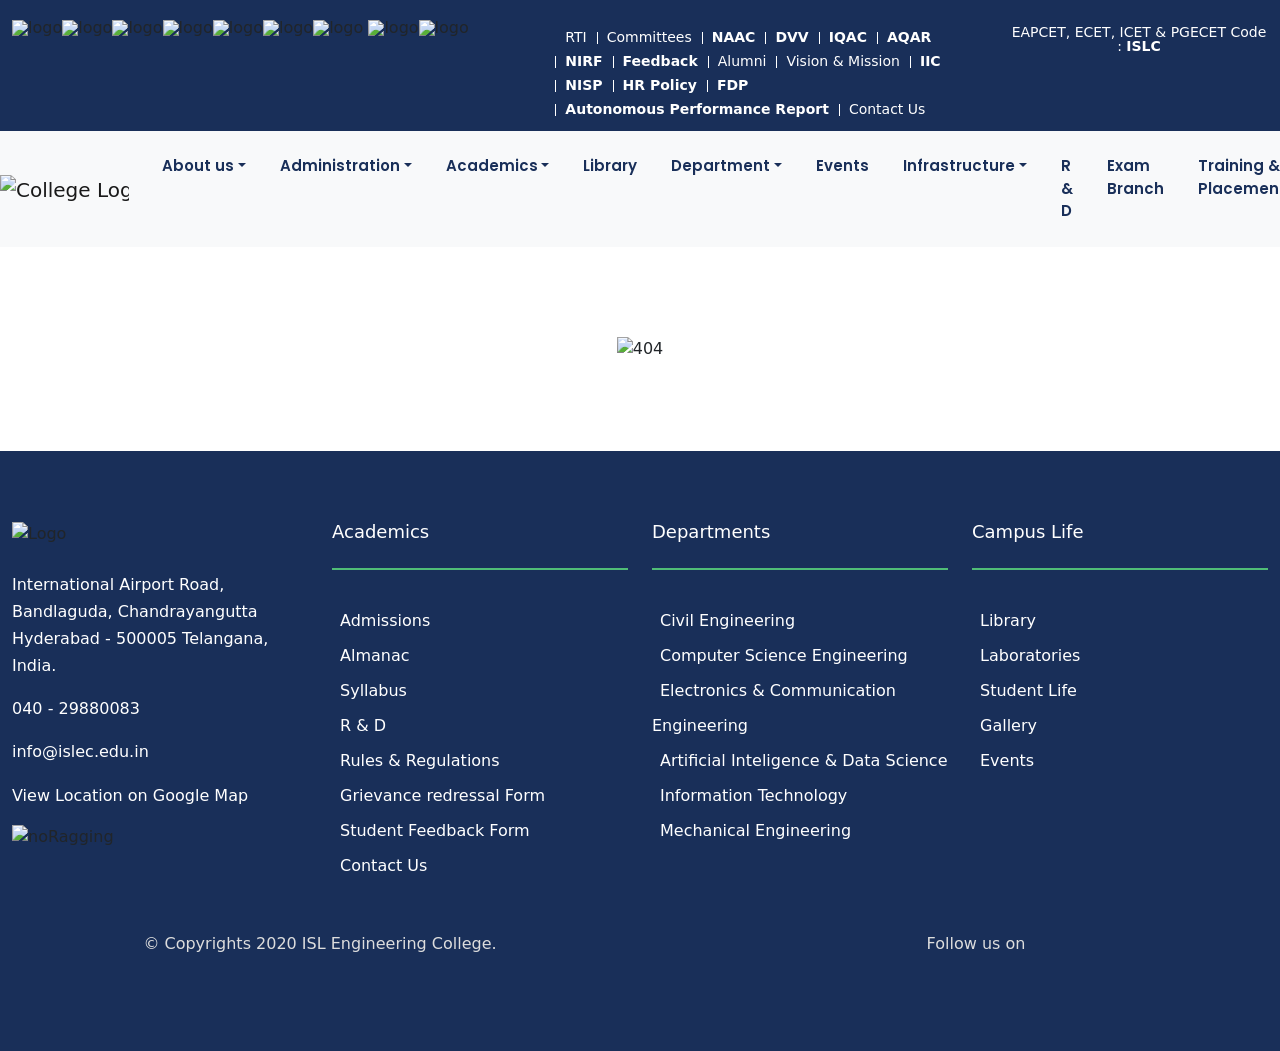
==== index.html @ c1f37936 "....." ====
<!doctype html>
<html lang="en">
<head>
    <meta charset="utf-8" />
    <link rel="icon" href="./images/unnamed.webp" />
    <meta name="viewport" content="width=device-width,initial-scale=1" />
    <meta name="theme-color" content="#192f59" />
    <meta name="description"
        content="ISL Engineering College is Affliliated to Osmania University & Approved by AICTE Estd: 2008. It is a Private Engineering College Located in Hyderabad India." />
    <link rel="apple-touch-icon" href="./images/logo.png" />
    <link rel="stylesheet" href="asset/font-awesome/4.7.0/css/font-awesome.min.css" />
    <link rel="manifest" href="./manifest.json" />
    <title>ISL Engineering College</title>
    <script defer="defer" src="asset/static/js/main.64d07445.js"></script>
    <script defer="defer" src="academic-council.js"></script>
    <link href="asset/static/css/main.f1b4b188.css" rel="stylesheet">
</head>

<body><noscript>You need to enable JavaScript to run this app.</noscript>
    <div id="root"></div>
</body>

</html>
---- asset/static/css/main.f1b4b188.css ----
@charset "UTF-8";@import url(https://fonts.googleapis.com/css?family=Poppins:400,500,600,700,800);code{font-family:Poppins,sans-serif}.mt-5{margin-top:5px}.mt-10{margin-top:10px}.mt-15{margin-top:15px}.mt-20{margin-top:20px}.mt-25{margin-top:25px}.mt-30{margin-top:30px}.mt-35{margin-top:35px}.mt-40{margin-top:40px}.mt-45{margin-top:45px}.mt-50{margin-top:50px}.mt-55{margin-top:55px}.mt-60{margin-top:60px}.mt-65{margin-top:65px}.mt-70{margin-top:70px}.mt-75{margin-top:75px}.mt-80{margin-top:80px}.mt-85{margin-top:85px}.mt-90{margin-top:90px}.mt-95{margin-top:95px}.mt-100{margin-top:100px}.mt-105{margin-top:105px}.mt-110{margin-top:110px}.mt-115{margin-top:115px}.mt-120{margin-top:120px}.mt-125{margin-top:125px}.mt-130{margin-top:130px}.mt-135{margin-top:135px}.mt-140{margin-top:140px}.mt-145{margin-top:145px}.mt-150{margin-top:150px}.mt-155{margin-top:155px}.mt-160{margin-top:160px}.mt-165{margin-top:165px}.mt-170{margin-top:170px}.mt-175{margin-top:175px}.mt-180{margin-top:180px}.mt-185{margin-top:185px}.mt-190{margin-top:190px}.mt-195{margin-top:195px}.mt-200{margin-top:200px}.mb-5{margin-bottom:5px}.mb-10{margin-bottom:10px}.mb-15{margin-bottom:15px}.mb-20{margin-bottom:20px}.mb-25{margin-bottom:25px}.mb-30{margin-bottom:30px}.mb-35{margin-bottom:35px}.mb-40{margin-bottom:40px}.mb-45{margin-bottom:45px}.mb-50{margin-bottom:50px}.mb-55{margin-bottom:55px}.mb-60{margin-bottom:60px}.mb-65{margin-bottom:65px}.mb-70{margin-bottom:70px}.mb-75{margin-bottom:75px}.mb-80{margin-bottom:80px}.mb-85{margin-bottom:85px}.mb-90{margin-bottom:90px}.mb-95{margin-bottom:95px}.mb-100{margin-bottom:100px}.mb-105{margin-bottom:105px}.mb-110{margin-bottom:110px}.mb-115{margin-bottom:115px}.mb-120{margin-bottom:120px}.mb-125{margin-bottom:125px}.mb-130{margin-bottom:130px}.mb-135{margin-bottom:135px}.mb-140{margin-bottom:140px}.mb-145{margin-bottom:145px}.mb-150{margin-bottom:150px}.mb-155{margin-bottom:155px}.mb-160{margin-bottom:160px}.mb-165{margin-bottom:165px}.mb-170{margin-bottom:170px}.mb-175{margin-bottom:175px}.mb-180{margin-bottom:180px}.mb-185{margin-bottom:185px}.mb-190{margin-bottom:190px}.mb-195{margin-bottom:195px}.mb-200{margin-bottom:200px}.ml-5{margin-left:5px}.ml-10{margin-left:10px}.ml-15{margin-left:15px}.ml-20{margin-left:20px}.ml-25{margin-left:25px}.ml-30{margin-left:30px}.ml-35{margin-left:35px}.ml-40{margin-left:40px}.ml-45{margin-left:45px}.ml-50{margin-left:50px}.ml-55{margin-left:55px}.ml-60{margin-left:60px}.ml-65{margin-left:65px}.ml-70{margin-left:70px}.ml-75{margin-left:75px}.ml-80{margin-left:80px}.ml-85{margin-left:85px}.ml-90{margin-left:90px}.ml-95{margin-left:95px}.ml-100{margin-left:100px}.ml-105{margin-left:105px}.ml-110{margin-left:110px}.ml-115{margin-left:115px}.ml-120{margin-left:120px}.ml-125{margin-left:125px}.ml-130{margin-left:130px}.ml-135{margin-left:135px}.ml-140{margin-left:140px}.ml-145{margin-left:145px}.ml-150{margin-left:150px}.ml-155{margin-left:155px}.ml-160{margin-left:160px}.ml-165{margin-left:165px}.ml-170{margin-left:170px}.ml-175{margin-left:175px}.ml-180{margin-left:180px}.ml-185{margin-left:185px}.ml-190{margin-left:190px}.ml-195{margin-left:195px}.ml-200{margin-left:200px}.mr-5{margin-right:5px}.mr-10{margin-right:10px}.mr-15{margin-right:15px}.mr-20{margin-right:20px}.mr-25{margin-right:25px}.mr-30{margin-right:30px}.mr-35{margin-right:35px}.mr-40{margin-right:40px}.mr-45{margin-right:45px}.mr-50{margin-right:50px}.mr-55{margin-right:55px}.mr-60{margin-right:60px}.mr-65{margin-right:65px}.mr-70{margin-right:70px}.mr-75{margin-right:75px}.mr-80{margin-right:80px}.mr-85{margin-right:85px}.mr-90{margin-right:90px}.mr-95{margin-right:95px}.mr-100{margin-right:100px}.mr-105{margin-right:105px}.mr-110{margin-right:110px}.mr-115{margin-right:115px}.mr-120{margin-right:120px}.mr-125{margin-right:125px}.mr-130{margin-right:130px}.mr-135{margin-right:135px}.mr-140{margin-right:140px}.mr-145{margin-right:145px}.mr-150{margin-right:150px}.mr-155{margin-right:155px}.mr-160{margin-right:160px}.mr-165{margin-right:165px}.mr-170{margin-right:170px}.mr-175{margin-right:175px}.mr-180{margin-right:180px}.mr-185{margin-right:185px}.mr-190{margin-right:190px}.mr-195{margin-right:195px}.mr-200{margin-right:200px}.pt-5{padding-top:5px}.pt-10{padding-top:10px}.pt-15{padding-top:15px}.pt-20{padding-top:20px}.pt-25{padding-top:25px}.pt-30{padding-top:30px}.pt-35{padding-top:35px}.pt-40{padding-top:40px}.pt-45{padding-top:45px}.pt-50{padding-top:50px}.pt-55{padding-top:55px}.pt-60{padding-top:60px}.pt-65{padding-top:65px}.pt-70{padding-top:70px}.pt-75{padding-top:75px}.pt-80{padding-top:80px}.pt-85{padding-top:85px}.pt-90{padding-top:90px}.pt-95{padding-top:95px}.pt-100{padding-top:100px}.pt-105{padding-top:105px}.pt-110{padding-top:110px}.pt-115{padding-top:115px}.pt-120{padding-top:120px}.pt-125{padding-top:125px}.pt-130{padding-top:130px}.pt-135{padding-top:135px}.pt-140{padding-top:140px}.pt-145{padding-top:145px}.pt-150{padding-top:150px}.pt-155{padding-top:155px}.pt-160{padding-top:160px}.pt-165{padding-top:165px}.pt-170{padding-top:170px}.pt-175{padding-top:175px}.pt-180{padding-top:180px}.pt-185{padding-top:185px}.pt-190{padding-top:190px}.pt-195{padding-top:195px}.pt-200{padding-top:200px}.pb-5{padding-bottom:5px}.pb-10{padding-bottom:10px}.pb-15{padding-bottom:15px}.pb-20{padding-bottom:20px}.pb-25{padding-bottom:25px}.pb-30{padding-bottom:30px}.pb-35{padding-bottom:35px}.pb-40{padding-bottom:40px}.pb-45{padding-bottom:45px}.pb-50{padding-bottom:50px}.pb-55{padding-bottom:55px}.pb-60{padding-bottom:60px}.pb-65{padding-bottom:65px}.pb-70{padding-bottom:70px}.pb-75{padding-bottom:75px}.pb-80{padding-bottom:80px}.pb-85{padding-bottom:85px}.pb-90{padding-bottom:90px}.pb-95{padding-bottom:95px}.pb-100{padding-bottom:100px}.pb-105{padding-bottom:105px}.pb-110{padding-bottom:110px}.pb-115{padding-bottom:115px}.pb-120{padding-bottom:120px}.pb-125{padding-bottom:125px}.pb-130{padding-bottom:130px}.pb-135{padding-bottom:135px}.pb-140{padding-bottom:140px}.pb-145{padding-bottom:145px}.pb-150{padding-bottom:150px}.pb-155{padding-bottom:155px}.pb-160{padding-bottom:160px}.pb-165{padding-bottom:165px}.pb-170{padding-bottom:170px}.pb-175{padding-bottom:175px}.pb-180{padding-bottom:180px}.pb-185{padding-bottom:185px}.pb-190{padding-bottom:190px}.pb-195{padding-bottom:195px}.pb-200{padding-bottom:200px}.pl-0{padding-left:0}.pl-5{padding-left:5px}.pl-10{padding-left:10px}.pl-15{padding-left:15px}.pl-20{padding-left:20px}.pl-25{padding-left:25px}.pl-30{padding-left:30px}.pl-35{padding-left:35px}.pl-40{padding-left:40px}.pl-45{padding-left:45px}.pl-50{padding-left:50px}.pl-55{padding-left:55px}.pl-60{padding-left:60px}.pl-65{padding-left:65px}.pl-70{padding-left:70px}.pl-75{padding-left:75px}.pl-80{padding-left:80px}.pl-85{padding-left:85px}.pl-90{padding-left:90px}.pl-100{padding-left:100px}.pl-105{padding-left:105px}.pl-110{padding-left:110px}.pl-115{padding-left:115px}.pl-120{padding-left:120px}.pl-125{padding-left:125px}.pr-0{padding-right:0}.pr-5{padding-right:5px}.pr-10{padding-right:10px}.pr-15{padding-right:15px}.pr-20{padding-right:20px}.pr-25{padding-right:25px}.pr-30{padding-right:30px}.pr-35{padding-right:35px}.pr-40{padding-right:40px}.pr-45{padding-right:45px}.pr-50{padding-right:50px}.pr-55{padding-right:55px}.pr-60{padding-right:60px}.pr-65{padding-right:65px}.pr-70{padding-right:70px}.pr-75{padding-right:75px}.pr-80{padding-right:80px}.pr-85{padding-right:85px}.pr-90{padding-right:90px}.pr-95{padding-right:95px}.pr-100{padding-right:100px}.pr-105{padding-right:105px}[data-overlay]{position:relative}[data-overlay]:before{background:#000 none repeat scroll 0 0;content:"";height:100%;left:0;position:absolute;top:0;width:100%;z-index:1}[data-overlay="3"]:before{opacity:.3}[data-overlay="4"]:before{opacity:.4}[data-overlay="5"]:before{opacity:.5}[data-overlay="6"]:before{opacity:.6}[data-overlay="7"]:before{opacity:.7}[data-overlay="8"]:before{opacity:.8}[data-overlay="9"]:before{opacity:.9}body{-webkit-font-smoothing:antialiased;-moz-osx-font-smoothing:grayscale;font-family:Poppins,sans-serif;font-style:normal;overflow-x:hidden}.ModalBody{margin:30px}.FormGroup{margin-top:10px}td{padding-left:20px}.dropdown-menu{--bs-dropdown-min-width:15rem!important}.instagram-embed-caption{display:none}p{font-size:16px!important}.capital{text-transform:uppercase}a:link{text-decoration:none}table,td,th{border:1px solid!important}.nactable td{text-transform:capitalize!important}.nactable table{width:100%}.pagination,.stick-bottom{bottom:0!important;position:inherit!important}.mar img{margin-left:50px!important}.placement .title h4{display:inline-block;font-weight:600;margin-bottom:20px;padding-bottom:15px;position:relative;text-transform:uppercase;z-index:1}.placement .title h4:before{left:0;width:30px}.placement .title h4:after,.placement .title h4:before{background:#ffb606 none repeat scroll 0 0;bottom:0;content:"";height:2px;position:absolute}.placement .title h4:after{left:35px;width:10px}.research .table td,.research .table td:nth-child(3){text-transform:uppercase!important}.research a{color:#212945}.research a:hover{color:#0056b3}.syll .publication a{color:#212529;text-transform:none!important}.syll .publication a:hover{color:#0056b3}.allnews a,.exambranch a{color:#212529}.nur a{color:#192f59!important}.dept .carousel-caption{background:rgba(0,0,0,.6)!important;bottom:0!important;color:#fff;left:0!important;padding-bottom:10px;padding-top:10px;position:absolute;right:0!important;text-align:center;z-index:10}.carousel-caption p{color:#fff}.dropdown-item.active,.dropdown-item:active{background-color:#192f59!important;color:#fff}.cloud h6{margin-bottom:0!important}.courses_area a{color:#3db166}.exambranch .syll .table td,.table th{padding:.75rem}.allnews .syll .table td,.exambranch .syll .table td,.table th{border-top:1px solid #dee2e6;text-transform:none;vertical-align:top}.allnews .syll ul,.exambranch .syll ul{display:none}.recents .carousel-indicators{margin-left:0!important;margin-right:0!important}.recents ol{margin-bottom:0!important}.recents .carousel-indicators{background:rgba(0,0,0,.6)!important;width:auto!important}.admission .modal-dialog{margin:0 auto!important}.bottom_alert .alert{padding-top:20px!important}.alert{margin-bottom:0!important;padding-bottom:0!important;padding-top:10px!important}.alertContent a{text-decoration:underline}.bottom_alert .alert-dismissible .close{color:#fff!important;padding-top:10px!important}.alert-warning{background-color:#d3f6ef!important;border-color:#d3f6ef!important;color:#215888!important}.alert p{color:#215888;font-weight:bolder}.bottom_alert .alert p{color:#fff}.bottom_alert .alert-dark{border-color:#192f59!important}a:hover{text-decoration:none!important}.useful .wrapper h3{border-bottom:1px solid #53607a;font-size:16px;padding-bottom:20px;padding-top:20px;width:80%}.useful .wrapper a{color:#3db166;padding-left:8px;text-decoration:none}.news .fa,.useful .fa{color:#3db166}.topAlert a{color:#215888;font-size:14px;font-weight:bolder;line-height:24px;margin-bottom:1rem;margin-top:0}.social span{color:#fff}.nptel a:hover{color:#fff;text-decoration:none!important}.bottom_alert{bottom:-2px;margin:0;position:fixed;text-align:center;text-decoration:none;width:100%;z-index:200}.alertContent a{margin-right:20px!important;text-decoration:none!important}.nptel_label{background-color:#192f59;border-bottom-left-radius:0;border-bottom-right-radius:10px;border-style:solid;border-width:0;color:#fff;cursor:pointer;font-family:Tahoma,sans-serif;left:-2px;top:500px;-webkit-transform:rotate(270deg);transform:rotate(270deg);-webkit-transform-origin:0 0;-moz-transform-origin:0 0;-o-transform-origin:0 0;-ms-transform-origin:0 0}.nptel_content{border-style:solid;display:block;font-size:15px;font-weight:700;margin:0;padding:6px 13px 8px;position:fixed;text-align:center;text-decoration:none;z-index:10}.nptel1 a:hover{color:#fff;text-decoration:none!important}.nptel_label1{-moz-border-radius-bottomright:0;background-color:#192f59;border-bottom-left-radius:0;border-style:solid;border-top-right-radius:10px;border-width:0;color:#fff;cursor:pointer;right:-71px!important;top:500px;-webkit-transform:rotate(180deg);transform:rotate(90deg);-webkit-transform:rotate(270deg);transform:rotate(270deg);-webkit-transform-origin:0 0;-moz-transform-origin:0 0;-o-transform-origin:0 0;-ms-transform-origin:0 0}.nptel_content1{border-style:solid;display:block;font-size:15px;font-weight:700;margin:0;padding:6px 13px 8px;position:fixed;text-align:center;text-decoration:none;z-index:10}.navbar-light .navbar-nav .nav-link{color:#404040;color:#192f59!important;display:block;font-family:Poppins,sans-serif;font-size:15px;font-weight:600;letter-spacing:0;padding-left:17px!important;padding-right:17px!important;padding:16px 305px 16px 15px;text-decoration:none;transition:all .4s linear}.header-top a:hover,.navbar-nav a:hover{text-decoration:none}.single_form{margin-top:30px}.single_form input,.single_form textarea{border:1px solid rgba(43,42,53,.3);border-radius:5px;color:#2b2a35;font-size:16px;height:55px;padding:0 25px;transition:all .3s ease-out 0s;width:100%}.single_form textarea{height:120px;padding-top:15px;resize:none}.single_form input:focus,.single_form textarea:focus{border-color:#50bd77}.contact_area ul,ol{list-style-type:none;margin:0;padding:0}.contact_area p{margin-bottom:0;margin-top:0}.contact_area .main-btn{background-color:#fcc741;border:0;color:#192f59;cursor:pointer;display:flex;font-size:16px;font-weight:700;height:50px;line-height:50px;padding:0 40px;text-align:center;transition:all .3s linear;-webkit-user-select:none;user-select:none;vertical-align:middle;white-space:nowrap;z-index:5}.contact_info .single_info .info_icon i{border:1px solid rgba(43,42,53,.2);border-radius:50%;color:#192f59;font-size:24px;height:50px;line-height:48px;text-align:center;width:50px}.contact_info .single_info .info_content{padding-left:20px}.contact_map .gmap_canvas iframe{height:290px;width:100%}.stick-bottom{bottom:0;padding-left:10px;position:absolute}abbr.all-research-btn2{display:block;float:right;margin-top:-32px;position:relative;right:0!important;z-index:1}abbr.all-research-btn2 a{color:#fff;text-decoration:none}.header-top{background-color:#192f59;padding-bottom:10px;padding-top:7px}.header_left{text-align:left}.header_left ul li{display:inline-block;line-height:1}.header_left ul li a{color:#fff;font-size:14px;margin-left:10px;padding-left:10px;position:relative;transition:all .3s ease-out}.header_left ul li:hover a{color:#fff}.header_left ul li:first-child a:before{background-color:#fff;content:"";height:0;left:0;position:absolute;top:2px;width:0}.header_left ul li a:before{background-color:#fff;content:"";height:12px;left:0;position:absolute;top:2px;width:1px}.header_right{text-align:right}.header_right ul li{display:inline-block;line-height:1}.header_right ul li a{color:#fff;font-size:14px;margin-left:19px;padding-left:19px;position:relative;transition:all .3s ease-out}.header_right ul li a span{margin-left:5px}.header_right ul li a span img{background-color:#fff;border-radius:3px}.header_right ul li:hover a{color:#fff}.header_right ul li:first-child a:before{background-color:#fff;content:"";height:0;left:0;position:absolute;top:2px;width:0}.header_right ul li a:before{background-color:#fff;content:"";height:12px;left:0;position:absolute;top:2px;width:1px}.breadcrumb_details{background-image:url(https://i.ibb.co/LDFwDrn/slider5.png);background-position:top;padding-bottom:45px;padding-top:45px;position:relative;z-index:5}.breadcrumb_details:before{background-color:rgba(27,41,69,.8);content:"";height:100%;left:0;position:absolute;top:0;width:100%;z-index:-1}.bg_cover{background-position:50%;background-repeat:no-repeat;background-size:cover;height:100%;width:100%}.breadcrumb_details_content .title{color:#fff;font-size:36px;font-weight:600}.breadcrumb_media{width:50%}.breadcrumb_media .media_content p{color:#484848;font-size:16px;font-weight:400;line-height:24px;margin:0}.breadcrumb_media .media_image .author{border-radius:50%;height:80px;width:80px}.breadcrumb_media .media_image .authorExam{border-radius:10%;width:50px}.breadcrumb_media .media_image .bookmark{width:20px}.breadcrumb_media .media_image i{color:#fcc741;font-size:40px}.breadcrumb_media .media_content{padding-left:15px}.breadcrumb_media .media_content p{color:#fff;font-size:14px}.breadcrumb_media .media_content .title,.breadcrumb_media .media_content .title a{color:#fff;font-size:16px;font-weight:600}.breadcrumb_content .title{color:#fff;font-size:36px;font-weight:600}.breadcrumb_content .breadcrumb{background-color:initial;border-radius:0;margin:15px 0 0;padding:0}.breadcrumb_content .breadcrumb li{position:relative}.breadcrumb_content .breadcrumb li+li{margin-left:20px}.breadcrumb_content .breadcrumb li+li:before{color:#fff;content:"/";font-size:14px;left:-12px;position:absolute;top:2px}.breadcrumb_content .breadcrumb li a{color:#fff;font-size:16px}.breadcrumb_content .breadcrumb li a.active{color:#fcc741;font-weight:700}.carousel .container{padding:0}.ner{overflow:hidden;padding-top:30px;position:relative}.events,.news{margin-right:20px}.news article{border-bottom:1px solid rgba(0,0,0,.1);color:#c5c5c5;margin-bottom:15px;padding-bottom:15px}.news article:last-child{border:none}.news article header{padding-left:15px}.news a{color:#182847}.events a:hover,.news a:hover{color:#000;text-decoration:none}.event .additional-info i,.news article i{margin-right:5px}.news article .date{margin-bottom:10px}.news article header{padding-left:0}.news article i{display:inline-block;position:relative;top:3px}.news article a{display:block;padding-left:0}.events .event{border-bottom:1px solid rgba(0,0,0,.05);margin-bottom:30px;padding-bottom:30px}.events .event:last-child{border-bottom:none;margin-bottom:0}.events .event aside{padding-left:80px}.events .event aside header{font-size:18px;margin-bottom:8px}.events .event aside .additional-info{color:#767676;font-size:12px;margin-bottom:10px}.events .event aside .description p{margin:0 0 10px}.events .event .date{color:#fff;float:left;height:70px;overflow:hidden;width:70px}.events .event .date .day{color:#50bd77;display:block;font-size:34px;font-weight:700;line-height:1}.events .event .date .month{color:#152647;display:block;font-size:16px;font-weight:700;text-transform:uppercase}.date-month{border-bottom:3px solid;border-color:#50bd77;display:block;float:left;margin-right:25px;padding-bottom:10px;text-align:center;white-space:nowrap;width:40px}.events.small .event{border:none;margin-bottom:40px;padding:inherit}.event .content a{color:#182847;font-size:15px;font-weight:600;line-height:1.2}.event-header .news-header .recents-header{color:#182847;display:inline-block;font-size:22px;font-style:normal;font-weight:700;letter-spacing:0;margin-right:30px;text-transform:none}.events.small .event aside .additional-info{color:#50bd77;font-size:13px;margin-bottom:0}.short-text span{color:#fcc741!important}.brand .container{margin:0}.trips{flex-direction:row;flex-wrap:wrap;padding:1.5rem 1rem;width:100%}.trips,trips_icons{align-items:center;display:flex;justify-content:center}trips_icons{background:rgba(0,186,116,.1);border-radius:50%;color:#00ba74;font-size:1.3rem;height:55px;margin-right:12px;width:55px}.trips_detail{display:flex;flex:1 1;flex-direction:column}.brand h3{color:#404040;font-size:15px;font-weight:600;line-height:1.4;margin-left:70px;text-transform:none}.brand .content{padding:32px 0 0 10px}.brand img{float:left}.guest .title h3{color:#002639;font-size:44px;font-weight:600}.single_guest{position:relative}.single_guest .guest_arrow{left:50%;position:absolute;top:50%;-webkit-transform:translate(-50%,-50%);transform:translate(-50%,-50%);z-index:9}.single_guest .team_image{overflow:hidden;width:50%}.single_guest .team_image img{transition:all .3s linear;width:100%}.single_guest:hover .team_image img{-webkit-transform:scale(1.1);transform:scale(1.1)}.single_guest .team_content{display:table;height:100%;text-align:center;width:50%}.single_guest .team_content .title a{color:#fff;font-size:18px;font-weight:600;transition:all .3s linear}.single_guest .team_content .title a:hover{opacity:.7}.single_guest .team_content span{color:#fff;font-size:14px}.single_guest .team_content .social{margin-top:10px}.single_guest .team_content .social li{display:inline-block;margin:0 5px}.single_guest .team_content .social li a{color:#fff;font-size:16px;transition:all .3s linear}.guest_col_1 .single_guest:nth-child(4n+1){background-color:#50bd77}.guest_col_1 .single_guest:nth-child(4n+2){background-color:#fcc741}.team_col_2 .single_guest:nth-child(4n+1){background-color:#07294de6}.team_col_2 .single_guest:nth-child(4n+2){background-color:#de322e}.react-tabs{-webkit-tap-highlight-color:transparent}.react-tabs__tab-list{border-bottom:none;margin:0 0 10px;padding:0}.react-tabs__tab{background:#f4f4f4 none repeat scroll 0 0;border:1px solid #e7e7e7;border-radius:inherit;bottom:-1px;color:#192f59;cursor:pointer;display:inline-block;font-weight:600;list-style:none;margin-bottom:5px;margin-right:5px;padding:10px 25px;position:relative;text-transform:uppercase;transition:.5s}.dropdown-toggle:hover .dropdown-menu{display:block}.react-tabs__tab--selected{background:#fcc741 none repeat scroll 0 0;border:1px solid transparent;border-radius:inherit;color:#192f59}.react-tabs__tab:focus{border-color:#0188fe;box-shadow:0 0 5px #0188fe;outline:none}.react-tabs__tab:focus:after{background:#fff;bottom:-5px;content:"";height:5px;left:-4px;position:absolute;right:-4px}.react-tabs__tab-panel{display:none}.react-tabs__tab-panel--selected{display:block}.dept-tab .tab-content ul{padding-left:0}.dept-tab .tab-content ul li{color:#8a8a8a;font-size:15px;font-weight:400;line-height:24px;margin-bottom:15px;overflow:hidden;text-transform:capitalize}.dept-tab .tab-content ul li i{color:#ffb606;margin-right:5px;min-width:15px}.tab-content h4{font-weight:400;text-transform:uppercase}.syll .row{margin:0}.syll .container{padding:0}.syll label{display:none}.syll ul{padding-left:0}.academic_table ul,.syll ul{border-radius:.25rem;display:flex;list-style:none}.academic_table ul{padding-left:20px}.syll li{margin:0 5px}.syll li a{border:2px solid #dbdbdb;color:#333;font-size:18px;height:40px;line-height:36px;text-align:center;transition:all .3s linear;width:40px}.academic_table li{margin:0 5px}.academic_table li a{border:2px solid #dbdbdb;color:#333;font-size:18px;height:40px;line-height:36px;text-align:center;transition:all .3s linear;width:40px}.pagination li a:hover,.pagination li.active{background-color:#f9c540;border-color:#f9c540;color:#fff}.syll .table td,.table th{border-top:1px solid #dee2e6;padding:.75rem;text-transform:uppercase;vertical-align:top}.academic .syll input{background-color:hsla(0,0%,100%,.8);border:2px solid #e7e7e7;-webkit-border-radius:4px 0 0 4px;border-radius:inherit;box-shadow:inherit;color:#212121;float:left;height:42px;line-height:42px;margin-bottom:15px;outline:0;padding:0 6px;width:450px}.research .pagination{bottom:0!important;position:absolute}.research .container{margin-left:-14px}.research .table{margin-bottom:80px}.research ul{border-radius:.25rem;display:flex;list-style:none;margin-left:12px;padding-left:0}.research li{margin:0 5px}.research li a{border:2px solid #dbdbdb;color:#333;font-size:18px;height:40px;line-height:36px;text-align:center;transition:all .3s linear;width:40px}.research input,.research label,.research select{display:none}.research .table td,.table th{border-top:1px solid #dee2e6;padding:.75rem;text-transform:none;vertical-align:top}.academic_table .table td,.table th{border-top:1px solid #dee2e6;padding:.75rem;text-transform:uppercase;vertical-align:top}.libr select,.libr ul,.pagination,.syll input,label[for=page-menu],option{display:none}.libr input{border:1px solid #ccc;border-radius:4px;font-size:17px;margin-bottom:5px;margin-left:10px;margin-top:8px;padding:6px}.academic input{background-color:hsla(0,0%,100%,.8);background-image:url("data:image/svg+xml;utf8,<svg xmlns='http://www.w3.org/2000/svg' version='1.1' height='50px' width='100%'><text x='20' y='25' fill='gray' font-size='15'> Type Depart Name AIDS,CE, ECE, CSE, IT, EEE, ME </text></svg>");background-repeat:no-repeat;border:2px solid #e7e7e7;-webkit-border-radius:4px 0 0 4px;border-radius:inherit;box-shadow:inherit;color:#212121;float:left;height:42px;line-height:42px;margin-bottom:15px;margin-left:25px;outline:0;padding:0 6px;width:450px}.academic input:focus{background-color:#fff;background-image:none;outline:0}.img.author{border-radius:50%!important}.academic label,select{display:none}.syll input:focus{background-color:#fff;outline:0}.syll input{background-image:url("data:image/svg+xml;utf8,<svg xmlns='http://www.w3.org/2000/svg' version='1.1' height='50px' width='100%'><text x='20' y='25' fill='gray' font-size='15'> Type Subject Name...</text></svg>");background-repeat:no-repeat}.syllabus .syll input{background-image:url("data:image/svg+xml;utf8,<svg xmlns='http://www.w3.org/2000/svg' version='1.1' height='50px' width='100%'><text x='20' y='25' fill='gray' font-size='15'> Type Department Name  ce, cse, ece, eee, mba etc...</text></svg>");background-repeat:no-repeat}.syll input:focus{background-image:none}.dept-details-area-info h4{font-size:18px;font-weight:500;text-transform:uppercase}.sidebar .sidebar-item.category li a:hover{color:#0b0e0c;text-decoration:none;transition:all .4s linear}.sidebar .sidebar-item.archives,.sidebar .sidebar-item.category{margin-bottom:35px}.sidebar .sidebar-item{margin-bottom:40px;overflow:hidden}.sidebar .sidebar-item .title h4:before{left:0;width:30px}.sidebar .sidebar-item .title h4:after,.sidebar .sidebar-item .title h4:before{background:#ffb606 none repeat scroll 0 0;bottom:0;content:"";height:2px;position:absolute}.sidebar .sidebar-item .title h4:after{left:35px;width:10px}.sidebar-info ul{list-style-type:none;margin:0;padding-left:0}.sidebar .sidebar-item.category li{border-bottom:1px dashed #999;margin-bottom:10px;padding-bottom:10px}.sidebar .sidebar-item.category li a{color:#666;display:block;position:relative;text-transform:capitalize;z-index:1}.sidebar .sidebar-item .title h4{display:inline-block;font-weight:600;margin-bottom:20px;padding-bottom:15px;position:relative;text-transform:uppercase;z-index:1}.sidebar .sidebar-item.category li a span{background:#f4f4f4 none repeat scroll 0 0;border-radius:5px;color:#192f59;float:right;padding:0 5px;position:relative;right:0;text-align:center}.student_work{background-color:#fcc741}.student_work_overlay1{background-color:#fff;height:100%;position:relative}.student_work_overlay1 .h6{color:tomato;font-size:13px;padding:20px}.student_work_overlay h4{background:rgba(0,0,0,.6);bottom:0;color:#fff;font-size:14px;font-size:12px;font-weight:400;line-height:1.5;padding:20px 20px 10px;position:absolute;width:100%}.student_work_img{display:inline-block;height:auto;max-width:100%;position:relative}.student_work img{max-width:100%}.student_work h4{margin:0}.student_work .main_title span{color:aqua}.site-heading.text-left h2:before{left:0;margin:0}.site-heading{margin-bottom:20px;margin-top:-5px;overflow:hidden}.text-left{text-align:left}.site-heading h2{display:inline-block;font-weight:700;padding-bottom:20px;position:relative;z-index:1}.site-heading h2:before{background:#50bd77 none repeat scroll 0 0;bottom:0;content:"";height:3px;left:50%;margin-left:-40px;position:absolute;width:70px;z-index:1}.site-heading h4{display:inline-block;font-weight:600;padding-bottom:20px;position:relative;z-index:1}.site-heading h4:before{background:#50bd77 none repeat scroll 0 0;bottom:0;content:"";height:2px;left:20%;margin-left:-40px;position:absolute;width:70px;z-index:1}.dvideo-feature{background-image:url(https://islengg.ac.in/images/slider/slider4.png);position:relative}.feature-bg{background-color:rgba(7,41,77,.9);height:100%;position:absolute;right:0;top:0;width:50%}.dvideo{padding-left:80px}.dvideo i{background-color:#fcc741;border-radius:50%;color:#07294d;font-size:24px;height:120px;line-height:120px;text-align:center;width:120px}.vfeature{position:relative;z-index:5}.vfeature .single-feature{overflow:hidden;padding-top:55px}.vfeature .single-feature .icon{display:inline-block;overflow:hidden;padding-right:30px}.vfeature .single-feature .content{float:left;overflow:hidden;width:100%}.vfeature .single-feature .content h4{color:#fff;font-size:24px;padding-bottom:15px}.vfeature .single-feature .content p{color:#fff;text-align:justify;text-justify:inter-word}.blog .sidebar .nav .nav-item a{border:1px solid #dce1e9;border-radius:50px;font-size:13px;font-weight:500;line-height:20px;margin:0 7px 10px 0;padding:9px 24px;text-align:center;transition:.5s}.blog .sidebar .nav .nav-item a:focus,.blog .sidebar .nav .nav-item a:hover{background-color:#192f59;border:1px solid #192f59;color:#fff!important}.blog .sidebar .nav .nav-item a{color:#192f59}.blog .sidebar .nav-pills .nav-link.active,.nav-pills .show>.nav-link{background-color:#192f59;color:#fff}@media (min-width:1200px) and (max-width:2599px){.dept .carousel img{height:350px}.dropdown-menu{left:50%;right:auto;-webkit-transform:translate(-50%);transform:translate(-50%)}}@media (min-width:992px) and (max-width:1199.98px){.dept .carousel img{height:350px}.dropdown-menu{left:50%;right:auto;-webkit-transform:translate(-50%);transform:translate(-50%)}}@media (min-width:768px) and (max-width:991.98px){.dept .carousel img{height:350px}.feature-bg{bottom:0;height:100%;right:0;top:auto;width:100%}.dvideo-feature{padding-bottom:70px;padding-top:10px}}@media (min-width:276px) and (max-width:767.98px){.navbar img{width:220px}.header_left ul li a,.header_right ul li a{color:#fff;font-size:13px;margin-left:10px;padding-left:10px;position:relative;transition:all .3s ease-out}.feature-bg{bottom:0;height:100%;right:0;top:auto;width:100%}.dvideo-feature{padding-bottom:70px;padding-top:10px}}@media only screen and (max-width:575.98px){.feature-bg{bottom:0;height:100%;right:0;top:auto;width:100%}.dvideo-feature{padding-bottom:70px;padding-top:10px}}a:focus,button:focus,input:focus,textarea:focus{outline:none;text-decoration:none}.bg_blue{background:#1c2e51!important}.bg_danger{background-color:#f6475f!important}.uppercase{text-transform:uppercase}.capitalize{text-transform:capitalize}.header_ul{margin:0;padding:0}li{list-style:none}p{color:#8a8a8a;font-size:14px;font-weight:400;line-height:24px;margin-bottom:15px}.newsletter{-webkit-backface-visibility:hidden;backface-visibility:hidden;background-image:url(http://max-themes.net/demos/kingster/upload/newsletter-bg.jpg);background-position:50%;background-size:cover;border-color:#1a2742;height:100%;width:100%}.newsletter input[type=email]{background-color:#1a2742;border-color:transparent;box-shadow:none;box-sizing:border-box;color:#94a8d1;margin:8px 0;outline-style:none;padding:12px 20px;width:100%}.newsletter input[type=submit]{background-color:#3db166;border-style:solid;border-width:0;color:#fff;cursor:pointer;display:block;font-size:15px;font-weight:700;letter-spacing:0;line-height:20px;padding:17px 19px;width:100%}.newsletter .newsletter-email{padding:20px}.newsletter .wrapper{padding-top:100px}.newsletter .title{color:#fff;font-size:20px}.newsletter .caption{color:#96aad3;font-style:normal}.submitletter{background-color:#3db166;border-radius:0;-moz-border-radius:0;-webkit-border-radius:0;color:#475c87;font-size:14px;letter-spacing:1px;padding:0;text-transform:none}.news-header{border-bottom-width:13px;border-right:5px solid #e6e6e6;font-size:24px}.quick-link{background-image:url(http://max-themes.net/demos/kingster/upload/link-bg.jpg);background-position:50%;background-size:cover;margin-left:0;margin-right:0;padding:60px 50px}.quick-link .top{padding-bottom:40px}.quick-link .title{color:#fff}.quick-link .link{color:#59c17a;font-size:16px;font-weight:700;letter-spacing:0;line-height:1.2;text-transform:none}.quick-link .link-list{border-bottom:1px solid #53607a;padding-bottom:15px;padding-top:15px}.quick-link i{color:#fff;margin-left:2%}.short-text span{color:#3db166!important}.courses_area{position:relative}.courses_bg{background-color:#f3f8fc}.courses_area .shape-1{left:15%;position:absolute;top:15%}.courses_area .shape-2{bottom:70px;left:8%;position:absolute}.courses_area .shape-3{bottom:70px;left:45%;position:absolute}.courses_area .shape-4{position:absolute;right:8%;top:38%}.courses_area .shape-5{position:absolute;right:30%;top:30px}.single_courses .courses_image{border-top-left-radius:5px;border-top-right-radius:5px;overflow:hidden}.single_courses .courses_image img{transition:all .3s linear;width:100%}.single_courses:hover .courses_image img{-webkit-transform:scale(1.1);transform:scale(1.1)}.single_courses .courses_content{background-color:#fff;border-bottom-left-radius:5px;border-bottom-right-radius:5px}.single_courses .courses_content .tag{margin-top:-11px;position:relative;z-index:5}.single_courses .courses_content .tag li{display:inline-block}.single_courses .courses_content .tag li+li{margin-left:8px}.single_courses .courses_content .tag li a{background-color:#3d84c8;border-radius:3px;color:#fff;font-size:15px;height:20px;line-height:20px;padding:0 10px}.single_courses .courses_content .tag li:nth-child(odd) a{background-color:#3d84c8}.single_courses .courses_content .tag li:nth-child(2n+2) a{background-color:#48cfaf}.single_courses .courses_content .courses_author{margin-top:2px}.single_courses .courses_content .courses_author .author_image img{border-radius:50%}.single_courses .courses_content .courses_author .author_name{font-weight:640;padding-left:15px}.single_courses .courses_content .courses_author .author_name a{color:#484848;font-size:14px}.single_courses .courses_content .title a{color:#484848;font-size:14px;font-weight:600;margin-top:3px;transition:all .3s linear}.single_courses .courses_content .title a:hover{color:#192f59;text-decoration:none}.single_courses .courses_content .meta{border-top:1px solid rgba(72,72,72,.1);margin-top:20px;padding-bottom:10px}.single_courses .courses_content .meta ul{margin-top:10px}.single_courses .courses_content .meta ul li{display:inline-block}.single_courses .courses_content .meta ul li+li{margin-left:8px}.single_courses .courses_content .meta ul li a{color:#484848;font-size:14px}.single_courses .courses_content .meta ul li a i{color:#fcc741}.single_courses .courses_content .meta span{background-color:#fcc741;border-radius:3px;color:#fff;font-size:14px;height:25px;line-height:25px;margin-top:10px;padding:0 15px}@media (max-width:767px){.alertContent a{margin-right:0!important;text-decoration:none!important}.single_guest .team_image{width:100%}.single_guest .team_content{padding:50px 0;width:100%}.sidebar{padding-left:15px!important}}@media (min-width:575px) and (max-width:767px){.single_guest .team_content,.single_guest .team_image{width:50%}.sidebar{padding-left:15px!important}}.gray-bg{background:#f6f6f6}.white-bg{background:#fff}.black-bg{background:#222}.white{color:#fff}.black{color:#222}@media (min-width:768px) and (max-width:991px){.breadcrumb_details{padding-bottom:45px;padding-top:45px}#dvideo-feature{padding-bottom:70px;padding-top:10px}}@media (max-width:767px){.breadcrumb_details,.page_banner{padding-bottom:45px;padding-top:45px}.breadcrumb_content .title,.breadcrumb_details .title{font-size:24px}.breadcrumb_content .breadcrumb li a{font-size:14px}.breadcrumb_content .breadcrumb li+li:before{font-size:12px;top:3px}.breadcrumb_media{width:100%}.dvideo{padding-left:0;position:relative;z-index:5}#dvideo-feature{padding-bottom:70px;padding-top:10px}}@media (min-width:575px) and (max-width:767px){.breadcrumb_content .title,.breadcrumb_details .title{font-size:36px}.breadcrumb_content .breadcrumb li a{font-size:16px}.breadcrumb_content .breadcrumb li+li:before{font-size:16px;top:2px}.breadcrumb_media{width:50%}.dvideo{padding-left:0;position:relative;z-index:5}#dvideo-feature{padding-bottom:70px;padding-top:10px}}h1,h2,h3,h4{margin-bottom:15px}h1,h2,h3,h4,h5,h6{color:#192f59;font-weight:400;letter-spacing:0;line-height:1.2;margin:0}.why_choose_area{position:relative}.why_choose_image{display:table;height:100%;position:absolute;right:-35px;top:0;z-index:-1}.why_choose_image .image{display:table-cell;vertical-align:bottom}.single_choose .choose_content{margin-top:15px}.single_choose .choose_content .title a{color:#002639;font-size:18px;font-weight:600;transition:all .3s linear}.single_choose .choose_content p{margin-top:15px}.why_choose_content .row .choose_col:nth-child(4n+1) .single_choose .choose_content .title a:hover{color:#48cfaf}.why_choose_content .row .choose_col:nth-child(4n+2) .single_choose .choose_content .title a:hover{color:#de322e}.why_choose_content .row .choose_col:nth-child(4n+3) .single_choose .choose_content .title a:hover{color:#3d84c8}.why_choose_content .row .choose_col:nth-child(4n+4) .single_choose .choose_content .title a:hover{color:#fcc741}.footer-copyright,.footer-top{background-color:#192f59}.footer-copyright{padding-bottom:23px;padding-top:33px}.footer-title h6{border-bottom:2px solid #50bd77;color:#fff;font-size:18px;padding-bottom:25px}.footer-address p{color:#fff;font-size:16px;line-height:1.7}.footer-address .map{text-decoration:none}.footer-address .map :hover{color:#50bd77;text-decoration:none;transition:all .4s linear}.footer-address ul li{margin-bottom:10px;position:relative}.footer-address ul{padding:0}.footer-link{overflow:hidden}.footer-link ul li a{text-decoration:none}.footer-link ul li a:hover{color:#50bd77;text-decoration:none;transition:all .4s linear}.footer-link ul{float:left;overflow:hidden;padding:0}.footer-link ul li{line-height:35px}.footer-link ul li a{color:#fff;font-size:16px;transition:all .4s linear}.footer-link ul li a i{color:#50bd77;margin-right:8px;transition:all .4s linear}.footer-copyright ul li{display:inline-block;margin-bottom:0;margin-right:15px;position:relative}.footer-copyright ul li a{background-color:#021d3a;border-radius:50%;color:#fff;font-size:15px;line-height:35px;text-align:center;text-decoration:none;transition:all .4s linear;width:35px}.footer-copyright p{color:#ddd}a,i,span{display:inline-block}.about_area_2{margin-left:0;margin-right:0}.about_video{background-image:url(https://i.ibb.co/LDFwDrn/slider5.png);display:table;height:700px;position:relative;width:60%}.a2b1{background-image:url(https://i.ibb.co/P9D1Wgv/Pic-1.png)}.a2b2{background-image:url(https://i.ibb.co/R4LGwb0/Pic-2.png)}.a2b3{background-image:url(https://i.ibb.co/QH1dxtD/Pic-3.png)}.a2b4{background-image:url(https://i.ibb.co/7kHKrjw/Pic-4.png)}.about_video:before{background-color:rgba(27,41,69,.5);content:"";height:100%;left:0;position:absolute;top:0;width:100%}.video{display:table-cell;text-align:center;vertical-align:middle}.video_play{background-color:#fff;border-radius:50%;font-size:20px;height:80px;line-height:80px;margin-right:10px;position:relative;text-align:center;width:80px;z-index:5}.video_play,.video_play:hover{color:#fcc741}.video_play:before{-webkit-animation:video-ripple 1.5s ease-out infinite;animation:video-ripple 1.5s ease-out infinite;background-color:#fff;border-radius:50%;content:"";height:100%;left:0;position:absolute;top:0;width:100%;z-index:-1}@keyframes video-ripple{0%,35%{opacity:1;-webkit-transform:scale(0);transform:scale(0)}50%{opacity:.8;-webkit-transform:scale(1.3);transform:scale(1.3)}to{opacity:0;-webkit-transform:scale(1.5);transform:scale(1.5)}}@-webkit-keyframes video-ripple{0%,35%{opacity:1;-webkit-transform:scale(0);transform:scale(0)}50%{opacity:.8;-webkit-transform:scale(1.3);transform:scale(1.3)}to{opacity:0;-webkit-transform:scale(1.5);transform:scale(1.5)}}.about_content_2{width:40%}.single_about_2 .about_2_content{display:table;height:100%;height:350px;padding:40px;width:50%}.single_about_2 .about_2_content .about_2_content_wrapper3{background-image:url(https://i.ibb.co/XXdc7N5/Pic-3.png);background-repeat:no-repeat;display:table-cell}.single_about_2 .about_2_content .about_2_content_wrapper2{background-image:url(https://i.ibb.co/yY9SRwj/Pic-1.png);background-repeat:no-repeat,repeat;display:table-cell;max-width:390px;vertical-align:middle}.single_about_2 .about_2_content .about_2_content_wrapper4{background-image:url(https://i.ibb.co/Vq8Lc2J/Pic-2.png);background-repeat:no-repeat,repeat;display:table-cell;max-width:390px;vertical-align:middle}.single_about_2 .about_2_content .about_2_content_wrapper1{background-image:url(https://i.ibb.co/NsjRF6b/Pic-4.png);background-repeat:no-repeat,repeat;display:table-cell;max-width:390px;vertical-align:middle}.single_about_2 .about_2_content .title a{color:#fff;font-size:24px;font-weight:600}.single_about_2 .about_2_content p{color:#fff;margin-top:15px}.single_about_2 .about_2_content .main-btn{background-color:initial;border:2px solid #fff;color:#fff;font-size:14px;height:35px;line-height:31px;margin-top:25px;padding:0 25px}.single_about_2 .about_2_content .main-btn:hover{background-color:#fff;color:#252628}.about_content_2 .single_about_2:nth-child(odd){background-color:#fcc741}.about_content_2 .single_about_2:nth-child(2n+2){background-color:#48cfaf}.courses_form_content .single_about_2:nth-child(odd){background-color:#be20c5}.courses_form_content .single_about_2:nth-child(2n+2){background-color:#fcc741}.about_2_image{height:350px;position:relative;width:50%}.about_2_image:before{background-color:rgba(27,41,69,.5);content:"";height:100%;left:0;position:absolute;top:0;width:100%}@media (min-width:1200px) and (max-width:1599px){.container{max-width:1440px!important}}@media (min-width:992px) and (max-width:1199px){.about_content{padding-right:0}.about_image{padding:0 50px}.about_image .about_image-2{max-width:165px}.about_image .about_image-3{max-width:120px}.about_content_2,.about_video{width:50%}.single_about_2 .about_2_content{padding:20px}}@media (min-width:768px) and (max-width:991px){.about_video{height:350px;width:100%}.about_content_2{width:100%}}@media (max-width:767px){.about_content{padding-right:0}.about_content .about_title{font-size:30px}.about_content .text{font-size:16px}.about_image{padding:0 20px}.about_image .about_image-2{max-width:130px;top:30px}.about_image .about_image-3{bottom:30px;max-width:90px}.about_video{height:350px;width:100%}.about_2_image,.about_content_2,.single_about_2 .about_2_content{width:100%}}@media (min-width:575px) and (max-width:767px){.about_content .about_title{font-size:40px}.about_image{padding:0 90px}.about_image .about_image-2{max-width:225px}.about_image .about_image-3{max-width:160px}}.courses_details_title{color:#002639;font-size:24px;font-weight:600}.single_courses_details p{margin-top:15px}.single_courses_details ul{padding-top:10px}.single_courses_details ul li{color:#484848;font-size:16px;margin-top:15px}.single_courses_details ul li i{color:#fcc741;margin-right:5px}.courses_top_bar{background-color:#f3f8fc;margin:8px;padding:0 20px 15px}.courses_top_bar .courses_meta .meta,.courses_top_bar .courses_title{padding-top:15px}.courses_top_bar .courses_meta .meta li{display:inline-block}.courses_top_bar .courses_meta .meta li+li{margin-left:15px}.courses_top_bar .courses_meta .meta li i{color:#fcc741}.courses_curriculum{border:1px solid #ebebeb}.courses_curriculum .accordion{border:0;padding:0}.courses_curriculum .accordion .card{border:0;border-radius:0;padding:0}.courses_curriculum .accordion .card .card-header{background:none;border:0;border-bottom:1px solid #ebebeb;border-radius:0;border-top:1px solid #ebebeb;padding:15px 30px}.courses_curriculum .accordion .card:first-child .card-header{border-top:0}.courses_curriculum .accordion .card .card-header a{color:#002639;font-size:16px;font-weight:600;padding-left:25px;position:relative}.courses_curriculum .accordion .card .card-header a:before{color:#fcc741;content:"\f068";font-family:FontAwesome;font-size:16px;left:0;position:absolute;transition:all .3s linear}.courses_curriculum .accordion .card .card-header a.collapsed:before{content:"\f067"}.courses_curriculum .accordion .card .card-body{padding:25px 30px 20px}.courses_curriculum .accordion .card .card-body .curriculum_content .title{color:#002639;font-size:16px;font-weight:600}.courses_curriculum .accordion .card .card-body .curriculum_content p{margin-top:15px}.courses_curriculum .curriculum_list{margin-top:20px}.courses_curriculum .curriculum_list span{color:#002639;font-size:16px;font-weight:400}.courses_curriculum .curriculum_list span i{color:#fcc741;margin-right:5px}.courses_curriculum .curriculum_list ul{padding-left:10px;padding-top:10px}.courses_curriculum .curriculum_list ul li{border-bottom:1px solid #ebebeb}.courses_curriculum .curriculum_list ul li:last-child{border-bottom:0}.courses_curriculum .curriculum_list ul li a{color:#484848;display:block;font-size:16px;font-weight:400;padding:8px 0}.courses_curriculum .curriculum_list ul li a i{color:#40d0af;margin-right:5px}.courses_about{border:1px solid #ebebeb}.courses_about_wrapper{padding:0 30px 30px}.single_teachers{margin-top:25px;width:50%}.single_teachers .author_image img{border-radius:50%;width:80px}.single_teachers .author_content{padding-left:15px}.single_teachers .author_content .author_name{font-size:18px;font-weight:600}.single_teachers .author_content p{margin-top:3px}.single_teachers .author_content .social{margin-top:10px}.single_teachers .author_content .social li{display:inline-block}.single_teachers .author_content .social li+li{margin-left:8px}.single_teachers .author_content .social li a{color:rgba(72,72,72,.5);font-size:16px;transition:all .3s linear}.single_teachers .author_content .social li a:hover{color:#fcc741}.courses_reviews{border:1px solid #ebebeb}.courses_reviews_wrapper{padding:30px 0}.average_rating{border-right:1px solid #ebebeb;padding:30px 0;width:250px}.average_rating .rating_value{color:#fccb54;font-size:48px;line-height:50px}.average_rating .review_star li{display:inline-block;margin:0 3px}.average_rating .review_star li span{color:#fccb54;font-size:18px}.average_rating p{margin-top:5px}.detailed_rating{width:66%}.detailed_rating .single_star{margin-top:8px}.detailed_rating .single_star:first-child{margin-top:0}.detailed_rating .single_star .key{color:#484848;display:inline-block;font-size:16px;padding-right:15px}.detailed_rating .single_star .bar{background-color:#ebebeb;display:inline-block;height:10px;width:50%}.detailed_rating .single_star .bar .full_bar{background-color:#fccb54;height:100%}.detailed_rating .single_star .value{color:#484848;display:inline-block;font-size:16px;padding-left:15px;width:20px}.courses_reviews_comment{padding:0 30px 30px}.courses_reviews_comment .comment_author img{border-radius:50%;width:80px}.courses_reviews_comment .comment_content{padding-left:15px}.courses_reviews_comment .comment_content .author_name{font-size:18px;font-weight:600}.courses_reviews_comment .comment_content .star{margin-top:4px}.courses_reviews_comment .comment_content .star li{display:inline-block;font-size:16px}.courses_reviews_comment .comment_content .star li+li{margin-left:5px}.courses_reviews_comment .comment_content .star li span{color:#8de2ce}.courses_reviews_comment .comment_content .star li i{color:#fccb54}.courses_reviews_comment .comment_content p{margin-top:12px}.courses_details_sidebar{margin-top:-210px;position:-webkit-sticky;position:sticky;top:200px;transition:all .3s linear;z-index:9}.courses_details_sidebar .courses_sidebar_image{position:relative}.courses_details_sidebar .courses_sidebar_image img{width:100%}.courses_details_sidebar .courses_sidebar_image .price{background:#de322e;border-radius:50%;display:table;height:90px;left:-45px;position:absolute;text-align:center;top:30px;width:90px}.courses_details_sidebar .courses_sidebar_image .price .price_wrapper{display:table-cell;vertical-align:middle}.courses_details_sidebar .courses_sidebar_image .price .price_wrapper p{color:#fff;font-size:14px}.courses_details_sidebar .courses_sidebar_image .price .price_wrapper span{color:#fff;font-size:18px;font-weight:700;line-height:18px}.courses_details_sidebar .courses_sidebar_image .courses_btn{bottom:0;left:0;padding:30px;position:absolute;width:100%}.courses_details_sidebar .courses_sidebar_image .courses_btn .main-btn{width:100%}.courses_details_sidebar .courses_sidebar_title{background-color:#40d0af;padding:20px 0;position:relative;text-align:center}.courses_details_sidebar .courses_sidebar_title:before{background-color:#40d0af;bottom:-10px;content:"";height:20px;left:50%;position:absolute;-webkit-transform:translateX(-50%) rotate(45deg);transform:translateX(-50%) rotate(45deg);width:20px}.courses_details_sidebar .courses_sidebar_title .title{color:#fff;font-size:20px;font-weight:600}.courses_details_sidebar .courses_sidebar_list{background-color:#f3f8fc;padding:30px}.courses_details_sidebar .courses_sidebar_list .list li{border-bottom:1px solid rgba(72,72,72,.1);color:#002639;font-size:16px;padding:5px 0}.courses_details_sidebar .courses_sidebar_list .list li:last-child{border-bottom:0}.courses_details_sidebar .courses_sidebar_list .list li i{color:#fcc741;width:23px}.courses_details_sidebar .courses_sidebar_list .list li span{float:right}.courses_details_sidebar .courses_sidebar_list .social{margin-top:20px;text-align:center}.courses_details_sidebar .courses_sidebar_list .social li{display:inline-block;margin:0 5px}.courses_details_sidebar .courses_sidebar_list .social li a{border-radius:50%;color:#fff;height:35px;line-height:35px;text-align:center;width:35px}.courses_details_sidebar .courses_sidebar_list .social li:first-of-type a{background-color:#3b5999}.courses_details_sidebar .courses_sidebar_list .social li:nth-of-type(2) a{background-color:#55acee}.courses_details_sidebar .courses_sidebar_list .social li:nth-of-type(3) a{background-color:#0077b5}.courses_details_sidebar .courses_sidebar_list .social li:nth-of-type(4) a{background-color:#e4405f}.pay-btn{background-color:#fcc741;border:0;border-radius:50px;color:#252628;cursor:pointer;display:inline-block;font-size:16px;font-weight:700;height:50px;line-height:50px;padding:0 40px;text-align:center;transition:all .3s linear;-webkit-user-select:none;user-select:none;vertical-align:middle;white-space:nowrap;z-index:5}@-webkit-keyframes modal-video{0%{opacity:0}to{opacity:1}}@keyframes modal-video{0%{opacity:0}to{opacity:1}}@-webkit-keyframes modal-video-inner{0%{-webkit-transform:translateY(100px);transform:translateY(100px)}to{-webkit-transform:translate(0);transform:translate(0)}}@keyframes modal-video-inner{0%{-webkit-transform:translateY(100px);transform:translateY(100px)}to{-webkit-transform:translate(0);transform:translate(0)}}.modal-video{-webkit-animation-duration:.3s;animation-duration:.3s;-webkit-animation-name:modal-video;animation-name:modal-video;-webkit-animation-timing-function:ease-out;animation-timing-function:ease-out;background-color:rgba(0,0,0,.5);cursor:pointer;height:100%;left:0;opacity:1;position:fixed;top:0;transition:opacity .3s ease-out;width:100%;z-index:1000000}.modal-video-effect-exit{opacity:0}.modal-video-effect-exit .modal-video-movie-wrap{-webkit-transform:translateY(100px);transform:translateY(100px)}.modal-video-body{box-sizing:border-box;margin:0 auto;max-width:960px;padding:0 10px}.modal-video-body,.modal-video-inner{display:flex;height:100%;justify-content:center;width:100%}.modal-video-inner{align-items:center}@media (orientation:landscape){.modal-video-inner{box-sizing:border-box;padding:10px 60px}}.modal-video-movie-wrap{-webkit-animation-duration:.3s;animation-duration:.3s;-webkit-animation-name:modal-video-inner;animation-name:modal-video-inner;-webkit-animation-timing-function:ease-out;animation-timing-function:ease-out;background-color:#333;height:0;padding-bottom:56.25%;position:relative;-webkit-transform:translate(0);transform:translate(0);transition:-webkit-transform .3s ease-out;transition:transform .3s ease-out;transition:transform .3s ease-out,-webkit-transform .3s ease-out;width:100%}.modal-video-movie-wrap iframe{height:100%;left:0;position:absolute;top:0;width:100%}.modal-video-close-btn{background:transparent;border:none;display:inline-block;height:35px;overflow:hidden;position:absolute;right:0;top:-45px;width:35px;z-index:2}@media (orientation:landscape){.modal-video-close-btn{right:-45px;top:0}}.modal-video-close-btn:before{-webkit-transform:rotate(45deg);transform:rotate(45deg)}.modal-video-close-btn:after{-webkit-transform:rotate(-45deg);transform:rotate(-45deg)}.modal-video-close-btn:after,.modal-video-close-btn:before{background:#fff;border-radius:5px;content:"";height:2px;left:0;margin-top:-6px;position:absolute;top:50%;width:100%}.video-background{overflow:hidden;position:relative;width:100%}.video-background video{height:24em;object-fit:cover;z-index:-2}.Roverlay,.video-background video{left:0;position:absolute;top:0;width:100%}.Roverlay{background-color:rgba(0,0,0,.2);z-index:-1}
/*!
 * Bootstrap v5.2.0-beta1 (https://getbootstrap.com/)
 * Copyright 2011-2022 The Bootstrap Authors
 * Copyright 2011-2022 Twitter, Inc.
 * Licensed under MIT (https://github.com/twbs/bootstrap/blob/main/LICENSE)
 */:root{--bs-blue:#0d6efd;--bs-indigo:#6610f2;--bs-purple:#6f42c1;--bs-pink:#d63384;--bs-red:#dc3545;--bs-orange:#fd7e14;--bs-yellow:#ffc107;--bs-green:#198754;--bs-teal:#20c997;--bs-cyan:#0dcaf0;--bs-black:#000;--bs-white:#fff;--bs-gray:#6c757d;--bs-gray-dark:#343a40;--bs-gray-100:#f8f9fa;--bs-gray-200:#e9ecef;--bs-gray-300:#dee2e6;--bs-gray-400:#ced4da;--bs-gray-500:#adb5bd;--bs-gray-600:#6c757d;--bs-gray-700:#495057;--bs-gray-800:#343a40;--bs-gray-900:#212529;--bs-primary:#0d6efd;--bs-secondary:#6c757d;--bs-success:#198754;--bs-info:#0dcaf0;--bs-warning:#ffc107;--bs-danger:#dc3545;--bs-light:#f8f9fa;--bs-dark:#212529;--bs-primary-rgb:13,110,253;--bs-secondary-rgb:108,117,125;--bs-success-rgb:25,135,84;--bs-info-rgb:13,202,240;--bs-warning-rgb:255,193,7;--bs-danger-rgb:220,53,69;--bs-light-rgb:248,249,250;--bs-dark-rgb:33,37,41;--bs-white-rgb:255,255,255;--bs-black-rgb:0,0,0;--bs-body-color-rgb:33,37,41;--bs-body-bg-rgb:255,255,255;--bs-font-sans-serif:system-ui,-apple-system,"Segoe UI",Roboto,"Helvetica Neue","Noto Sans","Liberation Sans",Arial,sans-serif,"Apple Color Emoji","Segoe UI Emoji","Segoe UI Symbol","Noto Color Emoji";--bs-font-monospace:SFMono-Regular,Menlo,Monaco,Consolas,"Liberation Mono","Courier New",monospace;--bs-gradient:linear-gradient(180deg,hsla(0,0%,100%,.15),hsla(0,0%,100%,0));--bs-body-font-family:var(--bs-font-sans-serif);--bs-body-font-size:1rem;--bs-body-font-weight:400;--bs-body-line-height:1.5;--bs-body-color:#212529;--bs-body-bg:#fff;--bs-border-width:1px;--bs-border-style:solid;--bs-border-color:#dee2e6;--bs-border-color-translucent:rgba(0,0,0,.175);--bs-border-radius:0.375rem;--bs-border-radius-sm:0.25rem;--bs-border-radius-lg:0.5rem;--bs-border-radius-xl:1rem;--bs-border-radius-2xl:2rem;--bs-border-radius-pill:50rem;--bs-heading-color: ;--bs-link-color:#0d6efd;--bs-link-hover-color:#0a58ca;--bs-code-color:#d63384;--bs-highlight-bg:#fff3cd}*,:after,:before{box-sizing:border-box}@media (prefers-reduced-motion:no-preference){:root{scroll-behavior:smooth}}body{-webkit-text-size-adjust:100%;-webkit-tap-highlight-color:rgba(0,0,0,0);background-color:#fff;background-color:var(--bs-body-bg);color:#212529;color:var(--bs-body-color);font-family:system-ui,-apple-system,Segoe UI,Roboto,Helvetica Neue,Noto Sans,Liberation Sans,Arial,sans-serif,Apple Color Emoji,Segoe UI Emoji,Segoe UI Symbol,Noto Color Emoji;font-family:var(--bs-body-font-family);font-size:1rem;font-size:var(--bs-body-font-size);font-weight:400;font-weight:var(--bs-body-font-weight);line-height:1.5;line-height:var(--bs-body-line-height);margin:0;text-align:var(--bs-body-text-align)}hr{border:0;border-top:1px solid;color:inherit;margin:1rem 0;opacity:.25}.h1,.h2,.h3,.h4,.h5,.h6,h1,h2,h3,h4,h5,h6{color:var(--bs-heading-color);font-weight:500;line-height:1.2;margin-bottom:.5rem;margin-top:0}.h1,h1{font-size:calc(1.375rem + 1.5vw)}@media (min-width:1200px){.h1,h1{font-size:2.5rem}}.h2,h2{font-size:calc(1.325rem + .9vw)}@media (min-width:1200px){.h2,h2{font-size:2rem}}.h3,h3{font-size:calc(1.3rem + .6vw)}@media (min-width:1200px){.h3,h3{font-size:1.75rem}}.h4,h4{font-size:calc(1.275rem + .3vw)}@media (min-width:1200px){.h4,h4{font-size:1.5rem}}.h5,h5{font-size:1.25rem}.h6,h6{font-size:1rem}p{margin-bottom:1rem;margin-top:0}abbr[title]{cursor:help;-webkit-text-decoration:underline dotted;text-decoration:underline dotted;-webkit-text-decoration-skip-ink:none;text-decoration-skip-ink:none}address{font-style:normal;line-height:inherit;margin-bottom:1rem}ol,ul{padding-left:2rem}dl,ol,ul{margin-bottom:1rem;margin-top:0}ol ol,ol ul,ul ol,ul ul{margin-bottom:0}dt{font-weight:700}dd{margin-bottom:.5rem;margin-left:0}blockquote{margin:0 0 1rem}b,strong{font-weight:bolder}.small,small{font-size:.875em}.mark,mark{background-color:#fff3cd;background-color:var(--bs-highlight-bg);padding:.1875em}sub,sup{font-size:.75em;line-height:0;position:relative;vertical-align:initial}sub{bottom:-.25em}sup{top:-.5em}a{color:#0d6efd;color:var(--bs-link-color);text-decoration:underline}a:hover{color:#0a58ca;color:var(--bs-link-hover-color)}a:not([href]):not([class]),a:not([href]):not([class]):hover{color:inherit;text-decoration:none}code,kbd,pre,samp{font-family:SFMono-Regular,Menlo,Monaco,Consolas,Liberation Mono,Courier New,monospace;font-family:var(--bs-font-monospace);font-size:1em}pre{display:block;font-size:.875em;margin-bottom:1rem;margin-top:0;overflow:auto}pre code{color:inherit;font-size:inherit;word-break:normal}code{word-wrap:break-word;color:#d63384;color:var(--bs-code-color);font-size:.875em}a>code{color:inherit}kbd{background-color:#212529;background-color:var(--bs-body-color);border-radius:.25rem;color:#fff;color:var(--bs-body-bg);font-size:.875em;padding:.1875rem .375rem}kbd kbd{font-size:1em;padding:0}figure{margin:0 0 1rem}img,svg{vertical-align:middle}table{border-collapse:collapse;caption-side:bottom}caption{color:rgba(33,37,41,.75);color:rgba(var(--bs-body-color-rgb),.75);padding-bottom:.5rem;padding-top:.5rem;text-align:left}th{text-align:inherit;text-align:-webkit-match-parent}tbody,td,tfoot,th,thead,tr{border:0 solid;border-color:inherit}label{display:inline-block}button{border-radius:0}button:focus:not(:focus-visible){outline:0}button,input,optgroup,select,textarea{font-family:inherit;font-size:inherit;line-height:inherit;margin:0}button,select{text-transform:none}[role=button]{cursor:pointer}select{word-wrap:normal}select:disabled{opacity:1}[list]:not([type=date]):not([type=datetime-local]):not([type=month]):not([type=week]):not([type=time])::-webkit-calendar-picker-indicator{display:none!important}[type=button],[type=reset],[type=submit],button{-webkit-appearance:button}[type=button]:not(:disabled),[type=reset]:not(:disabled),[type=submit]:not(:disabled),button:not(:disabled){cursor:pointer}::-moz-focus-inner{border-style:none;padding:0}textarea{resize:vertical}fieldset{border:0;margin:0;min-width:0;padding:0}legend{float:left;font-size:calc(1.275rem + .3vw);line-height:inherit;margin-bottom:.5rem;padding:0;width:100%}@media (min-width:1200px){legend{font-size:1.5rem}}legend+*{clear:left}::-webkit-datetime-edit-day-field,::-webkit-datetime-edit-fields-wrapper,::-webkit-datetime-edit-hour-field,::-webkit-datetime-edit-minute,::-webkit-datetime-edit-month-field,::-webkit-datetime-edit-text,::-webkit-datetime-edit-year-field{padding:0}::-webkit-inner-spin-button{height:auto}[type=search]{-webkit-appearance:textfield;outline-offset:-2px}::-webkit-search-decoration{-webkit-appearance:none}::-webkit-color-swatch-wrapper{padding:0}::-webkit-file-upload-button{-webkit-appearance:button;font:inherit}::file-selector-button{-webkit-appearance:button;font:inherit}output{display:inline-block}iframe{border:0}summary{cursor:pointer;display:list-item}progress{vertical-align:initial}[hidden]{display:none!important}.lead{font-size:1.25rem;font-weight:300}.display-1{font-size:calc(1.625rem + 4.5vw);font-weight:300;line-height:1.2}@media (min-width:1200px){.display-1{font-size:5rem}}.display-2{font-size:calc(1.575rem + 3.9vw);font-weight:300;line-height:1.2}@media (min-width:1200px){.display-2{font-size:4.5rem}}.display-3{font-size:calc(1.525rem + 3.3vw);font-weight:300;line-height:1.2}@media (min-width:1200px){.display-3{font-size:4rem}}.display-4{font-size:calc(1.475rem + 2.7vw);font-weight:300;line-height:1.2}@media (min-width:1200px){.display-4{font-size:3.5rem}}.display-5{font-size:calc(1.425rem + 2.1vw);font-weight:300;line-height:1.2}@media (min-width:1200px){.display-5{font-size:3rem}}.display-6{font-size:calc(1.375rem + 1.5vw);font-weight:300;line-height:1.2}@media (min-width:1200px){.display-6{font-size:2.5rem}}.list-inline,.list-unstyled{list-style:none;padding-left:0}.list-inline-item{display:inline-block}.list-inline-item:not(:last-child){margin-right:.5rem}.initialism{font-size:.875em;text-transform:uppercase}.blockquote{font-size:1.25rem;margin-bottom:1rem}.blockquote>:last-child{margin-bottom:0}.blockquote-footer{color:#6c757d;font-size:.875em;margin-bottom:1rem;margin-top:-1rem}.blockquote-footer:before{content:"— "}.img-fluid,.img-thumbnail{height:auto;max-width:100%}.img-thumbnail{background-color:#fff;border:1px solid #dee2e6;border:1px solid var(--bs-border-color);border-radius:.375rem;padding:.25rem}.figure{display:inline-block}.figure-img{line-height:1;margin-bottom:.5rem}.figure-caption{color:#6c757d;font-size:.875em}.container,.container-fluid,.container-lg,.container-md,.container-sm,.container-xl,.container-xxl{--bs-gutter-x:1.5rem;--bs-gutter-y:0;margin-left:auto;margin-right:auto;padding-left:calc(var(--bs-gutter-x)*.5);padding-right:calc(var(--bs-gutter-x)*.5);width:100%}@media (min-width:576px){.container,.container-sm{max-width:540px}}@media (min-width:768px){.container,.container-md,.container-sm{max-width:720px}}@media (min-width:992px){.container,.container-lg,.container-md,.container-sm{max-width:960px}}@media (min-width:1200px){.container,.container-lg,.container-md,.container-sm,.container-xl{max-width:1140px}}@media (min-width:1400px){.container,.container-lg,.container-md,.container-sm,.container-xl,.container-xxl{max-width:1320px}}.row{--bs-gutter-x:1.5rem;--bs-gutter-y:0;display:flex;flex-wrap:wrap;margin-left:calc(var(--bs-gutter-x)*-.5);margin-right:calc(var(--bs-gutter-x)*-.5);margin-top:calc(var(--bs-gutter-y)*-1)}.row>*{flex-shrink:0;margin-top:var(--bs-gutter-y);max-width:100%;padding-left:calc(var(--bs-gutter-x)*.5);padding-right:calc(var(--bs-gutter-x)*.5);width:100%}.col{flex:1 0}.row-cols-auto>*{flex:0 0 auto;width:auto}.row-cols-1>*{flex:0 0 auto;width:100%}.row-cols-2>*{flex:0 0 auto;width:50%}.row-cols-3>*{flex:0 0 auto;width:33.3333333333%}.row-cols-4>*{flex:0 0 auto;width:25%}.row-cols-5>*{flex:0 0 auto;width:20%}.row-cols-6>*{flex:0 0 auto;width:16.6666666667%}.col-auto{flex:0 0 auto;width:auto}.col-1{flex:0 0 auto;width:8.33333333%}.col-2{flex:0 0 auto;width:16.66666667%}.col-3{flex:0 0 auto;width:25%}.col-4{flex:0 0 auto;width:33.33333333%}.col-5{flex:0 0 auto;width:41.66666667%}.col-6{flex:0 0 auto;width:50%}.col-7{flex:0 0 auto;width:58.33333333%}.col-8{flex:0 0 auto;width:66.66666667%}.col-9{flex:0 0 auto;width:75%}.col-10{flex:0 0 auto;width:83.33333333%}.col-11{flex:0 0 auto;width:91.66666667%}.col-12{flex:0 0 auto;width:100%}.offset-1{margin-left:8.33333333%}.offset-2{margin-left:16.66666667%}.offset-3{margin-left:25%}.offset-4{margin-left:33.33333333%}.offset-5{margin-left:41.66666667%}.offset-6{margin-left:50%}.offset-7{margin-left:58.33333333%}.offset-8{margin-left:66.66666667%}.offset-9{margin-left:75%}.offset-10{margin-left:83.33333333%}.offset-11{margin-left:91.66666667%}.g-0,.gx-0{--bs-gutter-x:0}.g-0,.gy-0{--bs-gutter-y:0}.g-1,.gx-1{--bs-gutter-x:0.25rem}.g-1,.gy-1{--bs-gutter-y:0.25rem}.g-2,.gx-2{--bs-gutter-x:0.5rem}.g-2,.gy-2{--bs-gutter-y:0.5rem}.g-3,.gx-3{--bs-gutter-x:1rem}.g-3,.gy-3{--bs-gutter-y:1rem}.g-4,.gx-4{--bs-gutter-x:1.5rem}.g-4,.gy-4{--bs-gutter-y:1.5rem}.g-5,.gx-5{--bs-gutter-x:3rem}.g-5,.gy-5{--bs-gutter-y:3rem}@media (min-width:576px){.col-sm{flex:1 0}.row-cols-sm-auto>*{flex:0 0 auto;width:auto}.row-cols-sm-1>*{flex:0 0 auto;width:100%}.row-cols-sm-2>*{flex:0 0 auto;width:50%}.row-cols-sm-3>*{flex:0 0 auto;width:33.3333333333%}.row-cols-sm-4>*{flex:0 0 auto;width:25%}.row-cols-sm-5>*{flex:0 0 auto;width:20%}.row-cols-sm-6>*{flex:0 0 auto;width:16.6666666667%}.col-sm-auto{flex:0 0 auto;width:auto}.col-sm-1{flex:0 0 auto;width:8.33333333%}.col-sm-2{flex:0 0 auto;width:16.66666667%}.col-sm-3{flex:0 0 auto;width:25%}.col-sm-4{flex:0 0 auto;width:33.33333333%}.col-sm-5{flex:0 0 auto;width:41.66666667%}.col-sm-6{flex:0 0 auto;width:50%}.col-sm-7{flex:0 0 auto;width:58.33333333%}.col-sm-8{flex:0 0 auto;width:66.66666667%}.col-sm-9{flex:0 0 auto;width:75%}.col-sm-10{flex:0 0 auto;width:83.33333333%}.col-sm-11{flex:0 0 auto;width:91.66666667%}.col-sm-12{flex:0 0 auto;width:100%}.offset-sm-0{margin-left:0}.offset-sm-1{margin-left:8.33333333%}.offset-sm-2{margin-left:16.66666667%}.offset-sm-3{margin-left:25%}.offset-sm-4{margin-left:33.33333333%}.offset-sm-5{margin-left:41.66666667%}.offset-sm-6{margin-left:50%}.offset-sm-7{margin-left:58.33333333%}.offset-sm-8{margin-left:66.66666667%}.offset-sm-9{margin-left:75%}.offset-sm-10{margin-left:83.33333333%}.offset-sm-11{margin-left:91.66666667%}.g-sm-0,.gx-sm-0{--bs-gutter-x:0}.g-sm-0,.gy-sm-0{--bs-gutter-y:0}.g-sm-1,.gx-sm-1{--bs-gutter-x:0.25rem}.g-sm-1,.gy-sm-1{--bs-gutter-y:0.25rem}.g-sm-2,.gx-sm-2{--bs-gutter-x:0.5rem}.g-sm-2,.gy-sm-2{--bs-gutter-y:0.5rem}.g-sm-3,.gx-sm-3{--bs-gutter-x:1rem}.g-sm-3,.gy-sm-3{--bs-gutter-y:1rem}.g-sm-4,.gx-sm-4{--bs-gutter-x:1.5rem}.g-sm-4,.gy-sm-4{--bs-gutter-y:1.5rem}.g-sm-5,.gx-sm-5{--bs-gutter-x:3rem}.g-sm-5,.gy-sm-5{--bs-gutter-y:3rem}}@media (min-width:768px){.col-md{flex:1 0}.row-cols-md-auto>*{flex:0 0 auto;width:auto}.row-cols-md-1>*{flex:0 0 auto;width:100%}.row-cols-md-2>*{flex:0 0 auto;width:50%}.row-cols-md-3>*{flex:0 0 auto;width:33.3333333333%}.row-cols-md-4>*{flex:0 0 auto;width:25%}.row-cols-md-5>*{flex:0 0 auto;width:20%}.row-cols-md-6>*{flex:0 0 auto;width:16.6666666667%}.col-md-auto{flex:0 0 auto;width:auto}.col-md-1{flex:0 0 auto;width:8.33333333%}.col-md-2{flex:0 0 auto;width:16.66666667%}.col-md-3{flex:0 0 auto;width:25%}.col-md-4{flex:0 0 auto;width:33.33333333%}.col-md-5{flex:0 0 auto;width:41.66666667%}.col-md-6{flex:0 0 auto;width:50%}.col-md-7{flex:0 0 auto;width:58.33333333%}.col-md-8{flex:0 0 auto;width:66.66666667%}.col-md-9{flex:0 0 auto;width:75%}.col-md-10{flex:0 0 auto;width:83.33333333%}.col-md-11{flex:0 0 auto;width:91.66666667%}.col-md-12{flex:0 0 auto;width:100%}.offset-md-0{margin-left:0}.offset-md-1{margin-left:8.33333333%}.offset-md-2{margin-left:16.66666667%}.offset-md-3{margin-left:25%}.offset-md-4{margin-left:33.33333333%}.offset-md-5{margin-left:41.66666667%}.offset-md-6{margin-left:50%}.offset-md-7{margin-left:58.33333333%}.offset-md-8{margin-left:66.66666667%}.offset-md-9{margin-left:75%}.offset-md-10{margin-left:83.33333333%}.offset-md-11{margin-left:91.66666667%}.g-md-0,.gx-md-0{--bs-gutter-x:0}.g-md-0,.gy-md-0{--bs-gutter-y:0}.g-md-1,.gx-md-1{--bs-gutter-x:0.25rem}.g-md-1,.gy-md-1{--bs-gutter-y:0.25rem}.g-md-2,.gx-md-2{--bs-gutter-x:0.5rem}.g-md-2,.gy-md-2{--bs-gutter-y:0.5rem}.g-md-3,.gx-md-3{--bs-gutter-x:1rem}.g-md-3,.gy-md-3{--bs-gutter-y:1rem}.g-md-4,.gx-md-4{--bs-gutter-x:1.5rem}.g-md-4,.gy-md-4{--bs-gutter-y:1.5rem}.g-md-5,.gx-md-5{--bs-gutter-x:3rem}.g-md-5,.gy-md-5{--bs-gutter-y:3rem}}@media (min-width:992px){.col-lg{flex:1 0}.row-cols-lg-auto>*{flex:0 0 auto;width:auto}.row-cols-lg-1>*{flex:0 0 auto;width:100%}.row-cols-lg-2>*{flex:0 0 auto;width:50%}.row-cols-lg-3>*{flex:0 0 auto;width:33.3333333333%}.row-cols-lg-4>*{flex:0 0 auto;width:25%}.row-cols-lg-5>*{flex:0 0 auto;width:20%}.row-cols-lg-6>*{flex:0 0 auto;width:16.6666666667%}.col-lg-auto{flex:0 0 auto;width:auto}.col-lg-1{flex:0 0 auto;width:8.33333333%}.col-lg-2{flex:0 0 auto;width:16.66666667%}.col-lg-3{flex:0 0 auto;width:25%}.col-lg-4{flex:0 0 auto;width:33.33333333%}.col-lg-5{flex:0 0 auto;width:41.66666667%}.col-lg-6{flex:0 0 auto;width:50%}.col-lg-7{flex:0 0 auto;width:58.33333333%}.col-lg-8{flex:0 0 auto;width:66.66666667%}.col-lg-9{flex:0 0 auto;width:75%}.col-lg-10{flex:0 0 auto;width:83.33333333%}.col-lg-11{flex:0 0 auto;width:91.66666667%}.col-lg-12{flex:0 0 auto;width:100%}.offset-lg-0{margin-left:0}.offset-lg-1{margin-left:8.33333333%}.offset-lg-2{margin-left:16.66666667%}.offset-lg-3{margin-left:25%}.offset-lg-4{margin-left:33.33333333%}.offset-lg-5{margin-left:41.66666667%}.offset-lg-6{margin-left:50%}.offset-lg-7{margin-left:58.33333333%}.offset-lg-8{margin-left:66.66666667%}.offset-lg-9{margin-left:75%}.offset-lg-10{margin-left:83.33333333%}.offset-lg-11{margin-left:91.66666667%}.g-lg-0,.gx-lg-0{--bs-gutter-x:0}.g-lg-0,.gy-lg-0{--bs-gutter-y:0}.g-lg-1,.gx-lg-1{--bs-gutter-x:0.25rem}.g-lg-1,.gy-lg-1{--bs-gutter-y:0.25rem}.g-lg-2,.gx-lg-2{--bs-gutter-x:0.5rem}.g-lg-2,.gy-lg-2{--bs-gutter-y:0.5rem}.g-lg-3,.gx-lg-3{--bs-gutter-x:1rem}.g-lg-3,.gy-lg-3{--bs-gutter-y:1rem}.g-lg-4,.gx-lg-4{--bs-gutter-x:1.5rem}.g-lg-4,.gy-lg-4{--bs-gutter-y:1.5rem}.g-lg-5,.gx-lg-5{--bs-gutter-x:3rem}.g-lg-5,.gy-lg-5{--bs-gutter-y:3rem}}@media (min-width:1200px){.col-xl{flex:1 0}.row-cols-xl-auto>*{flex:0 0 auto;width:auto}.row-cols-xl-1>*{flex:0 0 auto;width:100%}.row-cols-xl-2>*{flex:0 0 auto;width:50%}.row-cols-xl-3>*{flex:0 0 auto;width:33.3333333333%}.row-cols-xl-4>*{flex:0 0 auto;width:25%}.row-cols-xl-5>*{flex:0 0 auto;width:20%}.row-cols-xl-6>*{flex:0 0 auto;width:16.6666666667%}.col-xl-auto{flex:0 0 auto;width:auto}.col-xl-1{flex:0 0 auto;width:8.33333333%}.col-xl-2{flex:0 0 auto;width:16.66666667%}.col-xl-3{flex:0 0 auto;width:25%}.col-xl-4{flex:0 0 auto;width:33.33333333%}.col-xl-5{flex:0 0 auto;width:41.66666667%}.col-xl-6{flex:0 0 auto;width:50%}.col-xl-7{flex:0 0 auto;width:58.33333333%}.col-xl-8{flex:0 0 auto;width:66.66666667%}.col-xl-9{flex:0 0 auto;width:75%}.col-xl-10{flex:0 0 auto;width:83.33333333%}.col-xl-11{flex:0 0 auto;width:91.66666667%}.col-xl-12{flex:0 0 auto;width:100%}.offset-xl-0{margin-left:0}.offset-xl-1{margin-left:8.33333333%}.offset-xl-2{margin-left:16.66666667%}.offset-xl-3{margin-left:25%}.offset-xl-4{margin-left:33.33333333%}.offset-xl-5{margin-left:41.66666667%}.offset-xl-6{margin-left:50%}.offset-xl-7{margin-left:58.33333333%}.offset-xl-8{margin-left:66.66666667%}.offset-xl-9{margin-left:75%}.offset-xl-10{margin-left:83.33333333%}.offset-xl-11{margin-left:91.66666667%}.g-xl-0,.gx-xl-0{--bs-gutter-x:0}.g-xl-0,.gy-xl-0{--bs-gutter-y:0}.g-xl-1,.gx-xl-1{--bs-gutter-x:0.25rem}.g-xl-1,.gy-xl-1{--bs-gutter-y:0.25rem}.g-xl-2,.gx-xl-2{--bs-gutter-x:0.5rem}.g-xl-2,.gy-xl-2{--bs-gutter-y:0.5rem}.g-xl-3,.gx-xl-3{--bs-gutter-x:1rem}.g-xl-3,.gy-xl-3{--bs-gutter-y:1rem}.g-xl-4,.gx-xl-4{--bs-gutter-x:1.5rem}.g-xl-4,.gy-xl-4{--bs-gutter-y:1.5rem}.g-xl-5,.gx-xl-5{--bs-gutter-x:3rem}.g-xl-5,.gy-xl-5{--bs-gutter-y:3rem}}@media (min-width:1400px){.col-xxl{flex:1 0}.row-cols-xxl-auto>*{flex:0 0 auto;width:auto}.row-cols-xxl-1>*{flex:0 0 auto;width:100%}.row-cols-xxl-2>*{flex:0 0 auto;width:50%}.row-cols-xxl-3>*{flex:0 0 auto;width:33.3333333333%}.row-cols-xxl-4>*{flex:0 0 auto;width:25%}.row-cols-xxl-5>*{flex:0 0 auto;width:20%}.row-cols-xxl-6>*{flex:0 0 auto;width:16.6666666667%}.col-xxl-auto{flex:0 0 auto;width:auto}.col-xxl-1{flex:0 0 auto;width:8.33333333%}.col-xxl-2{flex:0 0 auto;width:16.66666667%}.col-xxl-3{flex:0 0 auto;width:25%}.col-xxl-4{flex:0 0 auto;width:33.33333333%}.col-xxl-5{flex:0 0 auto;width:41.66666667%}.col-xxl-6{flex:0 0 auto;width:50%}.col-xxl-7{flex:0 0 auto;width:58.33333333%}.col-xxl-8{flex:0 0 auto;width:66.66666667%}.col-xxl-9{flex:0 0 auto;width:75%}.col-xxl-10{flex:0 0 auto;width:83.33333333%}.col-xxl-11{flex:0 0 auto;width:91.66666667%}.col-xxl-12{flex:0 0 auto;width:100%}.offset-xxl-0{margin-left:0}.offset-xxl-1{margin-left:8.33333333%}.offset-xxl-2{margin-left:16.66666667%}.offset-xxl-3{margin-left:25%}.offset-xxl-4{margin-left:33.33333333%}.offset-xxl-5{margin-left:41.66666667%}.offset-xxl-6{margin-left:50%}.offset-xxl-7{margin-left:58.33333333%}.offset-xxl-8{margin-left:66.66666667%}.offset-xxl-9{margin-left:75%}.offset-xxl-10{margin-left:83.33333333%}.offset-xxl-11{margin-left:91.66666667%}.g-xxl-0,.gx-xxl-0{--bs-gutter-x:0}.g-xxl-0,.gy-xxl-0{--bs-gutter-y:0}.g-xxl-1,.gx-xxl-1{--bs-gutter-x:0.25rem}.g-xxl-1,.gy-xxl-1{--bs-gutter-y:0.25rem}.g-xxl-2,.gx-xxl-2{--bs-gutter-x:0.5rem}.g-xxl-2,.gy-xxl-2{--bs-gutter-y:0.5rem}.g-xxl-3,.gx-xxl-3{--bs-gutter-x:1rem}.g-xxl-3,.gy-xxl-3{--bs-gutter-y:1rem}.g-xxl-4,.gx-xxl-4{--bs-gutter-x:1.5rem}.g-xxl-4,.gy-xxl-4{--bs-gutter-y:1.5rem}.g-xxl-5,.gx-xxl-5{--bs-gutter-x:3rem}.g-xxl-5,.gy-xxl-5{--bs-gutter-y:3rem}}.table{--bs-table-color:var(--bs-body-color);--bs-table-bg:transparent;--bs-table-border-color:var(--bs-border-color);--bs-table-accent-bg:transparent;--bs-table-striped-color:var(--bs-body-color);--bs-table-striped-bg:rgba(0,0,0,.05);--bs-table-active-color:var(--bs-body-color);--bs-table-active-bg:rgba(0,0,0,.1);--bs-table-hover-color:var(--bs-body-color);--bs-table-hover-bg:rgba(0,0,0,.075);border-color:var(--bs-table-border-color);color:var(--bs-table-color);margin-bottom:1rem;vertical-align:top;width:100%}.table>:not(caption)>*>*{background-color:var(--bs-table-bg);border-bottom-width:1px;box-shadow:inset 0 0 0 9999px var(--bs-table-accent-bg);padding:.5rem}.table>tbody{vertical-align:inherit}.table>thead{vertical-align:bottom}.table-group-divider{border-top:2px solid}.caption-top{caption-side:top}.table-sm>:not(caption)>*>*{padding:.25rem}.table-bordered>:not(caption)>*{border-width:1px 0}.table-bordered>:not(caption)>*>*{border-width:0 1px}.table-borderless>:not(caption)>*>*{border-bottom-width:0}.table-borderless>:not(:first-child){border-top-width:0}.table-striped-columns>:not(caption)>tr>:nth-child(2n),.table-striped>tbody>tr:nth-of-type(odd)>*{--bs-table-accent-bg:var(--bs-table-striped-bg);color:var(--bs-table-striped-color)}.table-active{--bs-table-accent-bg:var(--bs-table-active-bg);color:var(--bs-table-active-color)}.table-hover>tbody>tr:hover>*{--bs-table-accent-bg:var(--bs-table-hover-bg);color:var(--bs-table-hover-color)}.table-primary{--bs-table-color:#000;--bs-table-bg:#cfe2ff;--bs-table-border-color:#bacbe6;--bs-table-striped-bg:#c5d7f2;--bs-table-striped-color:#000;--bs-table-active-bg:#bacbe6;--bs-table-active-color:#000;--bs-table-hover-bg:#bfd1ec;--bs-table-hover-color:#000}.table-primary,.table-secondary{border-color:var(--bs-table-border-color);color:var(--bs-table-color)}.table-secondary{--bs-table-color:#000;--bs-table-bg:#e2e3e5;--bs-table-border-color:#cbccce;--bs-table-striped-bg:#d7d8da;--bs-table-striped-color:#000;--bs-table-active-bg:#cbccce;--bs-table-active-color:#000;--bs-table-hover-bg:#d1d2d4;--bs-table-hover-color:#000}.table-success{--bs-table-color:#000;--bs-table-bg:#d1e7dd;--bs-table-border-color:#bcd0c7;--bs-table-striped-bg:#c7dbd2;--bs-table-striped-color:#000;--bs-table-active-bg:#bcd0c7;--bs-table-active-color:#000;--bs-table-hover-bg:#c1d6cc;--bs-table-hover-color:#000}.table-info,.table-success{border-color:var(--bs-table-border-color);color:var(--bs-table-color)}.table-info{--bs-table-color:#000;--bs-table-bg:#cff4fc;--bs-table-border-color:#badce3;--bs-table-striped-bg:#c5e8ef;--bs-table-striped-color:#000;--bs-table-active-bg:#badce3;--bs-table-active-color:#000;--bs-table-hover-bg:#bfe2e9;--bs-table-hover-color:#000}.table-warning{--bs-table-color:#000;--bs-table-bg:#fff3cd;--bs-table-border-color:#e6dbb9;--bs-table-striped-bg:#f2e7c3;--bs-table-striped-color:#000;--bs-table-active-bg:#e6dbb9;--bs-table-active-color:#000;--bs-table-hover-bg:#ece1be;--bs-table-hover-color:#000}.table-danger,.table-warning{border-color:var(--bs-table-border-color);color:var(--bs-table-color)}.table-danger{--bs-table-color:#000;--bs-table-bg:#f8d7da;--bs-table-border-color:#dfc2c4;--bs-table-striped-bg:#eccccf;--bs-table-striped-color:#000;--bs-table-active-bg:#dfc2c4;--bs-table-active-color:#000;--bs-table-hover-bg:#e5c7ca;--bs-table-hover-color:#000}.table-light{--bs-table-color:#000;--bs-table-bg:#f8f9fa;--bs-table-border-color:#dfe0e1;--bs-table-striped-bg:#ecedee;--bs-table-striped-color:#000;--bs-table-active-bg:#dfe0e1;--bs-table-active-color:#000;--bs-table-hover-bg:#e5e6e7;--bs-table-hover-color:#000}.table-dark,.table-light{border-color:var(--bs-table-border-color);color:var(--bs-table-color)}.table-dark{--bs-table-color:#fff;--bs-table-bg:#212529;--bs-table-border-color:#373b3e;--bs-table-striped-bg:#2c3034;--bs-table-striped-color:#fff;--bs-table-active-bg:#373b3e;--bs-table-active-color:#fff;--bs-table-hover-bg:#323539;--bs-table-hover-color:#fff}.table-responsive{-webkit-overflow-scrolling:touch;overflow-x:auto}@media (max-width:575.98px){.table-responsive-sm{-webkit-overflow-scrolling:touch;overflow-x:auto}}@media (max-width:767.98px){.table-responsive-md{-webkit-overflow-scrolling:touch;overflow-x:auto}}@media (max-width:991.98px){.table-responsive-lg{-webkit-overflow-scrolling:touch;overflow-x:auto}}@media (max-width:1199.98px){.table-responsive-xl{-webkit-overflow-scrolling:touch;overflow-x:auto}}@media (max-width:1399.98px){.table-responsive-xxl{-webkit-overflow-scrolling:touch;overflow-x:auto}}.form-label{margin-bottom:.5rem}.col-form-label{font-size:inherit;line-height:1.5;margin-bottom:0;padding-bottom:calc(.375rem + 1px);padding-top:calc(.375rem + 1px)}.col-form-label-lg{font-size:1.25rem;padding-bottom:calc(.5rem + 1px);padding-top:calc(.5rem + 1px)}.col-form-label-sm{font-size:.875rem;padding-bottom:calc(.25rem + 1px);padding-top:calc(.25rem + 1px)}.form-text{color:rgba(33,37,41,.75);color:rgba(var(--bs-body-color-rgb),.75);font-size:.875em;margin-top:.25rem}.form-control{-webkit-appearance:none;appearance:none;background-clip:padding-box;background-color:#fff;border:1px solid #ced4da;border-radius:.375rem;color:#212529;display:block;font-size:1rem;font-weight:400;line-height:1.5;padding:.375rem .75rem;transition:border-color .15s ease-in-out,box-shadow .15s ease-in-out;width:100%}@media (prefers-reduced-motion:reduce){.form-control{transition:none}}.form-control[type=file]{overflow:hidden}.form-control[type=file]:not(:disabled):not([readonly]){cursor:pointer}.form-control:focus{background-color:#fff;border-color:#86b7fe;box-shadow:0 0 0 .25rem rgba(13,110,253,.25);color:#212529;outline:0}.form-control::-webkit-date-and-time-value{height:1.5em}.form-control::-webkit-input-placeholder{color:#6c757d;opacity:1}.form-control::placeholder{color:#6c757d;opacity:1}.form-control:disabled,.form-control[readonly]{background-color:#e9ecef;opacity:1}.form-control::-webkit-file-upload-button{-webkit-margin-end:.75rem;background-color:#e9ecef;border:0 solid;border-color:inherit;border-inline-end-width:1px;border-radius:0;color:#212529;margin:-.375rem -.75rem;margin-inline-end:.75rem;padding:.375rem .75rem;pointer-events:none;-webkit-transition:color .15s ease-in-out,background-color .15s ease-in-out,border-color .15s ease-in-out,box-shadow .15s ease-in-out;transition:color .15s ease-in-out,background-color .15s ease-in-out,border-color .15s ease-in-out,box-shadow .15s ease-in-out}.form-control::file-selector-button{-webkit-margin-end:.75rem;background-color:#e9ecef;border:0 solid;border-color:inherit;border-inline-end-width:1px;border-radius:0;color:#212529;margin:-.375rem -.75rem;margin-inline-end:.75rem;padding:.375rem .75rem;pointer-events:none;transition:color .15s ease-in-out,background-color .15s ease-in-out,border-color .15s ease-in-out,box-shadow .15s ease-in-out}@media (prefers-reduced-motion:reduce){.form-control::-webkit-file-upload-button{-webkit-transition:none;transition:none}.form-control::file-selector-button{transition:none}}.form-control:hover:not(:disabled):not([readonly])::-webkit-file-upload-button{background-color:#dde0e3}.form-control:hover:not(:disabled):not([readonly])::file-selector-button{background-color:#dde0e3}.form-control-plaintext{background-color:initial;border:solid transparent;border-width:1px 0;color:#212529;display:block;line-height:1.5;margin-bottom:0;padding:.375rem 0;width:100%}.form-control-plaintext.form-control-lg,.form-control-plaintext.form-control-sm{padding-left:0;padding-right:0}.form-control-sm{border-radius:.25rem;font-size:.875rem;min-height:calc(1.5em + .5rem + 2px);padding:.25rem .5rem}.form-control-sm::-webkit-file-upload-button{-webkit-margin-end:.5rem;margin:-.25rem -.5rem;margin-inline-end:.5rem;padding:.25rem .5rem}.form-control-sm::file-selector-button{-webkit-margin-end:.5rem;margin:-.25rem -.5rem;margin-inline-end:.5rem;padding:.25rem .5rem}.form-control-lg{border-radius:.5rem;font-size:1.25rem;min-height:calc(1.5em + 1rem + 2px);padding:.5rem 1rem}.form-control-lg::-webkit-file-upload-button{-webkit-margin-end:1rem;margin:-.5rem -1rem;margin-inline-end:1rem;padding:.5rem 1rem}.form-control-lg::file-selector-button{-webkit-margin-end:1rem;margin:-.5rem -1rem;margin-inline-end:1rem;padding:.5rem 1rem}textarea.form-control{min-height:calc(1.5em + .75rem + 2px)}textarea.form-control-sm{min-height:calc(1.5em + .5rem + 2px)}textarea.form-control-lg{min-height:calc(1.5em + 1rem + 2px)}.form-control-color{height:auto;padding:.375rem;width:3rem}.form-control-color:not(:disabled):not([readonly]){cursor:pointer}.form-control-color::-moz-color-swatch{border-radius:.375rem;height:1.5em}.form-control-color::-webkit-color-swatch{border-radius:.375rem;height:1.5em}.form-select{-moz-padding-start:calc(.75rem - 3px);-webkit-appearance:none;appearance:none;background-color:#fff;background-image:url("data:image/svg+xml;charset=utf-8,%3Csvg xmlns='http://www.w3.org/2000/svg' viewBox='0 0 16 16'%3E%3Cpath fill='none' stroke='%23343a40' stroke-linecap='round' stroke-linejoin='round' stroke-width='2' d='m2 5 6 6 6-6'/%3E%3C/svg%3E");background-position:right .75rem center;background-repeat:no-repeat;background-size:16px 12px;border:1px solid #ced4da;border-radius:.375rem;color:#212529;display:block;font-size:1rem;font-weight:400;line-height:1.5;padding:.375rem 2.25rem .375rem .75rem;transition:border-color .15s ease-in-out,box-shadow .15s ease-in-out;width:100%}@media (prefers-reduced-motion:reduce){.form-select{transition:none}}.form-select:focus{border-color:#86b7fe;box-shadow:0 0 0 .25rem rgba(13,110,253,.25);outline:0}.form-select[multiple],.form-select[size]:not([size="1"]){background-image:none;padding-right:.75rem}.form-select:disabled{background-color:#e9ecef}.form-select:-moz-focusring{color:transparent;text-shadow:0 0 0 #212529}.form-select-sm{border-radius:.25rem;font-size:.875rem;padding-bottom:.25rem;padding-left:.5rem;padding-top:.25rem}.form-select-lg{border-radius:.5rem;font-size:1.25rem;padding-bottom:.5rem;padding-left:1rem;padding-top:.5rem}.form-check{display:block;margin-bottom:.125rem;min-height:1.5rem;padding-left:1.5em}.form-check .form-check-input{float:left;margin-left:-1.5em}.form-check-reverse{padding-left:0;padding-right:1.5em;text-align:right}.form-check-reverse .form-check-input{float:right;margin-left:0;margin-right:-1.5em}.form-check-input{-webkit-appearance:none;appearance:none;background-color:#fff;background-position:50%;background-repeat:no-repeat;background-size:contain;border:1px solid rgba(0,0,0,.25);height:1em;margin-top:.25em;-webkit-print-color-adjust:exact;print-color-adjust:exact;vertical-align:top;width:1em}.form-check-input[type=checkbox]{border-radius:.25em}.form-check-input[type=radio]{border-radius:50%}.form-check-input:active{-webkit-filter:brightness(90%);filter:brightness(90%)}.form-check-input:focus{border-color:#86b7fe;box-shadow:0 0 0 .25rem rgba(13,110,253,.25);outline:0}.form-check-input:checked{background-color:#0d6efd;border-color:#0d6efd}.form-check-input:checked[type=checkbox]{background-image:url("data:image/svg+xml;charset=utf-8,%3Csvg xmlns='http://www.w3.org/2000/svg' viewBox='0 0 20 20'%3E%3Cpath fill='none' stroke='%23fff' stroke-linecap='round' stroke-linejoin='round' stroke-width='3' d='m6 10 3 3 6-6'/%3E%3C/svg%3E")}.form-check-input:checked[type=radio]{background-image:url("data:image/svg+xml;charset=utf-8,%3Csvg xmlns='http://www.w3.org/2000/svg' viewBox='-4 -4 8 8'%3E%3Ccircle r='2' fill='%23fff'/%3E%3C/svg%3E")}.form-check-input[type=checkbox]:indeterminate{background-color:#0d6efd;background-image:url("data:image/svg+xml;charset=utf-8,%3Csvg xmlns='http://www.w3.org/2000/svg' viewBox='0 0 20 20'%3E%3Cpath fill='none' stroke='%23fff' stroke-linecap='round' stroke-linejoin='round' stroke-width='3' d='M6 10h8'/%3E%3C/svg%3E");border-color:#0d6efd}.form-check-input:disabled{-webkit-filter:none;filter:none;opacity:.5;pointer-events:none}.form-check-input:disabled~.form-check-label,.form-check-input[disabled]~.form-check-label{cursor:default;opacity:.5}.form-switch{padding-left:2.5em}.form-switch .form-check-input{background-image:url("data:image/svg+xml;charset=utf-8,%3Csvg xmlns='http://www.w3.org/2000/svg' viewBox='-4 -4 8 8'%3E%3Ccircle r='3' fill='rgba(0, 0, 0, 0.25)'/%3E%3C/svg%3E");background-position:0;border-radius:2em;margin-left:-2.5em;transition:background-position .15s ease-in-out;width:2em}@media (prefers-reduced-motion:reduce){.form-switch .form-check-input{transition:none}}.form-switch .form-check-input:focus{background-image:url("data:image/svg+xml;charset=utf-8,%3Csvg xmlns='http://www.w3.org/2000/svg' viewBox='-4 -4 8 8'%3E%3Ccircle r='3' fill='%2386b7fe'/%3E%3C/svg%3E")}.form-switch .form-check-input:checked{background-image:url("data:image/svg+xml;charset=utf-8,%3Csvg xmlns='http://www.w3.org/2000/svg' viewBox='-4 -4 8 8'%3E%3Ccircle r='3' fill='%23fff'/%3E%3C/svg%3E");background-position:100%}.form-switch.form-check-reverse{padding-left:0;padding-right:2.5em}.form-switch.form-check-reverse .form-check-input{margin-left:0;margin-right:-2.5em}.form-check-inline{display:inline-block;margin-right:1rem}.btn-check{clip:rect(0,0,0,0);pointer-events:none;position:absolute}.btn-check:disabled+.btn,.btn-check[disabled]+.btn{-webkit-filter:none;filter:none;opacity:.65;pointer-events:none}.form-range{-webkit-appearance:none;appearance:none;background-color:initial;height:1.5rem;padding:0;width:100%}.form-range:focus{outline:0}.form-range:focus::-webkit-slider-thumb{box-shadow:0 0 0 1px #fff,0 0 0 .25rem rgba(13,110,253,.25)}.form-range:focus::-moz-range-thumb{box-shadow:0 0 0 1px #fff,0 0 0 .25rem rgba(13,110,253,.25)}.form-range::-moz-focus-outer{border:0}.form-range::-webkit-slider-thumb{-webkit-appearance:none;appearance:none;background-color:#0d6efd;border:0;border-radius:1rem;height:1rem;margin-top:-.25rem;-webkit-transition:background-color .15s ease-in-out,border-color .15s ease-in-out,box-shadow .15s ease-in-out;transition:background-color .15s ease-in-out,border-color .15s ease-in-out,box-shadow .15s ease-in-out;width:1rem}@media (prefers-reduced-motion:reduce){.form-range::-webkit-slider-thumb{-webkit-transition:none;transition:none}}.form-range::-webkit-slider-thumb:active{background-color:#b6d4fe}.form-range::-webkit-slider-runnable-track{background-color:#dee2e6;border-color:transparent;border-radius:1rem;color:transparent;cursor:pointer;height:.5rem;width:100%}.form-range::-moz-range-thumb{appearance:none;background-color:#0d6efd;border:0;border-radius:1rem;height:1rem;-moz-transition:background-color .15s ease-in-out,border-color .15s ease-in-out,box-shadow .15s ease-in-out;transition:background-color .15s ease-in-out,border-color .15s ease-in-out,box-shadow .15s ease-in-out;width:1rem}@media (prefers-reduced-motion:reduce){.form-range::-moz-range-thumb{-moz-transition:none;transition:none}}.form-range::-moz-range-thumb:active{background-color:#b6d4fe}.form-range::-moz-range-track{background-color:#dee2e6;border-color:transparent;border-radius:1rem;color:transparent;cursor:pointer;height:.5rem;width:100%}.form-range:disabled{pointer-events:none}.form-range:disabled::-webkit-slider-thumb{background-color:#adb5bd}.form-range:disabled::-moz-range-thumb{background-color:#adb5bd}.form-floating{position:relative}.form-floating>.form-control,.form-floating>.form-control-plaintext,.form-floating>.form-select{height:calc(3.5rem + 2px);line-height:1.25}.form-floating>label{border:1px solid transparent;height:100%;left:0;padding:1rem .75rem;pointer-events:none;position:absolute;top:0;-webkit-transform-origin:0 0;transform-origin:0 0;transition:opacity .1s ease-in-out,-webkit-transform .1s ease-in-out;transition:opacity .1s ease-in-out,transform .1s ease-in-out;transition:opacity .1s ease-in-out,transform .1s ease-in-out,-webkit-transform .1s ease-in-out}@media (prefers-reduced-motion:reduce){.form-floating>label{transition:none}}.form-floating>.form-control,.form-floating>.form-control-plaintext{padding:1rem .75rem}.form-floating>.form-control-plaintext::-webkit-input-placeholder,.form-floating>.form-control::-webkit-input-placeholder{color:transparent}.form-floating>.form-control-plaintext::placeholder,.form-floating>.form-control::placeholder{color:transparent}.form-floating>.form-control-plaintext:focus,.form-floating>.form-control-plaintext:not(:placeholder-shown),.form-floating>.form-control:focus,.form-floating>.form-control:not(:placeholder-shown){padding-bottom:.625rem;padding-top:1.625rem}.form-floating>.form-control-plaintext:-webkit-autofill,.form-floating>.form-control:-webkit-autofill{padding-bottom:.625rem;padding-top:1.625rem}.form-floating>.form-select{padding-bottom:.625rem;padding-top:1.625rem}.form-floating>.form-control-plaintext~label,.form-floating>.form-control:focus~label,.form-floating>.form-control:not(:placeholder-shown)~label,.form-floating>.form-select~label{opacity:.65;-webkit-transform:scale(.85) translateY(-.5rem) translateX(.15rem);transform:scale(.85) translateY(-.5rem) translateX(.15rem)}.form-floating>.form-control:-webkit-autofill~label{opacity:.65;-webkit-transform:scale(.85) translateY(-.5rem) translateX(.15rem);transform:scale(.85) translateY(-.5rem) translateX(.15rem)}.form-floating>.form-control-plaintext~label{border-width:1px 0}.input-group{align-items:stretch;display:flex;flex-wrap:wrap;position:relative;width:100%}.input-group>.form-control,.input-group>.form-select{flex:1 1 auto;min-width:0;position:relative;width:1%}.input-group>.form-control:focus,.input-group>.form-select:focus{z-index:3}.input-group .btn{position:relative;z-index:2}.input-group .btn:focus{z-index:3}.input-group-text{align-items:center;background-color:#e9ecef;border:1px solid #ced4da;border-radius:.375rem;color:#212529;display:flex;font-size:1rem;font-weight:400;line-height:1.5;padding:.375rem .75rem;text-align:center;white-space:nowrap}.input-group-lg>.btn,.input-group-lg>.form-control,.input-group-lg>.form-select,.input-group-lg>.input-group-text{border-radius:.5rem;font-size:1.25rem;padding:.5rem 1rem}.input-group-sm>.btn,.input-group-sm>.form-control,.input-group-sm>.form-select,.input-group-sm>.input-group-text{border-radius:.25rem;font-size:.875rem;padding:.25rem .5rem}.input-group-lg>.form-select,.input-group-sm>.form-select{padding-right:3rem}.input-group.has-validation>.dropdown-toggle:nth-last-child(n+4),.input-group.has-validation>:nth-last-child(n+3):not(.dropdown-toggle):not(.dropdown-menu),.input-group:not(.has-validation)>.dropdown-toggle:nth-last-child(n+3),.input-group:not(.has-validation)>:not(:last-child):not(.dropdown-toggle):not(.dropdown-menu){border-bottom-right-radius:0;border-top-right-radius:0}.input-group>:not(:first-child):not(.dropdown-menu):not(.valid-tooltip):not(.valid-feedback):not(.invalid-tooltip):not(.invalid-feedback){border-bottom-left-radius:0;border-top-left-radius:0;margin-left:-1px}.valid-feedback{color:#198754;display:none;font-size:.875em;margin-top:.25rem;width:100%}.valid-tooltip{background-color:rgba(25,135,84,.9);border-radius:.375rem;color:#fff;display:none;font-size:.875rem;margin-top:.1rem;max-width:100%;padding:.25rem .5rem;position:absolute;top:100%;z-index:5}.is-valid~.valid-feedback,.is-valid~.valid-tooltip,.was-validated :valid~.valid-feedback,.was-validated :valid~.valid-tooltip{display:block}.form-control.is-valid,.was-validated .form-control:valid{background-image:url("data:image/svg+xml;charset=utf-8,%3Csvg xmlns='http://www.w3.org/2000/svg' viewBox='0 0 8 8'%3E%3Cpath fill='%23198754' d='M2.3 6.73.6 4.53c-.4-1.04.46-1.4 1.1-.8l1.1 1.4 3.4-3.8c.6-.63 1.6-.27 1.2.7l-4 4.6c-.43.5-.8.4-1.1.1z'/%3E%3C/svg%3E");background-position:right calc(.375em + .1875rem) center;background-repeat:no-repeat;background-size:calc(.75em + .375rem) calc(.75em + .375rem);border-color:#198754;padding-right:calc(1.5em + .75rem)}.form-control.is-valid:focus,.was-validated .form-control:valid:focus{border-color:#198754;box-shadow:0 0 0 .25rem rgba(25,135,84,.25)}.was-validated textarea.form-control:valid,textarea.form-control.is-valid{background-position:top calc(.375em + .1875rem) right calc(.375em + .1875rem);padding-right:calc(1.5em + .75rem)}.form-select.is-valid,.was-validated .form-select:valid{border-color:#198754}.form-select.is-valid:not([multiple]):not([size]),.form-select.is-valid:not([multiple])[size="1"],.was-validated .form-select:valid:not([multiple]):not([size]),.was-validated .form-select:valid:not([multiple])[size="1"]{background-image:url("data:image/svg+xml;charset=utf-8,%3Csvg xmlns='http://www.w3.org/2000/svg' viewBox='0 0 16 16'%3E%3Cpath fill='none' stroke='%23343a40' stroke-linecap='round' stroke-linejoin='round' stroke-width='2' d='m2 5 6 6 6-6'/%3E%3C/svg%3E"),url("data:image/svg+xml;charset=utf-8,%3Csvg xmlns='http://www.w3.org/2000/svg' viewBox='0 0 8 8'%3E%3Cpath fill='%23198754' d='M2.3 6.73.6 4.53c-.4-1.04.46-1.4 1.1-.8l1.1 1.4 3.4-3.8c.6-.63 1.6-.27 1.2.7l-4 4.6c-.43.5-.8.4-1.1.1z'/%3E%3C/svg%3E");background-position:right .75rem center,center right 2.25rem;background-size:16px 12px,calc(.75em + .375rem) calc(.75em + .375rem);padding-right:4.125rem}.form-select.is-valid:focus,.was-validated .form-select:valid:focus{border-color:#198754;box-shadow:0 0 0 .25rem rgba(25,135,84,.25)}.form-control-color.is-valid,.was-validated .form-control-color:valid{width:calc(3.75rem + 1.5em)}.form-check-input.is-valid,.was-validated .form-check-input:valid{border-color:#198754}.form-check-input.is-valid:checked,.was-validated .form-check-input:valid:checked{background-color:#198754}.form-check-input.is-valid:focus,.was-validated .form-check-input:valid:focus{box-shadow:0 0 0 .25rem rgba(25,135,84,.25)}.form-check-input.is-valid~.form-check-label,.was-validated .form-check-input:valid~.form-check-label{color:#198754}.form-check-inline .form-check-input~.valid-feedback{margin-left:.5em}.input-group .form-control.is-valid,.input-group .form-select.is-valid,.was-validated .input-group .form-control:valid,.was-validated .input-group .form-select:valid{z-index:1}.input-group .form-control.is-valid:focus,.input-group .form-select.is-valid:focus,.was-validated .input-group .form-control:valid:focus,.was-validated .input-group .form-select:valid:focus{z-index:3}.invalid-feedback{color:#dc3545;display:none;font-size:.875em;margin-top:.25rem;width:100%}.invalid-tooltip{background-color:rgba(220,53,69,.9);border-radius:.375rem;color:#fff;display:none;font-size:.875rem;margin-top:.1rem;max-width:100%;padding:.25rem .5rem;position:absolute;top:100%;z-index:5}.is-invalid~.invalid-feedback,.is-invalid~.invalid-tooltip,.was-validated :invalid~.invalid-feedback,.was-validated :invalid~.invalid-tooltip{display:block}.form-control.is-invalid,.was-validated .form-control:invalid{background-image:url("data:image/svg+xml;charset=utf-8,%3Csvg xmlns='http://www.w3.org/2000/svg' width='12' height='12' fill='none' stroke='%23dc3545'%3E%3Ccircle cx='6' cy='6' r='4.5'/%3E%3Cpath stroke-linejoin='round' d='M5.8 3.6h.4L6 6.5z'/%3E%3Ccircle cx='6' cy='8.2' r='.6' fill='%23dc3545' stroke='none'/%3E%3C/svg%3E");background-position:right calc(.375em + .1875rem) center;background-repeat:no-repeat;background-size:calc(.75em + .375rem) calc(.75em + .375rem);border-color:#dc3545;padding-right:calc(1.5em + .75rem)}.form-control.is-invalid:focus,.was-validated .form-control:invalid:focus{border-color:#dc3545;box-shadow:0 0 0 .25rem rgba(220,53,69,.25)}.was-validated textarea.form-control:invalid,textarea.form-control.is-invalid{background-position:top calc(.375em + .1875rem) right calc(.375em + .1875rem);padding-right:calc(1.5em + .75rem)}.form-select.is-invalid,.was-validated .form-select:invalid{border-color:#dc3545}.form-select.is-invalid:not([multiple]):not([size]),.form-select.is-invalid:not([multiple])[size="1"],.was-validated .form-select:invalid:not([multiple]):not([size]),.was-validated .form-select:invalid:not([multiple])[size="1"]{background-image:url("data:image/svg+xml;charset=utf-8,%3Csvg xmlns='http://www.w3.org/2000/svg' viewBox='0 0 16 16'%3E%3Cpath fill='none' stroke='%23343a40' stroke-linecap='round' stroke-linejoin='round' stroke-width='2' d='m2 5 6 6 6-6'/%3E%3C/svg%3E"),url("data:image/svg+xml;charset=utf-8,%3Csvg xmlns='http://www.w3.org/2000/svg' width='12' height='12' fill='none' stroke='%23dc3545'%3E%3Ccircle cx='6' cy='6' r='4.5'/%3E%3Cpath stroke-linejoin='round' d='M5.8 3.6h.4L6 6.5z'/%3E%3Ccircle cx='6' cy='8.2' r='.6' fill='%23dc3545' stroke='none'/%3E%3C/svg%3E");background-position:right .75rem center,center right 2.25rem;background-size:16px 12px,calc(.75em + .375rem) calc(.75em + .375rem);padding-right:4.125rem}.form-select.is-invalid:focus,.was-validated .form-select:invalid:focus{border-color:#dc3545;box-shadow:0 0 0 .25rem rgba(220,53,69,.25)}.form-control-color.is-invalid,.was-validated .form-control-color:invalid{width:calc(3.75rem + 1.5em)}.form-check-input.is-invalid,.was-validated .form-check-input:invalid{border-color:#dc3545}.form-check-input.is-invalid:checked,.was-validated .form-check-input:invalid:checked{background-color:#dc3545}.form-check-input.is-invalid:focus,.was-validated .form-check-input:invalid:focus{box-shadow:0 0 0 .25rem rgba(220,53,69,.25)}.form-check-input.is-invalid~.form-check-label,.was-validated .form-check-input:invalid~.form-check-label{color:#dc3545}.form-check-inline .form-check-input~.invalid-feedback{margin-left:.5em}.input-group .form-control.is-invalid,.input-group .form-select.is-invalid,.was-validated .input-group .form-control:invalid,.was-validated .input-group .form-select:invalid{z-index:2}.input-group .form-control.is-invalid:focus,.input-group .form-select.is-invalid:focus,.was-validated .input-group .form-control:invalid:focus,.was-validated .input-group .form-select:invalid:focus{z-index:3}.btn{--bs-btn-padding-x:0.75rem;--bs-btn-padding-y:0.375rem;--bs-btn-font-family: ;--bs-btn-font-size:1rem;--bs-btn-font-weight:400;--bs-btn-line-height:1.5;--bs-btn-color:#212529;--bs-btn-bg:transparent;--bs-btn-border-width:1px;--bs-btn-border-color:transparent;--bs-btn-border-radius:0.375rem;--bs-btn-box-shadow:inset 0 1px 0 hsla(0,0%,100%,.15),0 1px 1px rgba(0,0,0,.075);--bs-btn-disabled-opacity:0.65;--bs-btn-focus-box-shadow:0 0 0 0.25rem rgba(var(--bs-btn-focus-shadow-rgb),.5);background-color:var(--bs-btn-bg);border:var(--bs-btn-border-width) solid var(--bs-btn-border-color);border-radius:var(--bs-btn-border-radius);color:var(--bs-btn-color);cursor:pointer;display:inline-block;font-family:var(--bs-btn-font-family);font-size:var(--bs-btn-font-size);font-weight:var(--bs-btn-font-weight);line-height:var(--bs-btn-line-height);padding:var(--bs-btn-padding-y) var(--bs-btn-padding-x);text-align:center;text-decoration:none;transition:color .15s ease-in-out,background-color .15s ease-in-out,border-color .15s ease-in-out,box-shadow .15s ease-in-out;-webkit-user-select:none;user-select:none;vertical-align:middle}@media (prefers-reduced-motion:reduce){.btn{transition:none}}.btn-check:focus+.btn,.btn:focus,.btn:hover{background-color:var(--bs-btn-hover-bg);border-color:var(--bs-btn-hover-border-color);color:var(--bs-btn-hover-color)}.btn-check:focus+.btn,.btn:focus{box-shadow:var(--bs-btn-focus-box-shadow);outline:0}.btn-check:active+.btn,.btn-check:checked+.btn,.btn.active,.btn.show,.btn:active{background-color:var(--bs-btn-active-bg);border-color:var(--bs-btn-active-border-color);color:var(--bs-btn-active-color)}.btn-check:active+.btn:focus,.btn-check:checked+.btn:focus,.btn.active:focus,.btn.show:focus,.btn:active:focus{box-shadow:var(--bs-btn-focus-box-shadow)}.btn.disabled,.btn:disabled,fieldset:disabled .btn{background-color:var(--bs-btn-disabled-bg);border-color:var(--bs-btn-disabled-border-color);color:var(--bs-btn-disabled-color);opacity:var(--bs-btn-disabled-opacity);pointer-events:none}.btn-primary{--bs-btn-color:#fff;--bs-btn-bg:#0d6efd;--bs-btn-border-color:#0d6efd;--bs-btn-hover-color:#fff;--bs-btn-hover-bg:#0b5ed7;--bs-btn-hover-border-color:#0a58ca;--bs-btn-focus-shadow-rgb:49,132,253;--bs-btn-active-color:#fff;--bs-btn-active-bg:#0a58ca;--bs-btn-active-border-color:#0a53be;--bs-btn-active-shadow:inset 0 3px 5px rgba(0,0,0,.125);--bs-btn-disabled-color:#fff;--bs-btn-disabled-bg:#0d6efd;--bs-btn-disabled-border-color:#0d6efd}.btn-secondary{--bs-btn-color:#fff;--bs-btn-bg:#6c757d;--bs-btn-border-color:#6c757d;--bs-btn-hover-color:#fff;--bs-btn-hover-bg:#5c636a;--bs-btn-hover-border-color:#565e64;--bs-btn-focus-shadow-rgb:130,138,145;--bs-btn-active-color:#fff;--bs-btn-active-bg:#565e64;--bs-btn-active-border-color:#51585e;--bs-btn-active-shadow:inset 0 3px 5px rgba(0,0,0,.125);--bs-btn-disabled-color:#fff;--bs-btn-disabled-bg:#6c757d;--bs-btn-disabled-border-color:#6c757d}.btn-success{--bs-btn-color:#fff;--bs-btn-bg:#198754;--bs-btn-border-color:#198754;--bs-btn-hover-color:#fff;--bs-btn-hover-bg:#157347;--bs-btn-hover-border-color:#146c43;--bs-btn-focus-shadow-rgb:60,153,110;--bs-btn-active-color:#fff;--bs-btn-active-bg:#146c43;--bs-btn-active-border-color:#13653f;--bs-btn-active-shadow:inset 0 3px 5px rgba(0,0,0,.125);--bs-btn-disabled-color:#fff;--bs-btn-disabled-bg:#198754;--bs-btn-disabled-border-color:#198754}.btn-info{--bs-btn-color:#000;--bs-btn-bg:#0dcaf0;--bs-btn-border-color:#0dcaf0;--bs-btn-hover-color:#000;--bs-btn-hover-bg:#31d2f2;--bs-btn-hover-border-color:#25cff2;--bs-btn-focus-shadow-rgb:11,172,204;--bs-btn-active-color:#000;--bs-btn-active-bg:#3dd5f3;--bs-btn-active-border-color:#25cff2;--bs-btn-active-shadow:inset 0 3px 5px rgba(0,0,0,.125);--bs-btn-disabled-color:#000;--bs-btn-disabled-bg:#0dcaf0;--bs-btn-disabled-border-color:#0dcaf0}.btn-warning{--bs-btn-color:#000;--bs-btn-bg:#ffc107;--bs-btn-border-color:#ffc107;--bs-btn-hover-color:#000;--bs-btn-hover-bg:#ffca2c;--bs-btn-hover-border-color:#ffc720;--bs-btn-focus-shadow-rgb:217,164,6;--bs-btn-active-color:#000;--bs-btn-active-bg:#ffcd39;--bs-btn-active-border-color:#ffc720;--bs-btn-active-shadow:inset 0 3px 5px rgba(0,0,0,.125);--bs-btn-disabled-color:#000;--bs-btn-disabled-bg:#ffc107;--bs-btn-disabled-border-color:#ffc107}.btn-danger{--bs-btn-color:#fff;--bs-btn-bg:#dc3545;--bs-btn-border-color:#dc3545;--bs-btn-hover-color:#fff;--bs-btn-hover-bg:#bb2d3b;--bs-btn-hover-border-color:#b02a37;--bs-btn-focus-shadow-rgb:225,83,97;--bs-btn-active-color:#fff;--bs-btn-active-bg:#b02a37;--bs-btn-active-border-color:#a52834;--bs-btn-active-shadow:inset 0 3px 5px rgba(0,0,0,.125);--bs-btn-disabled-color:#fff;--bs-btn-disabled-bg:#dc3545;--bs-btn-disabled-border-color:#dc3545}.btn-light{--bs-btn-color:#000;--bs-btn-bg:#f8f9fa;--bs-btn-border-color:#f8f9fa;--bs-btn-hover-color:#000;--bs-btn-hover-bg:#f9fafb;--bs-btn-hover-border-color:#f9fafb;--bs-btn-focus-shadow-rgb:211,212,213;--bs-btn-active-color:#000;--bs-btn-active-bg:#f9fafb;--bs-btn-active-border-color:#f9fafb;--bs-btn-active-shadow:inset 0 3px 5px rgba(0,0,0,.125);--bs-btn-disabled-color:#000;--bs-btn-disabled-bg:#f8f9fa;--bs-btn-disabled-border-color:#f8f9fa}.btn-dark{--bs-btn-color:#fff;--bs-btn-bg:#212529;--bs-btn-border-color:#212529;--bs-btn-hover-color:#fff;--bs-btn-hover-bg:#1c1f23;--bs-btn-hover-border-color:#1a1e21;--bs-btn-focus-shadow-rgb:66,70,73;--bs-btn-active-color:#fff;--bs-btn-active-bg:#1a1e21;--bs-btn-active-border-color:#191c1f;--bs-btn-active-shadow:inset 0 3px 5px rgba(0,0,0,.125);--bs-btn-disabled-color:#fff;--bs-btn-disabled-bg:#212529;--bs-btn-disabled-border-color:#212529}.btn-outline-primary{--bs-btn-color:#0d6efd;--bs-btn-border-color:#0d6efd;--bs-btn-hover-color:#fff;--bs-btn-hover-bg:#0d6efd;--bs-btn-hover-border-color:#0d6efd;--bs-btn-focus-shadow-rgb:13,110,253;--bs-btn-active-color:#fff;--bs-btn-active-bg:#0d6efd;--bs-btn-active-border-color:#0d6efd;--bs-btn-active-shadow:inset 0 3px 5px rgba(0,0,0,.125);--bs-btn-disabled-color:#0d6efd;--bs-btn-disabled-bg:transparent;--bs-gradient:none}.btn-outline-secondary{--bs-btn-color:#6c757d;--bs-btn-border-color:#6c757d;--bs-btn-hover-color:#fff;--bs-btn-hover-bg:#6c757d;--bs-btn-hover-border-color:#6c757d;--bs-btn-focus-shadow-rgb:108,117,125;--bs-btn-active-color:#fff;--bs-btn-active-bg:#6c757d;--bs-btn-active-border-color:#6c757d;--bs-btn-active-shadow:inset 0 3px 5px rgba(0,0,0,.125);--bs-btn-disabled-color:#6c757d;--bs-btn-disabled-bg:transparent;--bs-gradient:none}.btn-outline-success{--bs-btn-color:#198754;--bs-btn-border-color:#198754;--bs-btn-hover-color:#fff;--bs-btn-hover-bg:#198754;--bs-btn-hover-border-color:#198754;--bs-btn-focus-shadow-rgb:25,135,84;--bs-btn-active-color:#fff;--bs-btn-active-bg:#198754;--bs-btn-active-border-color:#198754;--bs-btn-active-shadow:inset 0 3px 5px rgba(0,0,0,.125);--bs-btn-disabled-color:#198754;--bs-btn-disabled-bg:transparent;--bs-gradient:none}.btn-outline-info{--bs-btn-color:#0dcaf0;--bs-btn-border-color:#0dcaf0;--bs-btn-hover-color:#000;--bs-btn-hover-bg:#0dcaf0;--bs-btn-hover-border-color:#0dcaf0;--bs-btn-focus-shadow-rgb:13,202,240;--bs-btn-active-color:#000;--bs-btn-active-bg:#0dcaf0;--bs-btn-active-border-color:#0dcaf0;--bs-btn-active-shadow:inset 0 3px 5px rgba(0,0,0,.125);--bs-btn-disabled-color:#0dcaf0;--bs-btn-disabled-bg:transparent;--bs-gradient:none}.btn-outline-warning{--bs-btn-color:#ffc107;--bs-btn-border-color:#ffc107;--bs-btn-hover-color:#000;--bs-btn-hover-bg:#ffc107;--bs-btn-hover-border-color:#ffc107;--bs-btn-focus-shadow-rgb:255,193,7;--bs-btn-active-color:#000;--bs-btn-active-bg:#ffc107;--bs-btn-active-border-color:#ffc107;--bs-btn-active-shadow:inset 0 3px 5px rgba(0,0,0,.125);--bs-btn-disabled-color:#ffc107;--bs-btn-disabled-bg:transparent;--bs-gradient:none}.btn-outline-danger{--bs-btn-color:#dc3545;--bs-btn-border-color:#dc3545;--bs-btn-hover-color:#fff;--bs-btn-hover-bg:#dc3545;--bs-btn-hover-border-color:#dc3545;--bs-btn-focus-shadow-rgb:220,53,69;--bs-btn-active-color:#fff;--bs-btn-active-bg:#dc3545;--bs-btn-active-border-color:#dc3545;--bs-btn-active-shadow:inset 0 3px 5px rgba(0,0,0,.125);--bs-btn-disabled-color:#dc3545;--bs-btn-disabled-bg:transparent;--bs-gradient:none}.btn-outline-light{--bs-btn-color:#f8f9fa;--bs-btn-border-color:#f8f9fa;--bs-btn-hover-color:#000;--bs-btn-hover-bg:#f8f9fa;--bs-btn-hover-border-color:#f8f9fa;--bs-btn-focus-shadow-rgb:248,249,250;--bs-btn-active-color:#000;--bs-btn-active-bg:#f8f9fa;--bs-btn-active-border-color:#f8f9fa;--bs-btn-active-shadow:inset 0 3px 5px rgba(0,0,0,.125);--bs-btn-disabled-color:#f8f9fa;--bs-btn-disabled-bg:transparent;--bs-gradient:none}.btn-outline-dark{--bs-btn-color:#212529;--bs-btn-border-color:#212529;--bs-btn-hover-color:#fff;--bs-btn-hover-bg:#212529;--bs-btn-hover-border-color:#212529;--bs-btn-focus-shadow-rgb:33,37,41;--bs-btn-active-color:#fff;--bs-btn-active-bg:#212529;--bs-btn-active-border-color:#212529;--bs-btn-active-shadow:inset 0 3px 5px rgba(0,0,0,.125);--bs-btn-disabled-color:#212529;--bs-btn-disabled-bg:transparent;--bs-gradient:none}.btn-link{--bs-btn-font-weight:400;--bs-btn-color:var(--bs-link-color);--bs-btn-bg:transparent;--bs-btn-border-color:transparent;--bs-btn-hover-color:var(--bs-link-hover-color);--bs-btn-hover-border-color:transparent;--bs-btn-active-border-color:transparent;--bs-btn-disabled-color:#6c757d;--bs-btn-disabled-border-color:transparent;--bs-btn-box-shadow:none;text-decoration:underline}.btn-group-lg>.btn,.btn-lg{--bs-btn-padding-y:0.5rem;--bs-btn-padding-x:1rem;--bs-btn-font-size:1.25rem;--bs-btn-border-radius:0.5rem}.btn-group-sm>.btn,.btn-sm{--bs-btn-padding-y:0.25rem;--bs-btn-padding-x:0.5rem;--bs-btn-font-size:0.875rem;--bs-btn-border-radius:0.25rem}.fade{transition:opacity .15s linear}@media (prefers-reduced-motion:reduce){.fade{transition:none}}.fade:not(.show){opacity:0}.collapse:not(.show){display:none}.collapsing{height:0;overflow:hidden;transition:height .35s ease}@media (prefers-reduced-motion:reduce){.collapsing{transition:none}}.collapsing.collapse-horizontal{height:auto;transition:width .35s ease;width:0}@media (prefers-reduced-motion:reduce){.collapsing.collapse-horizontal{transition:none}}.dropdown,.dropdown-center,.dropend,.dropstart,.dropup,.dropup-center{position:relative}.dropdown-toggle{white-space:nowrap}.dropdown-toggle:after{border-bottom:0;border-left:.3em solid transparent;border-right:.3em solid transparent;border-top:.3em solid;content:"";display:inline-block;margin-left:.255em;vertical-align:.255em}.dropdown-toggle:empty:after{margin-left:0}.dropdown-menu{--bs-dropdown-min-width:10rem;--bs-dropdown-padding-x:0;--bs-dropdown-padding-y:0.5rem;--bs-dropdown-spacer:0.125rem;--bs-dropdown-font-size:1rem;--bs-dropdown-color:#212529;--bs-dropdown-bg:#fff;--bs-dropdown-border-color:var(--bs-border-color-translucent);--bs-dropdown-border-radius:0.375rem;--bs-dropdown-border-width:1px;--bs-dropdown-inner-border-radius:calc(0.375rem - 1px);--bs-dropdown-divider-bg:var(--bs-border-color-translucent);--bs-dropdown-divider-margin-y:0.5rem;--bs-dropdown-box-shadow:0 0.5rem 1rem rgba(0,0,0,.15);--bs-dropdown-link-color:#212529;--bs-dropdown-link-hover-color:#1e2125;--bs-dropdown-link-hover-bg:#e9ecef;--bs-dropdown-link-active-color:#fff;--bs-dropdown-link-active-bg:#0d6efd;--bs-dropdown-link-disabled-color:#adb5bd;--bs-dropdown-item-padding-x:1rem;--bs-dropdown-item-padding-y:0.25rem;--bs-dropdown-header-color:#6c757d;--bs-dropdown-header-padding-x:1rem;--bs-dropdown-header-padding-y:0.5rem;background-clip:padding-box;background-color:var(--bs-dropdown-bg);border:var(--bs-dropdown-border-width) solid var(--bs-dropdown-border-color);border-radius:var(--bs-dropdown-border-radius);color:var(--bs-dropdown-color);display:none;font-size:var(--bs-dropdown-font-size);list-style:none;margin:0;min-width:var(--bs-dropdown-min-width);padding:var(--bs-dropdown-padding-y) var(--bs-dropdown-padding-x);position:absolute;text-align:left;z-index:1000}.dropdown-menu[data-bs-popper]{left:0;margin-top:var(--bs-dropdown-spacer);top:100%}.dropdown-menu-start{--bs-position:start}.dropdown-menu-start[data-bs-popper]{left:0;right:auto}.dropdown-menu-end{--bs-position:end}.dropdown-menu-end[data-bs-popper]{left:auto;right:0}@media (min-width:576px){.dropdown-menu-sm-start{--bs-position:start}.dropdown-menu-sm-start[data-bs-popper]{left:0;right:auto}.dropdown-menu-sm-end{--bs-position:end}.dropdown-menu-sm-end[data-bs-popper]{left:auto;right:0}}@media (min-width:768px){.dropdown-menu-md-start{--bs-position:start}.dropdown-menu-md-start[data-bs-popper]{left:0;right:auto}.dropdown-menu-md-end{--bs-position:end}.dropdown-menu-md-end[data-bs-popper]{left:auto;right:0}}@media (min-width:992px){.dropdown-menu-lg-start{--bs-position:start}.dropdown-menu-lg-start[data-bs-popper]{left:0;right:auto}.dropdown-menu-lg-end{--bs-position:end}.dropdown-menu-lg-end[data-bs-popper]{left:auto;right:0}}@media (min-width:1200px){.dropdown-menu-xl-start{--bs-position:start}.dropdown-menu-xl-start[data-bs-popper]{left:0;right:auto}.dropdown-menu-xl-end{--bs-position:end}.dropdown-menu-xl-end[data-bs-popper]{left:auto;right:0}}@media (min-width:1400px){.dropdown-menu-xxl-start{--bs-position:start}.dropdown-menu-xxl-start[data-bs-popper]{left:0;right:auto}.dropdown-menu-xxl-end{--bs-position:end}.dropdown-menu-xxl-end[data-bs-popper]{left:auto;right:0}}.dropup .dropdown-menu[data-bs-popper]{bottom:100%;margin-bottom:var(--bs-dropdown-spacer);margin-top:0;top:auto}.dropup .dropdown-toggle:after{border-bottom:.3em solid;border-left:.3em solid transparent;border-right:.3em solid transparent;border-top:0;content:"";display:inline-block;margin-left:.255em;vertical-align:.255em}.dropup .dropdown-toggle:empty:after{margin-left:0}.dropend .dropdown-menu[data-bs-popper]{left:100%;margin-left:var(--bs-dropdown-spacer);margin-top:0;right:auto;top:0}.dropend .dropdown-toggle:after{border-bottom:.3em solid transparent;border-left:.3em solid;border-right:0;border-top:.3em solid transparent;content:"";display:inline-block;margin-left:.255em;vertical-align:.255em}.dropend .dropdown-toggle:empty:after{margin-left:0}.dropend .dropdown-toggle:after{vertical-align:0}.dropstart .dropdown-menu[data-bs-popper]{left:auto;margin-right:var(--bs-dropdown-spacer);margin-top:0;right:100%;top:0}.dropstart .dropdown-toggle:after{content:"";display:inline-block;display:none;margin-left:.255em;vertical-align:.255em}.dropstart .dropdown-toggle:before{border-bottom:.3em solid transparent;border-right:.3em solid;border-top:.3em solid transparent;content:"";display:inline-block;margin-right:.255em;vertical-align:.255em}.dropstart .dropdown-toggle:empty:after{margin-left:0}.dropstart .dropdown-toggle:before{vertical-align:0}.dropdown-divider{border-top:1px solid var(--bs-dropdown-divider-bg);height:0;margin:var(--bs-dropdown-divider-margin-y) 0;opacity:1;overflow:hidden}.dropdown-item{background-color:initial;border:0;clear:both;color:var(--bs-dropdown-link-color);display:block;font-weight:400;padding:var(--bs-dropdown-item-padding-y) var(--bs-dropdown-item-padding-x);text-align:inherit;text-decoration:none;white-space:nowrap;width:100%}.dropdown-item:focus,.dropdown-item:hover{background-color:var(--bs-dropdown-link-hover-bg);color:var(--bs-dropdown-link-hover-color)}.dropdown-item.active,.dropdown-item:active{background-color:var(--bs-dropdown-link-active-bg);color:var(--bs-dropdown-link-active-color);text-decoration:none}.dropdown-item.disabled,.dropdown-item:disabled{background-color:initial;color:var(--bs-dropdown-link-disabled-color);pointer-events:none}.dropdown-menu.show{display:block}.dropdown-header{color:var(--bs-dropdown-header-color);display:block;font-size:.875rem;margin-bottom:0;padding:var(--bs-dropdown-header-padding-y) var(--bs-dropdown-header-padding-x);white-space:nowrap}.dropdown-item-text{color:var(--bs-dropdown-link-color);display:block;padding:var(--bs-dropdown-item-padding-y) var(--bs-dropdown-item-padding-x)}.dropdown-menu-dark{--bs-dropdown-color:#dee2e6;--bs-dropdown-bg:#343a40;--bs-dropdown-border-color:var(--bs-border-color-translucent);--bs-dropdown-box-shadow: ;--bs-dropdown-link-color:#dee2e6;--bs-dropdown-link-hover-color:#fff;--bs-dropdown-divider-bg:var(--bs-border-color-translucent);--bs-dropdown-link-hover-bg:hsla(0,0%,100%,.15);--bs-dropdown-link-active-color:#fff;--bs-dropdown-link-active-bg:#0d6efd;--bs-dropdown-link-disabled-color:#adb5bd;--bs-dropdown-header-color:#adb5bd}.btn-group,.btn-group-vertical{display:inline-flex;position:relative;vertical-align:middle}.btn-group-vertical>.btn,.btn-group>.btn{flex:1 1 auto;position:relative}.btn-group-vertical>.btn-check:checked+.btn,.btn-group-vertical>.btn-check:focus+.btn,.btn-group-vertical>.btn.active,.btn-group-vertical>.btn:active,.btn-group-vertical>.btn:focus,.btn-group-vertical>.btn:hover,.btn-group>.btn-check:checked+.btn,.btn-group>.btn-check:focus+.btn,.btn-group>.btn.active,.btn-group>.btn:active,.btn-group>.btn:focus,.btn-group>.btn:hover{z-index:1}.btn-toolbar{display:flex;flex-wrap:wrap;justify-content:flex-start}.btn-toolbar .input-group{width:auto}.btn-group{border-radius:.375rem}.btn-group>.btn-group:not(:first-child),.btn-group>.btn:not(:first-child){margin-left:-1px}.btn-group>.btn-group:not(:last-child)>.btn,.btn-group>.btn.dropdown-toggle-split:first-child,.btn-group>.btn:not(:last-child):not(.dropdown-toggle){border-bottom-right-radius:0;border-top-right-radius:0}.btn-group>.btn-group:not(:first-child)>.btn,.btn-group>.btn:nth-child(n+3),.btn-group>:not(.btn-check)+.btn{border-bottom-left-radius:0;border-top-left-radius:0}.dropdown-toggle-split{padding-left:.5625rem;padding-right:.5625rem}.dropdown-toggle-split:after,.dropend .dropdown-toggle-split:after,.dropup .dropdown-toggle-split:after{margin-left:0}.dropstart .dropdown-toggle-split:before{margin-right:0}.btn-group-sm>.btn+.dropdown-toggle-split,.btn-sm+.dropdown-toggle-split{padding-left:.375rem;padding-right:.375rem}.btn-group-lg>.btn+.dropdown-toggle-split,.btn-lg+.dropdown-toggle-split{padding-left:.75rem;padding-right:.75rem}.btn-group-vertical{align-items:flex-start;flex-direction:column;justify-content:center}.btn-group-vertical>.btn,.btn-group-vertical>.btn-group{width:100%}.btn-group-vertical>.btn-group:not(:first-child),.btn-group-vertical>.btn:not(:first-child){margin-top:-1px}.btn-group-vertical>.btn-group:not(:last-child)>.btn,.btn-group-vertical>.btn:not(:last-child):not(.dropdown-toggle){border-bottom-left-radius:0;border-bottom-right-radius:0}.btn-group-vertical>.btn-group:not(:first-child)>.btn,.btn-group-vertical>.btn~.btn{border-top-left-radius:0;border-top-right-radius:0}.nav{--bs-nav-link-padding-x:1rem;--bs-nav-link-padding-y:0.5rem;--bs-nav-link-font-weight: ;--bs-nav-link-color:var(--bs-link-color);--bs-nav-link-hover-color:var(--bs-link-hover-color);--bs-nav-link-disabled-color:#6c757d;display:flex;flex-wrap:wrap;list-style:none;margin-bottom:0;padding-left:0}.nav-link{color:var(--bs-nav-link-color);display:block;font-size:var(--bs-nav-link-font-size);font-weight:var(--bs-nav-link-font-weight);padding:var(--bs-nav-link-padding-y) var(--bs-nav-link-padding-x);text-decoration:none;transition:color .15s ease-in-out,background-color .15s ease-in-out,border-color .15s ease-in-out}@media (prefers-reduced-motion:reduce){.nav-link{transition:none}}.nav-link:focus,.nav-link:hover{color:var(--bs-nav-link-hover-color)}.nav-link.disabled{color:var(--bs-nav-link-disabled-color);cursor:default;pointer-events:none}.nav-tabs{--bs-nav-tabs-border-width:1px;--bs-nav-tabs-border-color:#dee2e6;--bs-nav-tabs-border-radius:0.375rem;--bs-nav-tabs-link-hover-border-color:#e9ecef #e9ecef #dee2e6;--bs-nav-tabs-link-active-color:#495057;--bs-nav-tabs-link-active-bg:#fff;--bs-nav-tabs-link-active-border-color:#dee2e6 #dee2e6 #fff;border-bottom:var(--bs-nav-tabs-border-width) solid var(--bs-nav-tabs-border-color)}.nav-tabs .nav-link{background:none;border:var(--bs-nav-tabs-border-width) solid transparent;border-top-left-radius:var(--bs-nav-tabs-border-radius);border-top-right-radius:var(--bs-nav-tabs-border-radius);margin-bottom:calc(var(--bs-nav-tabs-border-width)*-1)}.nav-tabs .nav-link:focus,.nav-tabs .nav-link:hover{border-color:var(--bs-nav-tabs-link-hover-border-color);isolation:isolate}.nav-tabs .nav-link.disabled,.nav-tabs .nav-link:disabled{background-color:initial;border-color:transparent;color:var(--bs-nav-link-disabled-color)}.nav-tabs .nav-item.show .nav-link,.nav-tabs .nav-link.active{background-color:var(--bs-nav-tabs-link-active-bg);border-color:var(--bs-nav-tabs-link-active-border-color);color:var(--bs-nav-tabs-link-active-color)}.nav-tabs .dropdown-menu{border-top-left-radius:0;border-top-right-radius:0;margin-top:calc(var(--bs-nav-tabs-border-width)*-1)}.nav-pills{--bs-nav-pills-border-radius:0.375rem;--bs-nav-pills-link-active-color:#fff;--bs-nav-pills-link-active-bg:#0d6efd}.nav-pills .nav-link{background:none;border:0;border-radius:var(--bs-nav-pills-border-radius)}.nav-pills .nav-link:disabled{background-color:initial;border-color:transparent;color:var(--bs-nav-link-disabled-color)}.nav-pills .nav-link.active,.nav-pills .show>.nav-link{background-color:var(--bs-nav-pills-link-active-bg);color:var(--bs-nav-pills-link-active-color)}.nav-fill .nav-item,.nav-fill>.nav-link{flex:1 1 auto;text-align:center}.nav-justified .nav-item,.nav-justified>.nav-link{flex-basis:0;flex-grow:1;text-align:center}.nav-fill .nav-item .nav-link,.nav-justified .nav-item .nav-link{width:100%}.tab-content>.tab-pane{display:none}.tab-content>.active{display:block}.navbar{--bs-navbar-padding-x:0;--bs-navbar-padding-y:0.5rem;--bs-navbar-color:rgba(0,0,0,.55);--bs-navbar-hover-color:rgba(0,0,0,.7);--bs-navbar-disabled-color:rgba(0,0,0,.3);--bs-navbar-active-color:rgba(0,0,0,.9);--bs-navbar-brand-padding-y:0.3125rem;--bs-navbar-brand-margin-end:1rem;--bs-navbar-brand-font-size:1.25rem;--bs-navbar-brand-color:rgba(0,0,0,.9);--bs-navbar-brand-hover-color:rgba(0,0,0,.9);--bs-navbar-nav-link-padding-x:0.5rem;--bs-navbar-toggler-padding-y:0.25rem;--bs-navbar-toggler-padding-x:0.75rem;--bs-navbar-toggler-font-size:1.25rem;--bs-navbar-toggler-icon-bg:url("data:image/svg+xml;charset=utf-8,%3Csvg xmlns='http://www.w3.org/2000/svg' viewBox='0 0 30 30'%3E%3Cpath stroke='rgba(0, 0, 0, 0.55)' stroke-linecap='round' stroke-miterlimit='10' stroke-width='2' d='M4 7h22M4 15h22M4 23h22'/%3E%3C/svg%3E");--bs-navbar-toggler-border-color:rgba(0,0,0,.1);--bs-navbar-toggler-border-radius:0.375rem;--bs-navbar-toggler-focus-width:0.25rem;--bs-navbar-toggler-transition:box-shadow 0.15s ease-in-out;align-items:center;display:flex;flex-wrap:wrap;justify-content:space-between;padding:var(--bs-navbar-padding-y) var(--bs-navbar-padding-x);position:relative}.navbar>.container,.navbar>.container-fluid,.navbar>.container-lg,.navbar>.container-md,.navbar>.container-sm,.navbar>.container-xl,.navbar>.container-xxl{align-items:center;display:flex;flex-wrap:inherit;justify-content:space-between}.navbar-brand{color:var(--bs-navbar-brand-color);font-size:var(--bs-navbar-brand-font-size);margin-right:var(--bs-navbar-brand-margin-end);padding-bottom:var(--bs-navbar-brand-padding-y);padding-top:var(--bs-navbar-brand-padding-y);text-decoration:none;white-space:nowrap}.navbar-brand:focus,.navbar-brand:hover{color:var(--bs-navbar-brand-hover-color)}.navbar-nav{--bs-nav-link-padding-x:0;--bs-nav-link-padding-y:0.5rem;--bs-nav-link-color:var(--bs-navbar-color);--bs-nav-link-hover-color:var(--bs-navbar-hover-color);--bs-nav-link-disabled-color:var(--bs-navbar-disabled-color);display:flex;flex-direction:column;list-style:none;margin-bottom:0;padding-left:0}.navbar-nav .nav-link.active,.navbar-nav .show>.nav-link{color:var(--bs-navbar-active-color)}.navbar-nav .dropdown-menu{position:static}.navbar-text{color:var(--bs-navbar-color);padding-bottom:.5rem;padding-top:.5rem}.navbar-text a,.navbar-text a:focus,.navbar-text a:hover{color:var(--bs-navbar-active-color)}.navbar-collapse{align-items:center;flex-basis:100%;flex-grow:1}.navbar-toggler{background-color:initial;border:var(--bs-border-width) solid var(--bs-navbar-toggler-border-color);border-radius:var(--bs-navbar-toggler-border-radius);color:var(--bs-navbar-color);font-size:var(--bs-navbar-toggler-font-size);line-height:1;padding:var(--bs-navbar-toggler-padding-y) var(--bs-navbar-toggler-padding-x);transition:var(--bs-navbar-toggler-transition)}@media (prefers-reduced-motion:reduce){.navbar-toggler{transition:none}}.navbar-toggler:hover{text-decoration:none}.navbar-toggler:focus{box-shadow:0 0 0 var(--bs-navbar-toggler-focus-width);outline:0;text-decoration:none}.navbar-toggler-icon{background-image:var(--bs-navbar-toggler-icon-bg);background-position:50%;background-repeat:no-repeat;background-size:100%;display:inline-block;height:1.5em;vertical-align:middle;width:1.5em}.navbar-nav-scroll{max-height:75vh;max-height:var(--bs-scroll-height,75vh);overflow-y:auto}@media (min-width:576px){.navbar-expand-sm{flex-wrap:nowrap;justify-content:flex-start}.navbar-expand-sm .navbar-nav{flex-direction:row}.navbar-expand-sm .navbar-nav .dropdown-menu{position:absolute}.navbar-expand-sm .navbar-nav .nav-link{padding-left:var(--bs-navbar-nav-link-padding-x);padding-right:var(--bs-navbar-nav-link-padding-x)}.navbar-expand-sm .navbar-nav-scroll{overflow:visible}.navbar-expand-sm .navbar-collapse{display:flex!important;flex-basis:auto}.navbar-expand-sm .navbar-toggler{display:none}.navbar-expand-sm .offcanvas{background-color:initial!important;border:0!important;flex-grow:1;height:auto!important;position:static;-webkit-transform:none!important;transform:none!important;transition:none;visibility:visible!important;width:auto!important;z-index:auto}.navbar-expand-sm .offcanvas .offcanvas-header{display:none}.navbar-expand-sm .offcanvas .offcanvas-body{display:flex;flex-grow:0;overflow-y:visible;padding:0}}@media (min-width:768px){.navbar-expand-md{flex-wrap:nowrap;justify-content:flex-start}.navbar-expand-md .navbar-nav{flex-direction:row}.navbar-expand-md .navbar-nav .dropdown-menu{position:absolute}.navbar-expand-md .navbar-nav .nav-link{padding-left:var(--bs-navbar-nav-link-padding-x);padding-right:var(--bs-navbar-nav-link-padding-x)}.navbar-expand-md .navbar-nav-scroll{overflow:visible}.navbar-expand-md .navbar-collapse{display:flex!important;flex-basis:auto}.navbar-expand-md .navbar-toggler{display:none}.navbar-expand-md .offcanvas{background-color:initial!important;border:0!important;flex-grow:1;height:auto!important;position:static;-webkit-transform:none!important;transform:none!important;transition:none;visibility:visible!important;width:auto!important;z-index:auto}.navbar-expand-md .offcanvas .offcanvas-header{display:none}.navbar-expand-md .offcanvas .offcanvas-body{display:flex;flex-grow:0;overflow-y:visible;padding:0}}@media (min-width:992px){.navbar-expand-lg{flex-wrap:nowrap;justify-content:flex-start}.navbar-expand-lg .navbar-nav{flex-direction:row}.navbar-expand-lg .navbar-nav .dropdown-menu{position:absolute}.navbar-expand-lg .navbar-nav .nav-link{padding-left:var(--bs-navbar-nav-link-padding-x);padding-right:var(--bs-navbar-nav-link-padding-x)}.navbar-expand-lg .navbar-nav-scroll{overflow:visible}.navbar-expand-lg .navbar-collapse{display:flex!important;flex-basis:auto}.navbar-expand-lg .navbar-toggler{display:none}.navbar-expand-lg .offcanvas{background-color:initial!important;border:0!important;flex-grow:1;height:auto!important;position:static;-webkit-transform:none!important;transform:none!important;transition:none;visibility:visible!important;width:auto!important;z-index:auto}.navbar-expand-lg .offcanvas .offcanvas-header{display:none}.navbar-expand-lg .offcanvas .offcanvas-body{display:flex;flex-grow:0;overflow-y:visible;padding:0}}@media (min-width:1200px){.navbar-expand-xl{flex-wrap:nowrap;justify-content:flex-start}.navbar-expand-xl .navbar-nav{flex-direction:row}.navbar-expand-xl .navbar-nav .dropdown-menu{position:absolute}.navbar-expand-xl .navbar-nav .nav-link{padding-left:var(--bs-navbar-nav-link-padding-x);padding-right:var(--bs-navbar-nav-link-padding-x)}.navbar-expand-xl .navbar-nav-scroll{overflow:visible}.navbar-expand-xl .navbar-collapse{display:flex!important;flex-basis:auto}.navbar-expand-xl .navbar-toggler{display:none}.navbar-expand-xl .offcanvas{background-color:initial!important;border:0!important;flex-grow:1;height:auto!important;position:static;-webkit-transform:none!important;transform:none!important;transition:none;visibility:visible!important;width:auto!important;z-index:auto}.navbar-expand-xl .offcanvas .offcanvas-header{display:none}.navbar-expand-xl .offcanvas .offcanvas-body{display:flex;flex-grow:0;overflow-y:visible;padding:0}}@media (min-width:1400px){.navbar-expand-xxl{flex-wrap:nowrap;justify-content:flex-start}.navbar-expand-xxl .navbar-nav{flex-direction:row}.navbar-expand-xxl .navbar-nav .dropdown-menu{position:absolute}.navbar-expand-xxl .navbar-nav .nav-link{padding-left:var(--bs-navbar-nav-link-padding-x);padding-right:var(--bs-navbar-nav-link-padding-x)}.navbar-expand-xxl .navbar-nav-scroll{overflow:visible}.navbar-expand-xxl .navbar-collapse{display:flex!important;flex-basis:auto}.navbar-expand-xxl .navbar-toggler{display:none}.navbar-expand-xxl .offcanvas{background-color:initial!important;border:0!important;flex-grow:1;height:auto!important;position:static;-webkit-transform:none!important;transform:none!important;transition:none;visibility:visible!important;width:auto!important;z-index:auto}.navbar-expand-xxl .offcanvas .offcanvas-header{display:none}.navbar-expand-xxl .offcanvas .offcanvas-body{display:flex;flex-grow:0;overflow-y:visible;padding:0}}.navbar-expand{flex-wrap:nowrap;justify-content:flex-start}.navbar-expand .navbar-nav{flex-direction:row}.navbar-expand .navbar-nav .dropdown-menu{position:absolute}.navbar-expand .navbar-nav .nav-link{padding-left:var(--bs-navbar-nav-link-padding-x);padding-right:var(--bs-navbar-nav-link-padding-x)}.navbar-expand .navbar-nav-scroll{overflow:visible}.navbar-expand .navbar-collapse{display:flex!important;flex-basis:auto}.navbar-expand .navbar-toggler{display:none}.navbar-expand .offcanvas{background-color:initial!important;border:0!important;flex-grow:1;height:auto!important;position:static;-webkit-transform:none!important;transform:none!important;transition:none;visibility:visible!important;width:auto!important;z-index:auto}.navbar-expand .offcanvas .offcanvas-header{display:none}.navbar-expand .offcanvas .offcanvas-body{display:flex;flex-grow:0;overflow-y:visible;padding:0}.navbar-dark{--bs-navbar-color:hsla(0,0%,100%,.55);--bs-navbar-hover-color:hsla(0,0%,100%,.75);--bs-navbar-disabled-color:hsla(0,0%,100%,.25);--bs-navbar-active-color:#fff;--bs-navbar-brand-color:#fff;--bs-navbar-brand-hover-color:#fff;--bs-navbar-toggler-border-color:hsla(0,0%,100%,.1);--bs-navbar-toggler-icon-bg:url("data:image/svg+xml;charset=utf-8,%3Csvg xmlns='http://www.w3.org/2000/svg' viewBox='0 0 30 30'%3E%3Cpath stroke='rgba(255, 255, 255, 0.55)' stroke-linecap='round' stroke-miterlimit='10' stroke-width='2' d='M4 7h22M4 15h22M4 23h22'/%3E%3C/svg%3E")}.card{--bs-card-spacer-y:1rem;--bs-card-spacer-x:1rem;--bs-card-title-spacer-y:0.5rem;--bs-card-border-width:1px;--bs-card-border-color:var(--bs-border-color-translucent);--bs-card-border-radius:0.375rem;--bs-card-box-shadow: ;--bs-card-inner-border-radius:calc(0.375rem - 1px);--bs-card-cap-padding-y:0.5rem;--bs-card-cap-padding-x:1rem;--bs-card-cap-bg:rgba(0,0,0,.03);--bs-card-cap-color: ;--bs-card-height: ;--bs-card-color: ;--bs-card-bg:#fff;--bs-card-img-overlay-padding:1rem;--bs-card-group-margin:0.75rem;word-wrap:break-word;background-clip:initial;background-color:var(--bs-card-bg);border:var(--bs-card-border-width) solid var(--bs-card-border-color);border-radius:var(--bs-card-border-radius);display:flex;flex-direction:column;height:var(--bs-card-height);min-width:0;position:relative}.card>hr{margin-left:0;margin-right:0}.card>.list-group{border-bottom:inherit;border-top:inherit}.card>.list-group:first-child{border-top-left-radius:var(--bs-card-inner-border-radius);border-top-right-radius:var(--bs-card-inner-border-radius);border-top-width:0}.card>.list-group:last-child{border-bottom-left-radius:var(--bs-card-inner-border-radius);border-bottom-right-radius:var(--bs-card-inner-border-radius);border-bottom-width:0}.card>.card-header+.list-group,.card>.list-group+.card-footer{border-top:0}.card-body{color:var(--bs-card-color);flex:1 1 auto;padding:var(--bs-card-spacer-y) var(--bs-card-spacer-x)}.card-title{margin-bottom:var(--bs-card-title-spacer-y)}.card-subtitle{margin-top:calc(var(--bs-card-title-spacer-y)*-.5)}.card-subtitle,.card-text:last-child{margin-bottom:0}.card-link+.card-link{margin-left:var(--bs-card-spacer-x)}.card-header{background-color:var(--bs-card-cap-bg);border-bottom:var(--bs-card-border-width) solid var(--bs-card-border-color);color:var(--bs-card-cap-color);margin-bottom:0;padding:var(--bs-card-cap-padding-y) var(--bs-card-cap-padding-x)}.card-header:first-child{border-radius:var(--bs-card-inner-border-radius) var(--bs-card-inner-border-radius) 0 0}.card-footer{background-color:var(--bs-card-cap-bg);border-top:var(--bs-card-border-width) solid var(--bs-card-border-color);color:var(--bs-card-cap-color);padding:var(--bs-card-cap-padding-y) var(--bs-card-cap-padding-x)}.card-footer:last-child{border-radius:0 0 var(--bs-card-inner-border-radius) var(--bs-card-inner-border-radius)}.card-header-tabs{border-bottom:0;margin-bottom:calc(var(--bs-card-cap-padding-y)*-1);margin-left:calc(var(--bs-card-cap-padding-x)*-.5);margin-right:calc(var(--bs-card-cap-padding-x)*-.5)}.card-header-tabs .nav-link.active{background-color:var(--bs-card-bg);border-bottom-color:var(--bs-card-bg)}.card-header-pills{margin-left:calc(var(--bs-card-cap-padding-x)*-.5);margin-right:calc(var(--bs-card-cap-padding-x)*-.5)}.card-img-overlay{border-radius:var(--bs-card-inner-border-radius);bottom:0;left:0;padding:var(--bs-card-img-overlay-padding);position:absolute;right:0;top:0}.card-img,.card-img-bottom,.card-img-top{width:100%}.card-img,.card-img-top{border-top-left-radius:var(--bs-card-inner-border-radius);border-top-right-radius:var(--bs-card-inner-border-radius)}.card-img,.card-img-bottom{border-bottom-left-radius:var(--bs-card-inner-border-radius);border-bottom-right-radius:var(--bs-card-inner-border-radius)}.card-group>.card{margin-bottom:var(--bs-card-group-margin)}@media (min-width:576px){.card-group{display:flex;flex-flow:row wrap}.card-group>.card{flex:1 0;margin-bottom:0}.card-group>.card+.card{border-left:0;margin-left:0}.card-group>.card:not(:last-child){border-bottom-right-radius:0;border-top-right-radius:0}.card-group>.card:not(:last-child) .card-header,.card-group>.card:not(:last-child) .card-img-top{border-top-right-radius:0}.card-group>.card:not(:last-child) .card-footer,.card-group>.card:not(:last-child) .card-img-bottom{border-bottom-right-radius:0}.card-group>.card:not(:first-child){border-bottom-left-radius:0;border-top-left-radius:0}.card-group>.card:not(:first-child) .card-header,.card-group>.card:not(:first-child) .card-img-top{border-top-left-radius:0}.card-group>.card:not(:first-child) .card-footer,.card-group>.card:not(:first-child) .card-img-bottom{border-bottom-left-radius:0}}.accordion{--bs-accordion-color:#000;--bs-accordion-bg:#fff;--bs-accordion-transition:color 0.15s ease-in-out,background-color 0.15s ease-in-out,border-color 0.15s ease-in-out,box-shadow 0.15s ease-in-out,border-radius 0.15s ease;--bs-accordion-border-color:var(--bs-border-color);--bs-accordion-border-width:1px;--bs-accordion-border-radius:0.375rem;--bs-accordion-inner-border-radius:calc(0.375rem - 1px);--bs-accordion-btn-padding-x:1.25rem;--bs-accordion-btn-padding-y:1rem;--bs-accordion-btn-color:var(--bs-body-color);--bs-accordion-btn-bg:var(--bs-accordion-bg);--bs-accordion-btn-icon:url("data:image/svg+xml;charset=utf-8,%3Csvg xmlns='http://www.w3.org/2000/svg' viewBox='0 0 16 16' fill='var(--bs-body-color)'%3E%3Cpath fill-rule='evenodd' d='M1.646 4.646a.5.5 0 0 1 .708 0L8 10.293l5.646-5.647a.5.5 0 0 1 .708.708l-6 6a.5.5 0 0 1-.708 0l-6-6a.5.5 0 0 1 0-.708z'/%3E%3C/svg%3E");--bs-accordion-btn-icon-width:1.25rem;--bs-accordion-btn-icon-transform:rotate(-180deg);--bs-accordion-btn-icon-transition:transform 0.2s ease-in-out;--bs-accordion-btn-active-icon:url("data:image/svg+xml;charset=utf-8,%3Csvg xmlns='http://www.w3.org/2000/svg' viewBox='0 0 16 16' fill='%230c63e4'%3E%3Cpath fill-rule='evenodd' d='M1.646 4.646a.5.5 0 0 1 .708 0L8 10.293l5.646-5.647a.5.5 0 0 1 .708.708l-6 6a.5.5 0 0 1-.708 0l-6-6a.5.5 0 0 1 0-.708z'/%3E%3C/svg%3E");--bs-accordion-btn-focus-border-color:#86b7fe;--bs-accordion-btn-focus-box-shadow:0 0 0 0.25rem rgba(13,110,253,.25);--bs-accordion-body-padding-x:1.25rem;--bs-accordion-body-padding-y:1rem;--bs-accordion-active-color:#0c63e4;--bs-accordion-active-bg:#e7f1ff}.accordion-button{align-items:center;background-color:var(--bs-accordion-btn-bg);border:0;border-radius:0;color:var(--bs-accordion-btn-color);display:flex;font-size:1rem;overflow-anchor:none;padding:var(--bs-accordion-btn-padding-y) var(--bs-accordion-btn-padding-x);position:relative;text-align:left;transition:var(--bs-accordion-transition);width:100%}@media (prefers-reduced-motion:reduce){.accordion-button{transition:none}}.accordion-button:not(.collapsed){background-color:var(--bs-accordion-active-bg);box-shadow:inset 0 calc(var(--bs-accordion-border-width)*-1) 0 var(--bs-accordion-border-color);color:var(--bs-accordion-active-color)}.accordion-button:not(.collapsed):after{background-image:var(--bs-accordion-btn-active-icon);-webkit-transform:var(--bs-accordion-btn-icon-transform);transform:var(--bs-accordion-btn-icon-transform)}.accordion-button:after{background-image:var(--bs-accordion-btn-icon);background-repeat:no-repeat;background-size:var(--bs-accordion-btn-icon-width);content:"";flex-shrink:0;height:var(--bs-accordion-btn-icon-width);margin-left:auto;transition:var(--bs-accordion-btn-icon-transition);width:var(--bs-accordion-btn-icon-width)}@media (prefers-reduced-motion:reduce){.accordion-button:after{transition:none}}.accordion-button:hover{z-index:2}.accordion-button:focus{border-color:var(--bs-accordion-btn-focus-border-color);box-shadow:var(--bs-accordion-btn-focus-box-shadow);outline:0;z-index:3}.accordion-header{margin-bottom:0}.accordion-item{background-color:var(--bs-accordion-bg);border:var(--bs-accordion-border-width) solid var(--bs-accordion-border-color);color:var(--bs-accordion-color)}.accordion-item:first-of-type{border-top-left-radius:var(--bs-accordion-border-radius);border-top-right-radius:var(--bs-accordion-border-radius)}.accordion-item:first-of-type .accordion-button{border-top-left-radius:var(--bs-accordion-inner-border-radius);border-top-right-radius:var(--bs-accordion-inner-border-radius)}.accordion-item:not(:first-of-type){border-top:0}.accordion-item:last-of-type{border-bottom-left-radius:var(--bs-accordion-border-radius);border-bottom-right-radius:var(--bs-accordion-border-radius)}.accordion-item:last-of-type .accordion-button.collapsed{border-bottom-left-radius:var(--bs-accordion-inner-border-radius);border-bottom-right-radius:var(--bs-accordion-inner-border-radius)}.accordion-item:last-of-type .accordion-collapse{border-bottom-left-radius:var(--bs-accordion-border-radius);border-bottom-right-radius:var(--bs-accordion-border-radius)}.accordion-body{padding:var(--bs-accordion-body-padding-y) var(--bs-accordion-body-padding-x)}.accordion-flush .accordion-collapse{border-width:0}.accordion-flush .accordion-item{border-left:0;border-radius:0;border-right:0}.accordion-flush .accordion-item:first-child{border-top:0}.accordion-flush .accordion-item:last-child{border-bottom:0}.accordion-flush .accordion-item .accordion-button{border-radius:0}.breadcrumb{--bs-breadcrumb-padding-x:0;--bs-breadcrumb-padding-y:0;--bs-breadcrumb-margin-bottom:1rem;--bs-breadcrumb-bg: ;--bs-breadcrumb-border-radius: ;--bs-breadcrumb-divider-color:#6c757d;--bs-breadcrumb-item-padding-x:0.5rem;--bs-breadcrumb-item-active-color:#6c757d;background-color:var(--bs-breadcrumb-bg);border-radius:var(--bs-breadcrumb-border-radius);display:flex;flex-wrap:wrap;font-size:var(--bs-breadcrumb-font-size);list-style:none;margin-bottom:var(--bs-breadcrumb-margin-bottom);padding:var(--bs-breadcrumb-padding-y) var(--bs-breadcrumb-padding-x)}.breadcrumb-item+.breadcrumb-item{padding-left:var(--bs-breadcrumb-item-padding-x)}.breadcrumb-item+.breadcrumb-item:before{color:var(--bs-breadcrumb-divider-color);content:"/";content:var(--bs-breadcrumb-divider,"/");float:left;padding-right:var(--bs-breadcrumb-item-padding-x)}.breadcrumb-item.active{color:var(--bs-breadcrumb-item-active-color)}.pagination{--bs-pagination-padding-x:0.75rem;--bs-pagination-padding-y:0.375rem;--bs-pagination-font-size:1rem;--bs-pagination-color:var(--bs-link-color);--bs-pagination-bg:#fff;--bs-pagination-border-width:1px;--bs-pagination-border-color:#dee2e6;--bs-pagination-border-radius:0.375rem;--bs-pagination-hover-color:var(--bs-link-hover-color);--bs-pagination-hover-bg:#e9ecef;--bs-pagination-hover-border-color:#dee2e6;--bs-pagination-focus-color:var(--bs-link-hover-color);--bs-pagination-focus-bg:#e9ecef;--bs-pagination-focus-box-shadow:0 0 0 0.25rem rgba(13,110,253,.25);--bs-pagination-active-color:#fff;--bs-pagination-active-bg:#0d6efd;--bs-pagination-active-border-color:#0d6efd;--bs-pagination-disabled-color:#6c757d;--bs-pagination-disabled-bg:#fff;--bs-pagination-disabled-border-color:#dee2e6;display:flex;list-style:none;padding-left:0}.page-link{background-color:var(--bs-pagination-bg);border:var(--bs-pagination-border-width) solid var(--bs-pagination-border-color);color:var(--bs-pagination-color);display:block;font-size:var(--bs-pagination-font-size);padding:var(--bs-pagination-padding-y) var(--bs-pagination-padding-x);position:relative;text-decoration:none;transition:color .15s ease-in-out,background-color .15s ease-in-out,border-color .15s ease-in-out,box-shadow .15s ease-in-out}@media (prefers-reduced-motion:reduce){.page-link{transition:none}}.page-link:hover{background-color:var(--bs-pagination-hover-bg);border-color:var(--bs-pagination-hover-border-color);color:var(--bs-pagination-hover-color);z-index:2}.page-link:focus{background-color:var(--bs-pagination-focus-bg);box-shadow:var(--bs-pagination-focus-box-shadow);color:var(--bs-pagination-focus-color);outline:0;z-index:3}.active>.page-link,.page-link.active{background-color:var(--bs-pagination-active-bg);border-color:var(--bs-pagination-active-border-color);color:var(--bs-pagination-active-color);z-index:3}.disabled>.page-link,.page-link.disabled{background-color:var(--bs-pagination-disabled-bg);border-color:var(--bs-pagination-disabled-border-color);color:var(--bs-pagination-disabled-color);pointer-events:none}.page-item:not(:first-child) .page-link{margin-left:-1px}.page-item:first-child .page-link{border-bottom-left-radius:var(--bs-pagination-border-radius);border-top-left-radius:var(--bs-pagination-border-radius)}.page-item:last-child .page-link{border-bottom-right-radius:var(--bs-pagination-border-radius);border-top-right-radius:var(--bs-pagination-border-radius)}.pagination-lg{--bs-pagination-padding-x:1.5rem;--bs-pagination-padding-y:0.75rem;--bs-pagination-font-size:1.25rem;--bs-pagination-border-radius:0.5rem}.pagination-sm{--bs-pagination-padding-x:0.5rem;--bs-pagination-padding-y:0.25rem;--bs-pagination-font-size:0.875rem;--bs-pagination-border-radius:0.25rem}.badge{--bs-badge-padding-x:0.65em;--bs-badge-padding-y:0.35em;--bs-badge-font-size:0.75em;--bs-badge-font-weight:700;--bs-badge-color:#fff;--bs-badge-border-radius:0.375rem;border-radius:0;border-radius:var(--bs-badge-border-radius,0);color:var(--bs-badge-color);display:inline-block;font-size:var(--bs-badge-font-size);font-weight:var(--bs-badge-font-weight);line-height:1;padding:var(--bs-badge-padding-y) var(--bs-badge-padding-x);text-align:center;vertical-align:initial;white-space:nowrap}.badge:empty{display:none}.btn .badge{position:relative;top:-1px}.alert{--bs-alert-bg:transparent;--bs-alert-padding-x:1rem;--bs-alert-padding-y:1rem;--bs-alert-margin-bottom:1rem;--bs-alert-color:inherit;--bs-alert-border-color:transparent;--bs-alert-border:1px solid var(--bs-alert-border-color);--bs-alert-border-radius:0.375rem;background-color:var(--bs-alert-bg);border:var(--bs-alert-border);border-radius:0;border-radius:var(--bs-alert-border-radius,0);color:var(--bs-alert-color);margin-bottom:var(--bs-alert-margin-bottom);padding:var(--bs-alert-padding-y) var(--bs-alert-padding-x);position:relative}.alert-heading{color:inherit}.alert-link{font-weight:700}.alert-dismissible{padding-right:3rem}.alert-dismissible .btn-close{padding:1.25rem 1rem;position:absolute;right:0;top:0;z-index:2}.alert-primary{--bs-alert-color:#084298;--bs-alert-bg:#cfe2ff;--bs-alert-border-color:#b6d4fe}.alert-primary .alert-link{color:#06357a}.alert-secondary{--bs-alert-color:#41464b;--bs-alert-bg:#e2e3e5;--bs-alert-border-color:#d3d6d8}.alert-secondary .alert-link{color:#34383c}.alert-success{--bs-alert-color:#0f5132;--bs-alert-bg:#d1e7dd;--bs-alert-border-color:#badbcc}.alert-success .alert-link{color:#0c4128}.alert-info{--bs-alert-color:#055160;--bs-alert-bg:#cff4fc;--bs-alert-border-color:#b6effb}.alert-info .alert-link{color:#04414d}.alert-warning{--bs-alert-color:#664d03;--bs-alert-bg:#fff3cd;--bs-alert-border-color:#ffecb5}.alert-warning .alert-link{color:#523e02}.alert-danger{--bs-alert-color:#842029;--bs-alert-bg:#f8d7da;--bs-alert-border-color:#f5c2c7}.alert-danger .alert-link{color:#6a1a21}.alert-light{--bs-alert-color:#636464;--bs-alert-bg:#fefefe;--bs-alert-border-color:#fdfdfe}.alert-light .alert-link{color:#4f5050}.alert-dark{--bs-alert-color:#141619;--bs-alert-bg:#d3d3d4;--bs-alert-border-color:#bcbebf}.alert-dark .alert-link{color:#101214}@-webkit-keyframes progress-bar-stripes{0%{background-position-x:1rem}}@keyframes progress-bar-stripes{0%{background-position-x:1rem}}.progress{--bs-progress-height:1rem;--bs-progress-font-size:0.75rem;--bs-progress-bg:#e9ecef;--bs-progress-border-radius:0.375rem;--bs-progress-box-shadow:inset 0 1px 2px rgba(0,0,0,.075);--bs-progress-bar-color:#fff;--bs-progress-bar-bg:#0d6efd;--bs-progress-bar-transition:width 0.6s ease;background-color:var(--bs-progress-bg);border-radius:var(--bs-progress-border-radius);font-size:var(--bs-progress-font-size);height:var(--bs-progress-height)}.progress,.progress-bar{display:flex;overflow:hidden}.progress-bar{background-color:var(--bs-progress-bar-bg);color:var(--bs-progress-bar-color);flex-direction:column;justify-content:center;text-align:center;transition:var(--bs-progress-bar-transition);white-space:nowrap}@media (prefers-reduced-motion:reduce){.progress-bar{transition:none}}.progress-bar-striped{background-image:linear-gradient(45deg,hsla(0,0%,100%,.15) 25%,transparent 0,transparent 50%,hsla(0,0%,100%,.15) 0,hsla(0,0%,100%,.15) 75%,transparent 0,transparent);background-size:var(--bs-progress-height) var(--bs-progress-height)}.progress-bar-animated{-webkit-animation:progress-bar-stripes 1s linear infinite;animation:progress-bar-stripes 1s linear infinite}@media (prefers-reduced-motion:reduce){.progress-bar-animated{-webkit-animation:none;animation:none}}.list-group{--bs-list-group-color:#212529;--bs-list-group-bg:#fff;--bs-list-group-border-color:rgba(0,0,0,.125);--bs-list-group-border-width:1px;--bs-list-group-border-radius:0.375rem;--bs-list-group-item-padding-x:1rem;--bs-list-group-item-padding-y:0.5rem;--bs-list-group-action-color:#495057;--bs-list-group-action-hover-color:#495057;--bs-list-group-action-hover-bg:#f8f9fa;--bs-list-group-action-active-color:#212529;--bs-list-group-action-active-bg:#e9ecef;--bs-list-group-disabled-color:#6c757d;--bs-list-group-disabled-bg:#fff;--bs-list-group-active-color:#fff;--bs-list-group-active-bg:#0d6efd;--bs-list-group-active-border-color:#0d6efd;border-radius:var(--bs-list-group-border-radius);display:flex;flex-direction:column;margin-bottom:0;padding-left:0}.list-group-numbered{counter-reset:section;list-style-type:none}.list-group-numbered>.list-group-item:before{content:counters(section,".") ". ";counter-increment:section}.list-group-item-action{color:var(--bs-list-group-action-color);text-align:inherit;width:100%}.list-group-item-action:focus,.list-group-item-action:hover{background-color:var(--bs-list-group-action-hover-bg);color:var(--bs-list-group-action-hover-color);text-decoration:none;z-index:1}.list-group-item-action:active{background-color:var(--bs-list-group-action-active-bg);color:var(--bs-list-group-action-active-color)}.list-group-item{background-color:var(--bs-list-group-bg);border:var(--bs-list-group-border-width) solid var(--bs-list-group-border-color);color:var(--bs-list-group-color);display:block;padding:var(--bs-list-group-item-padding-y) var(--bs-list-group-item-padding-x);position:relative;text-decoration:none}.list-group-item:first-child{border-top-left-radius:inherit;border-top-right-radius:inherit}.list-group-item:last-child{border-bottom-left-radius:inherit;border-bottom-right-radius:inherit}.list-group-item.disabled,.list-group-item:disabled{background-color:var(--bs-list-group-disabled-bg);color:var(--bs-list-group-disabled-color);pointer-events:none}.list-group-item.active{background-color:var(--bs-list-group-active-bg);border-color:var(--bs-list-group-active-border-color);color:var(--bs-list-group-active-color);z-index:2}.list-group-item+.list-group-item{border-top-width:0}.list-group-item+.list-group-item.active{border-top-width:var(--bs-list-group-border-width);margin-top:calc(var(--bs-list-group-border-width)*-1)}.list-group-horizontal{flex-direction:row}.list-group-horizontal>.list-group-item:first-child{border-bottom-left-radius:var(--bs-list-group-border-radius);border-top-right-radius:0}.list-group-horizontal>.list-group-item:last-child{border-bottom-left-radius:0;border-top-right-radius:var(--bs-list-group-border-radius)}.list-group-horizontal>.list-group-item.active{margin-top:0}.list-group-horizontal>.list-group-item+.list-group-item{border-left-width:0;border-top-width:var(--bs-list-group-border-width)}.list-group-horizontal>.list-group-item+.list-group-item.active{border-left-width:var(--bs-list-group-border-width);margin-left:calc(var(--bs-list-group-border-width)*-1)}@media (min-width:576px){.list-group-horizontal-sm{flex-direction:row}.list-group-horizontal-sm>.list-group-item:first-child{border-bottom-left-radius:var(--bs-list-group-border-radius);border-top-right-radius:0}.list-group-horizontal-sm>.list-group-item:last-child{border-bottom-left-radius:0;border-top-right-radius:var(--bs-list-group-border-radius)}.list-group-horizontal-sm>.list-group-item.active{margin-top:0}.list-group-horizontal-sm>.list-group-item+.list-group-item{border-left-width:0;border-top-width:var(--bs-list-group-border-width)}.list-group-horizontal-sm>.list-group-item+.list-group-item.active{border-left-width:var(--bs-list-group-border-width);margin-left:calc(var(--bs-list-group-border-width)*-1)}}@media (min-width:768px){.list-group-horizontal-md{flex-direction:row}.list-group-horizontal-md>.list-group-item:first-child{border-bottom-left-radius:var(--bs-list-group-border-radius);border-top-right-radius:0}.list-group-horizontal-md>.list-group-item:last-child{border-bottom-left-radius:0;border-top-right-radius:var(--bs-list-group-border-radius)}.list-group-horizontal-md>.list-group-item.active{margin-top:0}.list-group-horizontal-md>.list-group-item+.list-group-item{border-left-width:0;border-top-width:var(--bs-list-group-border-width)}.list-group-horizontal-md>.list-group-item+.list-group-item.active{border-left-width:var(--bs-list-group-border-width);margin-left:calc(var(--bs-list-group-border-width)*-1)}}@media (min-width:992px){.list-group-horizontal-lg{flex-direction:row}.list-group-horizontal-lg>.list-group-item:first-child{border-bottom-left-radius:var(--bs-list-group-border-radius);border-top-right-radius:0}.list-group-horizontal-lg>.list-group-item:last-child{border-bottom-left-radius:0;border-top-right-radius:var(--bs-list-group-border-radius)}.list-group-horizontal-lg>.list-group-item.active{margin-top:0}.list-group-horizontal-lg>.list-group-item+.list-group-item{border-left-width:0;border-top-width:var(--bs-list-group-border-width)}.list-group-horizontal-lg>.list-group-item+.list-group-item.active{border-left-width:var(--bs-list-group-border-width);margin-left:calc(var(--bs-list-group-border-width)*-1)}}@media (min-width:1200px){.list-group-horizontal-xl{flex-direction:row}.list-group-horizontal-xl>.list-group-item:first-child{border-bottom-left-radius:var(--bs-list-group-border-radius);border-top-right-radius:0}.list-group-horizontal-xl>.list-group-item:last-child{border-bottom-left-radius:0;border-top-right-radius:var(--bs-list-group-border-radius)}.list-group-horizontal-xl>.list-group-item.active{margin-top:0}.list-group-horizontal-xl>.list-group-item+.list-group-item{border-left-width:0;border-top-width:var(--bs-list-group-border-width)}.list-group-horizontal-xl>.list-group-item+.list-group-item.active{border-left-width:var(--bs-list-group-border-width);margin-left:calc(var(--bs-list-group-border-width)*-1)}}@media (min-width:1400px){.list-group-horizontal-xxl{flex-direction:row}.list-group-horizontal-xxl>.list-group-item:first-child{border-bottom-left-radius:var(--bs-list-group-border-radius);border-top-right-radius:0}.list-group-horizontal-xxl>.list-group-item:last-child{border-bottom-left-radius:0;border-top-right-radius:var(--bs-list-group-border-radius)}.list-group-horizontal-xxl>.list-group-item.active{margin-top:0}.list-group-horizontal-xxl>.list-group-item+.list-group-item{border-left-width:0;border-top-width:var(--bs-list-group-border-width)}.list-group-horizontal-xxl>.list-group-item+.list-group-item.active{border-left-width:var(--bs-list-group-border-width);margin-left:calc(var(--bs-list-group-border-width)*-1)}}.list-group-flush{border-radius:0}.list-group-flush>.list-group-item{border-width:0 0 var(--bs-list-group-border-width)}.list-group-flush>.list-group-item:last-child{border-bottom-width:0}.list-group-item-primary{background-color:#cfe2ff;color:#084298}.list-group-item-primary.list-group-item-action:focus,.list-group-item-primary.list-group-item-action:hover{background-color:#bacbe6;color:#084298}.list-group-item-primary.list-group-item-action.active{background-color:#084298;border-color:#084298;color:#fff}.list-group-item-secondary{background-color:#e2e3e5;color:#41464b}.list-group-item-secondary.list-group-item-action:focus,.list-group-item-secondary.list-group-item-action:hover{background-color:#cbccce;color:#41464b}.list-group-item-secondary.list-group-item-action.active{background-color:#41464b;border-color:#41464b;color:#fff}.list-group-item-success{background-color:#d1e7dd;color:#0f5132}.list-group-item-success.list-group-item-action:focus,.list-group-item-success.list-group-item-action:hover{background-color:#bcd0c7;color:#0f5132}.list-group-item-success.list-group-item-action.active{background-color:#0f5132;border-color:#0f5132;color:#fff}.list-group-item-info{background-color:#cff4fc;color:#055160}.list-group-item-info.list-group-item-action:focus,.list-group-item-info.list-group-item-action:hover{background-color:#badce3;color:#055160}.list-group-item-info.list-group-item-action.active{background-color:#055160;border-color:#055160;color:#fff}.list-group-item-warning{background-color:#fff3cd;color:#664d03}.list-group-item-warning.list-group-item-action:focus,.list-group-item-warning.list-group-item-action:hover{background-color:#e6dbb9;color:#664d03}.list-group-item-warning.list-group-item-action.active{background-color:#664d03;border-color:#664d03;color:#fff}.list-group-item-danger{background-color:#f8d7da;color:#842029}.list-group-item-danger.list-group-item-action:focus,.list-group-item-danger.list-group-item-action:hover{background-color:#dfc2c4;color:#842029}.list-group-item-danger.list-group-item-action.active{background-color:#842029;border-color:#842029;color:#fff}.list-group-item-light{background-color:#fefefe;color:#636464}.list-group-item-light.list-group-item-action:focus,.list-group-item-light.list-group-item-action:hover{background-color:#e5e5e5;color:#636464}.list-group-item-light.list-group-item-action.active{background-color:#636464;border-color:#636464;color:#fff}.list-group-item-dark{background-color:#d3d3d4;color:#141619}.list-group-item-dark.list-group-item-action:focus,.list-group-item-dark.list-group-item-action:hover{background-color:#bebebf;color:#141619}.list-group-item-dark.list-group-item-action.active{background-color:#141619;border-color:#141619;color:#fff}.btn-close{background:transparent url("data:image/svg+xml;charset=utf-8,%3Csvg xmlns='http://www.w3.org/2000/svg' viewBox='0 0 16 16'%3E%3Cpath d='M.293.293a1 1 0 0 1 1.414 0L8 6.586 14.293.293a1 1 0 1 1 1.414 1.414L9.414 8l6.293 6.293a1 1 0 0 1-1.414 1.414L8 9.414l-6.293 6.293a1 1 0 0 1-1.414-1.414L6.586 8 .293 1.707a1 1 0 0 1 0-1.414z'/%3E%3C/svg%3E") 50%/1em auto no-repeat;border:0;border-radius:.375rem;box-sizing:initial;color:#000;height:1em;opacity:.5;padding:.25em;width:1em}.btn-close:hover{color:#000;opacity:.75;text-decoration:none}.btn-close:focus{box-shadow:0 0 0 .25rem rgba(13,110,253,.25);opacity:1;outline:0}.btn-close.disabled,.btn-close:disabled{opacity:.25;pointer-events:none;-webkit-user-select:none;user-select:none}.btn-close-white{-webkit-filter:invert(1) grayscale(100%) brightness(200%);filter:invert(1) grayscale(100%) brightness(200%)}.toast{--bs-toast-padding-x:0.75rem;--bs-toast-padding-y:0.5rem;--bs-toast-spacing:1.5rem;--bs-toast-max-width:350px;--bs-toast-font-size:0.875rem;--bs-toast-color: ;--bs-toast-bg:hsla(0,0%,100%,.85);--bs-toast-border-width:1px;--bs-toast-border-color:var(--bs-border-color-translucent);--bs-toast-border-radius:0.375rem;--bs-toast-box-shadow:0 0.5rem 1rem rgba(0,0,0,.15);--bs-toast-header-color:#6c757d;--bs-toast-header-bg:hsla(0,0%,100%,.85);--bs-toast-header-border-color:rgba(0,0,0,.05);background-clip:padding-box;background-color:var(--bs-toast-bg);border:var(--bs-toast-border-width) solid var(--bs-toast-border-color);border-radius:var(--bs-toast-border-radius);box-shadow:var(--bs-toast-box-shadow);color:var(--bs-toast-color);font-size:var(--bs-toast-font-size);max-width:100%;pointer-events:auto;width:var(--bs-toast-max-width)}.toast.showing{opacity:0}.toast:not(.show){display:none}.toast-container{max-width:100%;pointer-events:none;position:absolute;width:-webkit-max-content;width:max-content;z-index:1090}.toast-container>:not(:last-child){margin-bottom:var(--bs-toast-spacing)}.toast-header{align-items:center;background-clip:padding-box;background-color:var(--bs-toast-header-bg);border-bottom:var(--bs-toast-border-width) solid var(--bs-toast-header-border-color);border-top-left-radius:calc(var(--bs-toast-border-radius) - var(--bs-toast-border-width));border-top-right-radius:calc(var(--bs-toast-border-radius) - var(--bs-toast-border-width));color:var(--bs-toast-header-color);display:flex;padding:var(--bs-toast-padding-y) var(--bs-toast-padding-x)}.toast-header .btn-close{margin-left:var(--bs-toast-padding-x);margin-right:calc(var(--bs-toast-padding-x)*-.5)}.toast-body{word-wrap:break-word;padding:var(--bs-toast-padding-x)}.modal{--bs-modal-zindex:1055;--bs-modal-width:500px;--bs-modal-padding:1rem;--bs-modal-margin:0.5rem;--bs-modal-color: ;--bs-modal-bg:#fff;--bs-modal-border-color:var(--bs-border-color-translucent);--bs-modal-border-width:1px;--bs-modal-border-radius:0.5rem;--bs-modal-box-shadow:0 0.125rem 0.25rem rgba(0,0,0,.075);--bs-modal-inner-border-radius:calc(0.5rem - 1px);--bs-modal-header-padding-x:1rem;--bs-modal-header-padding-y:1rem;--bs-modal-header-padding:1rem 1rem;--bs-modal-header-border-color:var(--bs-border-color);--bs-modal-header-border-width:1px;--bs-modal-title-line-height:1.5;--bs-modal-footer-gap:0.5rem;--bs-modal-footer-bg: ;--bs-modal-footer-border-color:var(--bs-border-color);--bs-modal-footer-border-width:1px;display:none;height:100%;left:0;outline:0;overflow-x:hidden;overflow-y:auto;position:fixed;top:0;width:100%;z-index:var(--bs-modal-zindex)}.modal-dialog{margin:var(--bs-modal-margin);pointer-events:none;position:relative;width:auto}.modal.fade .modal-dialog{-webkit-transform:translateY(-50px);transform:translateY(-50px);transition:-webkit-transform .3s ease-out;transition:transform .3s ease-out;transition:transform .3s ease-out,-webkit-transform .3s ease-out}@media (prefers-reduced-motion:reduce){.modal.fade .modal-dialog{transition:none}}.modal.show .modal-dialog{-webkit-transform:none;transform:none}.modal.modal-static .modal-dialog{-webkit-transform:scale(1.02);transform:scale(1.02)}.modal-dialog-scrollable{height:calc(100% - var(--bs-modal-margin)*2)}.modal-dialog-scrollable .modal-content{max-height:100%;overflow:hidden}.modal-dialog-scrollable .modal-body{overflow-y:auto}.modal-dialog-centered{align-items:center;display:flex;min-height:calc(100% - var(--bs-modal-margin)*2)}.modal-content{background-clip:padding-box;background-color:var(--bs-modal-bg);border:var(--bs-modal-border-width) solid var(--bs-modal-border-color);border-radius:var(--bs-modal-border-radius);color:var(--bs-modal-color);display:flex;flex-direction:column;outline:0;pointer-events:auto;position:relative;width:100%}.modal-backdrop{--bs-backdrop-zindex:1050;--bs-backdrop-bg:#000;--bs-backdrop-opacity:0.5;background-color:var(--bs-backdrop-bg);height:100vh;left:0;position:fixed;top:0;width:100vw;z-index:var(--bs-backdrop-zindex)}.modal-backdrop.fade{opacity:0}.modal-backdrop.show{opacity:var(--bs-backdrop-opacity)}.modal-header{align-items:center;border-bottom:var(--bs-modal-header-border-width) solid var(--bs-modal-header-border-color);border-top-left-radius:var(--bs-modal-inner-border-radius);border-top-right-radius:var(--bs-modal-inner-border-radius);display:flex;flex-shrink:0;justify-content:space-between;padding:var(--bs-modal-header-padding)}.modal-header .btn-close{margin:calc(var(--bs-modal-header-padding-y)*-.5) calc(var(--bs-modal-header-padding-x)*-.5) calc(var(--bs-modal-header-padding-y)*-.5) auto;padding:calc(var(--bs-modal-header-padding-y)*.5) calc(var(--bs-modal-header-padding-x)*.5)}.modal-title{line-height:var(--bs-modal-title-line-height);margin-bottom:0}.modal-body{flex:1 1 auto;padding:var(--bs-modal-padding);position:relative}.modal-footer{align-items:center;background-color:var(--bs-modal-footer-bg);border-bottom-left-radius:var(--bs-modal-inner-border-radius);border-bottom-right-radius:var(--bs-modal-inner-border-radius);border-top:var(--bs-modal-footer-border-width) solid var(--bs-modal-footer-border-color);display:flex;flex-shrink:0;flex-wrap:wrap;justify-content:flex-end;padding:calc(var(--bs-modal-padding) - var(--bs-modal-footer-gap)*.5)}.modal-footer>*{margin:calc(var(--bs-modal-footer-gap)*.5)}@media (min-width:576px){.modal{--bs-modal-margin:1.75rem;--bs-modal-box-shadow:0 0.5rem 1rem rgba(0,0,0,.15)}.modal-dialog{margin-left:auto;margin-right:auto;max-width:var(--bs-modal-width)}.modal-sm{--bs-modal-width:300px}}@media (min-width:992px){.modal-lg,.modal-xl{--bs-modal-width:800px}}@media (min-width:1200px){.modal-xl{--bs-modal-width:1140px}}.modal-fullscreen{height:100%;margin:0;max-width:none;width:100vw}.modal-fullscreen .modal-content{border:0;border-radius:0;height:100%}.modal-fullscreen .modal-footer,.modal-fullscreen .modal-header{border-radius:0}.modal-fullscreen .modal-body{overflow-y:auto}@media (max-width:575.98px){.modal-fullscreen-sm-down{height:100%;margin:0;max-width:none;width:100vw}.modal-fullscreen-sm-down .modal-content{border:0;border-radius:0;height:100%}.modal-fullscreen-sm-down .modal-footer,.modal-fullscreen-sm-down .modal-header{border-radius:0}.modal-fullscreen-sm-down .modal-body{overflow-y:auto}}@media (max-width:767.98px){.modal-fullscreen-md-down{height:100%;margin:0;max-width:none;width:100vw}.modal-fullscreen-md-down .modal-content{border:0;border-radius:0;height:100%}.modal-fullscreen-md-down .modal-footer,.modal-fullscreen-md-down .modal-header{border-radius:0}.modal-fullscreen-md-down .modal-body{overflow-y:auto}}@media (max-width:991.98px){.modal-fullscreen-lg-down{height:100%;margin:0;max-width:none;width:100vw}.modal-fullscreen-lg-down .modal-content{border:0;border-radius:0;height:100%}.modal-fullscreen-lg-down .modal-footer,.modal-fullscreen-lg-down .modal-header{border-radius:0}.modal-fullscreen-lg-down .modal-body{overflow-y:auto}}@media (max-width:1199.98px){.modal-fullscreen-xl-down{height:100%;margin:0;max-width:none;width:100vw}.modal-fullscreen-xl-down .modal-content{border:0;border-radius:0;height:100%}.modal-fullscreen-xl-down .modal-footer,.modal-fullscreen-xl-down .modal-header{border-radius:0}.modal-fullscreen-xl-down .modal-body{overflow-y:auto}}@media (max-width:1399.98px){.modal-fullscreen-xxl-down{height:100%;margin:0;max-width:none;width:100vw}.modal-fullscreen-xxl-down .modal-content{border:0;border-radius:0;height:100%}.modal-fullscreen-xxl-down .modal-footer,.modal-fullscreen-xxl-down .modal-header{border-radius:0}.modal-fullscreen-xxl-down .modal-body{overflow-y:auto}}.tooltip{--bs-tooltip-zindex:1080;--bs-tooltip-max-width:200px;--bs-tooltip-padding-x:0.5rem;--bs-tooltip-padding-y:0.25rem;--bs-tooltip-margin: ;--bs-tooltip-font-size:0.875rem;--bs-tooltip-color:#fff;--bs-tooltip-bg:#000;--bs-tooltip-border-radius:0.375rem;--bs-tooltip-opacity:0.9;--bs-tooltip-arrow-width:0.8rem;--bs-tooltip-arrow-height:0.4rem;word-wrap:break-word;display:block;font-family:system-ui,-apple-system,Segoe UI,Roboto,Helvetica Neue,Noto Sans,Liberation Sans,Arial,sans-serif,Apple Color Emoji,Segoe UI Emoji,Segoe UI Symbol,Noto Color Emoji;font-family:var(--bs-font-sans-serif);font-size:var(--bs-tooltip-font-size);font-style:normal;font-weight:400;letter-spacing:normal;line-break:auto;line-height:1.5;margin:var(--bs-tooltip-margin);opacity:0;padding:var(--bs-tooltip-arrow-height);text-align:left;text-align:start;text-decoration:none;text-shadow:none;text-transform:none;white-space:normal;word-break:normal;word-spacing:normal;z-index:var(--bs-tooltip-zindex)}.tooltip.show{opacity:var(--bs-tooltip-opacity)}.tooltip .tooltip-arrow{display:block;height:var(--bs-tooltip-arrow-height);width:var(--bs-tooltip-arrow-width)}.tooltip .tooltip-arrow:before{border-color:transparent;border-style:solid;content:"";position:absolute}.bs-tooltip-auto[data-popper-placement^=top] .tooltip-arrow,.bs-tooltip-top .tooltip-arrow{bottom:0}.bs-tooltip-auto[data-popper-placement^=top] .tooltip-arrow:before,.bs-tooltip-top .tooltip-arrow:before{border-top-color:var(--bs-tooltip-bg);border-width:var(--bs-tooltip-arrow-height) calc(var(--bs-tooltip-arrow-width)*.5) 0;top:-1px}.bs-tooltip-auto[data-popper-placement^=right] .tooltip-arrow,.bs-tooltip-end .tooltip-arrow{height:var(--bs-tooltip-arrow-width);left:0;width:var(--bs-tooltip-arrow-height)}.bs-tooltip-auto[data-popper-placement^=right] .tooltip-arrow:before,.bs-tooltip-end .tooltip-arrow:before{border-right-color:var(--bs-tooltip-bg);border-width:calc(var(--bs-tooltip-arrow-width)*.5) var(--bs-tooltip-arrow-height) calc(var(--bs-tooltip-arrow-width)*.5) 0;right:-1px}.bs-tooltip-auto[data-popper-placement^=bottom] .tooltip-arrow,.bs-tooltip-bottom .tooltip-arrow{top:0}.bs-tooltip-auto[data-popper-placement^=bottom] .tooltip-arrow:before,.bs-tooltip-bottom .tooltip-arrow:before{border-bottom-color:var(--bs-tooltip-bg);border-width:0 calc(var(--bs-tooltip-arrow-width)*.5) var(--bs-tooltip-arrow-height);bottom:-1px}.bs-tooltip-auto[data-popper-placement^=left] .tooltip-arrow,.bs-tooltip-start .tooltip-arrow{height:var(--bs-tooltip-arrow-width);right:0;width:var(--bs-tooltip-arrow-height)}.bs-tooltip-auto[data-popper-placement^=left] .tooltip-arrow:before,.bs-tooltip-start .tooltip-arrow:before{border-left-color:var(--bs-tooltip-bg);border-width:calc(var(--bs-tooltip-arrow-width)*.5) 0 calc(var(--bs-tooltip-arrow-width)*.5) var(--bs-tooltip-arrow-height);left:-1px}.tooltip-inner{background-color:var(--bs-tooltip-bg);border-radius:0;border-radius:var(--bs-tooltip-border-radius,0);color:var(--bs-tooltip-color);max-width:var(--bs-tooltip-max-width);padding:var(--bs-tooltip-padding-y) var(--bs-tooltip-padding-x);text-align:center}.popover{--bs-popover-zindex:1070;--bs-popover-max-width:276px;--bs-popover-font-size:0.875rem;--bs-popover-bg:#fff;--bs-popover-border-width:1px;--bs-popover-border-color:var(--bs-border-color-translucent);--bs-popover-border-radius:0.5rem;--bs-popover-inner-border-radius:calc(0.5rem - 1px);--bs-popover-box-shadow:0 0.5rem 1rem rgba(0,0,0,.15);--bs-popover-header-padding-x:1rem;--bs-popover-header-padding-y:0.5rem;--bs-popover-header-font-size:1rem;--bs-popover-header-color:var(--bs-heading-color);--bs-popover-header-bg:#f0f0f0;--bs-popover-body-padding-x:1rem;--bs-popover-body-padding-y:1rem;--bs-popover-body-color:#212529;--bs-popover-arrow-width:1rem;--bs-popover-arrow-height:0.5rem;--bs-popover-arrow-border:var(--bs-popover-border-color);word-wrap:break-word;background-clip:padding-box;background-color:var(--bs-popover-bg);border:var(--bs-popover-border-width) solid var(--bs-popover-border-color);border-radius:var(--bs-popover-border-radius);display:block;font-family:system-ui,-apple-system,Segoe UI,Roboto,Helvetica Neue,Noto Sans,Liberation Sans,Arial,sans-serif,Apple Color Emoji,Segoe UI Emoji,Segoe UI Symbol,Noto Color Emoji;font-family:var(--bs-font-sans-serif);font-size:var(--bs-popover-font-size);font-style:normal;font-weight:400;letter-spacing:normal;line-break:auto;line-height:1.5;max-width:var(--bs-popover-max-width);text-align:left;text-align:start;text-decoration:none;text-shadow:none;text-transform:none;white-space:normal;word-break:normal;word-spacing:normal;z-index:var(--bs-popover-zindex)}.popover .popover-arrow{display:block;height:var(--bs-popover-arrow-height);width:var(--bs-popover-arrow-width)}.popover .popover-arrow:after,.popover .popover-arrow:before{border:0 solid transparent;content:"";display:block;position:absolute}.bs-popover-auto[data-popper-placement^=top]>.popover-arrow,.bs-popover-top>.popover-arrow{bottom:calc(var(--bs-popover-arrow-height)*-1 - var(--bs-popover-border-width))}.bs-popover-auto[data-popper-placement^=top]>.popover-arrow:after,.bs-popover-auto[data-popper-placement^=top]>.popover-arrow:before,.bs-popover-top>.popover-arrow:after,.bs-popover-top>.popover-arrow:before{border-width:var(--bs-popover-arrow-height) calc(var(--bs-popover-arrow-width)*.5) 0}.bs-popover-auto[data-popper-placement^=top]>.popover-arrow:before,.bs-popover-top>.popover-arrow:before{border-top-color:var(--bs-popover-arrow-border);bottom:0}.bs-popover-auto[data-popper-placement^=top]>.popover-arrow:after,.bs-popover-top>.popover-arrow:after{border-top-color:var(--bs-popover-bg);bottom:var(--bs-popover-border-width)}.bs-popover-auto[data-popper-placement^=right]>.popover-arrow,.bs-popover-end>.popover-arrow{height:var(--bs-popover-arrow-width);left:calc(var(--bs-popover-arrow-height)*-1 - var(--bs-popover-border-width));width:var(--bs-popover-arrow-height)}.bs-popover-auto[data-popper-placement^=right]>.popover-arrow:after,.bs-popover-auto[data-popper-placement^=right]>.popover-arrow:before,.bs-popover-end>.popover-arrow:after,.bs-popover-end>.popover-arrow:before{border-width:calc(var(--bs-popover-arrow-width)*.5) var(--bs-popover-arrow-height) calc(var(--bs-popover-arrow-width)*.5) 0}.bs-popover-auto[data-popper-placement^=right]>.popover-arrow:before,.bs-popover-end>.popover-arrow:before{border-right-color:var(--bs-popover-arrow-border);left:0}.bs-popover-auto[data-popper-placement^=right]>.popover-arrow:after,.bs-popover-end>.popover-arrow:after{border-right-color:var(--bs-popover-bg);left:var(--bs-popover-border-width)}.bs-popover-auto[data-popper-placement^=bottom]>.popover-arrow,.bs-popover-bottom>.popover-arrow{top:calc(var(--bs-popover-arrow-height)*-1 - var(--bs-popover-border-width))}.bs-popover-auto[data-popper-placement^=bottom]>.popover-arrow:after,.bs-popover-auto[data-popper-placement^=bottom]>.popover-arrow:before,.bs-popover-bottom>.popover-arrow:after,.bs-popover-bottom>.popover-arrow:before{border-width:0 calc(var(--bs-popover-arrow-width)*.5) var(--bs-popover-arrow-height)}.bs-popover-auto[data-popper-placement^=bottom]>.popover-arrow:before,.bs-popover-bottom>.popover-arrow:before{border-bottom-color:var(--bs-popover-arrow-border);top:0}.bs-popover-auto[data-popper-placement^=bottom]>.popover-arrow:after,.bs-popover-bottom>.popover-arrow:after{border-bottom-color:var(--bs-popover-bg);top:var(--bs-popover-border-width)}.bs-popover-auto[data-popper-placement^=bottom] .popover-header:before,.bs-popover-bottom .popover-header:before{border-bottom:var(--bs-popover-border-width) solid var(--bs-popover-header-bg);content:"";display:block;left:50%;margin-left:calc(var(--bs-popover-arrow-width)*-.5);position:absolute;top:0;width:var(--bs-popover-arrow-width)}.bs-popover-auto[data-popper-placement^=left]>.popover-arrow,.bs-popover-start>.popover-arrow{height:var(--bs-popover-arrow-width);right:calc(var(--bs-popover-arrow-height)*-1 - var(--bs-popover-border-width));width:var(--bs-popover-arrow-height)}.bs-popover-auto[data-popper-placement^=left]>.popover-arrow:after,.bs-popover-auto[data-popper-placement^=left]>.popover-arrow:before,.bs-popover-start>.popover-arrow:after,.bs-popover-start>.popover-arrow:before{border-width:calc(var(--bs-popover-arrow-width)*.5) 0 calc(var(--bs-popover-arrow-width)*.5) var(--bs-popover-arrow-height)}.bs-popover-auto[data-popper-placement^=left]>.popover-arrow:before,.bs-popover-start>.popover-arrow:before{border-left-color:var(--bs-popover-arrow-border);right:0}.bs-popover-auto[data-popper-placement^=left]>.popover-arrow:after,.bs-popover-start>.popover-arrow:after{border-left-color:var(--bs-popover-bg);right:var(--bs-popover-border-width)}.popover-header{background-color:var(--bs-popover-header-bg);border-bottom:var(--bs-popover-border-width) solid var(--bs-popover-border-color);border-top-left-radius:var(--bs-popover-inner-border-radius);border-top-right-radius:var(--bs-popover-inner-border-radius);color:var(--bs-popover-header-color);font-size:var(--bs-popover-header-font-size);margin-bottom:0;padding:var(--bs-popover-header-padding-y) var(--bs-popover-header-padding-x)}.popover-header:empty{display:none}.popover-body{color:var(--bs-popover-body-color);padding:var(--bs-popover-body-padding-y) var(--bs-popover-body-padding-x)}.carousel{position:relative}.carousel.pointer-event{touch-action:pan-y}.carousel-inner{overflow:hidden;position:relative;width:100%}.carousel-inner:after{clear:both;content:"";display:block}.carousel-item{-webkit-backface-visibility:hidden;backface-visibility:hidden;display:none;float:left;margin-right:-100%;position:relative;transition:-webkit-transform .6s ease-in-out;transition:transform .6s ease-in-out;transition:transform .6s ease-in-out,-webkit-transform .6s ease-in-out;width:100%}@media (prefers-reduced-motion:reduce){.carousel-item{transition:none}}.carousel-item-next,.carousel-item-prev,.carousel-item.active{display:block}.active.carousel-item-end,.carousel-item-next:not(.carousel-item-start){-webkit-transform:translateX(100%);transform:translateX(100%)}.active.carousel-item-start,.carousel-item-prev:not(.carousel-item-end){-webkit-transform:translateX(-100%);transform:translateX(-100%)}.carousel-fade .carousel-item{opacity:0;-webkit-transform:none;transform:none;transition-property:opacity}.carousel-fade .carousel-item-next.carousel-item-start,.carousel-fade .carousel-item-prev.carousel-item-end,.carousel-fade .carousel-item.active{opacity:1;z-index:1}.carousel-fade .active.carousel-item-end,.carousel-fade .active.carousel-item-start{opacity:0;transition:opacity 0s .6s;z-index:0}@media (prefers-reduced-motion:reduce){.carousel-fade .active.carousel-item-end,.carousel-fade .active.carousel-item-start{transition:none}}.carousel-control-next,.carousel-control-prev{align-items:center;background:none;border:0;bottom:0;color:#fff;display:flex;justify-content:center;opacity:.5;padding:0;position:absolute;text-align:center;top:0;transition:opacity .15s ease;width:15%;z-index:1}@media (prefers-reduced-motion:reduce){.carousel-control-next,.carousel-control-prev{transition:none}}.carousel-control-next:focus,.carousel-control-next:hover,.carousel-control-prev:focus,.carousel-control-prev:hover{color:#fff;opacity:.9;outline:0;text-decoration:none}.carousel-control-prev{left:0}.carousel-control-next{right:0}.carousel-control-next-icon,.carousel-control-prev-icon{background-position:50%;background-repeat:no-repeat;background-size:100% 100%;display:inline-block;height:2rem;width:2rem}.carousel-control-prev-icon{background-image:url("data:image/svg+xml;charset=utf-8,%3Csvg xmlns='http://www.w3.org/2000/svg' viewBox='0 0 16 16' fill='%23fff'%3E%3Cpath d='M11.354 1.646a.5.5 0 0 1 0 .708L5.707 8l5.647 5.646a.5.5 0 0 1-.708.708l-6-6a.5.5 0 0 1 0-.708l6-6a.5.5 0 0 1 .708 0z'/%3E%3C/svg%3E")}.carousel-control-next-icon{background-image:url("data:image/svg+xml;charset=utf-8,%3Csvg xmlns='http://www.w3.org/2000/svg' viewBox='0 0 16 16' fill='%23fff'%3E%3Cpath d='M4.646 1.646a.5.5 0 0 1 .708 0l6 6a.5.5 0 0 1 0 .708l-6 6a.5.5 0 0 1-.708-.708L10.293 8 4.646 2.354a.5.5 0 0 1 0-.708z'/%3E%3C/svg%3E")}.carousel-indicators{bottom:0;display:flex;justify-content:center;left:0;list-style:none;margin-bottom:1rem;margin-left:15%;margin-right:15%;padding:0;position:absolute;right:0;z-index:2}.carousel-indicators [data-bs-target]{background-clip:padding-box;background-color:#fff;border:0;border-bottom:10px solid transparent;border-top:10px solid transparent;box-sizing:initial;cursor:pointer;flex:0 1 auto;height:3px;margin-left:3px;margin-right:3px;opacity:.5;padding:0;text-indent:-999px;transition:opacity .6s ease;width:30px}@media (prefers-reduced-motion:reduce){.carousel-indicators [data-bs-target]{transition:none}}.carousel-indicators .active{opacity:1}.carousel-caption{bottom:1.25rem;color:#fff;left:15%;padding-bottom:1.25rem;padding-top:1.25rem;position:absolute;right:15%;text-align:center}.carousel-dark .carousel-control-next-icon,.carousel-dark .carousel-control-prev-icon{-webkit-filter:invert(1) grayscale(100);filter:invert(1) grayscale(100)}.carousel-dark .carousel-indicators [data-bs-target]{background-color:#000}.carousel-dark .carousel-caption{color:#000}.spinner-border,.spinner-grow{-webkit-animation:var(--bs-spinner-animation-speed) linear infinite var(--bs-spinner-animation-name);animation:var(--bs-spinner-animation-speed) linear infinite var(--bs-spinner-animation-name);border-radius:50%;display:inline-block;height:var(--bs-spinner-height);vertical-align:var(--bs-spinner-vertical-align);width:var(--bs-spinner-width)}@-webkit-keyframes spinner-border{to{-webkit-transform:rotate(1turn);transform:rotate(1turn)}}@keyframes spinner-border{to{-webkit-transform:rotate(1turn);transform:rotate(1turn)}}.spinner-border{--bs-spinner-width:2rem;--bs-spinner-height:2rem;--bs-spinner-vertical-align:-0.125em;--bs-spinner-border-width:0.25em;--bs-spinner-animation-speed:0.75s;--bs-spinner-animation-name:spinner-border;border-right-color:currentcolor;border:var(--bs-spinner-border-width) solid;border-right:var(--bs-spinner-border-width) solid transparent}.spinner-border-sm{--bs-spinner-width:1rem;--bs-spinner-height:1rem;--bs-spinner-border-width:0.2em}@-webkit-keyframes spinner-grow{0%{-webkit-transform:scale(0);transform:scale(0)}50%{opacity:1;-webkit-transform:none;transform:none}}@keyframes spinner-grow{0%{-webkit-transform:scale(0);transform:scale(0)}50%{opacity:1;-webkit-transform:none;transform:none}}.spinner-grow{--bs-spinner-width:2rem;--bs-spinner-height:2rem;--bs-spinner-vertical-align:-0.125em;--bs-spinner-animation-speed:0.75s;--bs-spinner-animation-name:spinner-grow;background-color:currentcolor;opacity:0}.spinner-grow-sm{--bs-spinner-width:1rem;--bs-spinner-height:1rem}@media (prefers-reduced-motion:reduce){.spinner-border,.spinner-grow{--bs-spinner-animation-speed:1.5s}}.offcanvas,.offcanvas-lg,.offcanvas-md,.offcanvas-sm,.offcanvas-xl,.offcanvas-xxl{--bs-offcanvas-width:400px;--bs-offcanvas-height:30vh;--bs-offcanvas-padding-x:1rem;--bs-offcanvas-padding-y:1rem;--bs-offcanvas-color: ;--bs-offcanvas-bg:#fff;--bs-offcanvas-border-width:1px;--bs-offcanvas-border-color:var(--bs-border-color-translucent);--bs-offcanvas-box-shadow:0 0.125rem 0.25rem rgba(0,0,0,.075)}@media (max-width:575.98px){.offcanvas-sm{background-clip:padding-box;background-color:var(--bs-offcanvas-bg);bottom:0;color:var(--bs-offcanvas-color);display:flex;flex-direction:column;max-width:100%;outline:0;position:fixed;transition:-webkit-transform .3s ease-in-out;transition:transform .3s ease-in-out;transition:transform .3s ease-in-out,-webkit-transform .3s ease-in-out;visibility:hidden;z-index:1045}}@media (max-width:575.98px) and (prefers-reduced-motion:reduce){.offcanvas-sm{transition:none}}@media (max-width:575.98px){.offcanvas-sm.show:not(.hiding),.offcanvas-sm.showing{-webkit-transform:none;transform:none}.offcanvas-sm.hiding,.offcanvas-sm.show,.offcanvas-sm.showing{visibility:visible}.offcanvas-sm.offcanvas-start{border-right:var(--bs-offcanvas-border-width) solid var(--bs-offcanvas-border-color);left:0;top:0;-webkit-transform:translateX(-100%);transform:translateX(-100%);width:var(--bs-offcanvas-width)}.offcanvas-sm.offcanvas-end{border-left:var(--bs-offcanvas-border-width) solid var(--bs-offcanvas-border-color);right:0;top:0;-webkit-transform:translateX(100%);transform:translateX(100%);width:var(--bs-offcanvas-width)}.offcanvas-sm.offcanvas-top{border-bottom:var(--bs-offcanvas-border-width) solid var(--bs-offcanvas-border-color);top:0;-webkit-transform:translateY(-100%);transform:translateY(-100%)}.offcanvas-sm.offcanvas-bottom,.offcanvas-sm.offcanvas-top{height:var(--bs-offcanvas-height);left:0;max-height:100%;right:0}.offcanvas-sm.offcanvas-bottom{border-top:var(--bs-offcanvas-border-width) solid var(--bs-offcanvas-border-color);-webkit-transform:translateY(100%);transform:translateY(100%)}}@media (min-width:576px){.offcanvas-sm{--bs-offcanvas-height:auto;--bs-offcanvas-border-width:0;background-color:initial!important}.offcanvas-sm .offcanvas-header{display:none}.offcanvas-sm .offcanvas-body{background-color:initial!important;display:flex;flex-grow:0;overflow-y:visible;padding:0}}@media (max-width:767.98px){.offcanvas-md{background-clip:padding-box;background-color:var(--bs-offcanvas-bg);bottom:0;color:var(--bs-offcanvas-color);display:flex;flex-direction:column;max-width:100%;outline:0;position:fixed;transition:-webkit-transform .3s ease-in-out;transition:transform .3s ease-in-out;transition:transform .3s ease-in-out,-webkit-transform .3s ease-in-out;visibility:hidden;z-index:1045}}@media (max-width:767.98px) and (prefers-reduced-motion:reduce){.offcanvas-md{transition:none}}@media (max-width:767.98px){.offcanvas-md.show:not(.hiding),.offcanvas-md.showing{-webkit-transform:none;transform:none}.offcanvas-md.hiding,.offcanvas-md.show,.offcanvas-md.showing{visibility:visible}.offcanvas-md.offcanvas-start{border-right:var(--bs-offcanvas-border-width) solid var(--bs-offcanvas-border-color);left:0;top:0;-webkit-transform:translateX(-100%);transform:translateX(-100%);width:var(--bs-offcanvas-width)}.offcanvas-md.offcanvas-end{border-left:var(--bs-offcanvas-border-width) solid var(--bs-offcanvas-border-color);right:0;top:0;-webkit-transform:translateX(100%);transform:translateX(100%);width:var(--bs-offcanvas-width)}.offcanvas-md.offcanvas-top{border-bottom:var(--bs-offcanvas-border-width) solid var(--bs-offcanvas-border-color);top:0;-webkit-transform:translateY(-100%);transform:translateY(-100%)}.offcanvas-md.offcanvas-bottom,.offcanvas-md.offcanvas-top{height:var(--bs-offcanvas-height);left:0;max-height:100%;right:0}.offcanvas-md.offcanvas-bottom{border-top:var(--bs-offcanvas-border-width) solid var(--bs-offcanvas-border-color);-webkit-transform:translateY(100%);transform:translateY(100%)}}@media (min-width:768px){.offcanvas-md{--bs-offcanvas-height:auto;--bs-offcanvas-border-width:0;background-color:initial!important}.offcanvas-md .offcanvas-header{display:none}.offcanvas-md .offcanvas-body{background-color:initial!important;display:flex;flex-grow:0;overflow-y:visible;padding:0}}@media (max-width:991.98px){.offcanvas-lg{background-clip:padding-box;background-color:var(--bs-offcanvas-bg);bottom:0;color:var(--bs-offcanvas-color);display:flex;flex-direction:column;max-width:100%;outline:0;position:fixed;transition:-webkit-transform .3s ease-in-out;transition:transform .3s ease-in-out;transition:transform .3s ease-in-out,-webkit-transform .3s ease-in-out;visibility:hidden;z-index:1045}}@media (max-width:991.98px) and (prefers-reduced-motion:reduce){.offcanvas-lg{transition:none}}@media (max-width:991.98px){.offcanvas-lg.show:not(.hiding),.offcanvas-lg.showing{-webkit-transform:none;transform:none}.offcanvas-lg.hiding,.offcanvas-lg.show,.offcanvas-lg.showing{visibility:visible}.offcanvas-lg.offcanvas-start{border-right:var(--bs-offcanvas-border-width) solid var(--bs-offcanvas-border-color);left:0;top:0;-webkit-transform:translateX(-100%);transform:translateX(-100%);width:var(--bs-offcanvas-width)}.offcanvas-lg.offcanvas-end{border-left:var(--bs-offcanvas-border-width) solid var(--bs-offcanvas-border-color);right:0;top:0;-webkit-transform:translateX(100%);transform:translateX(100%);width:var(--bs-offcanvas-width)}.offcanvas-lg.offcanvas-top{border-bottom:var(--bs-offcanvas-border-width) solid var(--bs-offcanvas-border-color);top:0;-webkit-transform:translateY(-100%);transform:translateY(-100%)}.offcanvas-lg.offcanvas-bottom,.offcanvas-lg.offcanvas-top{height:var(--bs-offcanvas-height);left:0;max-height:100%;right:0}.offcanvas-lg.offcanvas-bottom{border-top:var(--bs-offcanvas-border-width) solid var(--bs-offcanvas-border-color);-webkit-transform:translateY(100%);transform:translateY(100%)}}@media (min-width:992px){.offcanvas-lg{--bs-offcanvas-height:auto;--bs-offcanvas-border-width:0;background-color:initial!important}.offcanvas-lg .offcanvas-header{display:none}.offcanvas-lg .offcanvas-body{background-color:initial!important;display:flex;flex-grow:0;overflow-y:visible;padding:0}}@media (max-width:1199.98px){.offcanvas-xl{background-clip:padding-box;background-color:var(--bs-offcanvas-bg);bottom:0;color:var(--bs-offcanvas-color);display:flex;flex-direction:column;max-width:100%;outline:0;position:fixed;transition:-webkit-transform .3s ease-in-out;transition:transform .3s ease-in-out;transition:transform .3s ease-in-out,-webkit-transform .3s ease-in-out;visibility:hidden;z-index:1045}}@media (max-width:1199.98px) and (prefers-reduced-motion:reduce){.offcanvas-xl{transition:none}}@media (max-width:1199.98px){.offcanvas-xl.show:not(.hiding),.offcanvas-xl.showing{-webkit-transform:none;transform:none}.offcanvas-xl.hiding,.offcanvas-xl.show,.offcanvas-xl.showing{visibility:visible}.offcanvas-xl.offcanvas-start{border-right:var(--bs-offcanvas-border-width) solid var(--bs-offcanvas-border-color);left:0;top:0;-webkit-transform:translateX(-100%);transform:translateX(-100%);width:var(--bs-offcanvas-width)}.offcanvas-xl.offcanvas-end{border-left:var(--bs-offcanvas-border-width) solid var(--bs-offcanvas-border-color);right:0;top:0;-webkit-transform:translateX(100%);transform:translateX(100%);width:var(--bs-offcanvas-width)}.offcanvas-xl.offcanvas-top{border-bottom:var(--bs-offcanvas-border-width) solid var(--bs-offcanvas-border-color);top:0;-webkit-transform:translateY(-100%);transform:translateY(-100%)}.offcanvas-xl.offcanvas-bottom,.offcanvas-xl.offcanvas-top{height:var(--bs-offcanvas-height);left:0;max-height:100%;right:0}.offcanvas-xl.offcanvas-bottom{border-top:var(--bs-offcanvas-border-width) solid var(--bs-offcanvas-border-color);-webkit-transform:translateY(100%);transform:translateY(100%)}}@media (min-width:1200px){.offcanvas-xl{--bs-offcanvas-height:auto;--bs-offcanvas-border-width:0;background-color:initial!important}.offcanvas-xl .offcanvas-header{display:none}.offcanvas-xl .offcanvas-body{background-color:initial!important;display:flex;flex-grow:0;overflow-y:visible;padding:0}}@media (max-width:1399.98px){.offcanvas-xxl{background-clip:padding-box;background-color:var(--bs-offcanvas-bg);bottom:0;color:var(--bs-offcanvas-color);display:flex;flex-direction:column;max-width:100%;outline:0;position:fixed;transition:-webkit-transform .3s ease-in-out;transition:transform .3s ease-in-out;transition:transform .3s ease-in-out,-webkit-transform .3s ease-in-out;visibility:hidden;z-index:1045}}@media (max-width:1399.98px) and (prefers-reduced-motion:reduce){.offcanvas-xxl{transition:none}}@media (max-width:1399.98px){.offcanvas-xxl.show:not(.hiding),.offcanvas-xxl.showing{-webkit-transform:none;transform:none}.offcanvas-xxl.hiding,.offcanvas-xxl.show,.offcanvas-xxl.showing{visibility:visible}.offcanvas-xxl.offcanvas-start{border-right:var(--bs-offcanvas-border-width) solid var(--bs-offcanvas-border-color);left:0;top:0;-webkit-transform:translateX(-100%);transform:translateX(-100%);width:var(--bs-offcanvas-width)}.offcanvas-xxl.offcanvas-end{border-left:var(--bs-offcanvas-border-width) solid var(--bs-offcanvas-border-color);right:0;top:0;-webkit-transform:translateX(100%);transform:translateX(100%);width:var(--bs-offcanvas-width)}.offcanvas-xxl.offcanvas-top{border-bottom:var(--bs-offcanvas-border-width) solid var(--bs-offcanvas-border-color);top:0;-webkit-transform:translateY(-100%);transform:translateY(-100%)}.offcanvas-xxl.offcanvas-bottom,.offcanvas-xxl.offcanvas-top{height:var(--bs-offcanvas-height);left:0;max-height:100%;right:0}.offcanvas-xxl.offcanvas-bottom{border-top:var(--bs-offcanvas-border-width) solid var(--bs-offcanvas-border-color);-webkit-transform:translateY(100%);transform:translateY(100%)}}@media (min-width:1400px){.offcanvas-xxl{--bs-offcanvas-height:auto;--bs-offcanvas-border-width:0;background-color:initial!important}.offcanvas-xxl .offcanvas-header{display:none}.offcanvas-xxl .offcanvas-body{background-color:initial!important;display:flex;flex-grow:0;overflow-y:visible;padding:0}}.offcanvas{background-clip:padding-box;background-color:var(--bs-offcanvas-bg);bottom:0;color:var(--bs-offcanvas-color);display:flex;flex-direction:column;max-width:100%;outline:0;position:fixed;transition:-webkit-transform .3s ease-in-out;transition:transform .3s ease-in-out;transition:transform .3s ease-in-out,-webkit-transform .3s ease-in-out;visibility:hidden;z-index:1045}@media (prefers-reduced-motion:reduce){.offcanvas{transition:none}}.offcanvas.show:not(.hiding),.offcanvas.showing{-webkit-transform:none;transform:none}.offcanvas.hiding,.offcanvas.show,.offcanvas.showing{visibility:visible}.offcanvas.offcanvas-start{border-right:var(--bs-offcanvas-border-width) solid var(--bs-offcanvas-border-color);left:0;top:0;-webkit-transform:translateX(-100%);transform:translateX(-100%);width:var(--bs-offcanvas-width)}.offcanvas.offcanvas-end{border-left:var(--bs-offcanvas-border-width) solid var(--bs-offcanvas-border-color);right:0;top:0;-webkit-transform:translateX(100%);transform:translateX(100%);width:var(--bs-offcanvas-width)}.offcanvas.offcanvas-top{border-bottom:var(--bs-offcanvas-border-width) solid var(--bs-offcanvas-border-color);top:0;-webkit-transform:translateY(-100%);transform:translateY(-100%)}.offcanvas.offcanvas-bottom,.offcanvas.offcanvas-top{height:var(--bs-offcanvas-height);left:0;max-height:100%;right:0}.offcanvas.offcanvas-bottom{border-top:var(--bs-offcanvas-border-width) solid var(--bs-offcanvas-border-color);-webkit-transform:translateY(100%);transform:translateY(100%)}.offcanvas-backdrop{background-color:#000;height:100vh;left:0;position:fixed;top:0;width:100vw;z-index:1040}.offcanvas-backdrop.fade{opacity:0}.offcanvas-backdrop.show{opacity:.5}.offcanvas-header{align-items:center;display:flex;justify-content:space-between;padding:var(--bs-offcanvas-padding-y) var(--bs-offcanvas-padding-x)}.offcanvas-header .btn-close{margin-bottom:calc(var(--bs-offcanvas-padding-y)*-.5);margin-right:calc(var(--bs-offcanvas-padding-x)*-.5);margin-top:calc(var(--bs-offcanvas-padding-y)*-.5);padding:calc(var(--bs-offcanvas-padding-y)*.5) calc(var(--bs-offcanvas-padding-x)*.5)}.offcanvas-title{line-height:1.5;margin-bottom:0}.offcanvas-body{flex-grow:1;overflow-y:auto;padding:var(--bs-offcanvas-padding-y) var(--bs-offcanvas-padding-x)}.placeholder{background-color:currentcolor;cursor:wait;display:inline-block;min-height:1em;opacity:.5;vertical-align:middle}.placeholder.btn:before{content:"";display:inline-block}.placeholder-xs{min-height:.6em}.placeholder-sm{min-height:.8em}.placeholder-lg{min-height:1.2em}.placeholder-glow .placeholder{-webkit-animation:placeholder-glow 2s ease-in-out infinite;animation:placeholder-glow 2s ease-in-out infinite}@-webkit-keyframes placeholder-glow{50%{opacity:.2}}@keyframes placeholder-glow{50%{opacity:.2}}.placeholder-wave{-webkit-animation:placeholder-wave 2s linear infinite;animation:placeholder-wave 2s linear infinite;-webkit-mask-image:linear-gradient(130deg,#000 55%,rgba(0,0,0,.8) 75%,#000 95%);mask-image:linear-gradient(130deg,#000 55%,rgba(0,0,0,.8) 75%,#000 95%);-webkit-mask-size:200% 100%;mask-size:200% 100%}@-webkit-keyframes placeholder-wave{to{-webkit-mask-position:-200% 0;mask-position:-200% 0}}@keyframes placeholder-wave{to{-webkit-mask-position:-200% 0;mask-position:-200% 0}}.clearfix:after{clear:both;content:"";display:block}.text-bg-primary{background-color:#0d6efd!important;background-color:RGBA(13,110,253,var(--bs-bg-opacity,1))!important;color:#fff!important}.text-bg-secondary{background-color:#6c757d!important;background-color:RGBA(108,117,125,var(--bs-bg-opacity,1))!important;color:#fff!important}.text-bg-success{background-color:#198754!important;background-color:RGBA(25,135,84,var(--bs-bg-opacity,1))!important;color:#fff!important}.text-bg-info{background-color:#0dcaf0!important;background-color:RGBA(13,202,240,var(--bs-bg-opacity,1))!important;color:#000!important}.text-bg-warning{background-color:#ffc107!important;background-color:RGBA(255,193,7,var(--bs-bg-opacity,1))!important;color:#000!important}.text-bg-danger{background-color:#dc3545!important;background-color:RGBA(220,53,69,var(--bs-bg-opacity,1))!important;color:#fff!important}.text-bg-light{background-color:#f8f9fa!important;background-color:RGBA(248,249,250,var(--bs-bg-opacity,1))!important;color:#000!important}.text-bg-dark{background-color:#212529!important;background-color:RGBA(33,37,41,var(--bs-bg-opacity,1))!important;color:#fff!important}.link-primary{color:#0d6efd!important}.link-primary:focus,.link-primary:hover{color:#0a58ca!important}.link-secondary{color:#6c757d!important}.link-secondary:focus,.link-secondary:hover{color:#565e64!important}.link-success{color:#198754!important}.link-success:focus,.link-success:hover{color:#146c43!important}.link-info{color:#0dcaf0!important}.link-info:focus,.link-info:hover{color:#3dd5f3!important}.link-warning{color:#ffc107!important}.link-warning:focus,.link-warning:hover{color:#ffcd39!important}.link-danger{color:#dc3545!important}.link-danger:focus,.link-danger:hover{color:#b02a37!important}.link-light{color:#f8f9fa!important}.link-light:focus,.link-light:hover{color:#f9fafb!important}.link-dark{color:#212529!important}.link-dark:focus,.link-dark:hover{color:#1a1e21!important}.ratio{position:relative;width:100%}.ratio:before{content:"";display:block;padding-top:var(--bs-aspect-ratio)}.ratio>*{height:100%;left:0;position:absolute;top:0;width:100%}.ratio-1x1{--bs-aspect-ratio:100%}.ratio-4x3{--bs-aspect-ratio:75%}.ratio-16x9{--bs-aspect-ratio:56.25%}.ratio-21x9{--bs-aspect-ratio:42.8571428571%}.fixed-top{top:0}.fixed-bottom,.fixed-top{left:0;position:fixed;right:0;z-index:1030}.fixed-bottom{bottom:0}.sticky-top{top:0}.sticky-bottom,.sticky-top{position:-webkit-sticky;position:sticky;z-index:1020}.sticky-bottom{bottom:0}@media (min-width:576px){.sticky-sm-top{top:0}.sticky-sm-bottom,.sticky-sm-top{position:-webkit-sticky;position:sticky;z-index:1020}.sticky-sm-bottom{bottom:0}}@media (min-width:768px){.sticky-md-top{top:0}.sticky-md-bottom,.sticky-md-top{position:-webkit-sticky;position:sticky;z-index:1020}.sticky-md-bottom{bottom:0}}@media (min-width:992px){.sticky-lg-top{top:0}.sticky-lg-bottom,.sticky-lg-top{position:-webkit-sticky;position:sticky;z-index:1020}.sticky-lg-bottom{bottom:0}}@media (min-width:1200px){.sticky-xl-top{top:0}.sticky-xl-bottom,.sticky-xl-top{position:-webkit-sticky;position:sticky;z-index:1020}.sticky-xl-bottom{bottom:0}}@media (min-width:1400px){.sticky-xxl-top{top:0}.sticky-xxl-bottom,.sticky-xxl-top{position:-webkit-sticky;position:sticky;z-index:1020}.sticky-xxl-bottom{bottom:0}}.hstack{align-items:center;flex-direction:row}.hstack,.vstack{align-self:stretch;display:flex}.vstack{flex:1 1 auto;flex-direction:column}.visually-hidden,.visually-hidden-focusable:not(:focus):not(:focus-within){clip:rect(0,0,0,0)!important;border:0!important;height:1px!important;margin:-1px!important;overflow:hidden!important;padding:0!important;position:absolute!important;white-space:nowrap!important;width:1px!important}.stretched-link:after{bottom:0;content:"";left:0;position:absolute;right:0;top:0;z-index:1}.text-truncate{overflow:hidden;text-overflow:ellipsis;white-space:nowrap}.vr{align-self:stretch;background-color:currentcolor;display:inline-block;min-height:1em;opacity:.25;width:1px}.align-baseline{vertical-align:initial!important}.align-top{vertical-align:top!important}.align-middle{vertical-align:middle!important}.align-bottom{vertical-align:bottom!important}.align-text-bottom{vertical-align:text-bottom!important}.align-text-top{vertical-align:text-top!important}.float-start{float:left!important}.float-end{float:right!important}.float-none{float:none!important}.opacity-0{opacity:0!important}.opacity-25{opacity:.25!important}.opacity-50{opacity:.5!important}.opacity-75{opacity:.75!important}.opacity-100{opacity:1!important}.overflow-auto{overflow:auto!important}.overflow-hidden{overflow:hidden!important}.overflow-visible{overflow:visible!important}.overflow-scroll{overflow:scroll!important}.d-inline{display:inline!important}.d-inline-block{display:inline-block!important}.d-block{display:block!important}.d-grid{display:grid!important}.d-table{display:table!important}.d-table-row{display:table-row!important}.d-table-cell{display:table-cell!important}.d-flex{display:flex!important}.d-inline-flex{display:inline-flex!important}.d-none{display:none!important}.shadow{box-shadow:0 .5rem 1rem rgba(0,0,0,.15)!important}.shadow-sm{box-shadow:0 .125rem .25rem rgba(0,0,0,.075)!important}.shadow-lg{box-shadow:0 1rem 3rem rgba(0,0,0,.175)!important}.shadow-none{box-shadow:none!important}.position-static{position:static!important}.position-relative{position:relative!important}.position-absolute{position:absolute!important}.position-fixed{position:fixed!important}.position-sticky{position:-webkit-sticky!important;position:sticky!important}.top-0{top:0!important}.top-50{top:50%!important}.top-100{top:100%!important}.bottom-0{bottom:0!important}.bottom-50{bottom:50%!important}.bottom-100{bottom:100%!important}.start-0{left:0!important}.start-50{left:50%!important}.start-100{left:100%!important}.end-0{right:0!important}.end-50{right:50%!important}.end-100{right:100%!important}.translate-middle{-webkit-transform:translate(-50%,-50%)!important;transform:translate(-50%,-50%)!important}.translate-middle-x{-webkit-transform:translateX(-50%)!important;transform:translateX(-50%)!important}.translate-middle-y{-webkit-transform:translateY(-50%)!important;transform:translateY(-50%)!important}.border{border:1px solid #dee2e6!important;border:var(--bs-border-width) var(--bs-border-style) var(--bs-border-color)!important}.border-0{border:0!important}.border-top{border-top:1px solid #dee2e6!important;border-top:var(--bs-border-width) var(--bs-border-style) var(--bs-border-color)!important}.border-top-0{border-top:0!important}.border-end{border-right:1px solid #dee2e6!important;border-right:var(--bs-border-width) var(--bs-border-style) var(--bs-border-color)!important}.border-end-0{border-right:0!important}.border-bottom{border-bottom:1px solid #dee2e6!important;border-bottom:var(--bs-border-width) var(--bs-border-style) var(--bs-border-color)!important}.border-bottom-0{border-bottom:0!important}.border-start{border-left:1px solid #dee2e6!important;border-left:var(--bs-border-width) var(--bs-border-style) var(--bs-border-color)!important}.border-start-0{border-left:0!important}.border-primary{--bs-border-opacity:1;border-color:rgba(var(--bs-primary-rgb),var(--bs-border-opacity))!important}.border-secondary{--bs-border-opacity:1;border-color:rgba(var(--bs-secondary-rgb),var(--bs-border-opacity))!important}.border-success{--bs-border-opacity:1;border-color:rgba(var(--bs-success-rgb),var(--bs-border-opacity))!important}.border-info{--bs-border-opacity:1;border-color:rgba(var(--bs-info-rgb),var(--bs-border-opacity))!important}.border-warning{--bs-border-opacity:1;border-color:rgba(var(--bs-warning-rgb),var(--bs-border-opacity))!important}.border-danger{--bs-border-opacity:1;border-color:rgba(var(--bs-danger-rgb),var(--bs-border-opacity))!important}.border-light{--bs-border-opacity:1;border-color:rgba(var(--bs-light-rgb),var(--bs-border-opacity))!important}.border-dark{--bs-border-opacity:1;border-color:rgba(var(--bs-dark-rgb),var(--bs-border-opacity))!important}.border-white{--bs-border-opacity:1;border-color:rgba(var(--bs-white-rgb),var(--bs-border-opacity))!important}.border-1{--bs-border-width:1px}.border-2{--bs-border-width:2px}.border-3{--bs-border-width:3px}.border-4{--bs-border-width:4px}.border-5{--bs-border-width:5px}.border-opacity-10{--bs-border-opacity:0.1}.border-opacity-25{--bs-border-opacity:0.25}.border-opacity-50{--bs-border-opacity:0.5}.border-opacity-75{--bs-border-opacity:0.75}.border-opacity-100{--bs-border-opacity:1}.w-25{width:25%!important}.w-50{width:50%!important}.w-75{width:75%!important}.w-100{width:100%!important}.w-auto{width:auto!important}.mw-100{max-width:100%!important}.vw-100{width:100vw!important}.min-vw-100{min-width:100vw!important}.h-25{height:25%!important}.h-50{height:50%!important}.h-75{height:75%!important}.h-100{height:100%!important}.h-auto{height:auto!important}.mh-100{max-height:100%!important}.vh-100{height:100vh!important}.min-vh-100{min-height:100vh!important}.flex-fill{flex:1 1 auto!important}.flex-row{flex-direction:row!important}.flex-column{flex-direction:column!important}.flex-row-reverse{flex-direction:row-reverse!important}.flex-column-reverse{flex-direction:column-reverse!important}.flex-grow-0{flex-grow:0!important}.flex-grow-1{flex-grow:1!important}.flex-shrink-0{flex-shrink:0!important}.flex-shrink-1{flex-shrink:1!important}.flex-wrap{flex-wrap:wrap!important}.flex-nowrap{flex-wrap:nowrap!important}.flex-wrap-reverse{flex-wrap:wrap-reverse!important}.justify-content-start{justify-content:flex-start!important}.justify-content-end{justify-content:flex-end!important}.justify-content-center{justify-content:center!important}.justify-content-between{justify-content:space-between!important}.justify-content-around{justify-content:space-around!important}.justify-content-evenly{justify-content:space-evenly!important}.align-items-start{align-items:flex-start!important}.align-items-end{align-items:flex-end!important}.align-items-center{align-items:center!important}.align-items-baseline{align-items:baseline!important}.align-items-stretch{align-items:stretch!important}.align-content-start{align-content:flex-start!important}.align-content-end{align-content:flex-end!important}.align-content-center{align-content:center!important}.align-content-between{align-content:space-between!important}.align-content-around{align-content:space-around!important}.align-content-stretch{align-content:stretch!important}.align-self-auto{align-self:auto!important}.align-self-start{align-self:flex-start!important}.align-self-end{align-self:flex-end!important}.align-self-center{align-self:center!important}.align-self-baseline{align-self:baseline!important}.align-self-stretch{align-self:stretch!important}.order-first{order:-1!important}.order-0{order:0!important}.order-1{order:1!important}.order-2{order:2!important}.order-3{order:3!important}.order-4{order:4!important}.order-5{order:5!important}.order-last{order:6!important}.m-0{margin:0!important}.m-1{margin:.25rem!important}.m-2{margin:.5rem!important}.m-3{margin:1rem!important}.m-4{margin:1.5rem!important}.m-5{margin:3rem!important}.m-auto{margin:auto!important}.mx-0{margin-left:0!important;margin-right:0!important}.mx-1{margin-left:.25rem!important;margin-right:.25rem!important}.mx-2{margin-left:.5rem!important;margin-right:.5rem!important}.mx-3{margin-left:1rem!important;margin-right:1rem!important}.mx-4{margin-left:1.5rem!important;margin-right:1.5rem!important}.mx-5{margin-left:3rem!important;margin-right:3rem!important}.mx-auto{margin-left:auto!important;margin-right:auto!important}.my-0{margin-bottom:0!important;margin-top:0!important}.my-1{margin-bottom:.25rem!important;margin-top:.25rem!important}.my-2{margin-bottom:.5rem!important;margin-top:.5rem!important}.my-3{margin-bottom:1rem!important;margin-top:1rem!important}.my-4{margin-bottom:1.5rem!important;margin-top:1.5rem!important}.my-5{margin-bottom:3rem!important;margin-top:3rem!important}.my-auto{margin-bottom:auto!important;margin-top:auto!important}.mt-0{margin-top:0!important}.mt-1{margin-top:.25rem!important}.mt-2{margin-top:.5rem!important}.mt-3{margin-top:1rem!important}.mt-4{margin-top:1.5rem!important}.mt-5{margin-top:3rem!important}.mt-auto{margin-top:auto!important}.me-0{margin-right:0!important}.me-1{margin-right:.25rem!important}.me-2{margin-right:.5rem!important}.me-3{margin-right:1rem!important}.me-4{margin-right:1.5rem!important}.me-5{margin-right:3rem!important}.me-auto{margin-right:auto!important}.mb-0{margin-bottom:0!important}.mb-1{margin-bottom:.25rem!important}.mb-2{margin-bottom:.5rem!important}.mb-3{margin-bottom:1rem!important}.mb-4{margin-bottom:1.5rem!important}.mb-5{margin-bottom:3rem!important}.mb-auto{margin-bottom:auto!important}.ms-0{margin-left:0!important}.ms-1{margin-left:.25rem!important}.ms-2{margin-left:.5rem!important}.ms-3{margin-left:1rem!important}.ms-4{margin-left:1.5rem!important}.ms-5{margin-left:3rem!important}.ms-auto{margin-left:auto!important}.p-0{padding:0!important}.p-1{padding:.25rem!important}.p-2{padding:.5rem!important}.p-3{padding:1rem!important}.p-4{padding:1.5rem!important}.p-5{padding:3rem!important}.px-0{padding-left:0!important;padding-right:0!important}.px-1{padding-left:.25rem!important;padding-right:.25rem!important}.px-2{padding-left:.5rem!important;padding-right:.5rem!important}.px-3{padding-left:1rem!important;padding-right:1rem!important}.px-4{padding-left:1.5rem!important;padding-right:1.5rem!important}.px-5{padding-left:3rem!important;padding-right:3rem!important}.py-0{padding-bottom:0!important;padding-top:0!important}.py-1{padding-bottom:.25rem!important;padding-top:.25rem!important}.py-2{padding-bottom:.5rem!important;padding-top:.5rem!important}.py-3{padding-bottom:1rem!important;padding-top:1rem!important}.py-4{padding-bottom:1.5rem!important;padding-top:1.5rem!important}.py-5{padding-bottom:3rem!important;padding-top:3rem!important}.pt-0{padding-top:0!important}.pt-1{padding-top:.25rem!important}.pt-2{padding-top:.5rem!important}.pt-3{padding-top:1rem!important}.pt-4{padding-top:1.5rem!important}.pt-5{padding-top:3rem!important}.pe-0{padding-right:0!important}.pe-1{padding-right:.25rem!important}.pe-2{padding-right:.5rem!important}.pe-3{padding-right:1rem!important}.pe-4{padding-right:1.5rem!important}.pe-5{padding-right:3rem!important}.pb-0{padding-bottom:0!important}.pb-1{padding-bottom:.25rem!important}.pb-2{padding-bottom:.5rem!important}.pb-3{padding-bottom:1rem!important}.pb-4{padding-bottom:1.5rem!important}.pb-5{padding-bottom:3rem!important}.ps-0{padding-left:0!important}.ps-1{padding-left:.25rem!important}.ps-2{padding-left:.5rem!important}.ps-3{padding-left:1rem!important}.ps-4{padding-left:1.5rem!important}.ps-5{padding-left:3rem!important}.gap-0{gap:0!important}.gap-1{gap:.25rem!important}.gap-2{gap:.5rem!important}.gap-3{gap:1rem!important}.gap-4{gap:1.5rem!important}.gap-5{gap:3rem!important}.font-monospace{font-family:SFMono-Regular,Menlo,Monaco,Consolas,Liberation Mono,Courier New,monospace!important;font-family:var(--bs-font-monospace)!important}.fs-1{font-size:calc(1.375rem + 1.5vw)!important}.fs-2{font-size:calc(1.325rem + .9vw)!important}.fs-3{font-size:calc(1.3rem + .6vw)!important}.fs-4{font-size:calc(1.275rem + .3vw)!important}.fs-5{font-size:1.25rem!important}.fs-6{font-size:1rem!important}.fst-italic{font-style:italic!important}.fst-normal{font-style:normal!important}.fw-light{font-weight:300!important}.fw-lighter{font-weight:lighter!important}.fw-normal{font-weight:400!important}.fw-bold{font-weight:700!important}.fw-semibold{font-weight:600!important}.fw-bolder{font-weight:bolder!important}.lh-1{line-height:1!important}.lh-sm{line-height:1.25!important}.lh-base{line-height:1.5!important}.lh-lg{line-height:2!important}.text-start{text-align:left!important}.text-end{text-align:right!important}.text-center{text-align:center!important}.text-decoration-none{text-decoration:none!important}.text-decoration-underline{text-decoration:underline!important}.text-decoration-line-through{text-decoration:line-through!important}.text-lowercase{text-transform:lowercase!important}.text-uppercase{text-transform:uppercase!important}.text-capitalize{text-transform:capitalize!important}.text-wrap{white-space:normal!important}.text-nowrap{white-space:nowrap!important}.text-break{word-wrap:break-word!important;word-break:break-word!important}.text-primary{--bs-text-opacity:1;color:rgba(13,110,253,var(--bs-text-opacity))!important;color:rgba(var(--bs-primary-rgb),var(--bs-text-opacity))!important}.text-secondary{--bs-text-opacity:1;color:rgba(108,117,125,var(--bs-text-opacity))!important;color:rgba(var(--bs-secondary-rgb),var(--bs-text-opacity))!important}.text-success{--bs-text-opacity:1;color:rgba(25,135,84,var(--bs-text-opacity))!important;color:rgba(var(--bs-success-rgb),var(--bs-text-opacity))!important}.text-info{--bs-text-opacity:1;color:rgba(13,202,240,var(--bs-text-opacity))!important;color:rgba(var(--bs-info-rgb),var(--bs-text-opacity))!important}.text-warning{--bs-text-opacity:1;color:rgba(255,193,7,var(--bs-text-opacity))!important;color:rgba(var(--bs-warning-rgb),var(--bs-text-opacity))!important}.text-danger{--bs-text-opacity:1;color:rgba(220,53,69,var(--bs-text-opacity))!important;color:rgba(var(--bs-danger-rgb),var(--bs-text-opacity))!important}.text-light{--bs-text-opacity:1;color:rgba(248,249,250,var(--bs-text-opacity))!important;color:rgba(var(--bs-light-rgb),var(--bs-text-opacity))!important}.text-dark{--bs-text-opacity:1;color:rgba(33,37,41,var(--bs-text-opacity))!important;color:rgba(var(--bs-dark-rgb),var(--bs-text-opacity))!important}.text-black{--bs-text-opacity:1;color:rgba(0,0,0,var(--bs-text-opacity))!important;color:rgba(var(--bs-black-rgb),var(--bs-text-opacity))!important}.text-white{--bs-text-opacity:1;color:rgba(255,255,255,var(--bs-text-opacity))!important;color:rgba(var(--bs-white-rgb),var(--bs-text-opacity))!important}.text-body{--bs-text-opacity:1;color:rgba(33,37,41,var(--bs-text-opacity))!important;color:rgba(var(--bs-body-color-rgb),var(--bs-text-opacity))!important}.text-muted{--bs-text-opacity:1;color:rgba(33,37,41,.75)!important;color:rgba(var(--bs-body-color-rgb),.75)!important}.text-black-50{--bs-text-opacity:1;color:rgba(0,0,0,.5)!important}.text-white-50{--bs-text-opacity:1;color:hsla(0,0%,100%,.5)!important}.text-reset{--bs-text-opacity:1;color:inherit!important}.text-opacity-25{--bs-text-opacity:0.25}.text-opacity-50{--bs-text-opacity:0.5}.text-opacity-75{--bs-text-opacity:0.75}.text-opacity-100{--bs-text-opacity:1}.bg-primary{--bs-bg-opacity:1;background-color:rgba(13,110,253,var(--bs-bg-opacity))!important;background-color:rgba(var(--bs-primary-rgb),var(--bs-bg-opacity))!important}.bg-secondary{--bs-bg-opacity:1;background-color:rgba(108,117,125,var(--bs-bg-opacity))!important;background-color:rgba(var(--bs-secondary-rgb),var(--bs-bg-opacity))!important}.bg-success{--bs-bg-opacity:1;background-color:rgba(25,135,84,var(--bs-bg-opacity))!important;background-color:rgba(var(--bs-success-rgb),var(--bs-bg-opacity))!important}.bg-info{--bs-bg-opacity:1;background-color:rgba(13,202,240,var(--bs-bg-opacity))!important;background-color:rgba(var(--bs-info-rgb),var(--bs-bg-opacity))!important}.bg-warning{--bs-bg-opacity:1;background-color:rgba(255,193,7,var(--bs-bg-opacity))!important;background-color:rgba(var(--bs-warning-rgb),var(--bs-bg-opacity))!important}.bg-danger{--bs-bg-opacity:1;background-color:rgba(220,53,69,var(--bs-bg-opacity))!important;background-color:rgba(var(--bs-danger-rgb),var(--bs-bg-opacity))!important}.bg-light{--bs-bg-opacity:1;background-color:rgba(248,249,250,var(--bs-bg-opacity))!important;background-color:rgba(var(--bs-light-rgb),var(--bs-bg-opacity))!important}.bg-dark{--bs-bg-opacity:1;background-color:rgba(33,37,41,var(--bs-bg-opacity))!important;background-color:rgba(var(--bs-dark-rgb),var(--bs-bg-opacity))!important}.bg-black{--bs-bg-opacity:1;background-color:rgba(0,0,0,var(--bs-bg-opacity))!important;background-color:rgba(var(--bs-black-rgb),var(--bs-bg-opacity))!important}.bg-white{--bs-bg-opacity:1;background-color:rgba(255,255,255,var(--bs-bg-opacity))!important;background-color:rgba(var(--bs-white-rgb),var(--bs-bg-opacity))!important}.bg-body{--bs-bg-opacity:1;background-color:rgba(255,255,255,var(--bs-bg-opacity))!important;background-color:rgba(var(--bs-body-bg-rgb),var(--bs-bg-opacity))!important}.bg-transparent{--bs-bg-opacity:1;background-color:initial!important}.bg-opacity-10{--bs-bg-opacity:0.1}.bg-opacity-25{--bs-bg-opacity:0.25}.bg-opacity-50{--bs-bg-opacity:0.5}.bg-opacity-75{--bs-bg-opacity:0.75}.bg-opacity-100{--bs-bg-opacity:1}.bg-gradient{background-image:linear-gradient(180deg,hsla(0,0%,100%,.15),hsla(0,0%,100%,0))!important;background-image:var(--bs-gradient)!important}.user-select-all{-webkit-user-select:all!important;user-select:all!important}.user-select-auto{-webkit-user-select:auto!important;user-select:auto!important}.user-select-none{-webkit-user-select:none!important;user-select:none!important}.pe-none{pointer-events:none!important}.pe-auto{pointer-events:auto!important}.rounded{border-radius:.375rem!important;border-radius:var(--bs-border-radius)!important}.rounded-0{border-radius:0!important}.rounded-1{border-radius:.25rem!important;border-radius:var(--bs-border-radius-sm)!important}.rounded-2{border-radius:.375rem!important;border-radius:var(--bs-border-radius)!important}.rounded-3{border-radius:.5rem!important;border-radius:var(--bs-border-radius-lg)!important}.rounded-4{border-radius:1rem!important;border-radius:var(--bs-border-radius-xl)!important}.rounded-5{border-radius:2rem!important;border-radius:var(--bs-border-radius-2xl)!important}.rounded-circle{border-radius:50%!important}.rounded-pill{border-radius:50rem!important;border-radius:var(--bs-border-radius-pill)!important}.rounded-top{border-top-left-radius:.375rem!important;border-top-left-radius:var(--bs-border-radius)!important}.rounded-end,.rounded-top{border-top-right-radius:.375rem!important;border-top-right-radius:var(--bs-border-radius)!important}.rounded-bottom,.rounded-end{border-bottom-right-radius:.375rem!important;border-bottom-right-radius:var(--bs-border-radius)!important}.rounded-bottom,.rounded-start{border-bottom-left-radius:.375rem!important;border-bottom-left-radius:var(--bs-border-radius)!important}.rounded-start{border-top-left-radius:.375rem!important;border-top-left-radius:var(--bs-border-radius)!important}.visible{visibility:visible!important}.invisible{visibility:hidden!important}@media (min-width:576px){.float-sm-start{float:left!important}.float-sm-end{float:right!important}.float-sm-none{float:none!important}.d-sm-inline{display:inline!important}.d-sm-inline-block{display:inline-block!important}.d-sm-block{display:block!important}.d-sm-grid{display:grid!important}.d-sm-table{display:table!important}.d-sm-table-row{display:table-row!important}.d-sm-table-cell{display:table-cell!important}.d-sm-flex{display:flex!important}.d-sm-inline-flex{display:inline-flex!important}.d-sm-none{display:none!important}.flex-sm-fill{flex:1 1 auto!important}.flex-sm-row{flex-direction:row!important}.flex-sm-column{flex-direction:column!important}.flex-sm-row-reverse{flex-direction:row-reverse!important}.flex-sm-column-reverse{flex-direction:column-reverse!important}.flex-sm-grow-0{flex-grow:0!important}.flex-sm-grow-1{flex-grow:1!important}.flex-sm-shrink-0{flex-shrink:0!important}.flex-sm-shrink-1{flex-shrink:1!important}.flex-sm-wrap{flex-wrap:wrap!important}.flex-sm-nowrap{flex-wrap:nowrap!important}.flex-sm-wrap-reverse{flex-wrap:wrap-reverse!important}.justify-content-sm-start{justify-content:flex-start!important}.justify-content-sm-end{justify-content:flex-end!important}.justify-content-sm-center{justify-content:center!important}.justify-content-sm-between{justify-content:space-between!important}.justify-content-sm-around{justify-content:space-around!important}.justify-content-sm-evenly{justify-content:space-evenly!important}.align-items-sm-start{align-items:flex-start!important}.align-items-sm-end{align-items:flex-end!important}.align-items-sm-center{align-items:center!important}.align-items-sm-baseline{align-items:baseline!important}.align-items-sm-stretch{align-items:stretch!important}.align-content-sm-start{align-content:flex-start!important}.align-content-sm-end{align-content:flex-end!important}.align-content-sm-center{align-content:center!important}.align-content-sm-between{align-content:space-between!important}.align-content-sm-around{align-content:space-around!important}.align-content-sm-stretch{align-content:stretch!important}.align-self-sm-auto{align-self:auto!important}.align-self-sm-start{align-self:flex-start!important}.align-self-sm-end{align-self:flex-end!important}.align-self-sm-center{align-self:center!important}.align-self-sm-baseline{align-self:baseline!important}.align-self-sm-stretch{align-self:stretch!important}.order-sm-first{order:-1!important}.order-sm-0{order:0!important}.order-sm-1{order:1!important}.order-sm-2{order:2!important}.order-sm-3{order:3!important}.order-sm-4{order:4!important}.order-sm-5{order:5!important}.order-sm-last{order:6!important}.m-sm-0{margin:0!important}.m-sm-1{margin:.25rem!important}.m-sm-2{margin:.5rem!important}.m-sm-3{margin:1rem!important}.m-sm-4{margin:1.5rem!important}.m-sm-5{margin:3rem!important}.m-sm-auto{margin:auto!important}.mx-sm-0{margin-left:0!important;margin-right:0!important}.mx-sm-1{margin-left:.25rem!important;margin-right:.25rem!important}.mx-sm-2{margin-left:.5rem!important;margin-right:.5rem!important}.mx-sm-3{margin-left:1rem!important;margin-right:1rem!important}.mx-sm-4{margin-left:1.5rem!important;margin-right:1.5rem!important}.mx-sm-5{margin-left:3rem!important;margin-right:3rem!important}.mx-sm-auto{margin-left:auto!important;margin-right:auto!important}.my-sm-0{margin-bottom:0!important;margin-top:0!important}.my-sm-1{margin-bottom:.25rem!important;margin-top:.25rem!important}.my-sm-2{margin-bottom:.5rem!important;margin-top:.5rem!important}.my-sm-3{margin-bottom:1rem!important;margin-top:1rem!important}.my-sm-4{margin-bottom:1.5rem!important;margin-top:1.5rem!important}.my-sm-5{margin-bottom:3rem!important;margin-top:3rem!important}.my-sm-auto{margin-bottom:auto!important;margin-top:auto!important}.mt-sm-0{margin-top:0!important}.mt-sm-1{margin-top:.25rem!important}.mt-sm-2{margin-top:.5rem!important}.mt-sm-3{margin-top:1rem!important}.mt-sm-4{margin-top:1.5rem!important}.mt-sm-5{margin-top:3rem!important}.mt-sm-auto{margin-top:auto!important}.me-sm-0{margin-right:0!important}.me-sm-1{margin-right:.25rem!important}.me-sm-2{margin-right:.5rem!important}.me-sm-3{margin-right:1rem!important}.me-sm-4{margin-right:1.5rem!important}.me-sm-5{margin-right:3rem!important}.me-sm-auto{margin-right:auto!important}.mb-sm-0{margin-bottom:0!important}.mb-sm-1{margin-bottom:.25rem!important}.mb-sm-2{margin-bottom:.5rem!important}.mb-sm-3{margin-bottom:1rem!important}.mb-sm-4{margin-bottom:1.5rem!important}.mb-sm-5{margin-bottom:3rem!important}.mb-sm-auto{margin-bottom:auto!important}.ms-sm-0{margin-left:0!important}.ms-sm-1{margin-left:.25rem!important}.ms-sm-2{margin-left:.5rem!important}.ms-sm-3{margin-left:1rem!important}.ms-sm-4{margin-left:1.5rem!important}.ms-sm-5{margin-left:3rem!important}.ms-sm-auto{margin-left:auto!important}.p-sm-0{padding:0!important}.p-sm-1{padding:.25rem!important}.p-sm-2{padding:.5rem!important}.p-sm-3{padding:1rem!important}.p-sm-4{padding:1.5rem!important}.p-sm-5{padding:3rem!important}.px-sm-0{padding-left:0!important;padding-right:0!important}.px-sm-1{padding-left:.25rem!important;padding-right:.25rem!important}.px-sm-2{padding-left:.5rem!important;padding-right:.5rem!important}.px-sm-3{padding-left:1rem!important;padding-right:1rem!important}.px-sm-4{padding-left:1.5rem!important;padding-right:1.5rem!important}.px-sm-5{padding-left:3rem!important;padding-right:3rem!important}.py-sm-0{padding-bottom:0!important;padding-top:0!important}.py-sm-1{padding-bottom:.25rem!important;padding-top:.25rem!important}.py-sm-2{padding-bottom:.5rem!important;padding-top:.5rem!important}.py-sm-3{padding-bottom:1rem!important;padding-top:1rem!important}.py-sm-4{padding-bottom:1.5rem!important;padding-top:1.5rem!important}.py-sm-5{padding-bottom:3rem!important;padding-top:3rem!important}.pt-sm-0{padding-top:0!important}.pt-sm-1{padding-top:.25rem!important}.pt-sm-2{padding-top:.5rem!important}.pt-sm-3{padding-top:1rem!important}.pt-sm-4{padding-top:1.5rem!important}.pt-sm-5{padding-top:3rem!important}.pe-sm-0{padding-right:0!important}.pe-sm-1{padding-right:.25rem!important}.pe-sm-2{padding-right:.5rem!important}.pe-sm-3{padding-right:1rem!important}.pe-sm-4{padding-right:1.5rem!important}.pe-sm-5{padding-right:3rem!important}.pb-sm-0{padding-bottom:0!important}.pb-sm-1{padding-bottom:.25rem!important}.pb-sm-2{padding-bottom:.5rem!important}.pb-sm-3{padding-bottom:1rem!important}.pb-sm-4{padding-bottom:1.5rem!important}.pb-sm-5{padding-bottom:3rem!important}.ps-sm-0{padding-left:0!important}.ps-sm-1{padding-left:.25rem!important}.ps-sm-2{padding-left:.5rem!important}.ps-sm-3{padding-left:1rem!important}.ps-sm-4{padding-left:1.5rem!important}.ps-sm-5{padding-left:3rem!important}.gap-sm-0{gap:0!important}.gap-sm-1{gap:.25rem!important}.gap-sm-2{gap:.5rem!important}.gap-sm-3{gap:1rem!important}.gap-sm-4{gap:1.5rem!important}.gap-sm-5{gap:3rem!important}.text-sm-start{text-align:left!important}.text-sm-end{text-align:right!important}.text-sm-center{text-align:center!important}}@media (min-width:768px){.float-md-start{float:left!important}.float-md-end{float:right!important}.float-md-none{float:none!important}.d-md-inline{display:inline!important}.d-md-inline-block{display:inline-block!important}.d-md-block{display:block!important}.d-md-grid{display:grid!important}.d-md-table{display:table!important}.d-md-table-row{display:table-row!important}.d-md-table-cell{display:table-cell!important}.d-md-flex{display:flex!important}.d-md-inline-flex{display:inline-flex!important}.d-md-none{display:none!important}.flex-md-fill{flex:1 1 auto!important}.flex-md-row{flex-direction:row!important}.flex-md-column{flex-direction:column!important}.flex-md-row-reverse{flex-direction:row-reverse!important}.flex-md-column-reverse{flex-direction:column-reverse!important}.flex-md-grow-0{flex-grow:0!important}.flex-md-grow-1{flex-grow:1!important}.flex-md-shrink-0{flex-shrink:0!important}.flex-md-shrink-1{flex-shrink:1!important}.flex-md-wrap{flex-wrap:wrap!important}.flex-md-nowrap{flex-wrap:nowrap!important}.flex-md-wrap-reverse{flex-wrap:wrap-reverse!important}.justify-content-md-start{justify-content:flex-start!important}.justify-content-md-end{justify-content:flex-end!important}.justify-content-md-center{justify-content:center!important}.justify-content-md-between{justify-content:space-between!important}.justify-content-md-around{justify-content:space-around!important}.justify-content-md-evenly{justify-content:space-evenly!important}.align-items-md-start{align-items:flex-start!important}.align-items-md-end{align-items:flex-end!important}.align-items-md-center{align-items:center!important}.align-items-md-baseline{align-items:baseline!important}.align-items-md-stretch{align-items:stretch!important}.align-content-md-start{align-content:flex-start!important}.align-content-md-end{align-content:flex-end!important}.align-content-md-center{align-content:center!important}.align-content-md-between{align-content:space-between!important}.align-content-md-around{align-content:space-around!important}.align-content-md-stretch{align-content:stretch!important}.align-self-md-auto{align-self:auto!important}.align-self-md-start{align-self:flex-start!important}.align-self-md-end{align-self:flex-end!important}.align-self-md-center{align-self:center!important}.align-self-md-baseline{align-self:baseline!important}.align-self-md-stretch{align-self:stretch!important}.order-md-first{order:-1!important}.order-md-0{order:0!important}.order-md-1{order:1!important}.order-md-2{order:2!important}.order-md-3{order:3!important}.order-md-4{order:4!important}.order-md-5{order:5!important}.order-md-last{order:6!important}.m-md-0{margin:0!important}.m-md-1{margin:.25rem!important}.m-md-2{margin:.5rem!important}.m-md-3{margin:1rem!important}.m-md-4{margin:1.5rem!important}.m-md-5{margin:3rem!important}.m-md-auto{margin:auto!important}.mx-md-0{margin-left:0!important;margin-right:0!important}.mx-md-1{margin-left:.25rem!important;margin-right:.25rem!important}.mx-md-2{margin-left:.5rem!important;margin-right:.5rem!important}.mx-md-3{margin-left:1rem!important;margin-right:1rem!important}.mx-md-4{margin-left:1.5rem!important;margin-right:1.5rem!important}.mx-md-5{margin-left:3rem!important;margin-right:3rem!important}.mx-md-auto{margin-left:auto!important;margin-right:auto!important}.my-md-0{margin-bottom:0!important;margin-top:0!important}.my-md-1{margin-bottom:.25rem!important;margin-top:.25rem!important}.my-md-2{margin-bottom:.5rem!important;margin-top:.5rem!important}.my-md-3{margin-bottom:1rem!important;margin-top:1rem!important}.my-md-4{margin-bottom:1.5rem!important;margin-top:1.5rem!important}.my-md-5{margin-bottom:3rem!important;margin-top:3rem!important}.my-md-auto{margin-bottom:auto!important;margin-top:auto!important}.mt-md-0{margin-top:0!important}.mt-md-1{margin-top:.25rem!important}.mt-md-2{margin-top:.5rem!important}.mt-md-3{margin-top:1rem!important}.mt-md-4{margin-top:1.5rem!important}.mt-md-5{margin-top:3rem!important}.mt-md-auto{margin-top:auto!important}.me-md-0{margin-right:0!important}.me-md-1{margin-right:.25rem!important}.me-md-2{margin-right:.5rem!important}.me-md-3{margin-right:1rem!important}.me-md-4{margin-right:1.5rem!important}.me-md-5{margin-right:3rem!important}.me-md-auto{margin-right:auto!important}.mb-md-0{margin-bottom:0!important}.mb-md-1{margin-bottom:.25rem!important}.mb-md-2{margin-bottom:.5rem!important}.mb-md-3{margin-bottom:1rem!important}.mb-md-4{margin-bottom:1.5rem!important}.mb-md-5{margin-bottom:3rem!important}.mb-md-auto{margin-bottom:auto!important}.ms-md-0{margin-left:0!important}.ms-md-1{margin-left:.25rem!important}.ms-md-2{margin-left:.5rem!important}.ms-md-3{margin-left:1rem!important}.ms-md-4{margin-left:1.5rem!important}.ms-md-5{margin-left:3rem!important}.ms-md-auto{margin-left:auto!important}.p-md-0{padding:0!important}.p-md-1{padding:.25rem!important}.p-md-2{padding:.5rem!important}.p-md-3{padding:1rem!important}.p-md-4{padding:1.5rem!important}.p-md-5{padding:3rem!important}.px-md-0{padding-left:0!important;padding-right:0!important}.px-md-1{padding-left:.25rem!important;padding-right:.25rem!important}.px-md-2{padding-left:.5rem!important;padding-right:.5rem!important}.px-md-3{padding-left:1rem!important;padding-right:1rem!important}.px-md-4{padding-left:1.5rem!important;padding-right:1.5rem!important}.px-md-5{padding-left:3rem!important;padding-right:3rem!important}.py-md-0{padding-bottom:0!important;padding-top:0!important}.py-md-1{padding-bottom:.25rem!important;padding-top:.25rem!important}.py-md-2{padding-bottom:.5rem!important;padding-top:.5rem!important}.py-md-3{padding-bottom:1rem!important;padding-top:1rem!important}.py-md-4{padding-bottom:1.5rem!important;padding-top:1.5rem!important}.py-md-5{padding-bottom:3rem!important;padding-top:3rem!important}.pt-md-0{padding-top:0!important}.pt-md-1{padding-top:.25rem!important}.pt-md-2{padding-top:.5rem!important}.pt-md-3{padding-top:1rem!important}.pt-md-4{padding-top:1.5rem!important}.pt-md-5{padding-top:3rem!important}.pe-md-0{padding-right:0!important}.pe-md-1{padding-right:.25rem!important}.pe-md-2{padding-right:.5rem!important}.pe-md-3{padding-right:1rem!important}.pe-md-4{padding-right:1.5rem!important}.pe-md-5{padding-right:3rem!important}.pb-md-0{padding-bottom:0!important}.pb-md-1{padding-bottom:.25rem!important}.pb-md-2{padding-bottom:.5rem!important}.pb-md-3{padding-bottom:1rem!important}.pb-md-4{padding-bottom:1.5rem!important}.pb-md-5{padding-bottom:3rem!important}.ps-md-0{padding-left:0!important}.ps-md-1{padding-left:.25rem!important}.ps-md-2{padding-left:.5rem!important}.ps-md-3{padding-left:1rem!important}.ps-md-4{padding-left:1.5rem!important}.ps-md-5{padding-left:3rem!important}.gap-md-0{gap:0!important}.gap-md-1{gap:.25rem!important}.gap-md-2{gap:.5rem!important}.gap-md-3{gap:1rem!important}.gap-md-4{gap:1.5rem!important}.gap-md-5{gap:3rem!important}.text-md-start{text-align:left!important}.text-md-end{text-align:right!important}.text-md-center{text-align:center!important}}@media (min-width:992px){.float-lg-start{float:left!important}.float-lg-end{float:right!important}.float-lg-none{float:none!important}.d-lg-inline{display:inline!important}.d-lg-inline-block{display:inline-block!important}.d-lg-block{display:block!important}.d-lg-grid{display:grid!important}.d-lg-table{display:table!important}.d-lg-table-row{display:table-row!important}.d-lg-table-cell{display:table-cell!important}.d-lg-flex{display:flex!important}.d-lg-inline-flex{display:inline-flex!important}.d-lg-none{display:none!important}.flex-lg-fill{flex:1 1 auto!important}.flex-lg-row{flex-direction:row!important}.flex-lg-column{flex-direction:column!important}.flex-lg-row-reverse{flex-direction:row-reverse!important}.flex-lg-column-reverse{flex-direction:column-reverse!important}.flex-lg-grow-0{flex-grow:0!important}.flex-lg-grow-1{flex-grow:1!important}.flex-lg-shrink-0{flex-shrink:0!important}.flex-lg-shrink-1{flex-shrink:1!important}.flex-lg-wrap{flex-wrap:wrap!important}.flex-lg-nowrap{flex-wrap:nowrap!important}.flex-lg-wrap-reverse{flex-wrap:wrap-reverse!important}.justify-content-lg-start{justify-content:flex-start!important}.justify-content-lg-end{justify-content:flex-end!important}.justify-content-lg-center{justify-content:center!important}.justify-content-lg-between{justify-content:space-between!important}.justify-content-lg-around{justify-content:space-around!important}.justify-content-lg-evenly{justify-content:space-evenly!important}.align-items-lg-start{align-items:flex-start!important}.align-items-lg-end{align-items:flex-end!important}.align-items-lg-center{align-items:center!important}.align-items-lg-baseline{align-items:baseline!important}.align-items-lg-stretch{align-items:stretch!important}.align-content-lg-start{align-content:flex-start!important}.align-content-lg-end{align-content:flex-end!important}.align-content-lg-center{align-content:center!important}.align-content-lg-between{align-content:space-between!important}.align-content-lg-around{align-content:space-around!important}.align-content-lg-stretch{align-content:stretch!important}.align-self-lg-auto{align-self:auto!important}.align-self-lg-start{align-self:flex-start!important}.align-self-lg-end{align-self:flex-end!important}.align-self-lg-center{align-self:center!important}.align-self-lg-baseline{align-self:baseline!important}.align-self-lg-stretch{align-self:stretch!important}.order-lg-first{order:-1!important}.order-lg-0{order:0!important}.order-lg-1{order:1!important}.order-lg-2{order:2!important}.order-lg-3{order:3!important}.order-lg-4{order:4!important}.order-lg-5{order:5!important}.order-lg-last{order:6!important}.m-lg-0{margin:0!important}.m-lg-1{margin:.25rem!important}.m-lg-2{margin:.5rem!important}.m-lg-3{margin:1rem!important}.m-lg-4{margin:1.5rem!important}.m-lg-5{margin:3rem!important}.m-lg-auto{margin:auto!important}.mx-lg-0{margin-left:0!important;margin-right:0!important}.mx-lg-1{margin-left:.25rem!important;margin-right:.25rem!important}.mx-lg-2{margin-left:.5rem!important;margin-right:.5rem!important}.mx-lg-3{margin-left:1rem!important;margin-right:1rem!important}.mx-lg-4{margin-left:1.5rem!important;margin-right:1.5rem!important}.mx-lg-5{margin-left:3rem!important;margin-right:3rem!important}.mx-lg-auto{margin-left:auto!important;margin-right:auto!important}.my-lg-0{margin-bottom:0!important;margin-top:0!important}.my-lg-1{margin-bottom:.25rem!important;margin-top:.25rem!important}.my-lg-2{margin-bottom:.5rem!important;margin-top:.5rem!important}.my-lg-3{margin-bottom:1rem!important;margin-top:1rem!important}.my-lg-4{margin-bottom:1.5rem!important;margin-top:1.5rem!important}.my-lg-5{margin-bottom:3rem!important;margin-top:3rem!important}.my-lg-auto{margin-bottom:auto!important;margin-top:auto!important}.mt-lg-0{margin-top:0!important}.mt-lg-1{margin-top:.25rem!important}.mt-lg-2{margin-top:.5rem!important}.mt-lg-3{margin-top:1rem!important}.mt-lg-4{margin-top:1.5rem!important}.mt-lg-5{margin-top:3rem!important}.mt-lg-auto{margin-top:auto!important}.me-lg-0{margin-right:0!important}.me-lg-1{margin-right:.25rem!important}.me-lg-2{margin-right:.5rem!important}.me-lg-3{margin-right:1rem!important}.me-lg-4{margin-right:1.5rem!important}.me-lg-5{margin-right:3rem!important}.me-lg-auto{margin-right:auto!important}.mb-lg-0{margin-bottom:0!important}.mb-lg-1{margin-bottom:.25rem!important}.mb-lg-2{margin-bottom:.5rem!important}.mb-lg-3{margin-bottom:1rem!important}.mb-lg-4{margin-bottom:1.5rem!important}.mb-lg-5{margin-bottom:3rem!important}.mb-lg-auto{margin-bottom:auto!important}.ms-lg-0{margin-left:0!important}.ms-lg-1{margin-left:.25rem!important}.ms-lg-2{margin-left:.5rem!important}.ms-lg-3{margin-left:1rem!important}.ms-lg-4{margin-left:1.5rem!important}.ms-lg-5{margin-left:3rem!important}.ms-lg-auto{margin-left:auto!important}.p-lg-0{padding:0!important}.p-lg-1{padding:.25rem!important}.p-lg-2{padding:.5rem!important}.p-lg-3{padding:1rem!important}.p-lg-4{padding:1.5rem!important}.p-lg-5{padding:3rem!important}.px-lg-0{padding-left:0!important;padding-right:0!important}.px-lg-1{padding-left:.25rem!important;padding-right:.25rem!important}.px-lg-2{padding-left:.5rem!important;padding-right:.5rem!important}.px-lg-3{padding-left:1rem!important;padding-right:1rem!important}.px-lg-4{padding-left:1.5rem!important;padding-right:1.5rem!important}.px-lg-5{padding-left:3rem!important;padding-right:3rem!important}.py-lg-0{padding-bottom:0!important;padding-top:0!important}.py-lg-1{padding-bottom:.25rem!important;padding-top:.25rem!important}.py-lg-2{padding-bottom:.5rem!important;padding-top:.5rem!important}.py-lg-3{padding-bottom:1rem!important;padding-top:1rem!important}.py-lg-4{padding-bottom:1.5rem!important;padding-top:1.5rem!important}.py-lg-5{padding-bottom:3rem!important;padding-top:3rem!important}.pt-lg-0{padding-top:0!important}.pt-lg-1{padding-top:.25rem!important}.pt-lg-2{padding-top:.5rem!important}.pt-lg-3{padding-top:1rem!important}.pt-lg-4{padding-top:1.5rem!important}.pt-lg-5{padding-top:3rem!important}.pe-lg-0{padding-right:0!important}.pe-lg-1{padding-right:.25rem!important}.pe-lg-2{padding-right:.5rem!important}.pe-lg-3{padding-right:1rem!important}.pe-lg-4{padding-right:1.5rem!important}.pe-lg-5{padding-right:3rem!important}.pb-lg-0{padding-bottom:0!important}.pb-lg-1{padding-bottom:.25rem!important}.pb-lg-2{padding-bottom:.5rem!important}.pb-lg-3{padding-bottom:1rem!important}.pb-lg-4{padding-bottom:1.5rem!important}.pb-lg-5{padding-bottom:3rem!important}.ps-lg-0{padding-left:0!important}.ps-lg-1{padding-left:.25rem!important}.ps-lg-2{padding-left:.5rem!important}.ps-lg-3{padding-left:1rem!important}.ps-lg-4{padding-left:1.5rem!important}.ps-lg-5{padding-left:3rem!important}.gap-lg-0{gap:0!important}.gap-lg-1{gap:.25rem!important}.gap-lg-2{gap:.5rem!important}.gap-lg-3{gap:1rem!important}.gap-lg-4{gap:1.5rem!important}.gap-lg-5{gap:3rem!important}.text-lg-start{text-align:left!important}.text-lg-end{text-align:right!important}.text-lg-center{text-align:center!important}}@media (min-width:1200px){.float-xl-start{float:left!important}.float-xl-end{float:right!important}.float-xl-none{float:none!important}.d-xl-inline{display:inline!important}.d-xl-inline-block{display:inline-block!important}.d-xl-block{display:block!important}.d-xl-grid{display:grid!important}.d-xl-table{display:table!important}.d-xl-table-row{display:table-row!important}.d-xl-table-cell{display:table-cell!important}.d-xl-flex{display:flex!important}.d-xl-inline-flex{display:inline-flex!important}.d-xl-none{display:none!important}.flex-xl-fill{flex:1 1 auto!important}.flex-xl-row{flex-direction:row!important}.flex-xl-column{flex-direction:column!important}.flex-xl-row-reverse{flex-direction:row-reverse!important}.flex-xl-column-reverse{flex-direction:column-reverse!important}.flex-xl-grow-0{flex-grow:0!important}.flex-xl-grow-1{flex-grow:1!important}.flex-xl-shrink-0{flex-shrink:0!important}.flex-xl-shrink-1{flex-shrink:1!important}.flex-xl-wrap{flex-wrap:wrap!important}.flex-xl-nowrap{flex-wrap:nowrap!important}.flex-xl-wrap-reverse{flex-wrap:wrap-reverse!important}.justify-content-xl-start{justify-content:flex-start!important}.justify-content-xl-end{justify-content:flex-end!important}.justify-content-xl-center{justify-content:center!important}.justify-content-xl-between{justify-content:space-between!important}.justify-content-xl-around{justify-content:space-around!important}.justify-content-xl-evenly{justify-content:space-evenly!important}.align-items-xl-start{align-items:flex-start!important}.align-items-xl-end{align-items:flex-end!important}.align-items-xl-center{align-items:center!important}.align-items-xl-baseline{align-items:baseline!important}.align-items-xl-stretch{align-items:stretch!important}.align-content-xl-start{align-content:flex-start!important}.align-content-xl-end{align-content:flex-end!important}.align-content-xl-center{align-content:center!important}.align-content-xl-between{align-content:space-between!important}.align-content-xl-around{align-content:space-around!important}.align-content-xl-stretch{align-content:stretch!important}.align-self-xl-auto{align-self:auto!important}.align-self-xl-start{align-self:flex-start!important}.align-self-xl-end{align-self:flex-end!important}.align-self-xl-center{align-self:center!important}.align-self-xl-baseline{align-self:baseline!important}.align-self-xl-stretch{align-self:stretch!important}.order-xl-first{order:-1!important}.order-xl-0{order:0!important}.order-xl-1{order:1!important}.order-xl-2{order:2!important}.order-xl-3{order:3!important}.order-xl-4{order:4!important}.order-xl-5{order:5!important}.order-xl-last{order:6!important}.m-xl-0{margin:0!important}.m-xl-1{margin:.25rem!important}.m-xl-2{margin:.5rem!important}.m-xl-3{margin:1rem!important}.m-xl-4{margin:1.5rem!important}.m-xl-5{margin:3rem!important}.m-xl-auto{margin:auto!important}.mx-xl-0{margin-left:0!important;margin-right:0!important}.mx-xl-1{margin-left:.25rem!important;margin-right:.25rem!important}.mx-xl-2{margin-left:.5rem!important;margin-right:.5rem!important}.mx-xl-3{margin-left:1rem!important;margin-right:1rem!important}.mx-xl-4{margin-left:1.5rem!important;margin-right:1.5rem!important}.mx-xl-5{margin-left:3rem!important;margin-right:3rem!important}.mx-xl-auto{margin-left:auto!important;margin-right:auto!important}.my-xl-0{margin-bottom:0!important;margin-top:0!important}.my-xl-1{margin-bottom:.25rem!important;margin-top:.25rem!important}.my-xl-2{margin-bottom:.5rem!important;margin-top:.5rem!important}.my-xl-3{margin-bottom:1rem!important;margin-top:1rem!important}.my-xl-4{margin-bottom:1.5rem!important;margin-top:1.5rem!important}.my-xl-5{margin-bottom:3rem!important;margin-top:3rem!important}.my-xl-auto{margin-bottom:auto!important;margin-top:auto!important}.mt-xl-0{margin-top:0!important}.mt-xl-1{margin-top:.25rem!important}.mt-xl-2{margin-top:.5rem!important}.mt-xl-3{margin-top:1rem!important}.mt-xl-4{margin-top:1.5rem!important}.mt-xl-5{margin-top:3rem!important}.mt-xl-auto{margin-top:auto!important}.me-xl-0{margin-right:0!important}.me-xl-1{margin-right:.25rem!important}.me-xl-2{margin-right:.5rem!important}.me-xl-3{margin-right:1rem!important}.me-xl-4{margin-right:1.5rem!important}.me-xl-5{margin-right:3rem!important}.me-xl-auto{margin-right:auto!important}.mb-xl-0{margin-bottom:0!important}.mb-xl-1{margin-bottom:.25rem!important}.mb-xl-2{margin-bottom:.5rem!important}.mb-xl-3{margin-bottom:1rem!important}.mb-xl-4{margin-bottom:1.5rem!important}.mb-xl-5{margin-bottom:3rem!important}.mb-xl-auto{margin-bottom:auto!important}.ms-xl-0{margin-left:0!important}.ms-xl-1{margin-left:.25rem!important}.ms-xl-2{margin-left:.5rem!important}.ms-xl-3{margin-left:1rem!important}.ms-xl-4{margin-left:1.5rem!important}.ms-xl-5{margin-left:3rem!important}.ms-xl-auto{margin-left:auto!important}.p-xl-0{padding:0!important}.p-xl-1{padding:.25rem!important}.p-xl-2{padding:.5rem!important}.p-xl-3{padding:1rem!important}.p-xl-4{padding:1.5rem!important}.p-xl-5{padding:3rem!important}.px-xl-0{padding-left:0!important;padding-right:0!important}.px-xl-1{padding-left:.25rem!important;padding-right:.25rem!important}.px-xl-2{padding-left:.5rem!important;padding-right:.5rem!important}.px-xl-3{padding-left:1rem!important;padding-right:1rem!important}.px-xl-4{padding-left:1.5rem!important;padding-right:1.5rem!important}.px-xl-5{padding-left:3rem!important;padding-right:3rem!important}.py-xl-0{padding-bottom:0!important;padding-top:0!important}.py-xl-1{padding-bottom:.25rem!important;padding-top:.25rem!important}.py-xl-2{padding-bottom:.5rem!important;padding-top:.5rem!important}.py-xl-3{padding-bottom:1rem!important;padding-top:1rem!important}.py-xl-4{padding-bottom:1.5rem!important;padding-top:1.5rem!important}.py-xl-5{padding-bottom:3rem!important;padding-top:3rem!important}.pt-xl-0{padding-top:0!important}.pt-xl-1{padding-top:.25rem!important}.pt-xl-2{padding-top:.5rem!important}.pt-xl-3{padding-top:1rem!important}.pt-xl-4{padding-top:1.5rem!important}.pt-xl-5{padding-top:3rem!important}.pe-xl-0{padding-right:0!important}.pe-xl-1{padding-right:.25rem!important}.pe-xl-2{padding-right:.5rem!important}.pe-xl-3{padding-right:1rem!important}.pe-xl-4{padding-right:1.5rem!important}.pe-xl-5{padding-right:3rem!important}.pb-xl-0{padding-bottom:0!important}.pb-xl-1{padding-bottom:.25rem!important}.pb-xl-2{padding-bottom:.5rem!important}.pb-xl-3{padding-bottom:1rem!important}.pb-xl-4{padding-bottom:1.5rem!important}.pb-xl-5{padding-bottom:3rem!important}.ps-xl-0{padding-left:0!important}.ps-xl-1{padding-left:.25rem!important}.ps-xl-2{padding-left:.5rem!important}.ps-xl-3{padding-left:1rem!important}.ps-xl-4{padding-left:1.5rem!important}.ps-xl-5{padding-left:3rem!important}.gap-xl-0{gap:0!important}.gap-xl-1{gap:.25rem!important}.gap-xl-2{gap:.5rem!important}.gap-xl-3{gap:1rem!important}.gap-xl-4{gap:1.5rem!important}.gap-xl-5{gap:3rem!important}.text-xl-start{text-align:left!important}.text-xl-end{text-align:right!important}.text-xl-center{text-align:center!important}}@media (min-width:1400px){.float-xxl-start{float:left!important}.float-xxl-end{float:right!important}.float-xxl-none{float:none!important}.d-xxl-inline{display:inline!important}.d-xxl-inline-block{display:inline-block!important}.d-xxl-block{display:block!important}.d-xxl-grid{display:grid!important}.d-xxl-table{display:table!important}.d-xxl-table-row{display:table-row!important}.d-xxl-table-cell{display:table-cell!important}.d-xxl-flex{display:flex!important}.d-xxl-inline-flex{display:inline-flex!important}.d-xxl-none{display:none!important}.flex-xxl-fill{flex:1 1 auto!important}.flex-xxl-row{flex-direction:row!important}.flex-xxl-column{flex-direction:column!important}.flex-xxl-row-reverse{flex-direction:row-reverse!important}.flex-xxl-column-reverse{flex-direction:column-reverse!important}.flex-xxl-grow-0{flex-grow:0!important}.flex-xxl-grow-1{flex-grow:1!important}.flex-xxl-shrink-0{flex-shrink:0!important}.flex-xxl-shrink-1{flex-shrink:1!important}.flex-xxl-wrap{flex-wrap:wrap!important}.flex-xxl-nowrap{flex-wrap:nowrap!important}.flex-xxl-wrap-reverse{flex-wrap:wrap-reverse!important}.justify-content-xxl-start{justify-content:flex-start!important}.justify-content-xxl-end{justify-content:flex-end!important}.justify-content-xxl-center{justify-content:center!important}.justify-content-xxl-between{justify-content:space-between!important}.justify-content-xxl-around{justify-content:space-around!important}.justify-content-xxl-evenly{justify-content:space-evenly!important}.align-items-xxl-start{align-items:flex-start!important}.align-items-xxl-end{align-items:flex-end!important}.align-items-xxl-center{align-items:center!important}.align-items-xxl-baseline{align-items:baseline!important}.align-items-xxl-stretch{align-items:stretch!important}.align-content-xxl-start{align-content:flex-start!important}.align-content-xxl-end{align-content:flex-end!important}.align-content-xxl-center{align-content:center!important}.align-content-xxl-between{align-content:space-between!important}.align-content-xxl-around{align-content:space-around!important}.align-content-xxl-stretch{align-content:stretch!important}.align-self-xxl-auto{align-self:auto!important}.align-self-xxl-start{align-self:flex-start!important}.align-self-xxl-end{align-self:flex-end!important}.align-self-xxl-center{align-self:center!important}.align-self-xxl-baseline{align-self:baseline!important}.align-self-xxl-stretch{align-self:stretch!important}.order-xxl-first{order:-1!important}.order-xxl-0{order:0!important}.order-xxl-1{order:1!important}.order-xxl-2{order:2!important}.order-xxl-3{order:3!important}.order-xxl-4{order:4!important}.order-xxl-5{order:5!important}.order-xxl-last{order:6!important}.m-xxl-0{margin:0!important}.m-xxl-1{margin:.25rem!important}.m-xxl-2{margin:.5rem!important}.m-xxl-3{margin:1rem!important}.m-xxl-4{margin:1.5rem!important}.m-xxl-5{margin:3rem!important}.m-xxl-auto{margin:auto!important}.mx-xxl-0{margin-left:0!important;margin-right:0!important}.mx-xxl-1{margin-left:.25rem!important;margin-right:.25rem!important}.mx-xxl-2{margin-left:.5rem!important;margin-right:.5rem!important}.mx-xxl-3{margin-left:1rem!important;margin-right:1rem!important}.mx-xxl-4{margin-left:1.5rem!important;margin-right:1.5rem!important}.mx-xxl-5{margin-left:3rem!important;margin-right:3rem!important}.mx-xxl-auto{margin-left:auto!important;margin-right:auto!important}.my-xxl-0{margin-bottom:0!important;margin-top:0!important}.my-xxl-1{margin-bottom:.25rem!important;margin-top:.25rem!important}.my-xxl-2{margin-bottom:.5rem!important;margin-top:.5rem!important}.my-xxl-3{margin-bottom:1rem!important;margin-top:1rem!important}.my-xxl-4{margin-bottom:1.5rem!important;margin-top:1.5rem!important}.my-xxl-5{margin-bottom:3rem!important;margin-top:3rem!important}.my-xxl-auto{margin-bottom:auto!important;margin-top:auto!important}.mt-xxl-0{margin-top:0!important}.mt-xxl-1{margin-top:.25rem!important}.mt-xxl-2{margin-top:.5rem!important}.mt-xxl-3{margin-top:1rem!important}.mt-xxl-4{margin-top:1.5rem!important}.mt-xxl-5{margin-top:3rem!important}.mt-xxl-auto{margin-top:auto!important}.me-xxl-0{margin-right:0!important}.me-xxl-1{margin-right:.25rem!important}.me-xxl-2{margin-right:.5rem!important}.me-xxl-3{margin-right:1rem!important}.me-xxl-4{margin-right:1.5rem!important}.me-xxl-5{margin-right:3rem!important}.me-xxl-auto{margin-right:auto!important}.mb-xxl-0{margin-bottom:0!important}.mb-xxl-1{margin-bottom:.25rem!important}.mb-xxl-2{margin-bottom:.5rem!important}.mb-xxl-3{margin-bottom:1rem!important}.mb-xxl-4{margin-bottom:1.5rem!important}.mb-xxl-5{margin-bottom:3rem!important}.mb-xxl-auto{margin-bottom:auto!important}.ms-xxl-0{margin-left:0!important}.ms-xxl-1{margin-left:.25rem!important}.ms-xxl-2{margin-left:.5rem!important}.ms-xxl-3{margin-left:1rem!important}.ms-xxl-4{margin-left:1.5rem!important}.ms-xxl-5{margin-left:3rem!important}.ms-xxl-auto{margin-left:auto!important}.p-xxl-0{padding:0!important}.p-xxl-1{padding:.25rem!important}.p-xxl-2{padding:.5rem!important}.p-xxl-3{padding:1rem!important}.p-xxl-4{padding:1.5rem!important}.p-xxl-5{padding:3rem!important}.px-xxl-0{padding-left:0!important;padding-right:0!important}.px-xxl-1{padding-left:.25rem!important;padding-right:.25rem!important}.px-xxl-2{padding-left:.5rem!important;padding-right:.5rem!important}.px-xxl-3{padding-left:1rem!important;padding-right:1rem!important}.px-xxl-4{padding-left:1.5rem!important;padding-right:1.5rem!important}.px-xxl-5{padding-left:3rem!important;padding-right:3rem!important}.py-xxl-0{padding-bottom:0!important;padding-top:0!important}.py-xxl-1{padding-bottom:.25rem!important;padding-top:.25rem!important}.py-xxl-2{padding-bottom:.5rem!important;padding-top:.5rem!important}.py-xxl-3{padding-bottom:1rem!important;padding-top:1rem!important}.py-xxl-4{padding-bottom:1.5rem!important;padding-top:1.5rem!important}.py-xxl-5{padding-bottom:3rem!important;padding-top:3rem!important}.pt-xxl-0{padding-top:0!important}.pt-xxl-1{padding-top:.25rem!important}.pt-xxl-2{padding-top:.5rem!important}.pt-xxl-3{padding-top:1rem!important}.pt-xxl-4{padding-top:1.5rem!important}.pt-xxl-5{padding-top:3rem!important}.pe-xxl-0{padding-right:0!important}.pe-xxl-1{padding-right:.25rem!important}.pe-xxl-2{padding-right:.5rem!important}.pe-xxl-3{padding-right:1rem!important}.pe-xxl-4{padding-right:1.5rem!important}.pe-xxl-5{padding-right:3rem!important}.pb-xxl-0{padding-bottom:0!important}.pb-xxl-1{padding-bottom:.25rem!important}.pb-xxl-2{padding-bottom:.5rem!important}.pb-xxl-3{padding-bottom:1rem!important}.pb-xxl-4{padding-bottom:1.5rem!important}.pb-xxl-5{padding-bottom:3rem!important}.ps-xxl-0{padding-left:0!important}.ps-xxl-1{padding-left:.25rem!important}.ps-xxl-2{padding-left:.5rem!important}.ps-xxl-3{padding-left:1rem!important}.ps-xxl-4{padding-left:1.5rem!important}.ps-xxl-5{padding-left:3rem!important}.gap-xxl-0{gap:0!important}.gap-xxl-1{gap:.25rem!important}.gap-xxl-2{gap:.5rem!important}.gap-xxl-3{gap:1rem!important}.gap-xxl-4{gap:1.5rem!important}.gap-xxl-5{gap:3rem!important}.text-xxl-start{text-align:left!important}.text-xxl-end{text-align:right!important}.text-xxl-center{text-align:center!important}}@media (min-width:1200px){.fs-1{font-size:2.5rem!important}.fs-2{font-size:2rem!important}.fs-3{font-size:1.75rem!important}.fs-4{font-size:1.5rem!important}}@media print{.d-print-inline{display:inline!important}.d-print-inline-block{display:inline-block!important}.d-print-block{display:block!important}.d-print-grid{display:grid!important}.d-print-table{display:table!important}.d-print-table-row{display:table-row!important}.d-print-table-cell{display:table-cell!important}.d-print-flex{display:flex!important}.d-print-inline-flex{display:inline-flex!important}.d-print-none{display:none!important}}
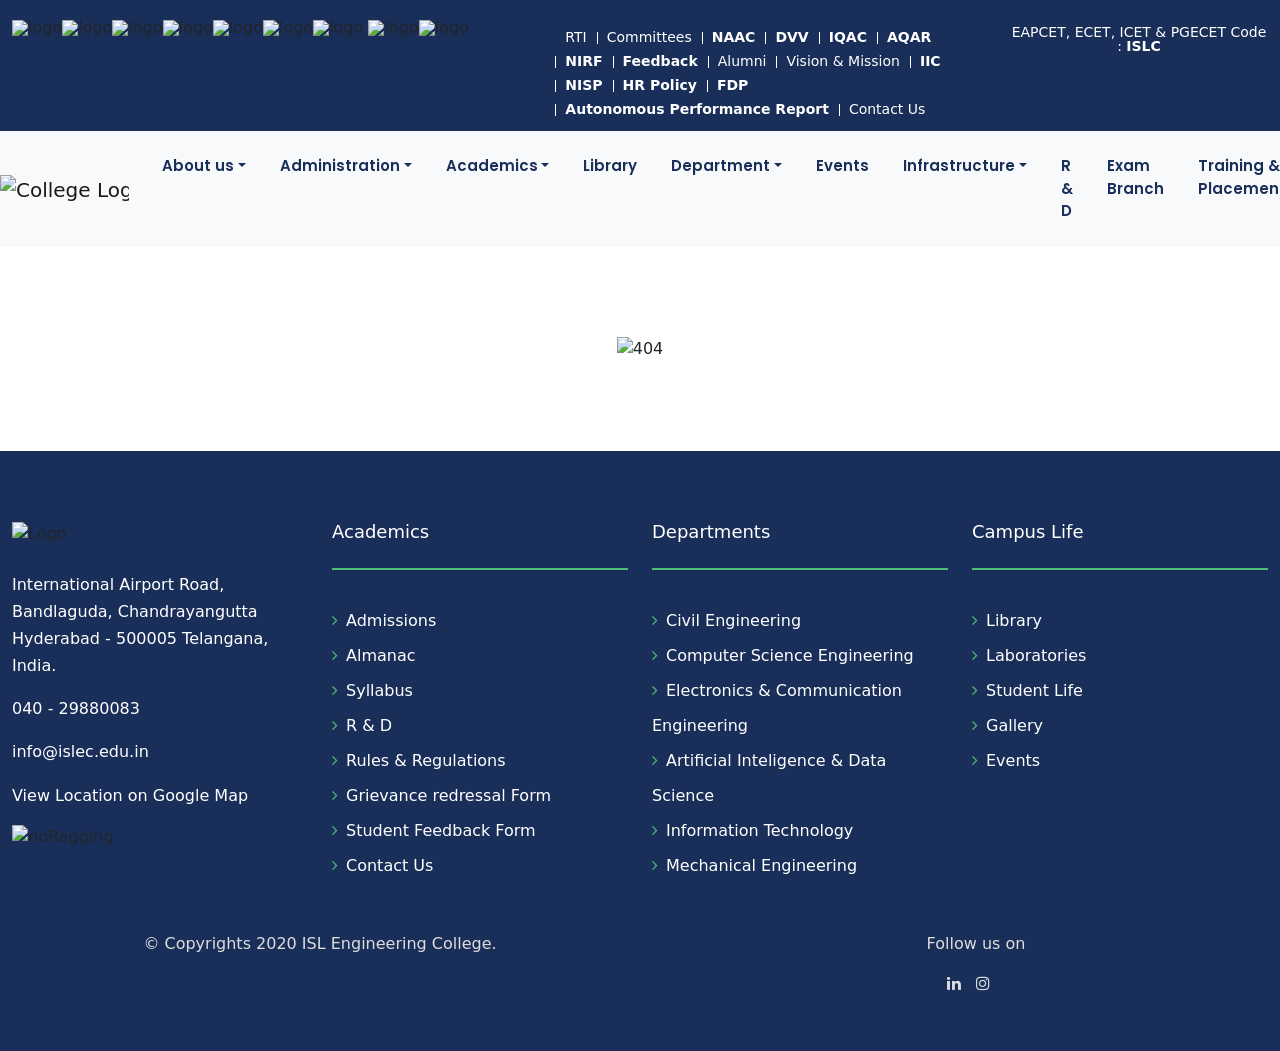
==== commit 6aa4aeed: "...." ====
--- a/index.html
+++ b/index.html
@@ -1,5 +1,6 @@
 <!doctype html>
 <html lang="en">
+
 <head>
     <meta charset="utf-8" />
     <link rel="icon" href="./images/unnamed.webp" />
@@ -8,12 +9,11 @@
     <meta name="description"
         content="ISL Engineering College is Affliliated to Osmania University & Approved by AICTE Estd: 2008. It is a Private Engineering College Located in Hyderabad India." />
     <link rel="apple-touch-icon" href="./images/logo.png" />
-    <link rel="stylesheet" href="asset/font-awesome/4.7.0/css/font-awesome.min.css" />
+    <link rel="stylesheet" href="https://maxcdn.bootstrapcdn.com/font-awesome/4.7.0/css/font-awesome.min.css" />
     <link rel="manifest" href="./manifest.json" />
     <title>ISL Engineering College</title>
-    <script defer="defer" src="asset/static/js/main.64d07445.js"></script>
-    <script defer="defer" src="academic-council.js"></script>
-    <link href="asset/static/css/main.f1b4b188.css" rel="stylesheet">
+    <script defer="defer" src="/static/js/main.64d07445.js"></script>
+    <link href="/static/css/main.f1b4b188.css" rel="stylesheet">
 </head>
 
 <body><noscript>You need to enable JavaScript to run this app.</noscript>
--- a/static/css/main.f1b4b188.css
+++ b/static/css/main.f1b4b188.css
@@ -0,0 +1,17194 @@
+@charset "UTF-8";
+@import url(https://fonts.googleapis.com/css?family=Poppins:400,500,600,700,800);
+
+code {
+    font-family: Poppins, sans-serif
+}
+
+.mt-5 {
+    margin-top: 5px
+}
+
+.mt-10 {
+    margin-top: 10px
+}
+
+.mt-15 {
+    margin-top: 15px
+}
+
+.mt-20 {
+    margin-top: 20px
+}
+
+.mt-25 {
+    margin-top: 25px
+}
+
+.mt-30 {
+    margin-top: 30px
+}
+
+.mt-35 {
+    margin-top: 35px
+}
+
+.mt-40 {
+    margin-top: 40px
+}
+
+.mt-45 {
+    margin-top: 45px
+}
+
+.mt-50 {
+    margin-top: 50px
+}
+
+.mt-55 {
+    margin-top: 55px
+}
+
+.mt-60 {
+    margin-top: 60px
+}
+
+.mt-65 {
+    margin-top: 65px
+}
+
+.mt-70 {
+    margin-top: 70px
+}
+
+.mt-75 {
+    margin-top: 75px
+}
+
+.mt-80 {
+    margin-top: 80px
+}
+
+.mt-85 {
+    margin-top: 85px
+}
+
+.mt-90 {
+    margin-top: 90px
+}
+
+.mt-95 {
+    margin-top: 95px
+}
+
+.mt-100 {
+    margin-top: 100px
+}
+
+.mt-105 {
+    margin-top: 105px
+}
+
+.mt-110 {
+    margin-top: 110px
+}
+
+.mt-115 {
+    margin-top: 115px
+}
+
+.mt-120 {
+    margin-top: 120px
+}
+
+.mt-125 {
+    margin-top: 125px
+}
+
+.mt-130 {
+    margin-top: 130px
+}
+
+.mt-135 {
+    margin-top: 135px
+}
+
+.mt-140 {
+    margin-top: 140px
+}
+
+.mt-145 {
+    margin-top: 145px
+}
+
+.mt-150 {
+    margin-top: 150px
+}
+
+.mt-155 {
+    margin-top: 155px
+}
+
+.mt-160 {
+    margin-top: 160px
+}
+
+.mt-165 {
+    margin-top: 165px
+}
+
+.mt-170 {
+    margin-top: 170px
+}
+
+.mt-175 {
+    margin-top: 175px
+}
+
+.mt-180 {
+    margin-top: 180px
+}
+
+.mt-185 {
+    margin-top: 185px
+}
+
+.mt-190 {
+    margin-top: 190px
+}
+
+.mt-195 {
+    margin-top: 195px
+}
+
+.mt-200 {
+    margin-top: 200px
+}
+
+.mb-5 {
+    margin-bottom: 5px
+}
+
+.mb-10 {
+    margin-bottom: 10px
+}
+
+.mb-15 {
+    margin-bottom: 15px
+}
+
+.mb-20 {
+    margin-bottom: 20px
+}
+
+.mb-25 {
+    margin-bottom: 25px
+}
+
+.mb-30 {
+    margin-bottom: 30px
+}
+
+.mb-35 {
+    margin-bottom: 35px
+}
+
+.mb-40 {
+    margin-bottom: 40px
+}
+
+.mb-45 {
+    margin-bottom: 45px
+}
+
+.mb-50 {
+    margin-bottom: 50px
+}
+
+.mb-55 {
+    margin-bottom: 55px
+}
+
+.mb-60 {
+    margin-bottom: 60px
+}
+
+.mb-65 {
+    margin-bottom: 65px
+}
+
+.mb-70 {
+    margin-bottom: 70px
+}
+
+.mb-75 {
+    margin-bottom: 75px
+}
+
+.mb-80 {
+    margin-bottom: 80px
+}
+
+.mb-85 {
+    margin-bottom: 85px
+}
+
+.mb-90 {
+    margin-bottom: 90px
+}
+
+.mb-95 {
+    margin-bottom: 95px
+}
+
+.mb-100 {
+    margin-bottom: 100px
+}
+
+.mb-105 {
+    margin-bottom: 105px
+}
+
+.mb-110 {
+    margin-bottom: 110px
+}
+
+.mb-115 {
+    margin-bottom: 115px
+}
+
+.mb-120 {
+    margin-bottom: 120px
+}
+
+.mb-125 {
+    margin-bottom: 125px
+}
+
+.mb-130 {
+    margin-bottom: 130px
+}
+
+.mb-135 {
+    margin-bottom: 135px
+}
+
+.mb-140 {
+    margin-bottom: 140px
+}
+
+.mb-145 {
+    margin-bottom: 145px
+}
+
+.mb-150 {
+    margin-bottom: 150px
+}
+
+.mb-155 {
+    margin-bottom: 155px
+}
+
+.mb-160 {
+    margin-bottom: 160px
+}
+
+.mb-165 {
+    margin-bottom: 165px
+}
+
+.mb-170 {
+    margin-bottom: 170px
+}
+
+.mb-175 {
+    margin-bottom: 175px
+}
+
+.mb-180 {
+    margin-bottom: 180px
+}
+
+.mb-185 {
+    margin-bottom: 185px
+}
+
+.mb-190 {
+    margin-bottom: 190px
+}
+
+.mb-195 {
+    margin-bottom: 195px
+}
+
+.mb-200 {
+    margin-bottom: 200px
+}
+
+.ml-5 {
+    margin-left: 5px
+}
+
+.ml-10 {
+    margin-left: 10px
+}
+
+.ml-15 {
+    margin-left: 15px
+}
+
+.ml-20 {
+    margin-left: 20px
+}
+
+.ml-25 {
+    margin-left: 25px
+}
+
+.ml-30 {
+    margin-left: 30px
+}
+
+.ml-35 {
+    margin-left: 35px
+}
+
+.ml-40 {
+    margin-left: 40px
+}
+
+.ml-45 {
+    margin-left: 45px
+}
+
+.ml-50 {
+    margin-left: 50px
+}
+
+.ml-55 {
+    margin-left: 55px
+}
+
+.ml-60 {
+    margin-left: 60px
+}
+
+.ml-65 {
+    margin-left: 65px
+}
+
+.ml-70 {
+    margin-left: 70px
+}
+
+.ml-75 {
+    margin-left: 75px
+}
+
+.ml-80 {
+    margin-left: 80px
+}
+
+.ml-85 {
+    margin-left: 85px
+}
+
+.ml-90 {
+    margin-left: 90px
+}
+
+.ml-95 {
+    margin-left: 95px
+}
+
+.ml-100 {
+    margin-left: 100px
+}
+
+.ml-105 {
+    margin-left: 105px
+}
+
+.ml-110 {
+    margin-left: 110px
+}
+
+.ml-115 {
+    margin-left: 115px
+}
+
+.ml-120 {
+    margin-left: 120px
+}
+
+.ml-125 {
+    margin-left: 125px
+}
+
+.ml-130 {
+    margin-left: 130px
+}
+
+.ml-135 {
+    margin-left: 135px
+}
+
+.ml-140 {
+    margin-left: 140px
+}
+
+.ml-145 {
+    margin-left: 145px
+}
+
+.ml-150 {
+    margin-left: 150px
+}
+
+.ml-155 {
+    margin-left: 155px
+}
+
+.ml-160 {
+    margin-left: 160px
+}
+
+.ml-165 {
+    margin-left: 165px
+}
+
+.ml-170 {
+    margin-left: 170px
+}
+
+.ml-175 {
+    margin-left: 175px
+}
+
+.ml-180 {
+    margin-left: 180px
+}
+
+.ml-185 {
+    margin-left: 185px
+}
+
+.ml-190 {
+    margin-left: 190px
+}
+
+.ml-195 {
+    margin-left: 195px
+}
+
+.ml-200 {
+    margin-left: 200px
+}
+
+.mr-5 {
+    margin-right: 5px
+}
+
+.mr-10 {
+    margin-right: 10px
+}
+
+.mr-15 {
+    margin-right: 15px
+}
+
+.mr-20 {
+    margin-right: 20px
+}
+
+.mr-25 {
+    margin-right: 25px
+}
+
+.mr-30 {
+    margin-right: 30px
+}
+
+.mr-35 {
+    margin-right: 35px
+}
+
+.mr-40 {
+    margin-right: 40px
+}
+
+.mr-45 {
+    margin-right: 45px
+}
+
+.mr-50 {
+    margin-right: 50px
+}
+
+.mr-55 {
+    margin-right: 55px
+}
+
+.mr-60 {
+    margin-right: 60px
+}
+
+.mr-65 {
+    margin-right: 65px
+}
+
+.mr-70 {
+    margin-right: 70px
+}
+
+.mr-75 {
+    margin-right: 75px
+}
+
+.mr-80 {
+    margin-right: 80px
+}
+
+.mr-85 {
+    margin-right: 85px
+}
+
+.mr-90 {
+    margin-right: 90px
+}
+
+.mr-95 {
+    margin-right: 95px
+}
+
+.mr-100 {
+    margin-right: 100px
+}
+
+.mr-105 {
+    margin-right: 105px
+}
+
+.mr-110 {
+    margin-right: 110px
+}
+
+.mr-115 {
+    margin-right: 115px
+}
+
+.mr-120 {
+    margin-right: 120px
+}
+
+.mr-125 {
+    margin-right: 125px
+}
+
+.mr-130 {
+    margin-right: 130px
+}
+
+.mr-135 {
+    margin-right: 135px
+}
+
+.mr-140 {
+    margin-right: 140px
+}
+
+.mr-145 {
+    margin-right: 145px
+}
+
+.mr-150 {
+    margin-right: 150px
+}
+
+.mr-155 {
+    margin-right: 155px
+}
+
+.mr-160 {
+    margin-right: 160px
+}
+
+.mr-165 {
+    margin-right: 165px
+}
+
+.mr-170 {
+    margin-right: 170px
+}
+
+.mr-175 {
+    margin-right: 175px
+}
+
+.mr-180 {
+    margin-right: 180px
+}
+
+.mr-185 {
+    margin-right: 185px
+}
+
+.mr-190 {
+    margin-right: 190px
+}
+
+.mr-195 {
+    margin-right: 195px
+}
+
+.mr-200 {
+    margin-right: 200px
+}
+
+.pt-5 {
+    padding-top: 5px
+}
+
+.pt-10 {
+    padding-top: 10px
+}
+
+.pt-15 {
+    padding-top: 15px
+}
+
+.pt-20 {
+    padding-top: 20px
+}
+
+.pt-25 {
+    padding-top: 25px
+}
+
+.pt-30 {
+    padding-top: 30px
+}
+
+.pt-35 {
+    padding-top: 35px
+}
+
+.pt-40 {
+    padding-top: 40px
+}
+
+.pt-45 {
+    padding-top: 45px
+}
+
+.pt-50 {
+    padding-top: 50px
+}
+
+.pt-55 {
+    padding-top: 55px
+}
+
+.pt-60 {
+    padding-top: 60px
+}
+
+.pt-65 {
+    padding-top: 65px
+}
+
+.pt-70 {
+    padding-top: 70px
+}
+
+.pt-75 {
+    padding-top: 75px
+}
+
+.pt-80 {
+    padding-top: 80px
+}
+
+.pt-85 {
+    padding-top: 85px
+}
+
+.pt-90 {
+    padding-top: 90px
+}
+
+.pt-95 {
+    padding-top: 95px
+}
+
+.pt-100 {
+    padding-top: 100px
+}
+
+.pt-105 {
+    padding-top: 105px
+}
+
+.pt-110 {
+    padding-top: 110px
+}
+
+.pt-115 {
+    padding-top: 115px
+}
+
+.pt-120 {
+    padding-top: 120px
+}
+
+.pt-125 {
+    padding-top: 125px
+}
+
+.pt-130 {
+    padding-top: 130px
+}
+
+.pt-135 {
+    padding-top: 135px
+}
+
+.pt-140 {
+    padding-top: 140px
+}
+
+.pt-145 {
+    padding-top: 145px
+}
+
+.pt-150 {
+    padding-top: 150px
+}
+
+.pt-155 {
+    padding-top: 155px
+}
+
+.pt-160 {
+    padding-top: 160px
+}
+
+.pt-165 {
+    padding-top: 165px
+}
+
+.pt-170 {
+    padding-top: 170px
+}
+
+.pt-175 {
+    padding-top: 175px
+}
+
+.pt-180 {
+    padding-top: 180px
+}
+
+.pt-185 {
+    padding-top: 185px
+}
+
+.pt-190 {
+    padding-top: 190px
+}
+
+.pt-195 {
+    padding-top: 195px
+}
+
+.pt-200 {
+    padding-top: 200px
+}
+
+.pb-5 {
+    padding-bottom: 5px
+}
+
+.pb-10 {
+    padding-bottom: 10px
+}
+
+.pb-15 {
+    padding-bottom: 15px
+}
+
+.pb-20 {
+    padding-bottom: 20px
+}
+
+.pb-25 {
+    padding-bottom: 25px
+}
+
+.pb-30 {
+    padding-bottom: 30px
+}
+
+.pb-35 {
+    padding-bottom: 35px
+}
+
+.pb-40 {
+    padding-bottom: 40px
+}
+
+.pb-45 {
+    padding-bottom: 45px
+}
+
+.pb-50 {
+    padding-bottom: 50px
+}
+
+.pb-55 {
+    padding-bottom: 55px
+}
+
+.pb-60 {
+    padding-bottom: 60px
+}
+
+.pb-65 {
+    padding-bottom: 65px
+}
+
+.pb-70 {
+    padding-bottom: 70px
+}
+
+.pb-75 {
+    padding-bottom: 75px
+}
+
+.pb-80 {
+    padding-bottom: 80px
+}
+
+.pb-85 {
+    padding-bottom: 85px
+}
+
+.pb-90 {
+    padding-bottom: 90px
+}
+
+.pb-95 {
+    padding-bottom: 95px
+}
+
+.pb-100 {
+    padding-bottom: 100px
+}
+
+.pb-105 {
+    padding-bottom: 105px
+}
+
+.pb-110 {
+    padding-bottom: 110px
+}
+
+.pb-115 {
+    padding-bottom: 115px
+}
+
+.pb-120 {
+    padding-bottom: 120px
+}
+
+.pb-125 {
+    padding-bottom: 125px
+}
+
+.pb-130 {
+    padding-bottom: 130px
+}
+
+.pb-135 {
+    padding-bottom: 135px
+}
+
+.pb-140 {
+    padding-bottom: 140px
+}
+
+.pb-145 {
+    padding-bottom: 145px
+}
+
+.pb-150 {
+    padding-bottom: 150px
+}
+
+.pb-155 {
+    padding-bottom: 155px
+}
+
+.pb-160 {
+    padding-bottom: 160px
+}
+
+.pb-165 {
+    padding-bottom: 165px
+}
+
+.pb-170 {
+    padding-bottom: 170px
+}
+
+.pb-175 {
+    padding-bottom: 175px
+}
+
+.pb-180 {
+    padding-bottom: 180px
+}
+
+.pb-185 {
+    padding-bottom: 185px
+}
+
+.pb-190 {
+    padding-bottom: 190px
+}
+
+.pb-195 {
+    padding-bottom: 195px
+}
+
+.pb-200 {
+    padding-bottom: 200px
+}
+
+.pl-0 {
+    padding-left: 0
+}
+
+.pl-5 {
+    padding-left: 5px
+}
+
+.pl-10 {
+    padding-left: 10px
+}
+
+.pl-15 {
+    padding-left: 15px
+}
+
+.pl-20 {
+    padding-left: 20px
+}
+
+.pl-25 {
+    padding-left: 25px
+}
+
+.pl-30 {
+    padding-left: 30px
+}
+
+.pl-35 {
+    padding-left: 35px
+}
+
+.pl-40 {
+    padding-left: 40px
+}
+
+.pl-45 {
+    padding-left: 45px
+}
+
+.pl-50 {
+    padding-left: 50px
+}
+
+.pl-55 {
+    padding-left: 55px
+}
+
+.pl-60 {
+    padding-left: 60px
+}
+
+.pl-65 {
+    padding-left: 65px
+}
+
+.pl-70 {
+    padding-left: 70px
+}
+
+.pl-75 {
+    padding-left: 75px
+}
+
+.pl-80 {
+    padding-left: 80px
+}
+
+.pl-85 {
+    padding-left: 85px
+}
+
+.pl-90 {
+    padding-left: 90px
+}
+
+.pl-100 {
+    padding-left: 100px
+}
+
+.pl-105 {
+    padding-left: 105px
+}
+
+.pl-110 {
+    padding-left: 110px
+}
+
+.pl-115 {
+    padding-left: 115px
+}
+
+.pl-120 {
+    padding-left: 120px
+}
+
+.pl-125 {
+    padding-left: 125px
+}
+
+.pr-0 {
+    padding-right: 0
+}
+
+.pr-5 {
+    padding-right: 5px
+}
+
+.pr-10 {
+    padding-right: 10px
+}
+
+.pr-15 {
+    padding-right: 15px
+}
+
+.pr-20 {
+    padding-right: 20px
+}
+
+.pr-25 {
+    padding-right: 25px
+}
+
+.pr-30 {
+    padding-right: 30px
+}
+
+.pr-35 {
+    padding-right: 35px
+}
+
+.pr-40 {
+    padding-right: 40px
+}
+
+.pr-45 {
+    padding-right: 45px
+}
+
+.pr-50 {
+    padding-right: 50px
+}
+
+.pr-55 {
+    padding-right: 55px
+}
+
+.pr-60 {
+    padding-right: 60px
+}
+
+.pr-65 {
+    padding-right: 65px
+}
+
+.pr-70 {
+    padding-right: 70px
+}
+
+.pr-75 {
+    padding-right: 75px
+}
+
+.pr-80 {
+    padding-right: 80px
+}
+
+.pr-85 {
+    padding-right: 85px
+}
+
+.pr-90 {
+    padding-right: 90px
+}
+
+.pr-95 {
+    padding-right: 95px
+}
+
+.pr-100 {
+    padding-right: 100px
+}
+
+.pr-105 {
+    padding-right: 105px
+}
+
+[data-overlay] {
+    position: relative
+}
+
+[data-overlay]:before {
+    background: #000 none repeat scroll 0 0;
+    content: "";
+    height: 100%;
+    left: 0;
+    position: absolute;
+    top: 0;
+    width: 100%;
+    z-index: 1
+}
+
+[data-overlay="3"]:before {
+    opacity: .3
+}
+
+[data-overlay="4"]:before {
+    opacity: .4
+}
+
+[data-overlay="5"]:before {
+    opacity: .5
+}
+
+[data-overlay="6"]:before {
+    opacity: .6
+}
+
+[data-overlay="7"]:before {
+    opacity: .7
+}
+
+[data-overlay="8"]:before {
+    opacity: .8
+}
+
+[data-overlay="9"]:before {
+    opacity: .9
+}
+
+body {
+    -webkit-font-smoothing: antialiased;
+    -moz-osx-font-smoothing: grayscale;
+    font-family: Poppins, sans-serif;
+    font-style: normal;
+    overflow-x: hidden
+}
+
+.ModalBody {
+    margin: 30px
+}
+
+.FormGroup {
+    margin-top: 10px
+}
+
+td {
+    padding-left: 20px
+}
+
+.dropdown-menu {
+    --bs-dropdown-min-width: 15rem !important
+}
+
+.instagram-embed-caption {
+    display: none
+}
+
+p {
+    font-size: 16px !important
+}
+
+.capital {
+    text-transform: uppercase
+}
+
+a:link {
+    text-decoration: none
+}
+
+table,
+td,
+th {
+    border: 1px solid !important
+}
+
+.nactable td {
+    text-transform: capitalize !important
+}
+
+.nactable table {
+    width: 100%
+}
+
+.pagination,
+.stick-bottom {
+    bottom: 0 !important;
+    position: inherit !important
+}
+
+.mar img {
+    margin-left: 50px !important
+}
+
+.placement .title h4 {
+    display: inline-block;
+    font-weight: 600;
+    margin-bottom: 20px;
+    padding-bottom: 15px;
+    position: relative;
+    text-transform: uppercase;
+    z-index: 1
+}
+
+.placement .title h4:before {
+    left: 0;
+    width: 30px
+}
+
+.placement .title h4:after,
+.placement .title h4:before {
+    background: #ffb606 none repeat scroll 0 0;
+    bottom: 0;
+    content: "";
+    height: 2px;
+    position: absolute
+}
+
+.placement .title h4:after {
+    left: 35px;
+    width: 10px
+}
+
+.research .table td,
+.research .table td:nth-child(3) {
+    text-transform: uppercase !important
+}
+
+.research a {
+    color: #212945
+}
+
+.research a:hover {
+    color: #0056b3
+}
+
+.syll .publication a {
+    color: #212529;
+    text-transform: none !important
+}
+
+.syll .publication a:hover {
+    color: #0056b3
+}
+
+.allnews a,
+.exambranch a {
+    color: #212529
+}
+
+.nur a {
+    color: #192f59 !important
+}
+
+.dept .carousel-caption {
+    background: rgba(0, 0, 0, .6) !important;
+    bottom: 0 !important;
+    color: #fff;
+    left: 0 !important;
+    padding-bottom: 10px;
+    padding-top: 10px;
+    position: absolute;
+    right: 0 !important;
+    text-align: center;
+    z-index: 10
+}
+
+.carousel-caption p {
+    color: #fff
+}
+
+.dropdown-item.active,
+.dropdown-item:active {
+    background-color: #192f59 !important;
+    color: #fff
+}
+
+.cloud h6 {
+    margin-bottom: 0 !important
+}
+
+.courses_area a {
+    color: #3db166
+}
+
+.exambranch .syll .table td,
+.table th {
+    padding: .75rem
+}
+
+.allnews .syll .table td,
+.exambranch .syll .table td,
+.table th {
+    border-top: 1px solid #dee2e6;
+    text-transform: none;
+    vertical-align: top
+}
+
+.allnews .syll ul,
+.exambranch .syll ul {
+    display: none
+}
+
+.recents .carousel-indicators {
+    margin-left: 0 !important;
+    margin-right: 0 !important
+}
+
+.recents ol {
+    margin-bottom: 0 !important
+}
+
+.recents .carousel-indicators {
+    background: rgba(0, 0, 0, .6) !important;
+    width: auto !important
+}
+
+.admission .modal-dialog {
+    margin: 0 auto !important
+}
+
+.bottom_alert .alert {
+    padding-top: 20px !important
+}
+
+.alert {
+    margin-bottom: 0 !important;
+    padding-bottom: 0 !important;
+    padding-top: 10px !important
+}
+
+.alertContent a {
+    text-decoration: underline
+}
+
+.bottom_alert .alert-dismissible .close {
+    color: #fff !important;
+    padding-top: 10px !important
+}
+
+.alert-warning {
+    background-color: #d3f6ef !important;
+    border-color: #d3f6ef !important;
+    color: #215888 !important
+}
+
+.alert p {
+    color: #215888;
+    font-weight: bolder
+}
+
+.bottom_alert .alert p {
+    color: #fff
+}
+
+.bottom_alert .alert-dark {
+    border-color: #192f59 !important
+}
+
+a:hover {
+    text-decoration: none !important
+}
+
+.useful .wrapper h3 {
+    border-bottom: 1px solid #53607a;
+    font-size: 16px;
+    padding-bottom: 20px;
+    padding-top: 20px;
+    width: 80%
+}
+
+.useful .wrapper a {
+    color: #3db166;
+    padding-left: 8px;
+    text-decoration: none
+}
+
+.news .fa,
+.useful .fa {
+    color: #3db166
+}
+
+.topAlert a {
+    color: #215888;
+    font-size: 14px;
+    font-weight: bolder;
+    line-height: 24px;
+    margin-bottom: 1rem;
+    margin-top: 0
+}
+
+.social span {
+    color: #fff
+}
+
+.nptel a:hover {
+    color: #fff;
+    text-decoration: none !important
+}
+
+.bottom_alert {
+    bottom: -2px;
+    margin: 0;
+    position: fixed;
+    text-align: center;
+    text-decoration: none;
+    width: 100%;
+    z-index: 200
+}
+
+.alertContent a {
+    margin-right: 20px !important;
+    text-decoration: none !important
+}
+
+.nptel_label {
+    background-color: #192f59;
+    border-bottom-left-radius: 0;
+    border-bottom-right-radius: 10px;
+    border-style: solid;
+    border-width: 0;
+    color: #fff;
+    cursor: pointer;
+    font-family: Tahoma, sans-serif;
+    left: -2px;
+    top: 500px;
+    -webkit-transform: rotate(270deg);
+    transform: rotate(270deg);
+    -webkit-transform-origin: 0 0;
+    -moz-transform-origin: 0 0;
+    -o-transform-origin: 0 0;
+    -ms-transform-origin: 0 0
+}
+
+.nptel_content {
+    border-style: solid;
+    display: block;
+    font-size: 15px;
+    font-weight: 700;
+    margin: 0;
+    padding: 6px 13px 8px;
+    position: fixed;
+    text-align: center;
+    text-decoration: none;
+    z-index: 10
+}
+
+.nptel1 a:hover {
+    color: #fff;
+    text-decoration: none !important
+}
+
+.nptel_label1 {
+    -moz-border-radius-bottomright: 0;
+    background-color: #192f59;
+    border-bottom-left-radius: 0;
+    border-style: solid;
+    border-top-right-radius: 10px;
+    border-width: 0;
+    color: #fff;
+    cursor: pointer;
+    right: -71px !important;
+    top: 500px;
+    -webkit-transform: rotate(180deg);
+    transform: rotate(90deg);
+    -webkit-transform: rotate(270deg);
+    transform: rotate(270deg);
+    -webkit-transform-origin: 0 0;
+    -moz-transform-origin: 0 0;
+    -o-transform-origin: 0 0;
+    -ms-transform-origin: 0 0
+}
+
+.nptel_content1 {
+    border-style: solid;
+    display: block;
+    font-size: 15px;
+    font-weight: 700;
+    margin: 0;
+    padding: 6px 13px 8px;
+    position: fixed;
+    text-align: center;
+    text-decoration: none;
+    z-index: 10
+}
+
+.navbar-light .navbar-nav .nav-link {
+    color: #404040;
+    color: #192f59 !important;
+    display: block;
+    font-family: Poppins, sans-serif;
+    font-size: 15px;
+    font-weight: 600;
+    letter-spacing: 0;
+    padding-left: 17px !important;
+    padding-right: 17px !important;
+    padding: 16px 305px 16px 15px;
+    text-decoration: none;
+    transition: all .4s linear
+}
+
+.header-top a:hover,
+.navbar-nav a:hover {
+    text-decoration: none
+}
+
+.single_form {
+    margin-top: 30px
+}
+
+.single_form input,
+.single_form textarea {
+    border: 1px solid rgba(43, 42, 53, .3);
+    border-radius: 5px;
+    color: #2b2a35;
+    font-size: 16px;
+    height: 55px;
+    padding: 0 25px;
+    transition: all .3s ease-out 0s;
+    width: 100%
+}
+
+.single_form textarea {
+    height: 120px;
+    padding-top: 15px;
+    resize: none
+}
+
+.single_form input:focus,
+.single_form textarea:focus {
+    border-color: #50bd77
+}
+
+.contact_area ul,
+ol {
+    list-style-type: none;
+    margin: 0;
+    padding: 0
+}
+
+.contact_area p {
+    margin-bottom: 0;
+    margin-top: 0
+}
+
+.contact_area .main-btn {
+    background-color: #fcc741;
+    border: 0;
+    color: #192f59;
+    cursor: pointer;
+    display: flex;
+    font-size: 16px;
+    font-weight: 700;
+    height: 50px;
+    line-height: 50px;
+    padding: 0 40px;
+    text-align: center;
+    transition: all .3s linear;
+    -webkit-user-select: none;
+    user-select: none;
+    vertical-align: middle;
+    white-space: nowrap;
+    z-index: 5
+}
+
+.contact_info .single_info .info_icon i {
+    border: 1px solid rgba(43, 42, 53, .2);
+    border-radius: 50%;
+    color: #192f59;
+    font-size: 24px;
+    height: 50px;
+    line-height: 48px;
+    text-align: center;
+    width: 50px
+}
+
+.contact_info .single_info .info_content {
+    padding-left: 20px
+}
+
+.contact_map .gmap_canvas iframe {
+    height: 290px;
+    width: 100%
+}
+
+.stick-bottom {
+    bottom: 0;
+    padding-left: 10px;
+    position: absolute
+}
+
+abbr.all-research-btn2 {
+    display: block;
+    float: right;
+    margin-top: -32px;
+    position: relative;
+    right: 0 !important;
+    z-index: 1
+}
+
+abbr.all-research-btn2 a {
+    color: #fff;
+    text-decoration: none
+}
+
+.header-top {
+    background-color: #192f59;
+    padding-bottom: 10px;
+    padding-top: 7px
+}
+
+.header_left {
+    text-align: left
+}
+
+.header_left ul li {
+    display: inline-block;
+    line-height: 1
+}
+
+.header_left ul li a {
+    color: #fff;
+    font-size: 14px;
+    margin-left: 10px;
+    padding-left: 10px;
+    position: relative;
+    transition: all .3s ease-out
+}
+
+.header_left ul li:hover a {
+    color: #fff
+}
+
+.header_left ul li:first-child a:before {
+    background-color: #fff;
+    content: "";
+    height: 0;
+    left: 0;
+    position: absolute;
+    top: 2px;
+    width: 0
+}
+
+.header_left ul li a:before {
+    background-color: #fff;
+    content: "";
+    height: 12px;
+    left: 0;
+    position: absolute;
+    top: 2px;
+    width: 1px
+}
+
+.header_right {
+    text-align: right
+}
+
+.header_right ul li {
+    display: inline-block;
+    line-height: 1
+}
+
+.header_right ul li a {
+    color: #fff;
+    font-size: 14px;
+    margin-left: 19px;
+    padding-left: 19px;
+    position: relative;
+    transition: all .3s ease-out
+}
+
+.header_right ul li a span {
+    margin-left: 5px
+}
+
+.header_right ul li a span img {
+    background-color: #fff;
+    border-radius: 3px
+}
+
+.header_right ul li:hover a {
+    color: #fff
+}
+
+.header_right ul li:first-child a:before {
+    background-color: #fff;
+    content: "";
+    height: 0;
+    left: 0;
+    position: absolute;
+    top: 2px;
+    width: 0
+}
+
+.header_right ul li a:before {
+    background-color: #fff;
+    content: "";
+    height: 12px;
+    left: 0;
+    position: absolute;
+    top: 2px;
+    width: 1px
+}
+
+.breadcrumb_details {
+    background-image: url(https://i.ibb.co/LDFwDrn/slider5.png);
+    background-position: top;
+    padding-bottom: 45px;
+    padding-top: 45px;
+    position: relative;
+    z-index: 5
+}
+
+.breadcrumb_details:before {
+    background-color: rgba(27, 41, 69, .8);
+    content: "";
+    height: 100%;
+    left: 0;
+    position: absolute;
+    top: 0;
+    width: 100%;
+    z-index: -1
+}
+
+.bg_cover {
+    background-position: 50%;
+    background-repeat: no-repeat;
+    background-size: cover;
+    height: 100%;
+    width: 100%
+}
+
+.breadcrumb_details_content .title {
+    color: #fff;
+    font-size: 36px;
+    font-weight: 600
+}
+
+.breadcrumb_media {
+    width: 50%
+}
+
+.breadcrumb_media .media_content p {
+    color: #484848;
+    font-size: 16px;
+    font-weight: 400;
+    line-height: 24px;
+    margin: 0
+}
+
+.breadcrumb_media .media_image .author {
+    border-radius: 50%;
+    height: 80px;
+    width: 80px
+}
+
+.breadcrumb_media .media_image .authorExam {
+    border-radius: 10%;
+    width: 50px
+}
+
+.breadcrumb_media .media_image .bookmark {
+    width: 20px
+}
+
+.breadcrumb_media .media_image i {
+    color: #fcc741;
+    font-size: 40px
+}
+
+.breadcrumb_media .media_content {
+    padding-left: 15px
+}
+
+.breadcrumb_media .media_content p {
+    color: #fff;
+    font-size: 14px
+}
+
+.breadcrumb_media .media_content .title,
+.breadcrumb_media .media_content .title a {
+    color: #fff;
+    font-size: 16px;
+    font-weight: 600
+}
+
+.breadcrumb_content .title {
+    color: #fff;
+    font-size: 36px;
+    font-weight: 600
+}
+
+.breadcrumb_content .breadcrumb {
+    background-color: initial;
+    border-radius: 0;
+    margin: 15px 0 0;
+    padding: 0
+}
+
+.breadcrumb_content .breadcrumb li {
+    position: relative
+}
+
+.breadcrumb_content .breadcrumb li+li {
+    margin-left: 20px
+}
+
+.breadcrumb_content .breadcrumb li+li:before {
+    color: #fff;
+    content: "/";
+    font-size: 14px;
+    left: -12px;
+    position: absolute;
+    top: 2px
+}
+
+.breadcrumb_content .breadcrumb li a {
+    color: #fff;
+    font-size: 16px
+}
+
+.breadcrumb_content .breadcrumb li a.active {
+    color: #fcc741;
+    font-weight: 700
+}
+
+.carousel .container {
+    padding: 0
+}
+
+.ner {
+    overflow: hidden;
+    padding-top: 30px;
+    position: relative
+}
+
+.events,
+.news {
+    margin-right: 20px
+}
+
+.news article {
+    border-bottom: 1px solid rgba(0, 0, 0, .1);
+    color: #c5c5c5;
+    margin-bottom: 15px;
+    padding-bottom: 15px
+}
+
+.news article:last-child {
+    border: none
+}
+
+.news article header {
+    padding-left: 15px
+}
+
+.news a {
+    color: #182847
+}
+
+.events a:hover,
+.news a:hover {
+    color: #000;
+    text-decoration: none
+}
+
+.event .additional-info i,
+.news article i {
+    margin-right: 5px
+}
+
+.news article .date {
+    margin-bottom: 10px
+}
+
+.news article header {
+    padding-left: 0
+}
+
+.news article i {
+    display: inline-block;
+    position: relative;
+    top: 3px
+}
+
+.news article a {
+    display: block;
+    padding-left: 0
+}
+
+.events .event {
+    border-bottom: 1px solid rgba(0, 0, 0, .05);
+    margin-bottom: 30px;
+    padding-bottom: 30px
+}
+
+.events .event:last-child {
+    border-bottom: none;
+    margin-bottom: 0
+}
+
+.events .event aside {
+    padding-left: 80px
+}
+
+.events .event aside header {
+    font-size: 18px;
+    margin-bottom: 8px
+}
+
+.events .event aside .additional-info {
+    color: #767676;
+    font-size: 12px;
+    margin-bottom: 10px
+}
+
+.events .event aside .description p {
+    margin: 0 0 10px
+}
+
+.events .event .date {
+    color: #fff;
+    float: left;
+    height: 70px;
+    overflow: hidden;
+    width: 70px
+}
+
+.events .event .date .day {
+    color: #50bd77;
+    display: block;
+    font-size: 34px;
+    font-weight: 700;
+    line-height: 1
+}
+
+.events .event .date .month {
+    color: #152647;
+    display: block;
+    font-size: 16px;
+    font-weight: 700;
+    text-transform: uppercase
+}
+
+.date-month {
+    border-bottom: 3px solid;
+    border-color: #50bd77;
+    display: block;
+    float: left;
+    margin-right: 25px;
+    padding-bottom: 10px;
+    text-align: center;
+    white-space: nowrap;
+    width: 40px
+}
+
+.events.small .event {
+    border: none;
+    margin-bottom: 40px;
+    padding: inherit
+}
+
+.event .content a {
+    color: #182847;
+    font-size: 15px;
+    font-weight: 600;
+    line-height: 1.2
+}
+
+.event-header .news-header .recents-header {
+    color: #182847;
+    display: inline-block;
+    font-size: 22px;
+    font-style: normal;
+    font-weight: 700;
+    letter-spacing: 0;
+    margin-right: 30px;
+    text-transform: none
+}
+
+.events.small .event aside .additional-info {
+    color: #50bd77;
+    font-size: 13px;
+    margin-bottom: 0
+}
+
+.short-text span {
+    color: #fcc741 !important
+}
+
+.brand .container {
+    margin: 0
+}
+
+.trips {
+    flex-direction: row;
+    flex-wrap: wrap;
+    padding: 1.5rem 1rem;
+    width: 100%
+}
+
+.trips,
+trips_icons {
+    align-items: center;
+    display: flex;
+    justify-content: center
+}
+
+trips_icons {
+    background: rgba(0, 186, 116, .1);
+    border-radius: 50%;
+    color: #00ba74;
+    font-size: 1.3rem;
+    height: 55px;
+    margin-right: 12px;
+    width: 55px
+}
+
+.trips_detail {
+    display: flex;
+    flex: 1 1;
+    flex-direction: column
+}
+
+.brand h3 {
+    color: #404040;
+    font-size: 15px;
+    font-weight: 600;
+    line-height: 1.4;
+    margin-left: 70px;
+    text-transform: none
+}
+
+.brand .content {
+    padding: 32px 0 0 10px
+}
+
+.brand img {
+    float: left
+}
+
+.guest .title h3 {
+    color: #002639;
+    font-size: 44px;
+    font-weight: 600
+}
+
+.single_guest {
+    position: relative
+}
+
+.single_guest .guest_arrow {
+    left: 50%;
+    position: absolute;
+    top: 50%;
+    -webkit-transform: translate(-50%, -50%);
+    transform: translate(-50%, -50%);
+    z-index: 9
+}
+
+.single_guest .team_image {
+    overflow: hidden;
+    width: 50%
+}
+
+.single_guest .team_image img {
+    transition: all .3s linear;
+    width: 100%
+}
+
+.single_guest:hover .team_image img {
+    -webkit-transform: scale(1.1);
+    transform: scale(1.1)
+}
+
+.single_guest .team_content {
+    display: table;
+    height: 100%;
+    text-align: center;
+    width: 50%
+}
+
+.single_guest .team_content .title a {
+    color: #fff;
+    font-size: 18px;
+    font-weight: 600;
+    transition: all .3s linear
+}
+
+.single_guest .team_content .title a:hover {
+    opacity: .7
+}
+
+.single_guest .team_content span {
+    color: #fff;
+    font-size: 14px
+}
+
+.single_guest .team_content .social {
+    margin-top: 10px
+}
+
+.single_guest .team_content .social li {
+    display: inline-block;
+    margin: 0 5px
+}
+
+.single_guest .team_content .social li a {
+    color: #fff;
+    font-size: 16px;
+    transition: all .3s linear
+}
+
+.guest_col_1 .single_guest:nth-child(4n+1) {
+    background-color: #50bd77
+}
+
+.guest_col_1 .single_guest:nth-child(4n+2) {
+    background-color: #fcc741
+}
+
+.team_col_2 .single_guest:nth-child(4n+1) {
+    background-color: #07294de6
+}
+
+.team_col_2 .single_guest:nth-child(4n+2) {
+    background-color: #de322e
+}
+
+.react-tabs {
+    -webkit-tap-highlight-color: transparent
+}
+
+.react-tabs__tab-list {
+    border-bottom: none;
+    margin: 0 0 10px;
+    padding: 0
+}
+
+.react-tabs__tab {
+    background: #f4f4f4 none repeat scroll 0 0;
+    border: 1px solid #e7e7e7;
+    border-radius: inherit;
+    bottom: -1px;
+    color: #192f59;
+    cursor: pointer;
+    display: inline-block;
+    font-weight: 600;
+    list-style: none;
+    margin-bottom: 5px;
+    margin-right: 5px;
+    padding: 10px 25px;
+    position: relative;
+    text-transform: uppercase;
+    transition: .5s
+}
+
+.dropdown-toggle:hover .dropdown-menu {
+    display: block
+}
+
+.react-tabs__tab--selected {
+    background: #fcc741 none repeat scroll 0 0;
+    border: 1px solid transparent;
+    border-radius: inherit;
+    color: #192f59
+}
+
+.react-tabs__tab:focus {
+    border-color: #0188fe;
+    box-shadow: 0 0 5px #0188fe;
+    outline: none
+}
+
+.react-tabs__tab:focus:after {
+    background: #fff;
+    bottom: -5px;
+    content: "";
+    height: 5px;
+    left: -4px;
+    position: absolute;
+    right: -4px
+}
+
+.react-tabs__tab-panel {
+    display: none
+}
+
+.react-tabs__tab-panel--selected {
+    display: block
+}
+
+.dept-tab .tab-content ul {
+    padding-left: 0
+}
+
+.dept-tab .tab-content ul li {
+    color: #8a8a8a;
+    font-size: 15px;
+    font-weight: 400;
+    line-height: 24px;
+    margin-bottom: 15px;
+    overflow: hidden;
+    text-transform: capitalize
+}
+
+.dept-tab .tab-content ul li i {
+    color: #ffb606;
+    margin-right: 5px;
+    min-width: 15px
+}
+
+.tab-content h4 {
+    font-weight: 400;
+    text-transform: uppercase
+}
+
+.syll .row {
+    margin: 0
+}
+
+.syll .container {
+    padding: 0
+}
+
+.syll label {
+    display: none
+}
+
+.syll ul {
+    padding-left: 0
+}
+
+.academic_table ul,
+.syll ul {
+    border-radius: .25rem;
+    display: flex;
+    list-style: none
+}
+
+.academic_table ul {
+    padding-left: 20px
+}
+
+.syll li {
+    margin: 0 5px
+}
+
+.syll li a {
+    border: 2px solid #dbdbdb;
+    color: #333;
+    font-size: 18px;
+    height: 40px;
+    line-height: 36px;
+    text-align: center;
+    transition: all .3s linear;
+    width: 40px
+}
+
+.academic_table li {
+    margin: 0 5px
+}
+
+.academic_table li a {
+    border: 2px solid #dbdbdb;
+    color: #333;
+    font-size: 18px;
+    height: 40px;
+    line-height: 36px;
+    text-align: center;
+    transition: all .3s linear;
+    width: 40px
+}
+
+.pagination li a:hover,
+.pagination li.active {
+    background-color: #f9c540;
+    border-color: #f9c540;
+    color: #fff
+}
+
+.syll .table td,
+.table th {
+    border-top: 1px solid #dee2e6;
+    padding: .75rem;
+    text-transform: uppercase;
+    vertical-align: top
+}
+
+.academic .syll input {
+    background-color: hsla(0, 0%, 100%, .8);
+    border: 2px solid #e7e7e7;
+    -webkit-border-radius: 4px 0 0 4px;
+    border-radius: inherit;
+    box-shadow: inherit;
+    color: #212121;
+    float: left;
+    height: 42px;
+    line-height: 42px;
+    margin-bottom: 15px;
+    outline: 0;
+    padding: 0 6px;
+    width: 450px
+}
+
+.research .pagination {
+    bottom: 0 !important;
+    position: absolute
+}
+
+.research .container {
+    margin-left: -14px
+}
+
+.research .table {
+    margin-bottom: 80px
+}
+
+.research ul {
+    border-radius: .25rem;
+    display: flex;
+    list-style: none;
+    margin-left: 12px;
+    padding-left: 0
+}
+
+.research li {
+    margin: 0 5px
+}
+
+.research li a {
+    border: 2px solid #dbdbdb;
+    color: #333;
+    font-size: 18px;
+    height: 40px;
+    line-height: 36px;
+    text-align: center;
+    transition: all .3s linear;
+    width: 40px
+}
+
+.research input,
+.research label,
+.research select {
+    display: none
+}
+
+.research .table td,
+.table th {
+    border-top: 1px solid #dee2e6;
+    padding: .75rem;
+    text-transform: none;
+    vertical-align: top
+}
+
+.academic_table .table td,
+.table th {
+    border-top: 1px solid #dee2e6;
+    padding: .75rem;
+    text-transform: uppercase;
+    vertical-align: top
+}
+
+.libr select,
+.libr ul,
+.pagination,
+.syll input,
+label[for=page-menu],
+option {
+    display: none
+}
+
+.libr input {
+    border: 1px solid #ccc;
+    border-radius: 4px;
+    font-size: 17px;
+    margin-bottom: 5px;
+    margin-left: 10px;
+    margin-top: 8px;
+    padding: 6px
+}
+
+.academic input {
+    background-color: hsla(0, 0%, 100%, .8);
+    background-image: url("data:image/svg+xml;utf8,<svg xmlns='http://www.w3.org/2000/svg' version='1.1' height='50px' width='100%'><text x='20' y='25' fill='gray' font-size='15'> Type Depart Name AIDS,CE, ECE, CSE, IT, EEE, ME </text></svg>");
+    background-repeat: no-repeat;
+    border: 2px solid #e7e7e7;
+    -webkit-border-radius: 4px 0 0 4px;
+    border-radius: inherit;
+    box-shadow: inherit;
+    color: #212121;
+    float: left;
+    height: 42px;
+    line-height: 42px;
+    margin-bottom: 15px;
+    margin-left: 25px;
+    outline: 0;
+    padding: 0 6px;
+    width: 450px
+}
+
+.academic input:focus {
+    background-color: #fff;
+    background-image: none;
+    outline: 0
+}
+
+.img.author {
+    border-radius: 50% !important
+}
+
+.academic label,
+select {
+    display: none
+}
+
+.syll input:focus {
+    background-color: #fff;
+    outline: 0
+}
+
+.syll input {
+    background-image: url("data:image/svg+xml;utf8,<svg xmlns='http://www.w3.org/2000/svg' version='1.1' height='50px' width='100%'><text x='20' y='25' fill='gray' font-size='15'> Type Subject Name...</text></svg>");
+    background-repeat: no-repeat
+}
+
+.syllabus .syll input {
+    background-image: url("data:image/svg+xml;utf8,<svg xmlns='http://www.w3.org/2000/svg' version='1.1' height='50px' width='100%'><text x='20' y='25' fill='gray' font-size='15'> Type Department Name  ce, cse, ece, eee, mba etc...</text></svg>");
+    background-repeat: no-repeat
+}
+
+.syll input:focus {
+    background-image: none
+}
+
+.dept-details-area-info h4 {
+    font-size: 18px;
+    font-weight: 500;
+    text-transform: uppercase
+}
+
+.sidebar .sidebar-item.category li a:hover {
+    color: #0b0e0c;
+    text-decoration: none;
+    transition: all .4s linear
+}
+
+.sidebar .sidebar-item.archives,
+.sidebar .sidebar-item.category {
+    margin-bottom: 35px
+}
+
+.sidebar .sidebar-item {
+    margin-bottom: 40px;
+    overflow: hidden
+}
+
+.sidebar .sidebar-item .title h4:before {
+    left: 0;
+    width: 30px
+}
+
+.sidebar .sidebar-item .title h4:after,
+.sidebar .sidebar-item .title h4:before {
+    background: #ffb606 none repeat scroll 0 0;
+    bottom: 0;
+    content: "";
+    height: 2px;
+    position: absolute
+}
+
+.sidebar .sidebar-item .title h4:after {
+    left: 35px;
+    width: 10px
+}
+
+.sidebar-info ul {
+    list-style-type: none;
+    margin: 0;
+    padding-left: 0
+}
+
+.sidebar .sidebar-item.category li {
+    border-bottom: 1px dashed #999;
+    margin-bottom: 10px;
+    padding-bottom: 10px
+}
+
+.sidebar .sidebar-item.category li a {
+    color: #666;
+    display: block;
+    position: relative;
+    text-transform: capitalize;
+    z-index: 1
+}
+
+.sidebar .sidebar-item .title h4 {
+    display: inline-block;
+    font-weight: 600;
+    margin-bottom: 20px;
+    padding-bottom: 15px;
+    position: relative;
+    text-transform: uppercase;
+    z-index: 1
+}
+
+.sidebar .sidebar-item.category li a span {
+    background: #f4f4f4 none repeat scroll 0 0;
+    border-radius: 5px;
+    color: #192f59;
+    float: right;
+    padding: 0 5px;
+    position: relative;
+    right: 0;
+    text-align: center
+}
+
+.student_work {
+    background-color: #fcc741
+}
+
+.student_work_overlay1 {
+    background-color: #fff;
+    height: 100%;
+    position: relative
+}
+
+.student_work_overlay1 .h6 {
+    color: tomato;
+    font-size: 13px;
+    padding: 20px
+}
+
+.student_work_overlay h4 {
+    background: rgba(0, 0, 0, .6);
+    bottom: 0;
+    color: #fff;
+    font-size: 14px;
+    font-size: 12px;
+    font-weight: 400;
+    line-height: 1.5;
+    padding: 20px 20px 10px;
+    position: absolute;
+    width: 100%
+}
+
+.student_work_img {
+    display: inline-block;
+    height: auto;
+    max-width: 100%;
+    position: relative
+}
+
+.student_work img {
+    max-width: 100%
+}
+
+.student_work h4 {
+    margin: 0
+}
+
+.student_work .main_title span {
+    color: aqua
+}
+
+.site-heading.text-left h2:before {
+    left: 0;
+    margin: 0
+}
+
+.site-heading {
+    margin-bottom: 20px;
+    margin-top: -5px;
+    overflow: hidden
+}
+
+.text-left {
+    text-align: left
+}
+
+.site-heading h2 {
+    display: inline-block;
+    font-weight: 700;
+    padding-bottom: 20px;
+    position: relative;
+    z-index: 1
+}
+
+.site-heading h2:before {
+    background: #50bd77 none repeat scroll 0 0;
+    bottom: 0;
+    content: "";
+    height: 3px;
+    left: 50%;
+    margin-left: -40px;
+    position: absolute;
+    width: 70px;
+    z-index: 1
+}
+
+.site-heading h4 {
+    display: inline-block;
+    font-weight: 600;
+    padding-bottom: 20px;
+    position: relative;
+    z-index: 1
+}
+
+.site-heading h4:before {
+    background: #50bd77 none repeat scroll 0 0;
+    bottom: 0;
+    content: "";
+    height: 2px;
+    left: 20%;
+    margin-left: -40px;
+    position: absolute;
+    width: 70px;
+    z-index: 1
+}
+
+.dvideo-feature {
+    background-image: url(https://islengg.ac.in/images/slider/slider4.png);
+    position: relative
+}
+
+.feature-bg {
+    background-color: rgba(7, 41, 77, .9);
+    height: 100%;
+    position: absolute;
+    right: 0;
+    top: 0;
+    width: 50%
+}
+
+.dvideo {
+    padding-left: 80px
+}
+
+.dvideo i {
+    background-color: #fcc741;
+    border-radius: 50%;
+    color: #07294d;
+    font-size: 24px;
+    height: 120px;
+    line-height: 120px;
+    text-align: center;
+    width: 120px
+}
+
+.vfeature {
+    position: relative;
+    z-index: 5
+}
+
+.vfeature .single-feature {
+    overflow: hidden;
+    padding-top: 55px
+}
+
+.vfeature .single-feature .icon {
+    display: inline-block;
+    overflow: hidden;
+    padding-right: 30px
+}
+
+.vfeature .single-feature .content {
+    float: left;
+    overflow: hidden;
+    width: 100%
+}
+
+.vfeature .single-feature .content h4 {
+    color: #fff;
+    font-size: 24px;
+    padding-bottom: 15px
+}
+
+.vfeature .single-feature .content p {
+    color: #fff;
+    text-align: justify;
+    text-justify: inter-word
+}
+
+.blog .sidebar .nav .nav-item a {
+    border: 1px solid #dce1e9;
+    border-radius: 50px;
+    font-size: 13px;
+    font-weight: 500;
+    line-height: 20px;
+    margin: 0 7px 10px 0;
+    padding: 9px 24px;
+    text-align: center;
+    transition: .5s
+}
+
+.blog .sidebar .nav .nav-item a:focus,
+.blog .sidebar .nav .nav-item a:hover {
+    background-color: #192f59;
+    border: 1px solid #192f59;
+    color: #fff !important
+}
+
+.blog .sidebar .nav .nav-item a {
+    color: #192f59
+}
+
+.blog .sidebar .nav-pills .nav-link.active,
+.nav-pills .show>.nav-link {
+    background-color: #192f59;
+    color: #fff
+}
+
+@media (min-width:1200px) and (max-width:2599px) {
+    .dept .carousel img {
+        height: 350px
+    }
+
+    .dropdown-menu {
+        left: 50%;
+        right: auto;
+        -webkit-transform: translate(-50%);
+        transform: translate(-50%)
+    }
+}
+
+@media (min-width:992px) and (max-width:1199.98px) {
+    .dept .carousel img {
+        height: 350px
+    }
+
+    .dropdown-menu {
+        left: 50%;
+        right: auto;
+        -webkit-transform: translate(-50%);
+        transform: translate(-50%)
+    }
+}
+
+@media (min-width:768px) and (max-width:991.98px) {
+    .dept .carousel img {
+        height: 350px
+    }
+
+    .feature-bg {
+        bottom: 0;
+        height: 100%;
+        right: 0;
+        top: auto;
+        width: 100%
+    }
+
+    .dvideo-feature {
+        padding-bottom: 70px;
+        padding-top: 10px
+    }
+}
+
+@media (min-width:276px) and (max-width:767.98px) {
+    .navbar img {
+        width: 220px
+    }
+
+    .header_left ul li a,
+    .header_right ul li a {
+        color: #fff;
+        font-size: 13px;
+        margin-left: 10px;
+        padding-left: 10px;
+        position: relative;
+        transition: all .3s ease-out
+    }
+
+    .feature-bg {
+        bottom: 0;
+        height: 100%;
+        right: 0;
+        top: auto;
+        width: 100%
+    }
+
+    .dvideo-feature {
+        padding-bottom: 70px;
+        padding-top: 10px
+    }
+}
+
+@media only screen and (max-width:575.98px) {
+    .feature-bg {
+        bottom: 0;
+        height: 100%;
+        right: 0;
+        top: auto;
+        width: 100%
+    }
+
+    .dvideo-feature {
+        padding-bottom: 70px;
+        padding-top: 10px
+    }
+}
+
+a:focus,
+button:focus,
+input:focus,
+textarea:focus {
+    outline: none;
+    text-decoration: none
+}
+
+.bg_blue {
+    background: #1c2e51 !important
+}
+
+.bg_danger {
+    background-color: #f6475f !important
+}
+
+.uppercase {
+    text-transform: uppercase
+}
+
+.capitalize {
+    text-transform: capitalize
+}
+
+.header_ul {
+    margin: 0;
+    padding: 0
+}
+
+li {
+    list-style: none
+}
+
+p {
+    color: #8a8a8a;
+    font-size: 14px;
+    font-weight: 400;
+    line-height: 24px;
+    margin-bottom: 15px
+}
+
+.newsletter {
+    -webkit-backface-visibility: hidden;
+    backface-visibility: hidden;
+    background-image: url(http://max-themes.net/demos/kingster/upload/newsletter-bg.jpg);
+    background-position: 50%;
+    background-size: cover;
+    border-color: #1a2742;
+    height: 100%;
+    width: 100%
+}
+
+.newsletter input[type=email] {
+    background-color: #1a2742;
+    border-color: transparent;
+    box-shadow: none;
+    box-sizing: border-box;
+    color: #94a8d1;
+    margin: 8px 0;
+    outline-style: none;
+    padding: 12px 20px;
+    width: 100%
+}
+
+.newsletter input[type=submit] {
+    background-color: #3db166;
+    border-style: solid;
+    border-width: 0;
+    color: #fff;
+    cursor: pointer;
+    display: block;
+    font-size: 15px;
+    font-weight: 700;
+    letter-spacing: 0;
+    line-height: 20px;
+    padding: 17px 19px;
+    width: 100%
+}
+
+.newsletter .newsletter-email {
+    padding: 20px
+}
+
+.newsletter .wrapper {
+    padding-top: 100px
+}
+
+.newsletter .title {
+    color: #fff;
+    font-size: 20px
+}
+
+.newsletter .caption {
+    color: #96aad3;
+    font-style: normal
+}
+
+.submitletter {
+    background-color: #3db166;
+    border-radius: 0;
+    -moz-border-radius: 0;
+    -webkit-border-radius: 0;
+    color: #475c87;
+    font-size: 14px;
+    letter-spacing: 1px;
+    padding: 0;
+    text-transform: none
+}
+
+.news-header {
+    border-bottom-width: 13px;
+    border-right: 5px solid #e6e6e6;
+    font-size: 24px
+}
+
+.quick-link {
+    background-image: url(http://max-themes.net/demos/kingster/upload/link-bg.jpg);
+    background-position: 50%;
+    background-size: cover;
+    margin-left: 0;
+    margin-right: 0;
+    padding: 60px 50px
+}
+
+.quick-link .top {
+    padding-bottom: 40px
+}
+
+.quick-link .title {
+    color: #fff
+}
+
+.quick-link .link {
+    color: #59c17a;
+    font-size: 16px;
+    font-weight: 700;
+    letter-spacing: 0;
+    line-height: 1.2;
+    text-transform: none
+}
+
+.quick-link .link-list {
+    border-bottom: 1px solid #53607a;
+    padding-bottom: 15px;
+    padding-top: 15px
+}
+
+.quick-link i {
+    color: #fff;
+    margin-left: 2%
+}
+
+.short-text span {
+    color: #3db166 !important
+}
+
+.courses_area {
+    position: relative
+}
+
+.courses_bg {
+    background-color: #f3f8fc
+}
+
+.courses_area .shape-1 {
+    left: 15%;
+    position: absolute;
+    top: 15%
+}
+
+.courses_area .shape-2 {
+    bottom: 70px;
+    left: 8%;
+    position: absolute
+}
+
+.courses_area .shape-3 {
+    bottom: 70px;
+    left: 45%;
+    position: absolute
+}
+
+.courses_area .shape-4 {
+    position: absolute;
+    right: 8%;
+    top: 38%
+}
+
+.courses_area .shape-5 {
+    position: absolute;
+    right: 30%;
+    top: 30px
+}
+
+.single_courses .courses_image {
+    border-top-left-radius: 5px;
+    border-top-right-radius: 5px;
+    overflow: hidden
+}
+
+.single_courses .courses_image img {
+    transition: all .3s linear;
+    width: 100%
+}
+
+.single_courses:hover .courses_image img {
+    -webkit-transform: scale(1.1);
+    transform: scale(1.1)
+}
+
+.single_courses .courses_content {
+    background-color: #fff;
+    border-bottom-left-radius: 5px;
+    border-bottom-right-radius: 5px
+}
+
+.single_courses .courses_content .tag {
+    margin-top: -11px;
+    position: relative;
+    z-index: 5
+}
+
+.single_courses .courses_content .tag li {
+    display: inline-block
+}
+
+.single_courses .courses_content .tag li+li {
+    margin-left: 8px
+}
+
+.single_courses .courses_content .tag li a {
+    background-color: #3d84c8;
+    border-radius: 3px;
+    color: #fff;
+    font-size: 15px;
+    height: 20px;
+    line-height: 20px;
+    padding: 0 10px
+}
+
+.single_courses .courses_content .tag li:nth-child(odd) a {
+    background-color: #3d84c8
+}
+
+.single_courses .courses_content .tag li:nth-child(2n+2) a {
+    background-color: #48cfaf
+}
+
+.single_courses .courses_content .courses_author {
+    margin-top: 2px
+}
+
+.single_courses .courses_content .courses_author .author_image img {
+    border-radius: 50%
+}
+
+.single_courses .courses_content .courses_author .author_name {
+    font-weight: 640;
+    padding-left: 15px
+}
+
+.single_courses .courses_content .courses_author .author_name a {
+    color: #484848;
+    font-size: 14px
+}
+
+.single_courses .courses_content .title a {
+    color: #484848;
+    font-size: 14px;
+    font-weight: 600;
+    margin-top: 3px;
+    transition: all .3s linear
+}
+
+.single_courses .courses_content .title a:hover {
+    color: #192f59;
+    text-decoration: none
+}
+
+.single_courses .courses_content .meta {
+    border-top: 1px solid rgba(72, 72, 72, .1);
+    margin-top: 20px;
+    padding-bottom: 10px
+}
+
+.single_courses .courses_content .meta ul {
+    margin-top: 10px
+}
+
+.single_courses .courses_content .meta ul li {
+    display: inline-block
+}
+
+.single_courses .courses_content .meta ul li+li {
+    margin-left: 8px
+}
+
+.single_courses .courses_content .meta ul li a {
+    color: #484848;
+    font-size: 14px
+}
+
+.single_courses .courses_content .meta ul li a i {
+    color: #fcc741
+}
+
+.single_courses .courses_content .meta span {
+    background-color: #fcc741;
+    border-radius: 3px;
+    color: #fff;
+    font-size: 14px;
+    height: 25px;
+    line-height: 25px;
+    margin-top: 10px;
+    padding: 0 15px
+}
+
+@media (max-width:767px) {
+    .alertContent a {
+        margin-right: 0 !important;
+        text-decoration: none !important
+    }
+
+    .single_guest .team_image {
+        width: 100%
+    }
+
+    .single_guest .team_content {
+        padding: 50px 0;
+        width: 100%
+    }
+
+    .sidebar {
+        padding-left: 15px !important
+    }
+}
+
+@media (min-width:575px) and (max-width:767px) {
+
+    .single_guest .team_content,
+    .single_guest .team_image {
+        width: 50%
+    }
+
+    .sidebar {
+        padding-left: 15px !important
+    }
+}
+
+.gray-bg {
+    background: #f6f6f6
+}
+
+.white-bg {
+    background: #fff
+}
+
+.black-bg {
+    background: #222
+}
+
+.white {
+    color: #fff
+}
+
+.black {
+    color: #222
+}
+
+@media (min-width:768px) and (max-width:991px) {
+    .breadcrumb_details {
+        padding-bottom: 45px;
+        padding-top: 45px
+    }
+
+    #dvideo-feature {
+        padding-bottom: 70px;
+        padding-top: 10px
+    }
+}
+
+@media (max-width:767px) {
+
+    .breadcrumb_details,
+    .page_banner {
+        padding-bottom: 45px;
+        padding-top: 45px
+    }
+
+    .breadcrumb_content .title,
+    .breadcrumb_details .title {
+        font-size: 24px
+    }
+
+    .breadcrumb_content .breadcrumb li a {
+        font-size: 14px
+    }
+
+    .breadcrumb_content .breadcrumb li+li:before {
+        font-size: 12px;
+        top: 3px
+    }
+
+    .breadcrumb_media {
+        width: 100%
+    }
+
+    .dvideo {
+        padding-left: 0;
+        position: relative;
+        z-index: 5
+    }
+
+    #dvideo-feature {
+        padding-bottom: 70px;
+        padding-top: 10px
+    }
+}
+
+@media (min-width:575px) and (max-width:767px) {
+
+    .breadcrumb_content .title,
+    .breadcrumb_details .title {
+        font-size: 36px
+    }
+
+    .breadcrumb_content .breadcrumb li a {
+        font-size: 16px
+    }
+
+    .breadcrumb_content .breadcrumb li+li:before {
+        font-size: 16px;
+        top: 2px
+    }
+
+    .breadcrumb_media {
+        width: 50%
+    }
+
+    .dvideo {
+        padding-left: 0;
+        position: relative;
+        z-index: 5
+    }
+
+    #dvideo-feature {
+        padding-bottom: 70px;
+        padding-top: 10px
+    }
+}
+
+h1,
+h2,
+h3,
+h4 {
+    margin-bottom: 15px
+}
+
+h1,
+h2,
+h3,
+h4,
+h5,
+h6 {
+    color: #192f59;
+    font-weight: 400;
+    letter-spacing: 0;
+    line-height: 1.2;
+    margin: 0
+}
+
+.why_choose_area {
+    position: relative
+}
+
+.why_choose_image {
+    display: table;
+    height: 100%;
+    position: absolute;
+    right: -35px;
+    top: 0;
+    z-index: -1
+}
+
+.why_choose_image .image {
+    display: table-cell;
+    vertical-align: bottom
+}
+
+.single_choose .choose_content {
+    margin-top: 15px
+}
+
+.single_choose .choose_content .title a {
+    color: #002639;
+    font-size: 18px;
+    font-weight: 600;
+    transition: all .3s linear
+}
+
+.single_choose .choose_content p {
+    margin-top: 15px
+}
+
+.why_choose_content .row .choose_col:nth-child(4n+1) .single_choose .choose_content .title a:hover {
+    color: #48cfaf
+}
+
+.why_choose_content .row .choose_col:nth-child(4n+2) .single_choose .choose_content .title a:hover {
+    color: #de322e
+}
+
+.why_choose_content .row .choose_col:nth-child(4n+3) .single_choose .choose_content .title a:hover {
+    color: #3d84c8
+}
+
+.why_choose_content .row .choose_col:nth-child(4n+4) .single_choose .choose_content .title a:hover {
+    color: #fcc741
+}
+
+.footer-copyright,
+.footer-top {
+    background-color: #192f59
+}
+
+.footer-copyright {
+    padding-bottom: 23px;
+    padding-top: 33px
+}
+
+.footer-title h6 {
+    border-bottom: 2px solid #50bd77;
+    color: #fff;
+    font-size: 18px;
+    padding-bottom: 25px
+}
+
+.footer-address p {
+    color: #fff;
+    font-size: 16px;
+    line-height: 1.7
+}
+
+.footer-address .map {
+    text-decoration: none
+}
+
+.footer-address .map :hover {
+    color: #50bd77;
+    text-decoration: none;
+    transition: all .4s linear
+}
+
+.footer-address ul li {
+    margin-bottom: 10px;
+    position: relative
+}
+
+.footer-address ul {
+    padding: 0
+}
+
+.footer-link {
+    overflow: hidden
+}
+
+.footer-link ul li a {
+    text-decoration: none
+}
+
+.footer-link ul li a:hover {
+    color: #50bd77;
+    text-decoration: none;
+    transition: all .4s linear
+}
+
+.footer-link ul {
+    float: left;
+    overflow: hidden;
+    padding: 0
+}
+
+.footer-link ul li {
+    line-height: 35px
+}
+
+.footer-link ul li a {
+    color: #fff;
+    font-size: 16px;
+    transition: all .4s linear
+}
+
+.footer-link ul li a i {
+    color: #50bd77;
+    margin-right: 8px;
+    transition: all .4s linear
+}
+
+.footer-copyright ul li {
+    display: inline-block;
+    margin-bottom: 0;
+    margin-right: 15px;
+    position: relative
+}
+
+.footer-copyright ul li a {
+    background-color: #021d3a;
+    border-radius: 50%;
+    color: #fff;
+    font-size: 15px;
+    line-height: 35px;
+    text-align: center;
+    text-decoration: none;
+    transition: all .4s linear;
+    width: 35px
+}
+
+.footer-copyright p {
+    color: #ddd
+}
+
+a,
+i,
+span {
+    display: inline-block
+}
+
+.about_area_2 {
+    margin-left: 0;
+    margin-right: 0
+}
+
+.about_video {
+    background-image: url(https://i.ibb.co/LDFwDrn/slider5.png);
+    display: table;
+    height: 700px;
+    position: relative;
+    width: 60%
+}
+
+.a2b1 {
+    background-image: url(https://i.ibb.co/P9D1Wgv/Pic-1.png)
+}
+
+.a2b2 {
+    background-image: url(https://i.ibb.co/R4LGwb0/Pic-2.png)
+}
+
+.a2b3 {
+    background-image: url(https://i.ibb.co/QH1dxtD/Pic-3.png)
+}
+
+.a2b4 {
+    background-image: url(https://i.ibb.co/7kHKrjw/Pic-4.png)
+}
+
+.about_video:before {
+    background-color: rgba(27, 41, 69, .5);
+    content: "";
+    height: 100%;
+    left: 0;
+    position: absolute;
+    top: 0;
+    width: 100%
+}
+
+.video {
+    display: table-cell;
+    text-align: center;
+    vertical-align: middle
+}
+
+.video_play {
+    background-color: #fff;
+    border-radius: 50%;
+    font-size: 20px;
+    height: 80px;
+    line-height: 80px;
+    margin-right: 10px;
+    position: relative;
+    text-align: center;
+    width: 80px;
+    z-index: 5
+}
+
+.video_play,
+.video_play:hover {
+    color: #fcc741
+}
+
+.video_play:before {
+    -webkit-animation: video-ripple 1.5s ease-out infinite;
+    animation: video-ripple 1.5s ease-out infinite;
+    background-color: #fff;
+    border-radius: 50%;
+    content: "";
+    height: 100%;
+    left: 0;
+    position: absolute;
+    top: 0;
+    width: 100%;
+    z-index: -1
+}
+
+@keyframes video-ripple {
+
+    0%,
+    35% {
+        opacity: 1;
+        -webkit-transform: scale(0);
+        transform: scale(0)
+    }
+
+    50% {
+        opacity: .8;
+        -webkit-transform: scale(1.3);
+        transform: scale(1.3)
+    }
+
+    to {
+        opacity: 0;
+        -webkit-transform: scale(1.5);
+        transform: scale(1.5)
+    }
+}
+
+@-webkit-keyframes video-ripple {
+
+    0%,
+    35% {
+        opacity: 1;
+        -webkit-transform: scale(0);
+        transform: scale(0)
+    }
+
+    50% {
+        opacity: .8;
+        -webkit-transform: scale(1.3);
+        transform: scale(1.3)
+    }
+
+    to {
+        opacity: 0;
+        -webkit-transform: scale(1.5);
+        transform: scale(1.5)
+    }
+}
+
+.about_content_2 {
+    width: 40%
+}
+
+.single_about_2 .about_2_content {
+    display: table;
+    height: 100%;
+    height: 350px;
+    padding: 40px;
+    width: 50%
+}
+
+.single_about_2 .about_2_content .about_2_content_wrapper3 {
+    background-image: url(https://i.ibb.co/XXdc7N5/Pic-3.png);
+    background-repeat: no-repeat;
+    display: table-cell
+}
+
+.single_about_2 .about_2_content .about_2_content_wrapper2 {
+    background-image: url(https://i.ibb.co/yY9SRwj/Pic-1.png);
+    background-repeat: no-repeat, repeat;
+    display: table-cell;
+    max-width: 390px;
+    vertical-align: middle
+}
+
+.single_about_2 .about_2_content .about_2_content_wrapper4 {
+    background-image: url(https://i.ibb.co/Vq8Lc2J/Pic-2.png);
+    background-repeat: no-repeat, repeat;
+    display: table-cell;
+    max-width: 390px;
+    vertical-align: middle
+}
+
+.single_about_2 .about_2_content .about_2_content_wrapper1 {
+    background-image: url(https://i.ibb.co/NsjRF6b/Pic-4.png);
+    background-repeat: no-repeat, repeat;
+    display: table-cell;
+    max-width: 390px;
+    vertical-align: middle
+}
+
+.single_about_2 .about_2_content .title a {
+    color: #fff;
+    font-size: 24px;
+    font-weight: 600
+}
+
+.single_about_2 .about_2_content p {
+    color: #fff;
+    margin-top: 15px
+}
+
+.single_about_2 .about_2_content .main-btn {
+    background-color: initial;
+    border: 2px solid #fff;
+    color: #fff;
+    font-size: 14px;
+    height: 35px;
+    line-height: 31px;
+    margin-top: 25px;
+    padding: 0 25px
+}
+
+.single_about_2 .about_2_content .main-btn:hover {
+    background-color: #fff;
+    color: #252628
+}
+
+.about_content_2 .single_about_2:nth-child(odd) {
+    background-color: #fcc741
+}
+
+.about_content_2 .single_about_2:nth-child(2n+2) {
+    background-color: #48cfaf
+}
+
+.courses_form_content .single_about_2:nth-child(odd) {
+    background-color: #be20c5
+}
+
+.courses_form_content .single_about_2:nth-child(2n+2) {
+    background-color: #fcc741
+}
+
+.about_2_image {
+    height: 350px;
+    position: relative;
+    width: 50%
+}
+
+.about_2_image:before {
+    background-color: rgba(27, 41, 69, .5);
+    content: "";
+    height: 100%;
+    left: 0;
+    position: absolute;
+    top: 0;
+    width: 100%
+}
+
+@media (min-width:1200px) and (max-width:1599px) {
+    .container {
+        max-width: 1440px !important
+    }
+}
+
+@media (min-width:992px) and (max-width:1199px) {
+    .about_content {
+        padding-right: 0
+    }
+
+    .about_image {
+        padding: 0 50px
+    }
+
+    .about_image .about_image-2 {
+        max-width: 165px
+    }
+
+    .about_image .about_image-3 {
+        max-width: 120px
+    }
+
+    .about_content_2,
+    .about_video {
+        width: 50%
+    }
+
+    .single_about_2 .about_2_content {
+        padding: 20px
+    }
+}
+
+@media (min-width:768px) and (max-width:991px) {
+    .about_video {
+        height: 350px;
+        width: 100%
+    }
+
+    .about_content_2 {
+        width: 100%
+    }
+}
+
+@media (max-width:767px) {
+    .about_content {
+        padding-right: 0
+    }
+
+    .about_content .about_title {
+        font-size: 30px
+    }
+
+    .about_content .text {
+        font-size: 16px
+    }
+
+    .about_image {
+        padding: 0 20px
+    }
+
+    .about_image .about_image-2 {
+        max-width: 130px;
+        top: 30px
+    }
+
+    .about_image .about_image-3 {
+        bottom: 30px;
+        max-width: 90px
+    }
+
+    .about_video {
+        height: 350px;
+        width: 100%
+    }
+
+    .about_2_image,
+    .about_content_2,
+    .single_about_2 .about_2_content {
+        width: 100%
+    }
+}
+
+@media (min-width:575px) and (max-width:767px) {
+    .about_content .about_title {
+        font-size: 40px
+    }
+
+    .about_image {
+        padding: 0 90px
+    }
+
+    .about_image .about_image-2 {
+        max-width: 225px
+    }
+
+    .about_image .about_image-3 {
+        max-width: 160px
+    }
+}
+
+.courses_details_title {
+    color: #002639;
+    font-size: 24px;
+    font-weight: 600
+}
+
+.single_courses_details p {
+    margin-top: 15px
+}
+
+.single_courses_details ul {
+    padding-top: 10px
+}
+
+.single_courses_details ul li {
+    color: #484848;
+    font-size: 16px;
+    margin-top: 15px
+}
+
+.single_courses_details ul li i {
+    color: #fcc741;
+    margin-right: 5px
+}
+
+.courses_top_bar {
+    background-color: #f3f8fc;
+    margin: 8px;
+    padding: 0 20px 15px
+}
+
+.courses_top_bar .courses_meta .meta,
+.courses_top_bar .courses_title {
+    padding-top: 15px
+}
+
+.courses_top_bar .courses_meta .meta li {
+    display: inline-block
+}
+
+.courses_top_bar .courses_meta .meta li+li {
+    margin-left: 15px
+}
+
+.courses_top_bar .courses_meta .meta li i {
+    color: #fcc741
+}
+
+.courses_curriculum {
+    border: 1px solid #ebebeb
+}
+
+.courses_curriculum .accordion {
+    border: 0;
+    padding: 0
+}
+
+.courses_curriculum .accordion .card {
+    border: 0;
+    border-radius: 0;
+    padding: 0
+}
+
+.courses_curriculum .accordion .card .card-header {
+    background: none;
+    border: 0;
+    border-bottom: 1px solid #ebebeb;
+    border-radius: 0;
+    border-top: 1px solid #ebebeb;
+    padding: 15px 30px
+}
+
+.courses_curriculum .accordion .card:first-child .card-header {
+    border-top: 0
+}
+
+.courses_curriculum .accordion .card .card-header a {
+    color: #002639;
+    font-size: 16px;
+    font-weight: 600;
+    padding-left: 25px;
+    position: relative
+}
+
+.courses_curriculum .accordion .card .card-header a:before {
+    color: #fcc741;
+    content: "\f068";
+    font-family: FontAwesome;
+    font-size: 16px;
+    left: 0;
+    position: absolute;
+    transition: all .3s linear
+}
+
+.courses_curriculum .accordion .card .card-header a.collapsed:before {
+    content: "\f067"
+}
+
+.courses_curriculum .accordion .card .card-body {
+    padding: 25px 30px 20px
+}
+
+.courses_curriculum .accordion .card .card-body .curriculum_content .title {
+    color: #002639;
+    font-size: 16px;
+    font-weight: 600
+}
+
+.courses_curriculum .accordion .card .card-body .curriculum_content p {
+    margin-top: 15px
+}
+
+.courses_curriculum .curriculum_list {
+    margin-top: 20px
+}
+
+.courses_curriculum .curriculum_list span {
+    color: #002639;
+    font-size: 16px;
+    font-weight: 400
+}
+
+.courses_curriculum .curriculum_list span i {
+    color: #fcc741;
+    margin-right: 5px
+}
+
+.courses_curriculum .curriculum_list ul {
+    padding-left: 10px;
+    padding-top: 10px
+}
+
+.courses_curriculum .curriculum_list ul li {
+    border-bottom: 1px solid #ebebeb
+}
+
+.courses_curriculum .curriculum_list ul li:last-child {
+    border-bottom: 0
+}
+
+.courses_curriculum .curriculum_list ul li a {
+    color: #484848;
+    display: block;
+    font-size: 16px;
+    font-weight: 400;
+    padding: 8px 0
+}
+
+.courses_curriculum .curriculum_list ul li a i {
+    color: #40d0af;
+    margin-right: 5px
+}
+
+.courses_about {
+    border: 1px solid #ebebeb
+}
+
+.courses_about_wrapper {
+    padding: 0 30px 30px
+}
+
+.single_teachers {
+    margin-top: 25px;
+    width: 50%
+}
+
+.single_teachers .author_image img {
+    border-radius: 50%;
+    width: 80px
+}
+
+.single_teachers .author_content {
+    padding-left: 15px
+}
+
+.single_teachers .author_content .author_name {
+    font-size: 18px;
+    font-weight: 600
+}
+
+.single_teachers .author_content p {
+    margin-top: 3px
+}
+
+.single_teachers .author_content .social {
+    margin-top: 10px
+}
+
+.single_teachers .author_content .social li {
+    display: inline-block
+}
+
+.single_teachers .author_content .social li+li {
+    margin-left: 8px
+}
+
+.single_teachers .author_content .social li a {
+    color: rgba(72, 72, 72, .5);
+    font-size: 16px;
+    transition: all .3s linear
+}
+
+.single_teachers .author_content .social li a:hover {
+    color: #fcc741
+}
+
+.courses_reviews {
+    border: 1px solid #ebebeb
+}
+
+.courses_reviews_wrapper {
+    padding: 30px 0
+}
+
+.average_rating {
+    border-right: 1px solid #ebebeb;
+    padding: 30px 0;
+    width: 250px
+}
+
+.average_rating .rating_value {
+    color: #fccb54;
+    font-size: 48px;
+    line-height: 50px
+}
+
+.average_rating .review_star li {
+    display: inline-block;
+    margin: 0 3px
+}
+
+.average_rating .review_star li span {
+    color: #fccb54;
+    font-size: 18px
+}
+
+.average_rating p {
+    margin-top: 5px
+}
+
+.detailed_rating {
+    width: 66%
+}
+
+.detailed_rating .single_star {
+    margin-top: 8px
+}
+
+.detailed_rating .single_star:first-child {
+    margin-top: 0
+}
+
+.detailed_rating .single_star .key {
+    color: #484848;
+    display: inline-block;
+    font-size: 16px;
+    padding-right: 15px
+}
+
+.detailed_rating .single_star .bar {
+    background-color: #ebebeb;
+    display: inline-block;
+    height: 10px;
+    width: 50%
+}
+
+.detailed_rating .single_star .bar .full_bar {
+    background-color: #fccb54;
+    height: 100%
+}
+
+.detailed_rating .single_star .value {
+    color: #484848;
+    display: inline-block;
+    font-size: 16px;
+    padding-left: 15px;
+    width: 20px
+}
+
+.courses_reviews_comment {
+    padding: 0 30px 30px
+}
+
+.courses_reviews_comment .comment_author img {
+    border-radius: 50%;
+    width: 80px
+}
+
+.courses_reviews_comment .comment_content {
+    padding-left: 15px
+}
+
+.courses_reviews_comment .comment_content .author_name {
+    font-size: 18px;
+    font-weight: 600
+}
+
+.courses_reviews_comment .comment_content .star {
+    margin-top: 4px
+}
+
+.courses_reviews_comment .comment_content .star li {
+    display: inline-block;
+    font-size: 16px
+}
+
+.courses_reviews_comment .comment_content .star li+li {
+    margin-left: 5px
+}
+
+.courses_reviews_comment .comment_content .star li span {
+    color: #8de2ce
+}
+
+.courses_reviews_comment .comment_content .star li i {
+    color: #fccb54
+}
+
+.courses_reviews_comment .comment_content p {
+    margin-top: 12px
+}
+
+.courses_details_sidebar {
+    margin-top: -210px;
+    position: -webkit-sticky;
+    position: sticky;
+    top: 200px;
+    transition: all .3s linear;
+    z-index: 9
+}
+
+.courses_details_sidebar .courses_sidebar_image {
+    position: relative
+}
+
+.courses_details_sidebar .courses_sidebar_image img {
+    width: 100%
+}
+
+.courses_details_sidebar .courses_sidebar_image .price {
+    background: #de322e;
+    border-radius: 50%;
+    display: table;
+    height: 90px;
+    left: -45px;
+    position: absolute;
+    text-align: center;
+    top: 30px;
+    width: 90px
+}
+
+.courses_details_sidebar .courses_sidebar_image .price .price_wrapper {
+    display: table-cell;
+    vertical-align: middle
+}
+
+.courses_details_sidebar .courses_sidebar_image .price .price_wrapper p {
+    color: #fff;
+    font-size: 14px
+}
+
+.courses_details_sidebar .courses_sidebar_image .price .price_wrapper span {
+    color: #fff;
+    font-size: 18px;
+    font-weight: 700;
+    line-height: 18px
+}
+
+.courses_details_sidebar .courses_sidebar_image .courses_btn {
+    bottom: 0;
+    left: 0;
+    padding: 30px;
+    position: absolute;
+    width: 100%
+}
+
+.courses_details_sidebar .courses_sidebar_image .courses_btn .main-btn {
+    width: 100%
+}
+
+.courses_details_sidebar .courses_sidebar_title {
+    background-color: #40d0af;
+    padding: 20px 0;
+    position: relative;
+    text-align: center
+}
+
+.courses_details_sidebar .courses_sidebar_title:before {
+    background-color: #40d0af;
+    bottom: -10px;
+    content: "";
+    height: 20px;
+    left: 50%;
+    position: absolute;
+    -webkit-transform: translateX(-50%) rotate(45deg);
+    transform: translateX(-50%) rotate(45deg);
+    width: 20px
+}
+
+.courses_details_sidebar .courses_sidebar_title .title {
+    color: #fff;
+    font-size: 20px;
+    font-weight: 600
+}
+
+.courses_details_sidebar .courses_sidebar_list {
+    background-color: #f3f8fc;
+    padding: 30px
+}
+
+.courses_details_sidebar .courses_sidebar_list .list li {
+    border-bottom: 1px solid rgba(72, 72, 72, .1);
+    color: #002639;
+    font-size: 16px;
+    padding: 5px 0
+}
+
+.courses_details_sidebar .courses_sidebar_list .list li:last-child {
+    border-bottom: 0
+}
+
+.courses_details_sidebar .courses_sidebar_list .list li i {
+    color: #fcc741;
+    width: 23px
+}
+
+.courses_details_sidebar .courses_sidebar_list .list li span {
+    float: right
+}
+
+.courses_details_sidebar .courses_sidebar_list .social {
+    margin-top: 20px;
+    text-align: center
+}
+
+.courses_details_sidebar .courses_sidebar_list .social li {
+    display: inline-block;
+    margin: 0 5px
+}
+
+.courses_details_sidebar .courses_sidebar_list .social li a {
+    border-radius: 50%;
+    color: #fff;
+    height: 35px;
+    line-height: 35px;
+    text-align: center;
+    width: 35px
+}
+
+.courses_details_sidebar .courses_sidebar_list .social li:first-of-type a {
+    background-color: #3b5999
+}
+
+.courses_details_sidebar .courses_sidebar_list .social li:nth-of-type(2) a {
+    background-color: #55acee
+}
+
+.courses_details_sidebar .courses_sidebar_list .social li:nth-of-type(3) a {
+    background-color: #0077b5
+}
+
+.courses_details_sidebar .courses_sidebar_list .social li:nth-of-type(4) a {
+    background-color: #e4405f
+}
+
+.pay-btn {
+    background-color: #fcc741;
+    border: 0;
+    border-radius: 50px;
+    color: #252628;
+    cursor: pointer;
+    display: inline-block;
+    font-size: 16px;
+    font-weight: 700;
+    height: 50px;
+    line-height: 50px;
+    padding: 0 40px;
+    text-align: center;
+    transition: all .3s linear;
+    -webkit-user-select: none;
+    user-select: none;
+    vertical-align: middle;
+    white-space: nowrap;
+    z-index: 5
+}
+
+@-webkit-keyframes modal-video {
+    0% {
+        opacity: 0
+    }
+
+    to {
+        opacity: 1
+    }
+}
+
+@keyframes modal-video {
+    0% {
+        opacity: 0
+    }
+
+    to {
+        opacity: 1
+    }
+}
+
+@-webkit-keyframes modal-video-inner {
+    0% {
+        -webkit-transform: translateY(100px);
+        transform: translateY(100px)
+    }
+
+    to {
+        -webkit-transform: translate(0);
+        transform: translate(0)
+    }
+}
+
+@keyframes modal-video-inner {
+    0% {
+        -webkit-transform: translateY(100px);
+        transform: translateY(100px)
+    }
+
+    to {
+        -webkit-transform: translate(0);
+        transform: translate(0)
+    }
+}
+
+.modal-video {
+    -webkit-animation-duration: .3s;
+    animation-duration: .3s;
+    -webkit-animation-name: modal-video;
+    animation-name: modal-video;
+    -webkit-animation-timing-function: ease-out;
+    animation-timing-function: ease-out;
+    background-color: rgba(0, 0, 0, .5);
+    cursor: pointer;
+    height: 100%;
+    left: 0;
+    opacity: 1;
+    position: fixed;
+    top: 0;
+    transition: opacity .3s ease-out;
+    width: 100%;
+    z-index: 1000000
+}
+
+.modal-video-effect-exit {
+    opacity: 0
+}
+
+.modal-video-effect-exit .modal-video-movie-wrap {
+    -webkit-transform: translateY(100px);
+    transform: translateY(100px)
+}
+
+.modal-video-body {
+    box-sizing: border-box;
+    margin: 0 auto;
+    max-width: 960px;
+    padding: 0 10px
+}
+
+.modal-video-body,
+.modal-video-inner {
+    display: flex;
+    height: 100%;
+    justify-content: center;
+    width: 100%
+}
+
+.modal-video-inner {
+    align-items: center
+}
+
+@media (orientation:landscape) {
+    .modal-video-inner {
+        box-sizing: border-box;
+        padding: 10px 60px
+    }
+}
+
+.modal-video-movie-wrap {
+    -webkit-animation-duration: .3s;
+    animation-duration: .3s;
+    -webkit-animation-name: modal-video-inner;
+    animation-name: modal-video-inner;
+    -webkit-animation-timing-function: ease-out;
+    animation-timing-function: ease-out;
+    background-color: #333;
+    height: 0;
+    padding-bottom: 56.25%;
+    position: relative;
+    -webkit-transform: translate(0);
+    transform: translate(0);
+    transition: -webkit-transform .3s ease-out;
+    transition: transform .3s ease-out;
+    transition: transform .3s ease-out, -webkit-transform .3s ease-out;
+    width: 100%
+}
+
+.modal-video-movie-wrap iframe {
+    height: 100%;
+    left: 0;
+    position: absolute;
+    top: 0;
+    width: 100%
+}
+
+.modal-video-close-btn {
+    background: transparent;
+    border: none;
+    display: inline-block;
+    height: 35px;
+    overflow: hidden;
+    position: absolute;
+    right: 0;
+    top: -45px;
+    width: 35px;
+    z-index: 2
+}
+
+@media (orientation:landscape) {
+    .modal-video-close-btn {
+        right: -45px;
+        top: 0
+    }
+}
+
+.modal-video-close-btn:before {
+    -webkit-transform: rotate(45deg);
+    transform: rotate(45deg)
+}
+
+.modal-video-close-btn:after {
+    -webkit-transform: rotate(-45deg);
+    transform: rotate(-45deg)
+}
+
+.modal-video-close-btn:after,
+.modal-video-close-btn:before {
+    background: #fff;
+    border-radius: 5px;
+    content: "";
+    height: 2px;
+    left: 0;
+    margin-top: -6px;
+    position: absolute;
+    top: 50%;
+    width: 100%
+}
+
+.video-background {
+    overflow: hidden;
+    position: relative;
+    width: 100%
+}
+
+.video-background video {
+    height: 24em;
+    object-fit: cover;
+    z-index: -2
+}
+
+.Roverlay,
+.video-background video {
+    left: 0;
+    position: absolute;
+    top: 0;
+    width: 100%
+}
+
+.Roverlay {
+    background-color: rgba(0, 0, 0, .2);
+    z-index: -1
+}
+
+/*!
+ * Bootstrap v5.2.0-beta1 (https://getbootstrap.com/)
+ * Copyright 2011-2022 The Bootstrap Authors
+ * Copyright 2011-2022 Twitter, Inc.
+ * Licensed under MIT (https://github.com/twbs/bootstrap/blob/main/LICENSE)
+ */
+:root {
+    --bs-blue: #0d6efd;
+    --bs-indigo: #6610f2;
+    --bs-purple: #6f42c1;
+    --bs-pink: #d63384;
+    --bs-red: #dc3545;
+    --bs-orange: #fd7e14;
+    --bs-yellow: #ffc107;
+    --bs-green: #198754;
+    --bs-teal: #20c997;
+    --bs-cyan: #0dcaf0;
+    --bs-black: #000;
+    --bs-white: #fff;
+    --bs-gray: #6c757d;
+    --bs-gray-dark: #343a40;
+    --bs-gray-100: #f8f9fa;
+    --bs-gray-200: #e9ecef;
+    --bs-gray-300: #dee2e6;
+    --bs-gray-400: #ced4da;
+    --bs-gray-500: #adb5bd;
+    --bs-gray-600: #6c757d;
+    --bs-gray-700: #495057;
+    --bs-gray-800: #343a40;
+    --bs-gray-900: #212529;
+    --bs-primary: #0d6efd;
+    --bs-secondary: #6c757d;
+    --bs-success: #198754;
+    --bs-info: #0dcaf0;
+    --bs-warning: #ffc107;
+    --bs-danger: #dc3545;
+    --bs-light: #f8f9fa;
+    --bs-dark: #212529;
+    --bs-primary-rgb: 13, 110, 253;
+    --bs-secondary-rgb: 108, 117, 125;
+    --bs-success-rgb: 25, 135, 84;
+    --bs-info-rgb: 13, 202, 240;
+    --bs-warning-rgb: 255, 193, 7;
+    --bs-danger-rgb: 220, 53, 69;
+    --bs-light-rgb: 248, 249, 250;
+    --bs-dark-rgb: 33, 37, 41;
+    --bs-white-rgb: 255, 255, 255;
+    --bs-black-rgb: 0, 0, 0;
+    --bs-body-color-rgb: 33, 37, 41;
+    --bs-body-bg-rgb: 255, 255, 255;
+    --bs-font-sans-serif: system-ui, -apple-system, "Segoe UI", Roboto, "Helvetica Neue", "Noto Sans", "Liberation Sans", Arial, sans-serif, "Apple Color Emoji", "Segoe UI Emoji", "Segoe UI Symbol", "Noto Color Emoji";
+    --bs-font-monospace: SFMono-Regular, Menlo, Monaco, Consolas, "Liberation Mono", "Courier New", monospace;
+    --bs-gradient: linear-gradient(180deg, hsla(0, 0%, 100%, .15), hsla(0, 0%, 100%, 0));
+    --bs-body-font-family: var(--bs-font-sans-serif);
+    --bs-body-font-size: 1rem;
+    --bs-body-font-weight: 400;
+    --bs-body-line-height: 1.5;
+    --bs-body-color: #212529;
+    --bs-body-bg: #fff;
+    --bs-border-width: 1px;
+    --bs-border-style: solid;
+    --bs-border-color: #dee2e6;
+    --bs-border-color-translucent: rgba(0, 0, 0, .175);
+    --bs-border-radius: 0.375rem;
+    --bs-border-radius-sm: 0.25rem;
+    --bs-border-radius-lg: 0.5rem;
+    --bs-border-radius-xl: 1rem;
+    --bs-border-radius-2xl: 2rem;
+    --bs-border-radius-pill: 50rem;
+    --bs-heading-color: ;
+    --bs-link-color: #0d6efd;
+    --bs-link-hover-color: #0a58ca;
+    --bs-code-color: #d63384;
+    --bs-highlight-bg: #fff3cd
+}
+
+*,
+:after,
+:before {
+    box-sizing: border-box
+}
+
+@media (prefers-reduced-motion:no-preference) {
+    :root {
+        scroll-behavior: smooth
+    }
+}
+
+body {
+    -webkit-text-size-adjust: 100%;
+    -webkit-tap-highlight-color: rgba(0, 0, 0, 0);
+    background-color: #fff;
+    background-color: var(--bs-body-bg);
+    color: #212529;
+    color: var(--bs-body-color);
+    font-family: system-ui, -apple-system, Segoe UI, Roboto, Helvetica Neue, Noto Sans, Liberation Sans, Arial, sans-serif, Apple Color Emoji, Segoe UI Emoji, Segoe UI Symbol, Noto Color Emoji;
+    font-family: var(--bs-body-font-family);
+    font-size: 1rem;
+    font-size: var(--bs-body-font-size);
+    font-weight: 400;
+    font-weight: var(--bs-body-font-weight);
+    line-height: 1.5;
+    line-height: var(--bs-body-line-height);
+    margin: 0;
+    text-align: var(--bs-body-text-align)
+}
+
+hr {
+    border: 0;
+    border-top: 1px solid;
+    color: inherit;
+    margin: 1rem 0;
+    opacity: .25
+}
+
+.h1,
+.h2,
+.h3,
+.h4,
+.h5,
+.h6,
+h1,
+h2,
+h3,
+h4,
+h5,
+h6 {
+    color: var(--bs-heading-color);
+    font-weight: 500;
+    line-height: 1.2;
+    margin-bottom: .5rem;
+    margin-top: 0
+}
+
+.h1,
+h1 {
+    font-size: calc(1.375rem + 1.5vw)
+}
+
+@media (min-width:1200px) {
+
+    .h1,
+    h1 {
+        font-size: 2.5rem
+    }
+}
+
+.h2,
+h2 {
+    font-size: calc(1.325rem + .9vw)
+}
+
+@media (min-width:1200px) {
+
+    .h2,
+    h2 {
+        font-size: 2rem
+    }
+}
+
+.h3,
+h3 {
+    font-size: calc(1.3rem + .6vw)
+}
+
+@media (min-width:1200px) {
+
+    .h3,
+    h3 {
+        font-size: 1.75rem
+    }
+}
+
+.h4,
+h4 {
+    font-size: calc(1.275rem + .3vw)
+}
+
+@media (min-width:1200px) {
+
+    .h4,
+    h4 {
+        font-size: 1.5rem
+    }
+}
+
+.h5,
+h5 {
+    font-size: 1.25rem
+}
+
+.h6,
+h6 {
+    font-size: 1rem
+}
+
+p {
+    margin-bottom: 1rem;
+    margin-top: 0
+}
+
+abbr[title] {
+    cursor: help;
+    -webkit-text-decoration: underline dotted;
+    text-decoration: underline dotted;
+    -webkit-text-decoration-skip-ink: none;
+    text-decoration-skip-ink: none
+}
+
+address {
+    font-style: normal;
+    line-height: inherit;
+    margin-bottom: 1rem
+}
+
+ol,
+ul {
+    padding-left: 2rem
+}
+
+dl,
+ol,
+ul {
+    margin-bottom: 1rem;
+    margin-top: 0
+}
+
+ol ol,
+ol ul,
+ul ol,
+ul ul {
+    margin-bottom: 0
+}
+
+dt {
+    font-weight: 700
+}
+
+dd {
+    margin-bottom: .5rem;
+    margin-left: 0
+}
+
+blockquote {
+    margin: 0 0 1rem
+}
+
+b,
+strong {
+    font-weight: bolder
+}
+
+.small,
+small {
+    font-size: .875em
+}
+
+.mark,
+mark {
+    background-color: #fff3cd;
+    background-color: var(--bs-highlight-bg);
+    padding: .1875em
+}
+
+sub,
+sup {
+    font-size: .75em;
+    line-height: 0;
+    position: relative;
+    vertical-align: initial
+}
+
+sub {
+    bottom: -.25em
+}
+
+sup {
+    top: -.5em
+}
+
+a {
+    color: #0d6efd;
+    color: var(--bs-link-color);
+    text-decoration: underline
+}
+
+a:hover {
+    color: #0a58ca;
+    color: var(--bs-link-hover-color)
+}
+
+a:not([href]):not([class]),
+a:not([href]):not([class]):hover {
+    color: inherit;
+    text-decoration: none
+}
+
+code,
+kbd,
+pre,
+samp {
+    font-family: SFMono-Regular, Menlo, Monaco, Consolas, Liberation Mono, Courier New, monospace;
+    font-family: var(--bs-font-monospace);
+    font-size: 1em
+}
+
+pre {
+    display: block;
+    font-size: .875em;
+    margin-bottom: 1rem;
+    margin-top: 0;
+    overflow: auto
+}
+
+pre code {
+    color: inherit;
+    font-size: inherit;
+    word-break: normal
+}
+
+code {
+    word-wrap: break-word;
+    color: #d63384;
+    color: var(--bs-code-color);
+    font-size: .875em
+}
+
+a>code {
+    color: inherit
+}
+
+kbd {
+    background-color: #212529;
+    background-color: var(--bs-body-color);
+    border-radius: .25rem;
+    color: #fff;
+    color: var(--bs-body-bg);
+    font-size: .875em;
+    padding: .1875rem .375rem
+}
+
+kbd kbd {
+    font-size: 1em;
+    padding: 0
+}
+
+figure {
+    margin: 0 0 1rem
+}
+
+img,
+svg {
+    vertical-align: middle
+}
+
+table {
+    border-collapse: collapse;
+    caption-side: bottom
+}
+
+caption {
+    color: rgba(33, 37, 41, .75);
+    color: rgba(var(--bs-body-color-rgb), .75);
+    padding-bottom: .5rem;
+    padding-top: .5rem;
+    text-align: left
+}
+
+th {
+    text-align: inherit;
+    text-align: -webkit-match-parent
+}
+
+tbody,
+td,
+tfoot,
+th,
+thead,
+tr {
+    border: 0 solid;
+    border-color: inherit
+}
+
+label {
+    display: inline-block
+}
+
+button {
+    border-radius: 0
+}
+
+button:focus:not(:focus-visible) {
+    outline: 0
+}
+
+button,
+input,
+optgroup,
+select,
+textarea {
+    font-family: inherit;
+    font-size: inherit;
+    line-height: inherit;
+    margin: 0
+}
+
+button,
+select {
+    text-transform: none
+}
+
+[role=button] {
+    cursor: pointer
+}
+
+select {
+    word-wrap: normal
+}
+
+select:disabled {
+    opacity: 1
+}
+
+[list]:not([type=date]):not([type=datetime-local]):not([type=month]):not([type=week]):not([type=time])::-webkit-calendar-picker-indicator {
+    display: none !important
+}
+
+[type=button],
+[type=reset],
+[type=submit],
+button {
+    -webkit-appearance: button
+}
+
+[type=button]:not(:disabled),
+[type=reset]:not(:disabled),
+[type=submit]:not(:disabled),
+button:not(:disabled) {
+    cursor: pointer
+}
+
+::-moz-focus-inner {
+    border-style: none;
+    padding: 0
+}
+
+textarea {
+    resize: vertical
+}
+
+fieldset {
+    border: 0;
+    margin: 0;
+    min-width: 0;
+    padding: 0
+}
+
+legend {
+    float: left;
+    font-size: calc(1.275rem + .3vw);
+    line-height: inherit;
+    margin-bottom: .5rem;
+    padding: 0;
+    width: 100%
+}
+
+@media (min-width:1200px) {
+    legend {
+        font-size: 1.5rem
+    }
+}
+
+legend+* {
+    clear: left
+}
+
+::-webkit-datetime-edit-day-field,
+::-webkit-datetime-edit-fields-wrapper,
+::-webkit-datetime-edit-hour-field,
+::-webkit-datetime-edit-minute,
+::-webkit-datetime-edit-month-field,
+::-webkit-datetime-edit-text,
+::-webkit-datetime-edit-year-field {
+    padding: 0
+}
+
+::-webkit-inner-spin-button {
+    height: auto
+}
+
+[type=search] {
+    -webkit-appearance: textfield;
+    outline-offset: -2px
+}
+
+::-webkit-search-decoration {
+    -webkit-appearance: none
+}
+
+::-webkit-color-swatch-wrapper {
+    padding: 0
+}
+
+::-webkit-file-upload-button {
+    -webkit-appearance: button;
+    font: inherit
+}
+
+::file-selector-button {
+    -webkit-appearance: button;
+    font: inherit
+}
+
+output {
+    display: inline-block
+}
+
+iframe {
+    border: 0
+}
+
+summary {
+    cursor: pointer;
+    display: list-item
+}
+
+progress {
+    vertical-align: initial
+}
+
+[hidden] {
+    display: none !important
+}
+
+.lead {
+    font-size: 1.25rem;
+    font-weight: 300
+}
+
+.display-1 {
+    font-size: calc(1.625rem + 4.5vw);
+    font-weight: 300;
+    line-height: 1.2
+}
+
+@media (min-width:1200px) {
+    .display-1 {
+        font-size: 5rem
+    }
+}
+
+.display-2 {
+    font-size: calc(1.575rem + 3.9vw);
+    font-weight: 300;
+    line-height: 1.2
+}
+
+@media (min-width:1200px) {
+    .display-2 {
+        font-size: 4.5rem
+    }
+}
+
+.display-3 {
+    font-size: calc(1.525rem + 3.3vw);
+    font-weight: 300;
+    line-height: 1.2
+}
+
+@media (min-width:1200px) {
+    .display-3 {
+        font-size: 4rem
+    }
+}
+
+.display-4 {
+    font-size: calc(1.475rem + 2.7vw);
+    font-weight: 300;
+    line-height: 1.2
+}
+
+@media (min-width:1200px) {
+    .display-4 {
+        font-size: 3.5rem
+    }
+}
+
+.display-5 {
+    font-size: calc(1.425rem + 2.1vw);
+    font-weight: 300;
+    line-height: 1.2
+}
+
+@media (min-width:1200px) {
+    .display-5 {
+        font-size: 3rem
+    }
+}
+
+.display-6 {
+    font-size: calc(1.375rem + 1.5vw);
+    font-weight: 300;
+    line-height: 1.2
+}
+
+@media (min-width:1200px) {
+    .display-6 {
+        font-size: 2.5rem
+    }
+}
+
+.list-inline,
+.list-unstyled {
+    list-style: none;
+    padding-left: 0
+}
+
+.list-inline-item {
+    display: inline-block
+}
+
+.list-inline-item:not(:last-child) {
+    margin-right: .5rem
+}
+
+.initialism {
+    font-size: .875em;
+    text-transform: uppercase
+}
+
+.blockquote {
+    font-size: 1.25rem;
+    margin-bottom: 1rem
+}
+
+.blockquote>:last-child {
+    margin-bottom: 0
+}
+
+.blockquote-footer {
+    color: #6c757d;
+    font-size: .875em;
+    margin-bottom: 1rem;
+    margin-top: -1rem
+}
+
+.blockquote-footer:before {
+    content: "— "
+}
+
+.img-fluid,
+.img-thumbnail {
+    height: auto;
+    max-width: 100%
+}
+
+.img-thumbnail {
+    background-color: #fff;
+    border: 1px solid #dee2e6;
+    border: 1px solid var(--bs-border-color);
+    border-radius: .375rem;
+    padding: .25rem
+}
+
+.figure {
+    display: inline-block
+}
+
+.figure-img {
+    line-height: 1;
+    margin-bottom: .5rem
+}
+
+.figure-caption {
+    color: #6c757d;
+    font-size: .875em
+}
+
+.container,
+.container-fluid,
+.container-lg,
+.container-md,
+.container-sm,
+.container-xl,
+.container-xxl {
+    --bs-gutter-x: 1.5rem;
+    --bs-gutter-y: 0;
+    margin-left: auto;
+    margin-right: auto;
+    padding-left: calc(var(--bs-gutter-x)*.5);
+    padding-right: calc(var(--bs-gutter-x)*.5);
+    width: 100%
+}
+
+@media (min-width:576px) {
+
+    .container,
+    .container-sm {
+        max-width: 540px
+    }
+}
+
+@media (min-width:768px) {
+
+    .container,
+    .container-md,
+    .container-sm {
+        max-width: 720px
+    }
+}
+
+@media (min-width:992px) {
+
+    .container,
+    .container-lg,
+    .container-md,
+    .container-sm {
+        max-width: 960px
+    }
+}
+
+@media (min-width:1200px) {
+
+    .container,
+    .container-lg,
+    .container-md,
+    .container-sm,
+    .container-xl {
+        max-width: 1140px
+    }
+}
+
+@media (min-width:1400px) {
+
+    .container,
+    .container-lg,
+    .container-md,
+    .container-sm,
+    .container-xl,
+    .container-xxl {
+        max-width: 1320px
+    }
+}
+
+.row {
+    --bs-gutter-x: 1.5rem;
+    --bs-gutter-y: 0;
+    display: flex;
+    flex-wrap: wrap;
+    margin-left: calc(var(--bs-gutter-x)*-.5);
+    margin-right: calc(var(--bs-gutter-x)*-.5);
+    margin-top: calc(var(--bs-gutter-y)*-1)
+}
+
+.row>* {
+    flex-shrink: 0;
+    margin-top: var(--bs-gutter-y);
+    max-width: 100%;
+    padding-left: calc(var(--bs-gutter-x)*.5);
+    padding-right: calc(var(--bs-gutter-x)*.5);
+    width: 100%
+}
+
+.col {
+    flex: 1 0
+}
+
+.row-cols-auto>* {
+    flex: 0 0 auto;
+    width: auto
+}
+
+.row-cols-1>* {
+    flex: 0 0 auto;
+    width: 100%
+}
+
+.row-cols-2>* {
+    flex: 0 0 auto;
+    width: 50%
+}
+
+.row-cols-3>* {
+    flex: 0 0 auto;
+    width: 33.3333333333%
+}
+
+.row-cols-4>* {
+    flex: 0 0 auto;
+    width: 25%
+}
+
+.row-cols-5>* {
+    flex: 0 0 auto;
+    width: 20%
+}
+
+.row-cols-6>* {
+    flex: 0 0 auto;
+    width: 16.6666666667%
+}
+
+.col-auto {
+    flex: 0 0 auto;
+    width: auto
+}
+
+.col-1 {
+    flex: 0 0 auto;
+    width: 8.33333333%
+}
+
+.col-2 {
+    flex: 0 0 auto;
+    width: 16.66666667%
+}
+
+.col-3 {
+    flex: 0 0 auto;
+    width: 25%
+}
+
+.col-4 {
+    flex: 0 0 auto;
+    width: 33.33333333%
+}
+
+.col-5 {
+    flex: 0 0 auto;
+    width: 41.66666667%
+}
+
+.col-6 {
+    flex: 0 0 auto;
+    width: 50%
+}
+
+.col-7 {
+    flex: 0 0 auto;
+    width: 58.33333333%
+}
+
+.col-8 {
+    flex: 0 0 auto;
+    width: 66.66666667%
+}
+
+.col-9 {
+    flex: 0 0 auto;
+    width: 75%
+}
+
+.col-10 {
+    flex: 0 0 auto;
+    width: 83.33333333%
+}
+
+.col-11 {
+    flex: 0 0 auto;
+    width: 91.66666667%
+}
+
+.col-12 {
+    flex: 0 0 auto;
+    width: 100%
+}
+
+.offset-1 {
+    margin-left: 8.33333333%
+}
+
+.offset-2 {
+    margin-left: 16.66666667%
+}
+
+.offset-3 {
+    margin-left: 25%
+}
+
+.offset-4 {
+    margin-left: 33.33333333%
+}
+
+.offset-5 {
+    margin-left: 41.66666667%
+}
+
+.offset-6 {
+    margin-left: 50%
+}
+
+.offset-7 {
+    margin-left: 58.33333333%
+}
+
+.offset-8 {
+    margin-left: 66.66666667%
+}
+
+.offset-9 {
+    margin-left: 75%
+}
+
+.offset-10 {
+    margin-left: 83.33333333%
+}
+
+.offset-11 {
+    margin-left: 91.66666667%
+}
+
+.g-0,
+.gx-0 {
+    --bs-gutter-x: 0
+}
+
+.g-0,
+.gy-0 {
+    --bs-gutter-y: 0
+}
+
+.g-1,
+.gx-1 {
+    --bs-gutter-x: 0.25rem
+}
+
+.g-1,
+.gy-1 {
+    --bs-gutter-y: 0.25rem
+}
+
+.g-2,
+.gx-2 {
+    --bs-gutter-x: 0.5rem
+}
+
+.g-2,
+.gy-2 {
+    --bs-gutter-y: 0.5rem
+}
+
+.g-3,
+.gx-3 {
+    --bs-gutter-x: 1rem
+}
+
+.g-3,
+.gy-3 {
+    --bs-gutter-y: 1rem
+}
+
+.g-4,
+.gx-4 {
+    --bs-gutter-x: 1.5rem
+}
+
+.g-4,
+.gy-4 {
+    --bs-gutter-y: 1.5rem
+}
+
+.g-5,
+.gx-5 {
+    --bs-gutter-x: 3rem
+}
+
+.g-5,
+.gy-5 {
+    --bs-gutter-y: 3rem
+}
+
+@media (min-width:576px) {
+    .col-sm {
+        flex: 1 0
+    }
+
+    .row-cols-sm-auto>* {
+        flex: 0 0 auto;
+        width: auto
+    }
+
+    .row-cols-sm-1>* {
+        flex: 0 0 auto;
+        width: 100%
+    }
+
+    .row-cols-sm-2>* {
+        flex: 0 0 auto;
+        width: 50%
+    }
+
+    .row-cols-sm-3>* {
+        flex: 0 0 auto;
+        width: 33.3333333333%
+    }
+
+    .row-cols-sm-4>* {
+        flex: 0 0 auto;
+        width: 25%
+    }
+
+    .row-cols-sm-5>* {
+        flex: 0 0 auto;
+        width: 20%
+    }
+
+    .row-cols-sm-6>* {
+        flex: 0 0 auto;
+        width: 16.6666666667%
+    }
+
+    .col-sm-auto {
+        flex: 0 0 auto;
+        width: auto
+    }
+
+    .col-sm-1 {
+        flex: 0 0 auto;
+        width: 8.33333333%
+    }
+
+    .col-sm-2 {
+        flex: 0 0 auto;
+        width: 16.66666667%
+    }
+
+    .col-sm-3 {
+        flex: 0 0 auto;
+        width: 25%
+    }
+
+    .col-sm-4 {
+        flex: 0 0 auto;
+        width: 33.33333333%
+    }
+
+    .col-sm-5 {
+        flex: 0 0 auto;
+        width: 41.66666667%
+    }
+
+    .col-sm-6 {
+        flex: 0 0 auto;
+        width: 50%
+    }
+
+    .col-sm-7 {
+        flex: 0 0 auto;
+        width: 58.33333333%
+    }
+
+    .col-sm-8 {
+        flex: 0 0 auto;
+        width: 66.66666667%
+    }
+
+    .col-sm-9 {
+        flex: 0 0 auto;
+        width: 75%
+    }
+
+    .col-sm-10 {
+        flex: 0 0 auto;
+        width: 83.33333333%
+    }
+
+    .col-sm-11 {
+        flex: 0 0 auto;
+        width: 91.66666667%
+    }
+
+    .col-sm-12 {
+        flex: 0 0 auto;
+        width: 100%
+    }
+
+    .offset-sm-0 {
+        margin-left: 0
+    }
+
+    .offset-sm-1 {
+        margin-left: 8.33333333%
+    }
+
+    .offset-sm-2 {
+        margin-left: 16.66666667%
+    }
+
+    .offset-sm-3 {
+        margin-left: 25%
+    }
+
+    .offset-sm-4 {
+        margin-left: 33.33333333%
+    }
+
+    .offset-sm-5 {
+        margin-left: 41.66666667%
+    }
+
+    .offset-sm-6 {
+        margin-left: 50%
+    }
+
+    .offset-sm-7 {
+        margin-left: 58.33333333%
+    }
+
+    .offset-sm-8 {
+        margin-left: 66.66666667%
+    }
+
+    .offset-sm-9 {
+        margin-left: 75%
+    }
+
+    .offset-sm-10 {
+        margin-left: 83.33333333%
+    }
+
+    .offset-sm-11 {
+        margin-left: 91.66666667%
+    }
+
+    .g-sm-0,
+    .gx-sm-0 {
+        --bs-gutter-x: 0
+    }
+
+    .g-sm-0,
+    .gy-sm-0 {
+        --bs-gutter-y: 0
+    }
+
+    .g-sm-1,
+    .gx-sm-1 {
+        --bs-gutter-x: 0.25rem
+    }
+
+    .g-sm-1,
+    .gy-sm-1 {
+        --bs-gutter-y: 0.25rem
+    }
+
+    .g-sm-2,
+    .gx-sm-2 {
+        --bs-gutter-x: 0.5rem
+    }
+
+    .g-sm-2,
+    .gy-sm-2 {
+        --bs-gutter-y: 0.5rem
+    }
+
+    .g-sm-3,
+    .gx-sm-3 {
+        --bs-gutter-x: 1rem
+    }
+
+    .g-sm-3,
+    .gy-sm-3 {
+        --bs-gutter-y: 1rem
+    }
+
+    .g-sm-4,
+    .gx-sm-4 {
+        --bs-gutter-x: 1.5rem
+    }
+
+    .g-sm-4,
+    .gy-sm-4 {
+        --bs-gutter-y: 1.5rem
+    }
+
+    .g-sm-5,
+    .gx-sm-5 {
+        --bs-gutter-x: 3rem
+    }
+
+    .g-sm-5,
+    .gy-sm-5 {
+        --bs-gutter-y: 3rem
+    }
+}
+
+@media (min-width:768px) {
+    .col-md {
+        flex: 1 0
+    }
+
+    .row-cols-md-auto>* {
+        flex: 0 0 auto;
+        width: auto
+    }
+
+    .row-cols-md-1>* {
+        flex: 0 0 auto;
+        width: 100%
+    }
+
+    .row-cols-md-2>* {
+        flex: 0 0 auto;
+        width: 50%
+    }
+
+    .row-cols-md-3>* {
+        flex: 0 0 auto;
+        width: 33.3333333333%
+    }
+
+    .row-cols-md-4>* {
+        flex: 0 0 auto;
+        width: 25%
+    }
+
+    .row-cols-md-5>* {
+        flex: 0 0 auto;
+        width: 20%
+    }
+
+    .row-cols-md-6>* {
+        flex: 0 0 auto;
+        width: 16.6666666667%
+    }
+
+    .col-md-auto {
+        flex: 0 0 auto;
+        width: auto
+    }
+
+    .col-md-1 {
+        flex: 0 0 auto;
+        width: 8.33333333%
+    }
+
+    .col-md-2 {
+        flex: 0 0 auto;
+        width: 16.66666667%
+    }
+
+    .col-md-3 {
+        flex: 0 0 auto;
+        width: 25%
+    }
+
+    .col-md-4 {
+        flex: 0 0 auto;
+        width: 33.33333333%
+    }
+
+    .col-md-5 {
+        flex: 0 0 auto;
+        width: 41.66666667%
+    }
+
+    .col-md-6 {
+        flex: 0 0 auto;
+        width: 50%
+    }
+
+    .col-md-7 {
+        flex: 0 0 auto;
+        width: 58.33333333%
+    }
+
+    .col-md-8 {
+        flex: 0 0 auto;
+        width: 66.66666667%
+    }
+
+    .col-md-9 {
+        flex: 0 0 auto;
+        width: 75%
+    }
+
+    .col-md-10 {
+        flex: 0 0 auto;
+        width: 83.33333333%
+    }
+
+    .col-md-11 {
+        flex: 0 0 auto;
+        width: 91.66666667%
+    }
+
+    .col-md-12 {
+        flex: 0 0 auto;
+        width: 100%
+    }
+
+    .offset-md-0 {
+        margin-left: 0
+    }
+
+    .offset-md-1 {
+        margin-left: 8.33333333%
+    }
+
+    .offset-md-2 {
+        margin-left: 16.66666667%
+    }
+
+    .offset-md-3 {
+        margin-left: 25%
+    }
+
+    .offset-md-4 {
+        margin-left: 33.33333333%
+    }
+
+    .offset-md-5 {
+        margin-left: 41.66666667%
+    }
+
+    .offset-md-6 {
+        margin-left: 50%
+    }
+
+    .offset-md-7 {
+        margin-left: 58.33333333%
+    }
+
+    .offset-md-8 {
+        margin-left: 66.66666667%
+    }
+
+    .offset-md-9 {
+        margin-left: 75%
+    }
+
+    .offset-md-10 {
+        margin-left: 83.33333333%
+    }
+
+    .offset-md-11 {
+        margin-left: 91.66666667%
+    }
+
+    .g-md-0,
+    .gx-md-0 {
+        --bs-gutter-x: 0
+    }
+
+    .g-md-0,
+    .gy-md-0 {
+        --bs-gutter-y: 0
+    }
+
+    .g-md-1,
+    .gx-md-1 {
+        --bs-gutter-x: 0.25rem
+    }
+
+    .g-md-1,
+    .gy-md-1 {
+        --bs-gutter-y: 0.25rem
+    }
+
+    .g-md-2,
+    .gx-md-2 {
+        --bs-gutter-x: 0.5rem
+    }
+
+    .g-md-2,
+    .gy-md-2 {
+        --bs-gutter-y: 0.5rem
+    }
+
+    .g-md-3,
+    .gx-md-3 {
+        --bs-gutter-x: 1rem
+    }
+
+    .g-md-3,
+    .gy-md-3 {
+        --bs-gutter-y: 1rem
+    }
+
+    .g-md-4,
+    .gx-md-4 {
+        --bs-gutter-x: 1.5rem
+    }
+
+    .g-md-4,
+    .gy-md-4 {
+        --bs-gutter-y: 1.5rem
+    }
+
+    .g-md-5,
+    .gx-md-5 {
+        --bs-gutter-x: 3rem
+    }
+
+    .g-md-5,
+    .gy-md-5 {
+        --bs-gutter-y: 3rem
+    }
+}
+
+@media (min-width:992px) {
+    .col-lg {
+        flex: 1 0
+    }
+
+    .row-cols-lg-auto>* {
+        flex: 0 0 auto;
+        width: auto
+    }
+
+    .row-cols-lg-1>* {
+        flex: 0 0 auto;
+        width: 100%
+    }
+
+    .row-cols-lg-2>* {
+        flex: 0 0 auto;
+        width: 50%
+    }
+
+    .row-cols-lg-3>* {
+        flex: 0 0 auto;
+        width: 33.3333333333%
+    }
+
+    .row-cols-lg-4>* {
+        flex: 0 0 auto;
+        width: 25%
+    }
+
+    .row-cols-lg-5>* {
+        flex: 0 0 auto;
+        width: 20%
+    }
+
+    .row-cols-lg-6>* {
+        flex: 0 0 auto;
+        width: 16.6666666667%
+    }
+
+    .col-lg-auto {
+        flex: 0 0 auto;
+        width: auto
+    }
+
+    .col-lg-1 {
+        flex: 0 0 auto;
+        width: 8.33333333%
+    }
+
+    .col-lg-2 {
+        flex: 0 0 auto;
+        width: 16.66666667%
+    }
+
+    .col-lg-3 {
+        flex: 0 0 auto;
+        width: 25%
+    }
+
+    .col-lg-4 {
+        flex: 0 0 auto;
+        width: 33.33333333%
+    }
+
+    .col-lg-5 {
+        flex: 0 0 auto;
+        width: 41.66666667%
+    }
+
+    .col-lg-6 {
+        flex: 0 0 auto;
+        width: 50%
+    }
+
+    .col-lg-7 {
+        flex: 0 0 auto;
+        width: 58.33333333%
+    }
+
+    .col-lg-8 {
+        flex: 0 0 auto;
+        width: 66.66666667%
+    }
+
+    .col-lg-9 {
+        flex: 0 0 auto;
+        width: 75%
+    }
+
+    .col-lg-10 {
+        flex: 0 0 auto;
+        width: 83.33333333%
+    }
+
+    .col-lg-11 {
+        flex: 0 0 auto;
+        width: 91.66666667%
+    }
+
+    .col-lg-12 {
+        flex: 0 0 auto;
+        width: 100%
+    }
+
+    .offset-lg-0 {
+        margin-left: 0
+    }
+
+    .offset-lg-1 {
+        margin-left: 8.33333333%
+    }
+
+    .offset-lg-2 {
+        margin-left: 16.66666667%
+    }
+
+    .offset-lg-3 {
+        margin-left: 25%
+    }
+
+    .offset-lg-4 {
+        margin-left: 33.33333333%
+    }
+
+    .offset-lg-5 {
+        margin-left: 41.66666667%
+    }
+
+    .offset-lg-6 {
+        margin-left: 50%
+    }
+
+    .offset-lg-7 {
+        margin-left: 58.33333333%
+    }
+
+    .offset-lg-8 {
+        margin-left: 66.66666667%
+    }
+
+    .offset-lg-9 {
+        margin-left: 75%
+    }
+
+    .offset-lg-10 {
+        margin-left: 83.33333333%
+    }
+
+    .offset-lg-11 {
+        margin-left: 91.66666667%
+    }
+
+    .g-lg-0,
+    .gx-lg-0 {
+        --bs-gutter-x: 0
+    }
+
+    .g-lg-0,
+    .gy-lg-0 {
+        --bs-gutter-y: 0
+    }
+
+    .g-lg-1,
+    .gx-lg-1 {
+        --bs-gutter-x: 0.25rem
+    }
+
+    .g-lg-1,
+    .gy-lg-1 {
+        --bs-gutter-y: 0.25rem
+    }
+
+    .g-lg-2,
+    .gx-lg-2 {
+        --bs-gutter-x: 0.5rem
+    }
+
+    .g-lg-2,
+    .gy-lg-2 {
+        --bs-gutter-y: 0.5rem
+    }
+
+    .g-lg-3,
+    .gx-lg-3 {
+        --bs-gutter-x: 1rem
+    }
+
+    .g-lg-3,
+    .gy-lg-3 {
+        --bs-gutter-y: 1rem
+    }
+
+    .g-lg-4,
+    .gx-lg-4 {
+        --bs-gutter-x: 1.5rem
+    }
+
+    .g-lg-4,
+    .gy-lg-4 {
+        --bs-gutter-y: 1.5rem
+    }
+
+    .g-lg-5,
+    .gx-lg-5 {
+        --bs-gutter-x: 3rem
+    }
+
+    .g-lg-5,
+    .gy-lg-5 {
+        --bs-gutter-y: 3rem
+    }
+}
+
+@media (min-width:1200px) {
+    .col-xl {
+        flex: 1 0
+    }
+
+    .row-cols-xl-auto>* {
+        flex: 0 0 auto;
+        width: auto
+    }
+
+    .row-cols-xl-1>* {
+        flex: 0 0 auto;
+        width: 100%
+    }
+
+    .row-cols-xl-2>* {
+        flex: 0 0 auto;
+        width: 50%
+    }
+
+    .row-cols-xl-3>* {
+        flex: 0 0 auto;
+        width: 33.3333333333%
+    }
+
+    .row-cols-xl-4>* {
+        flex: 0 0 auto;
+        width: 25%
+    }
+
+    .row-cols-xl-5>* {
+        flex: 0 0 auto;
+        width: 20%
+    }
+
+    .row-cols-xl-6>* {
+        flex: 0 0 auto;
+        width: 16.6666666667%
+    }
+
+    .col-xl-auto {
+        flex: 0 0 auto;
+        width: auto
+    }
+
+    .col-xl-1 {
+        flex: 0 0 auto;
+        width: 8.33333333%
+    }
+
+    .col-xl-2 {
+        flex: 0 0 auto;
+        width: 16.66666667%
+    }
+
+    .col-xl-3 {
+        flex: 0 0 auto;
+        width: 25%
+    }
+
+    .col-xl-4 {
+        flex: 0 0 auto;
+        width: 33.33333333%
+    }
+
+    .col-xl-5 {
+        flex: 0 0 auto;
+        width: 41.66666667%
+    }
+
+    .col-xl-6 {
+        flex: 0 0 auto;
+        width: 50%
+    }
+
+    .col-xl-7 {
+        flex: 0 0 auto;
+        width: 58.33333333%
+    }
+
+    .col-xl-8 {
+        flex: 0 0 auto;
+        width: 66.66666667%
+    }
+
+    .col-xl-9 {
+        flex: 0 0 auto;
+        width: 75%
+    }
+
+    .col-xl-10 {
+        flex: 0 0 auto;
+        width: 83.33333333%
+    }
+
+    .col-xl-11 {
+        flex: 0 0 auto;
+        width: 91.66666667%
+    }
+
+    .col-xl-12 {
+        flex: 0 0 auto;
+        width: 100%
+    }
+
+    .offset-xl-0 {
+        margin-left: 0
+    }
+
+    .offset-xl-1 {
+        margin-left: 8.33333333%
+    }
+
+    .offset-xl-2 {
+        margin-left: 16.66666667%
+    }
+
+    .offset-xl-3 {
+        margin-left: 25%
+    }
+
+    .offset-xl-4 {
+        margin-left: 33.33333333%
+    }
+
+    .offset-xl-5 {
+        margin-left: 41.66666667%
+    }
+
+    .offset-xl-6 {
+        margin-left: 50%
+    }
+
+    .offset-xl-7 {
+        margin-left: 58.33333333%
+    }
+
+    .offset-xl-8 {
+        margin-left: 66.66666667%
+    }
+
+    .offset-xl-9 {
+        margin-left: 75%
+    }
+
+    .offset-xl-10 {
+        margin-left: 83.33333333%
+    }
+
+    .offset-xl-11 {
+        margin-left: 91.66666667%
+    }
+
+    .g-xl-0,
+    .gx-xl-0 {
+        --bs-gutter-x: 0
+    }
+
+    .g-xl-0,
+    .gy-xl-0 {
+        --bs-gutter-y: 0
+    }
+
+    .g-xl-1,
+    .gx-xl-1 {
+        --bs-gutter-x: 0.25rem
+    }
+
+    .g-xl-1,
+    .gy-xl-1 {
+        --bs-gutter-y: 0.25rem
+    }
+
+    .g-xl-2,
+    .gx-xl-2 {
+        --bs-gutter-x: 0.5rem
+    }
+
+    .g-xl-2,
+    .gy-xl-2 {
+        --bs-gutter-y: 0.5rem
+    }
+
+    .g-xl-3,
+    .gx-xl-3 {
+        --bs-gutter-x: 1rem
+    }
+
+    .g-xl-3,
+    .gy-xl-3 {
+        --bs-gutter-y: 1rem
+    }
+
+    .g-xl-4,
+    .gx-xl-4 {
+        --bs-gutter-x: 1.5rem
+    }
+
+    .g-xl-4,
+    .gy-xl-4 {
+        --bs-gutter-y: 1.5rem
+    }
+
+    .g-xl-5,
+    .gx-xl-5 {
+        --bs-gutter-x: 3rem
+    }
+
+    .g-xl-5,
+    .gy-xl-5 {
+        --bs-gutter-y: 3rem
+    }
+}
+
+@media (min-width:1400px) {
+    .col-xxl {
+        flex: 1 0
+    }
+
+    .row-cols-xxl-auto>* {
+        flex: 0 0 auto;
+        width: auto
+    }
+
+    .row-cols-xxl-1>* {
+        flex: 0 0 auto;
+        width: 100%
+    }
+
+    .row-cols-xxl-2>* {
+        flex: 0 0 auto;
+        width: 50%
+    }
+
+    .row-cols-xxl-3>* {
+        flex: 0 0 auto;
+        width: 33.3333333333%
+    }
+
+    .row-cols-xxl-4>* {
+        flex: 0 0 auto;
+        width: 25%
+    }
+
+    .row-cols-xxl-5>* {
+        flex: 0 0 auto;
+        width: 20%
+    }
+
+    .row-cols-xxl-6>* {
+        flex: 0 0 auto;
+        width: 16.6666666667%
+    }
+
+    .col-xxl-auto {
+        flex: 0 0 auto;
+        width: auto
+    }
+
+    .col-xxl-1 {
+        flex: 0 0 auto;
+        width: 8.33333333%
+    }
+
+    .col-xxl-2 {
+        flex: 0 0 auto;
+        width: 16.66666667%
+    }
+
+    .col-xxl-3 {
+        flex: 0 0 auto;
+        width: 25%
+    }
+
+    .col-xxl-4 {
+        flex: 0 0 auto;
+        width: 33.33333333%
+    }
+
+    .col-xxl-5 {
+        flex: 0 0 auto;
+        width: 41.66666667%
+    }
+
+    .col-xxl-6 {
+        flex: 0 0 auto;
+        width: 50%
+    }
+
+    .col-xxl-7 {
+        flex: 0 0 auto;
+        width: 58.33333333%
+    }
+
+    .col-xxl-8 {
+        flex: 0 0 auto;
+        width: 66.66666667%
+    }
+
+    .col-xxl-9 {
+        flex: 0 0 auto;
+        width: 75%
+    }
+
+    .col-xxl-10 {
+        flex: 0 0 auto;
+        width: 83.33333333%
+    }
+
+    .col-xxl-11 {
+        flex: 0 0 auto;
+        width: 91.66666667%
+    }
+
+    .col-xxl-12 {
+        flex: 0 0 auto;
+        width: 100%
+    }
+
+    .offset-xxl-0 {
+        margin-left: 0
+    }
+
+    .offset-xxl-1 {
+        margin-left: 8.33333333%
+    }
+
+    .offset-xxl-2 {
+        margin-left: 16.66666667%
+    }
+
+    .offset-xxl-3 {
+        margin-left: 25%
+    }
+
+    .offset-xxl-4 {
+        margin-left: 33.33333333%
+    }
+
+    .offset-xxl-5 {
+        margin-left: 41.66666667%
+    }
+
+    .offset-xxl-6 {
+        margin-left: 50%
+    }
+
+    .offset-xxl-7 {
+        margin-left: 58.33333333%
+    }
+
+    .offset-xxl-8 {
+        margin-left: 66.66666667%
+    }
+
+    .offset-xxl-9 {
+        margin-left: 75%
+    }
+
+    .offset-xxl-10 {
+        margin-left: 83.33333333%
+    }
+
+    .offset-xxl-11 {
+        margin-left: 91.66666667%
+    }
+
+    .g-xxl-0,
+    .gx-xxl-0 {
+        --bs-gutter-x: 0
+    }
+
+    .g-xxl-0,
+    .gy-xxl-0 {
+        --bs-gutter-y: 0
+    }
+
+    .g-xxl-1,
+    .gx-xxl-1 {
+        --bs-gutter-x: 0.25rem
+    }
+
+    .g-xxl-1,
+    .gy-xxl-1 {
+        --bs-gutter-y: 0.25rem
+    }
+
+    .g-xxl-2,
+    .gx-xxl-2 {
+        --bs-gutter-x: 0.5rem
+    }
+
+    .g-xxl-2,
+    .gy-xxl-2 {
+        --bs-gutter-y: 0.5rem
+    }
+
+    .g-xxl-3,
+    .gx-xxl-3 {
+        --bs-gutter-x: 1rem
+    }
+
+    .g-xxl-3,
+    .gy-xxl-3 {
+        --bs-gutter-y: 1rem
+    }
+
+    .g-xxl-4,
+    .gx-xxl-4 {
+        --bs-gutter-x: 1.5rem
+    }
+
+    .g-xxl-4,
+    .gy-xxl-4 {
+        --bs-gutter-y: 1.5rem
+    }
+
+    .g-xxl-5,
+    .gx-xxl-5 {
+        --bs-gutter-x: 3rem
+    }
+
+    .g-xxl-5,
+    .gy-xxl-5 {
+        --bs-gutter-y: 3rem
+    }
+}
+
+.table {
+    --bs-table-color: var(--bs-body-color);
+    --bs-table-bg: transparent;
+    --bs-table-border-color: var(--bs-border-color);
+    --bs-table-accent-bg: transparent;
+    --bs-table-striped-color: var(--bs-body-color);
+    --bs-table-striped-bg: rgba(0, 0, 0, .05);
+    --bs-table-active-color: var(--bs-body-color);
+    --bs-table-active-bg: rgba(0, 0, 0, .1);
+    --bs-table-hover-color: var(--bs-body-color);
+    --bs-table-hover-bg: rgba(0, 0, 0, .075);
+    border-color: var(--bs-table-border-color);
+    color: var(--bs-table-color);
+    margin-bottom: 1rem;
+    vertical-align: top;
+    width: 100%
+}
+
+.table>:not(caption)>*>* {
+    background-color: var(--bs-table-bg);
+    border-bottom-width: 1px;
+    box-shadow: inset 0 0 0 9999px var(--bs-table-accent-bg);
+    padding: .5rem
+}
+
+.table>tbody {
+    vertical-align: inherit
+}
+
+.table>thead {
+    vertical-align: bottom
+}
+
+.table-group-divider {
+    border-top: 2px solid
+}
+
+.caption-top {
+    caption-side: top
+}
+
+.table-sm>:not(caption)>*>* {
+    padding: .25rem
+}
+
+.table-bordered>:not(caption)>* {
+    border-width: 1px 0
+}
+
+.table-bordered>:not(caption)>*>* {
+    border-width: 0 1px
+}
+
+.table-borderless>:not(caption)>*>* {
+    border-bottom-width: 0
+}
+
+.table-borderless>:not(:first-child) {
+    border-top-width: 0
+}
+
+.table-striped-columns>:not(caption)>tr>:nth-child(2n),
+.table-striped>tbody>tr:nth-of-type(odd)>* {
+    --bs-table-accent-bg: var(--bs-table-striped-bg);
+    color: var(--bs-table-striped-color)
+}
+
+.table-active {
+    --bs-table-accent-bg: var(--bs-table-active-bg);
+    color: var(--bs-table-active-color)
+}
+
+.table-hover>tbody>tr:hover>* {
+    --bs-table-accent-bg: var(--bs-table-hover-bg);
+    color: var(--bs-table-hover-color)
+}
+
+.table-primary {
+    --bs-table-color: #000;
+    --bs-table-bg: #cfe2ff;
+    --bs-table-border-color: #bacbe6;
+    --bs-table-striped-bg: #c5d7f2;
+    --bs-table-striped-color: #000;
+    --bs-table-active-bg: #bacbe6;
+    --bs-table-active-color: #000;
+    --bs-table-hover-bg: #bfd1ec;
+    --bs-table-hover-color: #000
+}
+
+.table-primary,
+.table-secondary {
+    border-color: var(--bs-table-border-color);
+    color: var(--bs-table-color)
+}
+
+.table-secondary {
+    --bs-table-color: #000;
+    --bs-table-bg: #e2e3e5;
+    --bs-table-border-color: #cbccce;
+    --bs-table-striped-bg: #d7d8da;
+    --bs-table-striped-color: #000;
+    --bs-table-active-bg: #cbccce;
+    --bs-table-active-color: #000;
+    --bs-table-hover-bg: #d1d2d4;
+    --bs-table-hover-color: #000
+}
+
+.table-success {
+    --bs-table-color: #000;
+    --bs-table-bg: #d1e7dd;
+    --bs-table-border-color: #bcd0c7;
+    --bs-table-striped-bg: #c7dbd2;
+    --bs-table-striped-color: #000;
+    --bs-table-active-bg: #bcd0c7;
+    --bs-table-active-color: #000;
+    --bs-table-hover-bg: #c1d6cc;
+    --bs-table-hover-color: #000
+}
+
+.table-info,
+.table-success {
+    border-color: var(--bs-table-border-color);
+    color: var(--bs-table-color)
+}
+
+.table-info {
+    --bs-table-color: #000;
+    --bs-table-bg: #cff4fc;
+    --bs-table-border-color: #badce3;
+    --bs-table-striped-bg: #c5e8ef;
+    --bs-table-striped-color: #000;
+    --bs-table-active-bg: #badce3;
+    --bs-table-active-color: #000;
+    --bs-table-hover-bg: #bfe2e9;
+    --bs-table-hover-color: #000
+}
+
+.table-warning {
+    --bs-table-color: #000;
+    --bs-table-bg: #fff3cd;
+    --bs-table-border-color: #e6dbb9;
+    --bs-table-striped-bg: #f2e7c3;
+    --bs-table-striped-color: #000;
+    --bs-table-active-bg: #e6dbb9;
+    --bs-table-active-color: #000;
+    --bs-table-hover-bg: #ece1be;
+    --bs-table-hover-color: #000
+}
+
+.table-danger,
+.table-warning {
+    border-color: var(--bs-table-border-color);
+    color: var(--bs-table-color)
+}
+
+.table-danger {
+    --bs-table-color: #000;
+    --bs-table-bg: #f8d7da;
+    --bs-table-border-color: #dfc2c4;
+    --bs-table-striped-bg: #eccccf;
+    --bs-table-striped-color: #000;
+    --bs-table-active-bg: #dfc2c4;
+    --bs-table-active-color: #000;
+    --bs-table-hover-bg: #e5c7ca;
+    --bs-table-hover-color: #000
+}
+
+.table-light {
+    --bs-table-color: #000;
+    --bs-table-bg: #f8f9fa;
+    --bs-table-border-color: #dfe0e1;
+    --bs-table-striped-bg: #ecedee;
+    --bs-table-striped-color: #000;
+    --bs-table-active-bg: #dfe0e1;
+    --bs-table-active-color: #000;
+    --bs-table-hover-bg: #e5e6e7;
+    --bs-table-hover-color: #000
+}
+
+.table-dark,
+.table-light {
+    border-color: var(--bs-table-border-color);
+    color: var(--bs-table-color)
+}
+
+.table-dark {
+    --bs-table-color: #fff;
+    --bs-table-bg: #212529;
+    --bs-table-border-color: #373b3e;
+    --bs-table-striped-bg: #2c3034;
+    --bs-table-striped-color: #fff;
+    --bs-table-active-bg: #373b3e;
+    --bs-table-active-color: #fff;
+    --bs-table-hover-bg: #323539;
+    --bs-table-hover-color: #fff
+}
+
+.table-responsive {
+    -webkit-overflow-scrolling: touch;
+    overflow-x: auto
+}
+
+@media (max-width:575.98px) {
+    .table-responsive-sm {
+        -webkit-overflow-scrolling: touch;
+        overflow-x: auto
+    }
+}
+
+@media (max-width:767.98px) {
+    .table-responsive-md {
+        -webkit-overflow-scrolling: touch;
+        overflow-x: auto
+    }
+}
+
+@media (max-width:991.98px) {
+    .table-responsive-lg {
+        -webkit-overflow-scrolling: touch;
+        overflow-x: auto
+    }
+}
+
+@media (max-width:1199.98px) {
+    .table-responsive-xl {
+        -webkit-overflow-scrolling: touch;
+        overflow-x: auto
+    }
+}
+
+@media (max-width:1399.98px) {
+    .table-responsive-xxl {
+        -webkit-overflow-scrolling: touch;
+        overflow-x: auto
+    }
+}
+
+.form-label {
+    margin-bottom: .5rem
+}
+
+.col-form-label {
+    font-size: inherit;
+    line-height: 1.5;
+    margin-bottom: 0;
+    padding-bottom: calc(.375rem + 1px);
+    padding-top: calc(.375rem + 1px)
+}
+
+.col-form-label-lg {
+    font-size: 1.25rem;
+    padding-bottom: calc(.5rem + 1px);
+    padding-top: calc(.5rem + 1px)
+}
+
+.col-form-label-sm {
+    font-size: .875rem;
+    padding-bottom: calc(.25rem + 1px);
+    padding-top: calc(.25rem + 1px)
+}
+
+.form-text {
+    color: rgba(33, 37, 41, .75);
+    color: rgba(var(--bs-body-color-rgb), .75);
+    font-size: .875em;
+    margin-top: .25rem
+}
+
+.form-control {
+    -webkit-appearance: none;
+    appearance: none;
+    background-clip: padding-box;
+    background-color: #fff;
+    border: 1px solid #ced4da;
+    border-radius: .375rem;
+    color: #212529;
+    display: block;
+    font-size: 1rem;
+    font-weight: 400;
+    line-height: 1.5;
+    padding: .375rem .75rem;
+    transition: border-color .15s ease-in-out, box-shadow .15s ease-in-out;
+    width: 100%
+}
+
+@media (prefers-reduced-motion:reduce) {
+    .form-control {
+        transition: none
+    }
+}
+
+.form-control[type=file] {
+    overflow: hidden
+}
+
+.form-control[type=file]:not(:disabled):not([readonly]) {
+    cursor: pointer
+}
+
+.form-control:focus {
+    background-color: #fff;
+    border-color: #86b7fe;
+    box-shadow: 0 0 0 .25rem rgba(13, 110, 253, .25);
+    color: #212529;
+    outline: 0
+}
+
+.form-control::-webkit-date-and-time-value {
+    height: 1.5em
+}
+
+.form-control::-webkit-input-placeholder {
+    color: #6c757d;
+    opacity: 1
+}
+
+.form-control::placeholder {
+    color: #6c757d;
+    opacity: 1
+}
+
+.form-control:disabled,
+.form-control[readonly] {
+    background-color: #e9ecef;
+    opacity: 1
+}
+
+.form-control::-webkit-file-upload-button {
+    -webkit-margin-end: .75rem;
+    background-color: #e9ecef;
+    border: 0 solid;
+    border-color: inherit;
+    border-inline-end-width: 1px;
+    border-radius: 0;
+    color: #212529;
+    margin: -.375rem -.75rem;
+    margin-inline-end: .75rem;
+    padding: .375rem .75rem;
+    pointer-events: none;
+    -webkit-transition: color .15s ease-in-out, background-color .15s ease-in-out, border-color .15s ease-in-out, box-shadow .15s ease-in-out;
+    transition: color .15s ease-in-out, background-color .15s ease-in-out, border-color .15s ease-in-out, box-shadow .15s ease-in-out
+}
+
+.form-control::file-selector-button {
+    -webkit-margin-end: .75rem;
+    background-color: #e9ecef;
+    border: 0 solid;
+    border-color: inherit;
+    border-inline-end-width: 1px;
+    border-radius: 0;
+    color: #212529;
+    margin: -.375rem -.75rem;
+    margin-inline-end: .75rem;
+    padding: .375rem .75rem;
+    pointer-events: none;
+    transition: color .15s ease-in-out, background-color .15s ease-in-out, border-color .15s ease-in-out, box-shadow .15s ease-in-out
+}
+
+@media (prefers-reduced-motion:reduce) {
+    .form-control::-webkit-file-upload-button {
+        -webkit-transition: none;
+        transition: none
+    }
+
+    .form-control::file-selector-button {
+        transition: none
+    }
+}
+
+.form-control:hover:not(:disabled):not([readonly])::-webkit-file-upload-button {
+    background-color: #dde0e3
+}
+
+.form-control:hover:not(:disabled):not([readonly])::file-selector-button {
+    background-color: #dde0e3
+}
+
+.form-control-plaintext {
+    background-color: initial;
+    border: solid transparent;
+    border-width: 1px 0;
+    color: #212529;
+    display: block;
+    line-height: 1.5;
+    margin-bottom: 0;
+    padding: .375rem 0;
+    width: 100%
+}
+
+.form-control-plaintext.form-control-lg,
+.form-control-plaintext.form-control-sm {
+    padding-left: 0;
+    padding-right: 0
+}
+
+.form-control-sm {
+    border-radius: .25rem;
+    font-size: .875rem;
+    min-height: calc(1.5em + .5rem + 2px);
+    padding: .25rem .5rem
+}
+
+.form-control-sm::-webkit-file-upload-button {
+    -webkit-margin-end: .5rem;
+    margin: -.25rem -.5rem;
+    margin-inline-end: .5rem;
+    padding: .25rem .5rem
+}
+
+.form-control-sm::file-selector-button {
+    -webkit-margin-end: .5rem;
+    margin: -.25rem -.5rem;
+    margin-inline-end: .5rem;
+    padding: .25rem .5rem
+}
+
+.form-control-lg {
+    border-radius: .5rem;
+    font-size: 1.25rem;
+    min-height: calc(1.5em + 1rem + 2px);
+    padding: .5rem 1rem
+}
+
+.form-control-lg::-webkit-file-upload-button {
+    -webkit-margin-end: 1rem;
+    margin: -.5rem -1rem;
+    margin-inline-end: 1rem;
+    padding: .5rem 1rem
+}
+
+.form-control-lg::file-selector-button {
+    -webkit-margin-end: 1rem;
+    margin: -.5rem -1rem;
+    margin-inline-end: 1rem;
+    padding: .5rem 1rem
+}
+
+textarea.form-control {
+    min-height: calc(1.5em + .75rem + 2px)
+}
+
+textarea.form-control-sm {
+    min-height: calc(1.5em + .5rem + 2px)
+}
+
+textarea.form-control-lg {
+    min-height: calc(1.5em + 1rem + 2px)
+}
+
+.form-control-color {
+    height: auto;
+    padding: .375rem;
+    width: 3rem
+}
+
+.form-control-color:not(:disabled):not([readonly]) {
+    cursor: pointer
+}
+
+.form-control-color::-moz-color-swatch {
+    border-radius: .375rem;
+    height: 1.5em
+}
+
+.form-control-color::-webkit-color-swatch {
+    border-radius: .375rem;
+    height: 1.5em
+}
+
+.form-select {
+    -moz-padding-start: calc(.75rem - 3px);
+    -webkit-appearance: none;
+    appearance: none;
+    background-color: #fff;
+    background-image: url("data:image/svg+xml;charset=utf-8,%3Csvg xmlns='http://www.w3.org/2000/svg' viewBox='0 0 16 16'%3E%3Cpath fill='none' stroke='%23343a40' stroke-linecap='round' stroke-linejoin='round' stroke-width='2' d='m2 5 6 6 6-6'/%3E%3C/svg%3E");
+    background-position: right .75rem center;
+    background-repeat: no-repeat;
+    background-size: 16px 12px;
+    border: 1px solid #ced4da;
+    border-radius: .375rem;
+    color: #212529;
+    display: block;
+    font-size: 1rem;
+    font-weight: 400;
+    line-height: 1.5;
+    padding: .375rem 2.25rem .375rem .75rem;
+    transition: border-color .15s ease-in-out, box-shadow .15s ease-in-out;
+    width: 100%
+}
+
+@media (prefers-reduced-motion:reduce) {
+    .form-select {
+        transition: none
+    }
+}
+
+.form-select:focus {
+    border-color: #86b7fe;
+    box-shadow: 0 0 0 .25rem rgba(13, 110, 253, .25);
+    outline: 0
+}
+
+.form-select[multiple],
+.form-select[size]:not([size="1"]) {
+    background-image: none;
+    padding-right: .75rem
+}
+
+.form-select:disabled {
+    background-color: #e9ecef
+}
+
+.form-select:-moz-focusring {
+    color: transparent;
+    text-shadow: 0 0 0 #212529
+}
+
+.form-select-sm {
+    border-radius: .25rem;
+    font-size: .875rem;
+    padding-bottom: .25rem;
+    padding-left: .5rem;
+    padding-top: .25rem
+}
+
+.form-select-lg {
+    border-radius: .5rem;
+    font-size: 1.25rem;
+    padding-bottom: .5rem;
+    padding-left: 1rem;
+    padding-top: .5rem
+}
+
+.form-check {
+    display: block;
+    margin-bottom: .125rem;
+    min-height: 1.5rem;
+    padding-left: 1.5em
+}
+
+.form-check .form-check-input {
+    float: left;
+    margin-left: -1.5em
+}
+
+.form-check-reverse {
+    padding-left: 0;
+    padding-right: 1.5em;
+    text-align: right
+}
+
+.form-check-reverse .form-check-input {
+    float: right;
+    margin-left: 0;
+    margin-right: -1.5em
+}
+
+.form-check-input {
+    -webkit-appearance: none;
+    appearance: none;
+    background-color: #fff;
+    background-position: 50%;
+    background-repeat: no-repeat;
+    background-size: contain;
+    border: 1px solid rgba(0, 0, 0, .25);
+    height: 1em;
+    margin-top: .25em;
+    -webkit-print-color-adjust: exact;
+    print-color-adjust: exact;
+    vertical-align: top;
+    width: 1em
+}
+
+.form-check-input[type=checkbox] {
+    border-radius: .25em
+}
+
+.form-check-input[type=radio] {
+    border-radius: 50%
+}
+
+.form-check-input:active {
+    -webkit-filter: brightness(90%);
+    filter: brightness(90%)
+}
+
+.form-check-input:focus {
+    border-color: #86b7fe;
+    box-shadow: 0 0 0 .25rem rgba(13, 110, 253, .25);
+    outline: 0
+}
+
+.form-check-input:checked {
+    background-color: #0d6efd;
+    border-color: #0d6efd
+}
+
+.form-check-input:checked[type=checkbox] {
+    background-image: url("data:image/svg+xml;charset=utf-8,%3Csvg xmlns='http://www.w3.org/2000/svg' viewBox='0 0 20 20'%3E%3Cpath fill='none' stroke='%23fff' stroke-linecap='round' stroke-linejoin='round' stroke-width='3' d='m6 10 3 3 6-6'/%3E%3C/svg%3E")
+}
+
+.form-check-input:checked[type=radio] {
+    background-image: url("data:image/svg+xml;charset=utf-8,%3Csvg xmlns='http://www.w3.org/2000/svg' viewBox='-4 -4 8 8'%3E%3Ccircle r='2' fill='%23fff'/%3E%3C/svg%3E")
+}
+
+.form-check-input[type=checkbox]:indeterminate {
+    background-color: #0d6efd;
+    background-image: url("data:image/svg+xml;charset=utf-8,%3Csvg xmlns='http://www.w3.org/2000/svg' viewBox='0 0 20 20'%3E%3Cpath fill='none' stroke='%23fff' stroke-linecap='round' stroke-linejoin='round' stroke-width='3' d='M6 10h8'/%3E%3C/svg%3E");
+    border-color: #0d6efd
+}
+
+.form-check-input:disabled {
+    -webkit-filter: none;
+    filter: none;
+    opacity: .5;
+    pointer-events: none
+}
+
+.form-check-input:disabled~.form-check-label,
+.form-check-input[disabled]~.form-check-label {
+    cursor: default;
+    opacity: .5
+}
+
+.form-switch {
+    padding-left: 2.5em
+}
+
+.form-switch .form-check-input {
+    background-image: url("data:image/svg+xml;charset=utf-8,%3Csvg xmlns='http://www.w3.org/2000/svg' viewBox='-4 -4 8 8'%3E%3Ccircle r='3' fill='rgba(0, 0, 0, 0.25)'/%3E%3C/svg%3E");
+    background-position: 0;
+    border-radius: 2em;
+    margin-left: -2.5em;
+    transition: background-position .15s ease-in-out;
+    width: 2em
+}
+
+@media (prefers-reduced-motion:reduce) {
+    .form-switch .form-check-input {
+        transition: none
+    }
+}
+
+.form-switch .form-check-input:focus {
+    background-image: url("data:image/svg+xml;charset=utf-8,%3Csvg xmlns='http://www.w3.org/2000/svg' viewBox='-4 -4 8 8'%3E%3Ccircle r='3' fill='%2386b7fe'/%3E%3C/svg%3E")
+}
+
+.form-switch .form-check-input:checked {
+    background-image: url("data:image/svg+xml;charset=utf-8,%3Csvg xmlns='http://www.w3.org/2000/svg' viewBox='-4 -4 8 8'%3E%3Ccircle r='3' fill='%23fff'/%3E%3C/svg%3E");
+    background-position: 100%
+}
+
+.form-switch.form-check-reverse {
+    padding-left: 0;
+    padding-right: 2.5em
+}
+
+.form-switch.form-check-reverse .form-check-input {
+    margin-left: 0;
+    margin-right: -2.5em
+}
+
+.form-check-inline {
+    display: inline-block;
+    margin-right: 1rem
+}
+
+.btn-check {
+    clip: rect(0, 0, 0, 0);
+    pointer-events: none;
+    position: absolute
+}
+
+.btn-check:disabled+.btn,
+.btn-check[disabled]+.btn {
+    -webkit-filter: none;
+    filter: none;
+    opacity: .65;
+    pointer-events: none
+}
+
+.form-range {
+    -webkit-appearance: none;
+    appearance: none;
+    background-color: initial;
+    height: 1.5rem;
+    padding: 0;
+    width: 100%
+}
+
+.form-range:focus {
+    outline: 0
+}
+
+.form-range:focus::-webkit-slider-thumb {
+    box-shadow: 0 0 0 1px #fff, 0 0 0 .25rem rgba(13, 110, 253, .25)
+}
+
+.form-range:focus::-moz-range-thumb {
+    box-shadow: 0 0 0 1px #fff, 0 0 0 .25rem rgba(13, 110, 253, .25)
+}
+
+.form-range::-moz-focus-outer {
+    border: 0
+}
+
+.form-range::-webkit-slider-thumb {
+    -webkit-appearance: none;
+    appearance: none;
+    background-color: #0d6efd;
+    border: 0;
+    border-radius: 1rem;
+    height: 1rem;
+    margin-top: -.25rem;
+    -webkit-transition: background-color .15s ease-in-out, border-color .15s ease-in-out, box-shadow .15s ease-in-out;
+    transition: background-color .15s ease-in-out, border-color .15s ease-in-out, box-shadow .15s ease-in-out;
+    width: 1rem
+}
+
+@media (prefers-reduced-motion:reduce) {
+    .form-range::-webkit-slider-thumb {
+        -webkit-transition: none;
+        transition: none
+    }
+}
+
+.form-range::-webkit-slider-thumb:active {
+    background-color: #b6d4fe
+}
+
+.form-range::-webkit-slider-runnable-track {
+    background-color: #dee2e6;
+    border-color: transparent;
+    border-radius: 1rem;
+    color: transparent;
+    cursor: pointer;
+    height: .5rem;
+    width: 100%
+}
+
+.form-range::-moz-range-thumb {
+    appearance: none;
+    background-color: #0d6efd;
+    border: 0;
+    border-radius: 1rem;
+    height: 1rem;
+    -moz-transition: background-color .15s ease-in-out, border-color .15s ease-in-out, box-shadow .15s ease-in-out;
+    transition: background-color .15s ease-in-out, border-color .15s ease-in-out, box-shadow .15s ease-in-out;
+    width: 1rem
+}
+
+@media (prefers-reduced-motion:reduce) {
+    .form-range::-moz-range-thumb {
+        -moz-transition: none;
+        transition: none
+    }
+}
+
+.form-range::-moz-range-thumb:active {
+    background-color: #b6d4fe
+}
+
+.form-range::-moz-range-track {
+    background-color: #dee2e6;
+    border-color: transparent;
+    border-radius: 1rem;
+    color: transparent;
+    cursor: pointer;
+    height: .5rem;
+    width: 100%
+}
+
+.form-range:disabled {
+    pointer-events: none
+}
+
+.form-range:disabled::-webkit-slider-thumb {
+    background-color: #adb5bd
+}
+
+.form-range:disabled::-moz-range-thumb {
+    background-color: #adb5bd
+}
+
+.form-floating {
+    position: relative
+}
+
+.form-floating>.form-control,
+.form-floating>.form-control-plaintext,
+.form-floating>.form-select {
+    height: calc(3.5rem + 2px);
+    line-height: 1.25
+}
+
+.form-floating>label {
+    border: 1px solid transparent;
+    height: 100%;
+    left: 0;
+    padding: 1rem .75rem;
+    pointer-events: none;
+    position: absolute;
+    top: 0;
+    -webkit-transform-origin: 0 0;
+    transform-origin: 0 0;
+    transition: opacity .1s ease-in-out, -webkit-transform .1s ease-in-out;
+    transition: opacity .1s ease-in-out, transform .1s ease-in-out;
+    transition: opacity .1s ease-in-out, transform .1s ease-in-out, -webkit-transform .1s ease-in-out
+}
+
+@media (prefers-reduced-motion:reduce) {
+    .form-floating>label {
+        transition: none
+    }
+}
+
+.form-floating>.form-control,
+.form-floating>.form-control-plaintext {
+    padding: 1rem .75rem
+}
+
+.form-floating>.form-control-plaintext::-webkit-input-placeholder,
+.form-floating>.form-control::-webkit-input-placeholder {
+    color: transparent
+}
+
+.form-floating>.form-control-plaintext::placeholder,
+.form-floating>.form-control::placeholder {
+    color: transparent
+}
+
+.form-floating>.form-control-plaintext:focus,
+.form-floating>.form-control-plaintext:not(:placeholder-shown),
+.form-floating>.form-control:focus,
+.form-floating>.form-control:not(:placeholder-shown) {
+    padding-bottom: .625rem;
+    padding-top: 1.625rem
+}
+
+.form-floating>.form-control-plaintext:-webkit-autofill,
+.form-floating>.form-control:-webkit-autofill {
+    padding-bottom: .625rem;
+    padding-top: 1.625rem
+}
+
+.form-floating>.form-select {
+    padding-bottom: .625rem;
+    padding-top: 1.625rem
+}
+
+.form-floating>.form-control-plaintext~label,
+.form-floating>.form-control:focus~label,
+.form-floating>.form-control:not(:placeholder-shown)~label,
+.form-floating>.form-select~label {
+    opacity: .65;
+    -webkit-transform: scale(.85) translateY(-.5rem) translateX(.15rem);
+    transform: scale(.85) translateY(-.5rem) translateX(.15rem)
+}
+
+.form-floating>.form-control:-webkit-autofill~label {
+    opacity: .65;
+    -webkit-transform: scale(.85) translateY(-.5rem) translateX(.15rem);
+    transform: scale(.85) translateY(-.5rem) translateX(.15rem)
+}
+
+.form-floating>.form-control-plaintext~label {
+    border-width: 1px 0
+}
+
+.input-group {
+    align-items: stretch;
+    display: flex;
+    flex-wrap: wrap;
+    position: relative;
+    width: 100%
+}
+
+.input-group>.form-control,
+.input-group>.form-select {
+    flex: 1 1 auto;
+    min-width: 0;
+    position: relative;
+    width: 1%
+}
+
+.input-group>.form-control:focus,
+.input-group>.form-select:focus {
+    z-index: 3
+}
+
+.input-group .btn {
+    position: relative;
+    z-index: 2
+}
+
+.input-group .btn:focus {
+    z-index: 3
+}
+
+.input-group-text {
+    align-items: center;
+    background-color: #e9ecef;
+    border: 1px solid #ced4da;
+    border-radius: .375rem;
+    color: #212529;
+    display: flex;
+    font-size: 1rem;
+    font-weight: 400;
+    line-height: 1.5;
+    padding: .375rem .75rem;
+    text-align: center;
+    white-space: nowrap
+}
+
+.input-group-lg>.btn,
+.input-group-lg>.form-control,
+.input-group-lg>.form-select,
+.input-group-lg>.input-group-text {
+    border-radius: .5rem;
+    font-size: 1.25rem;
+    padding: .5rem 1rem
+}
+
+.input-group-sm>.btn,
+.input-group-sm>.form-control,
+.input-group-sm>.form-select,
+.input-group-sm>.input-group-text {
+    border-radius: .25rem;
+    font-size: .875rem;
+    padding: .25rem .5rem
+}
+
+.input-group-lg>.form-select,
+.input-group-sm>.form-select {
+    padding-right: 3rem
+}
+
+.input-group.has-validation>.dropdown-toggle:nth-last-child(n+4),
+.input-group.has-validation>:nth-last-child(n+3):not(.dropdown-toggle):not(.dropdown-menu),
+.input-group:not(.has-validation)>.dropdown-toggle:nth-last-child(n+3),
+.input-group:not(.has-validation)>:not(:last-child):not(.dropdown-toggle):not(.dropdown-menu) {
+    border-bottom-right-radius: 0;
+    border-top-right-radius: 0
+}
+
+.input-group>:not(:first-child):not(.dropdown-menu):not(.valid-tooltip):not(.valid-feedback):not(.invalid-tooltip):not(.invalid-feedback) {
+    border-bottom-left-radius: 0;
+    border-top-left-radius: 0;
+    margin-left: -1px
+}
+
+.valid-feedback {
+    color: #198754;
+    display: none;
+    font-size: .875em;
+    margin-top: .25rem;
+    width: 100%
+}
+
+.valid-tooltip {
+    background-color: rgba(25, 135, 84, .9);
+    border-radius: .375rem;
+    color: #fff;
+    display: none;
+    font-size: .875rem;
+    margin-top: .1rem;
+    max-width: 100%;
+    padding: .25rem .5rem;
+    position: absolute;
+    top: 100%;
+    z-index: 5
+}
+
+.is-valid~.valid-feedback,
+.is-valid~.valid-tooltip,
+.was-validated :valid~.valid-feedback,
+.was-validated :valid~.valid-tooltip {
+    display: block
+}
+
+.form-control.is-valid,
+.was-validated .form-control:valid {
+    background-image: url("data:image/svg+xml;charset=utf-8,%3Csvg xmlns='http://www.w3.org/2000/svg' viewBox='0 0 8 8'%3E%3Cpath fill='%23198754' d='M2.3 6.73.6 4.53c-.4-1.04.46-1.4 1.1-.8l1.1 1.4 3.4-3.8c.6-.63 1.6-.27 1.2.7l-4 4.6c-.43.5-.8.4-1.1.1z'/%3E%3C/svg%3E");
+    background-position: right calc(.375em + .1875rem) center;
+    background-repeat: no-repeat;
+    background-size: calc(.75em + .375rem) calc(.75em + .375rem);
+    border-color: #198754;
+    padding-right: calc(1.5em + .75rem)
+}
+
+.form-control.is-valid:focus,
+.was-validated .form-control:valid:focus {
+    border-color: #198754;
+    box-shadow: 0 0 0 .25rem rgba(25, 135, 84, .25)
+}
+
+.was-validated textarea.form-control:valid,
+textarea.form-control.is-valid {
+    background-position: top calc(.375em + .1875rem) right calc(.375em + .1875rem);
+    padding-right: calc(1.5em + .75rem)
+}
+
+.form-select.is-valid,
+.was-validated .form-select:valid {
+    border-color: #198754
+}
+
+.form-select.is-valid:not([multiple]):not([size]),
+.form-select.is-valid:not([multiple])[size="1"],
+.was-validated .form-select:valid:not([multiple]):not([size]),
+.was-validated .form-select:valid:not([multiple])[size="1"] {
+    background-image: url("data:image/svg+xml;charset=utf-8,%3Csvg xmlns='http://www.w3.org/2000/svg' viewBox='0 0 16 16'%3E%3Cpath fill='none' stroke='%23343a40' stroke-linecap='round' stroke-linejoin='round' stroke-width='2' d='m2 5 6 6 6-6'/%3E%3C/svg%3E"), url("data:image/svg+xml;charset=utf-8,%3Csvg xmlns='http://www.w3.org/2000/svg' viewBox='0 0 8 8'%3E%3Cpath fill='%23198754' d='M2.3 6.73.6 4.53c-.4-1.04.46-1.4 1.1-.8l1.1 1.4 3.4-3.8c.6-.63 1.6-.27 1.2.7l-4 4.6c-.43.5-.8.4-1.1.1z'/%3E%3C/svg%3E");
+    background-position: right .75rem center, center right 2.25rem;
+    background-size: 16px 12px, calc(.75em + .375rem) calc(.75em + .375rem);
+    padding-right: 4.125rem
+}
+
+.form-select.is-valid:focus,
+.was-validated .form-select:valid:focus {
+    border-color: #198754;
+    box-shadow: 0 0 0 .25rem rgba(25, 135, 84, .25)
+}
+
+.form-control-color.is-valid,
+.was-validated .form-control-color:valid {
+    width: calc(3.75rem + 1.5em)
+}
+
+.form-check-input.is-valid,
+.was-validated .form-check-input:valid {
+    border-color: #198754
+}
+
+.form-check-input.is-valid:checked,
+.was-validated .form-check-input:valid:checked {
+    background-color: #198754
+}
+
+.form-check-input.is-valid:focus,
+.was-validated .form-check-input:valid:focus {
+    box-shadow: 0 0 0 .25rem rgba(25, 135, 84, .25)
+}
+
+.form-check-input.is-valid~.form-check-label,
+.was-validated .form-check-input:valid~.form-check-label {
+    color: #198754
+}
+
+.form-check-inline .form-check-input~.valid-feedback {
+    margin-left: .5em
+}
+
+.input-group .form-control.is-valid,
+.input-group .form-select.is-valid,
+.was-validated .input-group .form-control:valid,
+.was-validated .input-group .form-select:valid {
+    z-index: 1
+}
+
+.input-group .form-control.is-valid:focus,
+.input-group .form-select.is-valid:focus,
+.was-validated .input-group .form-control:valid:focus,
+.was-validated .input-group .form-select:valid:focus {
+    z-index: 3
+}
+
+.invalid-feedback {
+    color: #dc3545;
+    display: none;
+    font-size: .875em;
+    margin-top: .25rem;
+    width: 100%
+}
+
+.invalid-tooltip {
+    background-color: rgba(220, 53, 69, .9);
+    border-radius: .375rem;
+    color: #fff;
+    display: none;
+    font-size: .875rem;
+    margin-top: .1rem;
+    max-width: 100%;
+    padding: .25rem .5rem;
+    position: absolute;
+    top: 100%;
+    z-index: 5
+}
+
+.is-invalid~.invalid-feedback,
+.is-invalid~.invalid-tooltip,
+.was-validated :invalid~.invalid-feedback,
+.was-validated :invalid~.invalid-tooltip {
+    display: block
+}
+
+.form-control.is-invalid,
+.was-validated .form-control:invalid {
+    background-image: url("data:image/svg+xml;charset=utf-8,%3Csvg xmlns='http://www.w3.org/2000/svg' width='12' height='12' fill='none' stroke='%23dc3545'%3E%3Ccircle cx='6' cy='6' r='4.5'/%3E%3Cpath stroke-linejoin='round' d='M5.8 3.6h.4L6 6.5z'/%3E%3Ccircle cx='6' cy='8.2' r='.6' fill='%23dc3545' stroke='none'/%3E%3C/svg%3E");
+    background-position: right calc(.375em + .1875rem) center;
+    background-repeat: no-repeat;
+    background-size: calc(.75em + .375rem) calc(.75em + .375rem);
+    border-color: #dc3545;
+    padding-right: calc(1.5em + .75rem)
+}
+
+.form-control.is-invalid:focus,
+.was-validated .form-control:invalid:focus {
+    border-color: #dc3545;
+    box-shadow: 0 0 0 .25rem rgba(220, 53, 69, .25)
+}
+
+.was-validated textarea.form-control:invalid,
+textarea.form-control.is-invalid {
+    background-position: top calc(.375em + .1875rem) right calc(.375em + .1875rem);
+    padding-right: calc(1.5em + .75rem)
+}
+
+.form-select.is-invalid,
+.was-validated .form-select:invalid {
+    border-color: #dc3545
+}
+
+.form-select.is-invalid:not([multiple]):not([size]),
+.form-select.is-invalid:not([multiple])[size="1"],
+.was-validated .form-select:invalid:not([multiple]):not([size]),
+.was-validated .form-select:invalid:not([multiple])[size="1"] {
+    background-image: url("data:image/svg+xml;charset=utf-8,%3Csvg xmlns='http://www.w3.org/2000/svg' viewBox='0 0 16 16'%3E%3Cpath fill='none' stroke='%23343a40' stroke-linecap='round' stroke-linejoin='round' stroke-width='2' d='m2 5 6 6 6-6'/%3E%3C/svg%3E"), url("data:image/svg+xml;charset=utf-8,%3Csvg xmlns='http://www.w3.org/2000/svg' width='12' height='12' fill='none' stroke='%23dc3545'%3E%3Ccircle cx='6' cy='6' r='4.5'/%3E%3Cpath stroke-linejoin='round' d='M5.8 3.6h.4L6 6.5z'/%3E%3Ccircle cx='6' cy='8.2' r='.6' fill='%23dc3545' stroke='none'/%3E%3C/svg%3E");
+    background-position: right .75rem center, center right 2.25rem;
+    background-size: 16px 12px, calc(.75em + .375rem) calc(.75em + .375rem);
+    padding-right: 4.125rem
+}
+
+.form-select.is-invalid:focus,
+.was-validated .form-select:invalid:focus {
+    border-color: #dc3545;
+    box-shadow: 0 0 0 .25rem rgba(220, 53, 69, .25)
+}
+
+.form-control-color.is-invalid,
+.was-validated .form-control-color:invalid {
+    width: calc(3.75rem + 1.5em)
+}
+
+.form-check-input.is-invalid,
+.was-validated .form-check-input:invalid {
+    border-color: #dc3545
+}
+
+.form-check-input.is-invalid:checked,
+.was-validated .form-check-input:invalid:checked {
+    background-color: #dc3545
+}
+
+.form-check-input.is-invalid:focus,
+.was-validated .form-check-input:invalid:focus {
+    box-shadow: 0 0 0 .25rem rgba(220, 53, 69, .25)
+}
+
+.form-check-input.is-invalid~.form-check-label,
+.was-validated .form-check-input:invalid~.form-check-label {
+    color: #dc3545
+}
+
+.form-check-inline .form-check-input~.invalid-feedback {
+    margin-left: .5em
+}
+
+.input-group .form-control.is-invalid,
+.input-group .form-select.is-invalid,
+.was-validated .input-group .form-control:invalid,
+.was-validated .input-group .form-select:invalid {
+    z-index: 2
+}
+
+.input-group .form-control.is-invalid:focus,
+.input-group .form-select.is-invalid:focus,
+.was-validated .input-group .form-control:invalid:focus,
+.was-validated .input-group .form-select:invalid:focus {
+    z-index: 3
+}
+
+.btn {
+    --bs-btn-padding-x: 0.75rem;
+    --bs-btn-padding-y: 0.375rem;
+    --bs-btn-font-family: ;
+    --bs-btn-font-size: 1rem;
+    --bs-btn-font-weight: 400;
+    --bs-btn-line-height: 1.5;
+    --bs-btn-color: #212529;
+    --bs-btn-bg: transparent;
+    --bs-btn-border-width: 1px;
+    --bs-btn-border-color: transparent;
+    --bs-btn-border-radius: 0.375rem;
+    --bs-btn-box-shadow: inset 0 1px 0 hsla(0, 0%, 100%, .15), 0 1px 1px rgba(0, 0, 0, .075);
+    --bs-btn-disabled-opacity: 0.65;
+    --bs-btn-focus-box-shadow: 0 0 0 0.25rem rgba(var(--bs-btn-focus-shadow-rgb), .5);
+    background-color: var(--bs-btn-bg);
+    border: var(--bs-btn-border-width) solid var(--bs-btn-border-color);
+    border-radius: var(--bs-btn-border-radius);
+    color: var(--bs-btn-color);
+    cursor: pointer;
+    display: inline-block;
+    font-family: var(--bs-btn-font-family);
+    font-size: var(--bs-btn-font-size);
+    font-weight: var(--bs-btn-font-weight);
+    line-height: var(--bs-btn-line-height);
+    padding: var(--bs-btn-padding-y) var(--bs-btn-padding-x);
+    text-align: center;
+    text-decoration: none;
+    transition: color .15s ease-in-out, background-color .15s ease-in-out, border-color .15s ease-in-out, box-shadow .15s ease-in-out;
+    -webkit-user-select: none;
+    user-select: none;
+    vertical-align: middle
+}
+
+@media (prefers-reduced-motion:reduce) {
+    .btn {
+        transition: none
+    }
+}
+
+.btn-check:focus+.btn,
+.btn:focus,
+.btn:hover {
+    background-color: var(--bs-btn-hover-bg);
+    border-color: var(--bs-btn-hover-border-color);
+    color: var(--bs-btn-hover-color)
+}
+
+.btn-check:focus+.btn,
+.btn:focus {
+    box-shadow: var(--bs-btn-focus-box-shadow);
+    outline: 0
+}
+
+.btn-check:active+.btn,
+.btn-check:checked+.btn,
+.btn.active,
+.btn.show,
+.btn:active {
+    background-color: var(--bs-btn-active-bg);
+    border-color: var(--bs-btn-active-border-color);
+    color: var(--bs-btn-active-color)
+}
+
+.btn-check:active+.btn:focus,
+.btn-check:checked+.btn:focus,
+.btn.active:focus,
+.btn.show:focus,
+.btn:active:focus {
+    box-shadow: var(--bs-btn-focus-box-shadow)
+}
+
+.btn.disabled,
+.btn:disabled,
+fieldset:disabled .btn {
+    background-color: var(--bs-btn-disabled-bg);
+    border-color: var(--bs-btn-disabled-border-color);
+    color: var(--bs-btn-disabled-color);
+    opacity: var(--bs-btn-disabled-opacity);
+    pointer-events: none
+}
+
+.btn-primary {
+    --bs-btn-color: #fff;
+    --bs-btn-bg: #0d6efd;
+    --bs-btn-border-color: #0d6efd;
+    --bs-btn-hover-color: #fff;
+    --bs-btn-hover-bg: #0b5ed7;
+    --bs-btn-hover-border-color: #0a58ca;
+    --bs-btn-focus-shadow-rgb: 49, 132, 253;
+    --bs-btn-active-color: #fff;
+    --bs-btn-active-bg: #0a58ca;
+    --bs-btn-active-border-color: #0a53be;
+    --bs-btn-active-shadow: inset 0 3px 5px rgba(0, 0, 0, .125);
+    --bs-btn-disabled-color: #fff;
+    --bs-btn-disabled-bg: #0d6efd;
+    --bs-btn-disabled-border-color: #0d6efd
+}
+
+.btn-secondary {
+    --bs-btn-color: #fff;
+    --bs-btn-bg: #6c757d;
+    --bs-btn-border-color: #6c757d;
+    --bs-btn-hover-color: #fff;
+    --bs-btn-hover-bg: #5c636a;
+    --bs-btn-hover-border-color: #565e64;
+    --bs-btn-focus-shadow-rgb: 130, 138, 145;
+    --bs-btn-active-color: #fff;
+    --bs-btn-active-bg: #565e64;
+    --bs-btn-active-border-color: #51585e;
+    --bs-btn-active-shadow: inset 0 3px 5px rgba(0, 0, 0, .125);
+    --bs-btn-disabled-color: #fff;
+    --bs-btn-disabled-bg: #6c757d;
+    --bs-btn-disabled-border-color: #6c757d
+}
+
+.btn-success {
+    --bs-btn-color: #fff;
+    --bs-btn-bg: #198754;
+    --bs-btn-border-color: #198754;
+    --bs-btn-hover-color: #fff;
+    --bs-btn-hover-bg: #157347;
+    --bs-btn-hover-border-color: #146c43;
+    --bs-btn-focus-shadow-rgb: 60, 153, 110;
+    --bs-btn-active-color: #fff;
+    --bs-btn-active-bg: #146c43;
+    --bs-btn-active-border-color: #13653f;
+    --bs-btn-active-shadow: inset 0 3px 5px rgba(0, 0, 0, .125);
+    --bs-btn-disabled-color: #fff;
+    --bs-btn-disabled-bg: #198754;
+    --bs-btn-disabled-border-color: #198754
+}
+
+.btn-info {
+    --bs-btn-color: #000;
+    --bs-btn-bg: #0dcaf0;
+    --bs-btn-border-color: #0dcaf0;
+    --bs-btn-hover-color: #000;
+    --bs-btn-hover-bg: #31d2f2;
+    --bs-btn-hover-border-color: #25cff2;
+    --bs-btn-focus-shadow-rgb: 11, 172, 204;
+    --bs-btn-active-color: #000;
+    --bs-btn-active-bg: #3dd5f3;
+    --bs-btn-active-border-color: #25cff2;
+    --bs-btn-active-shadow: inset 0 3px 5px rgba(0, 0, 0, .125);
+    --bs-btn-disabled-color: #000;
+    --bs-btn-disabled-bg: #0dcaf0;
+    --bs-btn-disabled-border-color: #0dcaf0
+}
+
+.btn-warning {
+    --bs-btn-color: #000;
+    --bs-btn-bg: #ffc107;
+    --bs-btn-border-color: #ffc107;
+    --bs-btn-hover-color: #000;
+    --bs-btn-hover-bg: #ffca2c;
+    --bs-btn-hover-border-color: #ffc720;
+    --bs-btn-focus-shadow-rgb: 217, 164, 6;
+    --bs-btn-active-color: #000;
+    --bs-btn-active-bg: #ffcd39;
+    --bs-btn-active-border-color: #ffc720;
+    --bs-btn-active-shadow: inset 0 3px 5px rgba(0, 0, 0, .125);
+    --bs-btn-disabled-color: #000;
+    --bs-btn-disabled-bg: #ffc107;
+    --bs-btn-disabled-border-color: #ffc107
+}
+
+.btn-danger {
+    --bs-btn-color: #fff;
+    --bs-btn-bg: #dc3545;
+    --bs-btn-border-color: #dc3545;
+    --bs-btn-hover-color: #fff;
+    --bs-btn-hover-bg: #bb2d3b;
+    --bs-btn-hover-border-color: #b02a37;
+    --bs-btn-focus-shadow-rgb: 225, 83, 97;
+    --bs-btn-active-color: #fff;
+    --bs-btn-active-bg: #b02a37;
+    --bs-btn-active-border-color: #a52834;
+    --bs-btn-active-shadow: inset 0 3px 5px rgba(0, 0, 0, .125);
+    --bs-btn-disabled-color: #fff;
+    --bs-btn-disabled-bg: #dc3545;
+    --bs-btn-disabled-border-color: #dc3545
+}
+
+.btn-light {
+    --bs-btn-color: #000;
+    --bs-btn-bg: #f8f9fa;
+    --bs-btn-border-color: #f8f9fa;
+    --bs-btn-hover-color: #000;
+    --bs-btn-hover-bg: #f9fafb;
+    --bs-btn-hover-border-color: #f9fafb;
+    --bs-btn-focus-shadow-rgb: 211, 212, 213;
+    --bs-btn-active-color: #000;
+    --bs-btn-active-bg: #f9fafb;
+    --bs-btn-active-border-color: #f9fafb;
+    --bs-btn-active-shadow: inset 0 3px 5px rgba(0, 0, 0, .125);
+    --bs-btn-disabled-color: #000;
+    --bs-btn-disabled-bg: #f8f9fa;
+    --bs-btn-disabled-border-color: #f8f9fa
+}
+
+.btn-dark {
+    --bs-btn-color: #fff;
+    --bs-btn-bg: #212529;
+    --bs-btn-border-color: #212529;
+    --bs-btn-hover-color: #fff;
+    --bs-btn-hover-bg: #1c1f23;
+    --bs-btn-hover-border-color: #1a1e21;
+    --bs-btn-focus-shadow-rgb: 66, 70, 73;
+    --bs-btn-active-color: #fff;
+    --bs-btn-active-bg: #1a1e21;
+    --bs-btn-active-border-color: #191c1f;
+    --bs-btn-active-shadow: inset 0 3px 5px rgba(0, 0, 0, .125);
+    --bs-btn-disabled-color: #fff;
+    --bs-btn-disabled-bg: #212529;
+    --bs-btn-disabled-border-color: #212529
+}
+
+.btn-outline-primary {
+    --bs-btn-color: #0d6efd;
+    --bs-btn-border-color: #0d6efd;
+    --bs-btn-hover-color: #fff;
+    --bs-btn-hover-bg: #0d6efd;
+    --bs-btn-hover-border-color: #0d6efd;
+    --bs-btn-focus-shadow-rgb: 13, 110, 253;
+    --bs-btn-active-color: #fff;
+    --bs-btn-active-bg: #0d6efd;
+    --bs-btn-active-border-color: #0d6efd;
+    --bs-btn-active-shadow: inset 0 3px 5px rgba(0, 0, 0, .125);
+    --bs-btn-disabled-color: #0d6efd;
+    --bs-btn-disabled-bg: transparent;
+    --bs-gradient: none
+}
+
+.btn-outline-secondary {
+    --bs-btn-color: #6c757d;
+    --bs-btn-border-color: #6c757d;
+    --bs-btn-hover-color: #fff;
+    --bs-btn-hover-bg: #6c757d;
+    --bs-btn-hover-border-color: #6c757d;
+    --bs-btn-focus-shadow-rgb: 108, 117, 125;
+    --bs-btn-active-color: #fff;
+    --bs-btn-active-bg: #6c757d;
+    --bs-btn-active-border-color: #6c757d;
+    --bs-btn-active-shadow: inset 0 3px 5px rgba(0, 0, 0, .125);
+    --bs-btn-disabled-color: #6c757d;
+    --bs-btn-disabled-bg: transparent;
+    --bs-gradient: none
+}
+
+.btn-outline-success {
+    --bs-btn-color: #198754;
+    --bs-btn-border-color: #198754;
+    --bs-btn-hover-color: #fff;
+    --bs-btn-hover-bg: #198754;
+    --bs-btn-hover-border-color: #198754;
+    --bs-btn-focus-shadow-rgb: 25, 135, 84;
+    --bs-btn-active-color: #fff;
+    --bs-btn-active-bg: #198754;
+    --bs-btn-active-border-color: #198754;
+    --bs-btn-active-shadow: inset 0 3px 5px rgba(0, 0, 0, .125);
+    --bs-btn-disabled-color: #198754;
+    --bs-btn-disabled-bg: transparent;
+    --bs-gradient: none
+}
+
+.btn-outline-info {
+    --bs-btn-color: #0dcaf0;
+    --bs-btn-border-color: #0dcaf0;
+    --bs-btn-hover-color: #000;
+    --bs-btn-hover-bg: #0dcaf0;
+    --bs-btn-hover-border-color: #0dcaf0;
+    --bs-btn-focus-shadow-rgb: 13, 202, 240;
+    --bs-btn-active-color: #000;
+    --bs-btn-active-bg: #0dcaf0;
+    --bs-btn-active-border-color: #0dcaf0;
+    --bs-btn-active-shadow: inset 0 3px 5px rgba(0, 0, 0, .125);
+    --bs-btn-disabled-color: #0dcaf0;
+    --bs-btn-disabled-bg: transparent;
+    --bs-gradient: none
+}
+
+.btn-outline-warning {
+    --bs-btn-color: #ffc107;
+    --bs-btn-border-color: #ffc107;
+    --bs-btn-hover-color: #000;
+    --bs-btn-hover-bg: #ffc107;
+    --bs-btn-hover-border-color: #ffc107;
+    --bs-btn-focus-shadow-rgb: 255, 193, 7;
+    --bs-btn-active-color: #000;
+    --bs-btn-active-bg: #ffc107;
+    --bs-btn-active-border-color: #ffc107;
+    --bs-btn-active-shadow: inset 0 3px 5px rgba(0, 0, 0, .125);
+    --bs-btn-disabled-color: #ffc107;
+    --bs-btn-disabled-bg: transparent;
+    --bs-gradient: none
+}
+
+.btn-outline-danger {
+    --bs-btn-color: #dc3545;
+    --bs-btn-border-color: #dc3545;
+    --bs-btn-hover-color: #fff;
+    --bs-btn-hover-bg: #dc3545;
+    --bs-btn-hover-border-color: #dc3545;
+    --bs-btn-focus-shadow-rgb: 220, 53, 69;
+    --bs-btn-active-color: #fff;
+    --bs-btn-active-bg: #dc3545;
+    --bs-btn-active-border-color: #dc3545;
+    --bs-btn-active-shadow: inset 0 3px 5px rgba(0, 0, 0, .125);
+    --bs-btn-disabled-color: #dc3545;
+    --bs-btn-disabled-bg: transparent;
+    --bs-gradient: none
+}
+
+.btn-outline-light {
+    --bs-btn-color: #f8f9fa;
+    --bs-btn-border-color: #f8f9fa;
+    --bs-btn-hover-color: #000;
+    --bs-btn-hover-bg: #f8f9fa;
+    --bs-btn-hover-border-color: #f8f9fa;
+    --bs-btn-focus-shadow-rgb: 248, 249, 250;
+    --bs-btn-active-color: #000;
+    --bs-btn-active-bg: #f8f9fa;
+    --bs-btn-active-border-color: #f8f9fa;
+    --bs-btn-active-shadow: inset 0 3px 5px rgba(0, 0, 0, .125);
+    --bs-btn-disabled-color: #f8f9fa;
+    --bs-btn-disabled-bg: transparent;
+    --bs-gradient: none
+}
+
+.btn-outline-dark {
+    --bs-btn-color: #212529;
+    --bs-btn-border-color: #212529;
+    --bs-btn-hover-color: #fff;
+    --bs-btn-hover-bg: #212529;
+    --bs-btn-hover-border-color: #212529;
+    --bs-btn-focus-shadow-rgb: 33, 37, 41;
+    --bs-btn-active-color: #fff;
+    --bs-btn-active-bg: #212529;
+    --bs-btn-active-border-color: #212529;
+    --bs-btn-active-shadow: inset 0 3px 5px rgba(0, 0, 0, .125);
+    --bs-btn-disabled-color: #212529;
+    --bs-btn-disabled-bg: transparent;
+    --bs-gradient: none
+}
+
+.btn-link {
+    --bs-btn-font-weight: 400;
+    --bs-btn-color: var(--bs-link-color);
+    --bs-btn-bg: transparent;
+    --bs-btn-border-color: transparent;
+    --bs-btn-hover-color: var(--bs-link-hover-color);
+    --bs-btn-hover-border-color: transparent;
+    --bs-btn-active-border-color: transparent;
+    --bs-btn-disabled-color: #6c757d;
+    --bs-btn-disabled-border-color: transparent;
+    --bs-btn-box-shadow: none;
+    text-decoration: underline
+}
+
+.btn-group-lg>.btn,
+.btn-lg {
+    --bs-btn-padding-y: 0.5rem;
+    --bs-btn-padding-x: 1rem;
+    --bs-btn-font-size: 1.25rem;
+    --bs-btn-border-radius: 0.5rem
+}
+
+.btn-group-sm>.btn,
+.btn-sm {
+    --bs-btn-padding-y: 0.25rem;
+    --bs-btn-padding-x: 0.5rem;
+    --bs-btn-font-size: 0.875rem;
+    --bs-btn-border-radius: 0.25rem
+}
+
+.fade {
+    transition: opacity .15s linear
+}
+
+@media (prefers-reduced-motion:reduce) {
+    .fade {
+        transition: none
+    }
+}
+
+.fade:not(.show) {
+    opacity: 0
+}
+
+.collapse:not(.show) {
+    display: none
+}
+
+.collapsing {
+    height: 0;
+    overflow: hidden;
+    transition: height .35s ease
+}
+
+@media (prefers-reduced-motion:reduce) {
+    .collapsing {
+        transition: none
+    }
+}
+
+.collapsing.collapse-horizontal {
+    height: auto;
+    transition: width .35s ease;
+    width: 0
+}
+
+@media (prefers-reduced-motion:reduce) {
+    .collapsing.collapse-horizontal {
+        transition: none
+    }
+}
+
+.dropdown,
+.dropdown-center,
+.dropend,
+.dropstart,
+.dropup,
+.dropup-center {
+    position: relative
+}
+
+.dropdown-toggle {
+    white-space: nowrap
+}
+
+.dropdown-toggle:after {
+    border-bottom: 0;
+    border-left: .3em solid transparent;
+    border-right: .3em solid transparent;
+    border-top: .3em solid;
+    content: "";
+    display: inline-block;
+    margin-left: .255em;
+    vertical-align: .255em
+}
+
+.dropdown-toggle:empty:after {
+    margin-left: 0
+}
+
+.dropdown-menu {
+    --bs-dropdown-min-width: 10rem;
+    --bs-dropdown-padding-x: 0;
+    --bs-dropdown-padding-y: 0.5rem;
+    --bs-dropdown-spacer: 0.125rem;
+    --bs-dropdown-font-size: 1rem;
+    --bs-dropdown-color: #212529;
+    --bs-dropdown-bg: #fff;
+    --bs-dropdown-border-color: var(--bs-border-color-translucent);
+    --bs-dropdown-border-radius: 0.375rem;
+    --bs-dropdown-border-width: 1px;
+    --bs-dropdown-inner-border-radius: calc(0.375rem - 1px);
+    --bs-dropdown-divider-bg: var(--bs-border-color-translucent);
+    --bs-dropdown-divider-margin-y: 0.5rem;
+    --bs-dropdown-box-shadow: 0 0.5rem 1rem rgba(0, 0, 0, .15);
+    --bs-dropdown-link-color: #212529;
+    --bs-dropdown-link-hover-color: #1e2125;
+    --bs-dropdown-link-hover-bg: #e9ecef;
+    --bs-dropdown-link-active-color: #fff;
+    --bs-dropdown-link-active-bg: #0d6efd;
+    --bs-dropdown-link-disabled-color: #adb5bd;
+    --bs-dropdown-item-padding-x: 1rem;
+    --bs-dropdown-item-padding-y: 0.25rem;
+    --bs-dropdown-header-color: #6c757d;
+    --bs-dropdown-header-padding-x: 1rem;
+    --bs-dropdown-header-padding-y: 0.5rem;
+    background-clip: padding-box;
+    background-color: var(--bs-dropdown-bg);
+    border: var(--bs-dropdown-border-width) solid var(--bs-dropdown-border-color);
+    border-radius: var(--bs-dropdown-border-radius);
+    color: var(--bs-dropdown-color);
+    display: none;
+    font-size: var(--bs-dropdown-font-size);
+    list-style: none;
+    margin: 0;
+    min-width: var(--bs-dropdown-min-width);
+    padding: var(--bs-dropdown-padding-y) var(--bs-dropdown-padding-x);
+    position: absolute;
+    text-align: left;
+    z-index: 1000
+}
+
+.dropdown-menu[data-bs-popper] {
+    left: 0;
+    margin-top: var(--bs-dropdown-spacer);
+    top: 100%
+}
+
+.dropdown-menu-start {
+    --bs-position: start
+}
+
+.dropdown-menu-start[data-bs-popper] {
+    left: 0;
+    right: auto
+}
+
+.dropdown-menu-end {
+    --bs-position: end
+}
+
+.dropdown-menu-end[data-bs-popper] {
+    left: auto;
+    right: 0
+}
+
+@media (min-width:576px) {
+    .dropdown-menu-sm-start {
+        --bs-position: start
+    }
+
+    .dropdown-menu-sm-start[data-bs-popper] {
+        left: 0;
+        right: auto
+    }
+
+    .dropdown-menu-sm-end {
+        --bs-position: end
+    }
+
+    .dropdown-menu-sm-end[data-bs-popper] {
+        left: auto;
+        right: 0
+    }
+}
+
+@media (min-width:768px) {
+    .dropdown-menu-md-start {
+        --bs-position: start
+    }
+
+    .dropdown-menu-md-start[data-bs-popper] {
+        left: 0;
+        right: auto
+    }
+
+    .dropdown-menu-md-end {
+        --bs-position: end
+    }
+
+    .dropdown-menu-md-end[data-bs-popper] {
+        left: auto;
+        right: 0
+    }
+}
+
+@media (min-width:992px) {
+    .dropdown-menu-lg-start {
+        --bs-position: start
+    }
+
+    .dropdown-menu-lg-start[data-bs-popper] {
+        left: 0;
+        right: auto
+    }
+
+    .dropdown-menu-lg-end {
+        --bs-position: end
+    }
+
+    .dropdown-menu-lg-end[data-bs-popper] {
+        left: auto;
+        right: 0
+    }
+}
+
+@media (min-width:1200px) {
+    .dropdown-menu-xl-start {
+        --bs-position: start
+    }
+
+    .dropdown-menu-xl-start[data-bs-popper] {
+        left: 0;
+        right: auto
+    }
+
+    .dropdown-menu-xl-end {
+        --bs-position: end
+    }
+
+    .dropdown-menu-xl-end[data-bs-popper] {
+        left: auto;
+        right: 0
+    }
+}
+
+@media (min-width:1400px) {
+    .dropdown-menu-xxl-start {
+        --bs-position: start
+    }
+
+    .dropdown-menu-xxl-start[data-bs-popper] {
+        left: 0;
+        right: auto
+    }
+
+    .dropdown-menu-xxl-end {
+        --bs-position: end
+    }
+
+    .dropdown-menu-xxl-end[data-bs-popper] {
+        left: auto;
+        right: 0
+    }
+}
+
+.dropup .dropdown-menu[data-bs-popper] {
+    bottom: 100%;
+    margin-bottom: var(--bs-dropdown-spacer);
+    margin-top: 0;
+    top: auto
+}
+
+.dropup .dropdown-toggle:after {
+    border-bottom: .3em solid;
+    border-left: .3em solid transparent;
+    border-right: .3em solid transparent;
+    border-top: 0;
+    content: "";
+    display: inline-block;
+    margin-left: .255em;
+    vertical-align: .255em
+}
+
+.dropup .dropdown-toggle:empty:after {
+    margin-left: 0
+}
+
+.dropend .dropdown-menu[data-bs-popper] {
+    left: 100%;
+    margin-left: var(--bs-dropdown-spacer);
+    margin-top: 0;
+    right: auto;
+    top: 0
+}
+
+.dropend .dropdown-toggle:after {
+    border-bottom: .3em solid transparent;
+    border-left: .3em solid;
+    border-right: 0;
+    border-top: .3em solid transparent;
+    content: "";
+    display: inline-block;
+    margin-left: .255em;
+    vertical-align: .255em
+}
+
+.dropend .dropdown-toggle:empty:after {
+    margin-left: 0
+}
+
+.dropend .dropdown-toggle:after {
+    vertical-align: 0
+}
+
+.dropstart .dropdown-menu[data-bs-popper] {
+    left: auto;
+    margin-right: var(--bs-dropdown-spacer);
+    margin-top: 0;
+    right: 100%;
+    top: 0
+}
+
+.dropstart .dropdown-toggle:after {
+    content: "";
+    display: inline-block;
+    display: none;
+    margin-left: .255em;
+    vertical-align: .255em
+}
+
+.dropstart .dropdown-toggle:before {
+    border-bottom: .3em solid transparent;
+    border-right: .3em solid;
+    border-top: .3em solid transparent;
+    content: "";
+    display: inline-block;
+    margin-right: .255em;
+    vertical-align: .255em
+}
+
+.dropstart .dropdown-toggle:empty:after {
+    margin-left: 0
+}
+
+.dropstart .dropdown-toggle:before {
+    vertical-align: 0
+}
+
+.dropdown-divider {
+    border-top: 1px solid var(--bs-dropdown-divider-bg);
+    height: 0;
+    margin: var(--bs-dropdown-divider-margin-y) 0;
+    opacity: 1;
+    overflow: hidden
+}
+
+.dropdown-item {
+    background-color: initial;
+    border: 0;
+    clear: both;
+    color: var(--bs-dropdown-link-color);
+    display: block;
+    font-weight: 400;
+    padding: var(--bs-dropdown-item-padding-y) var(--bs-dropdown-item-padding-x);
+    text-align: inherit;
+    text-decoration: none;
+    white-space: nowrap;
+    width: 100%
+}
+
+.dropdown-item:focus,
+.dropdown-item:hover {
+    background-color: var(--bs-dropdown-link-hover-bg);
+    color: var(--bs-dropdown-link-hover-color)
+}
+
+.dropdown-item.active,
+.dropdown-item:active {
+    background-color: var(--bs-dropdown-link-active-bg);
+    color: var(--bs-dropdown-link-active-color);
+    text-decoration: none
+}
+
+.dropdown-item.disabled,
+.dropdown-item:disabled {
+    background-color: initial;
+    color: var(--bs-dropdown-link-disabled-color);
+    pointer-events: none
+}
+
+.dropdown-menu.show {
+    display: block
+}
+
+.dropdown-header {
+    color: var(--bs-dropdown-header-color);
+    display: block;
+    font-size: .875rem;
+    margin-bottom: 0;
+    padding: var(--bs-dropdown-header-padding-y) var(--bs-dropdown-header-padding-x);
+    white-space: nowrap
+}
+
+.dropdown-item-text {
+    color: var(--bs-dropdown-link-color);
+    display: block;
+    padding: var(--bs-dropdown-item-padding-y) var(--bs-dropdown-item-padding-x)
+}
+
+.dropdown-menu-dark {
+    --bs-dropdown-color: #dee2e6;
+    --bs-dropdown-bg: #343a40;
+    --bs-dropdown-border-color: var(--bs-border-color-translucent);
+    --bs-dropdown-box-shadow: ;
+    --bs-dropdown-link-color: #dee2e6;
+    --bs-dropdown-link-hover-color: #fff;
+    --bs-dropdown-divider-bg: var(--bs-border-color-translucent);
+    --bs-dropdown-link-hover-bg: hsla(0, 0%, 100%, .15);
+    --bs-dropdown-link-active-color: #fff;
+    --bs-dropdown-link-active-bg: #0d6efd;
+    --bs-dropdown-link-disabled-color: #adb5bd;
+    --bs-dropdown-header-color: #adb5bd
+}
+
+.btn-group,
+.btn-group-vertical {
+    display: inline-flex;
+    position: relative;
+    vertical-align: middle
+}
+
+.btn-group-vertical>.btn,
+.btn-group>.btn {
+    flex: 1 1 auto;
+    position: relative
+}
+
+.btn-group-vertical>.btn-check:checked+.btn,
+.btn-group-vertical>.btn-check:focus+.btn,
+.btn-group-vertical>.btn.active,
+.btn-group-vertical>.btn:active,
+.btn-group-vertical>.btn:focus,
+.btn-group-vertical>.btn:hover,
+.btn-group>.btn-check:checked+.btn,
+.btn-group>.btn-check:focus+.btn,
+.btn-group>.btn.active,
+.btn-group>.btn:active,
+.btn-group>.btn:focus,
+.btn-group>.btn:hover {
+    z-index: 1
+}
+
+.btn-toolbar {
+    display: flex;
+    flex-wrap: wrap;
+    justify-content: flex-start
+}
+
+.btn-toolbar .input-group {
+    width: auto
+}
+
+.btn-group {
+    border-radius: .375rem
+}
+
+.btn-group>.btn-group:not(:first-child),
+.btn-group>.btn:not(:first-child) {
+    margin-left: -1px
+}
+
+.btn-group>.btn-group:not(:last-child)>.btn,
+.btn-group>.btn.dropdown-toggle-split:first-child,
+.btn-group>.btn:not(:last-child):not(.dropdown-toggle) {
+    border-bottom-right-radius: 0;
+    border-top-right-radius: 0
+}
+
+.btn-group>.btn-group:not(:first-child)>.btn,
+.btn-group>.btn:nth-child(n+3),
+.btn-group>:not(.btn-check)+.btn {
+    border-bottom-left-radius: 0;
+    border-top-left-radius: 0
+}
+
+.dropdown-toggle-split {
+    padding-left: .5625rem;
+    padding-right: .5625rem
+}
+
+.dropdown-toggle-split:after,
+.dropend .dropdown-toggle-split:after,
+.dropup .dropdown-toggle-split:after {
+    margin-left: 0
+}
+
+.dropstart .dropdown-toggle-split:before {
+    margin-right: 0
+}
+
+.btn-group-sm>.btn+.dropdown-toggle-split,
+.btn-sm+.dropdown-toggle-split {
+    padding-left: .375rem;
+    padding-right: .375rem
+}
+
+.btn-group-lg>.btn+.dropdown-toggle-split,
+.btn-lg+.dropdown-toggle-split {
+    padding-left: .75rem;
+    padding-right: .75rem
+}
+
+.btn-group-vertical {
+    align-items: flex-start;
+    flex-direction: column;
+    justify-content: center
+}
+
+.btn-group-vertical>.btn,
+.btn-group-vertical>.btn-group {
+    width: 100%
+}
+
+.btn-group-vertical>.btn-group:not(:first-child),
+.btn-group-vertical>.btn:not(:first-child) {
+    margin-top: -1px
+}
+
+.btn-group-vertical>.btn-group:not(:last-child)>.btn,
+.btn-group-vertical>.btn:not(:last-child):not(.dropdown-toggle) {
+    border-bottom-left-radius: 0;
+    border-bottom-right-radius: 0
+}
+
+.btn-group-vertical>.btn-group:not(:first-child)>.btn,
+.btn-group-vertical>.btn~.btn {
+    border-top-left-radius: 0;
+    border-top-right-radius: 0
+}
+
+.nav {
+    --bs-nav-link-padding-x: 1rem;
+    --bs-nav-link-padding-y: 0.5rem;
+    --bs-nav-link-font-weight: ;
+    --bs-nav-link-color: var(--bs-link-color);
+    --bs-nav-link-hover-color: var(--bs-link-hover-color);
+    --bs-nav-link-disabled-color: #6c757d;
+    display: flex;
+    flex-wrap: wrap;
+    list-style: none;
+    margin-bottom: 0;
+    padding-left: 0
+}
+
+.nav-link {
+    color: var(--bs-nav-link-color);
+    display: block;
+    font-size: var(--bs-nav-link-font-size);
+    font-weight: var(--bs-nav-link-font-weight);
+    padding: var(--bs-nav-link-padding-y) var(--bs-nav-link-padding-x);
+    text-decoration: none;
+    transition: color .15s ease-in-out, background-color .15s ease-in-out, border-color .15s ease-in-out
+}
+
+@media (prefers-reduced-motion:reduce) {
+    .nav-link {
+        transition: none
+    }
+}
+
+.nav-link:focus,
+.nav-link:hover {
+    color: var(--bs-nav-link-hover-color)
+}
+
+.nav-link.disabled {
+    color: var(--bs-nav-link-disabled-color);
+    cursor: default;
+    pointer-events: none
+}
+
+.nav-tabs {
+    --bs-nav-tabs-border-width: 1px;
+    --bs-nav-tabs-border-color: #dee2e6;
+    --bs-nav-tabs-border-radius: 0.375rem;
+    --bs-nav-tabs-link-hover-border-color: #e9ecef #e9ecef #dee2e6;
+    --bs-nav-tabs-link-active-color: #495057;
+    --bs-nav-tabs-link-active-bg: #fff;
+    --bs-nav-tabs-link-active-border-color: #dee2e6 #dee2e6 #fff;
+    border-bottom: var(--bs-nav-tabs-border-width) solid var(--bs-nav-tabs-border-color)
+}
+
+.nav-tabs .nav-link {
+    background: none;
+    border: var(--bs-nav-tabs-border-width) solid transparent;
+    border-top-left-radius: var(--bs-nav-tabs-border-radius);
+    border-top-right-radius: var(--bs-nav-tabs-border-radius);
+    margin-bottom: calc(var(--bs-nav-tabs-border-width)*-1)
+}
+
+.nav-tabs .nav-link:focus,
+.nav-tabs .nav-link:hover {
+    border-color: var(--bs-nav-tabs-link-hover-border-color);
+    isolation: isolate
+}
+
+.nav-tabs .nav-link.disabled,
+.nav-tabs .nav-link:disabled {
+    background-color: initial;
+    border-color: transparent;
+    color: var(--bs-nav-link-disabled-color)
+}
+
+.nav-tabs .nav-item.show .nav-link,
+.nav-tabs .nav-link.active {
+    background-color: var(--bs-nav-tabs-link-active-bg);
+    border-color: var(--bs-nav-tabs-link-active-border-color);
+    color: var(--bs-nav-tabs-link-active-color)
+}
+
+.nav-tabs .dropdown-menu {
+    border-top-left-radius: 0;
+    border-top-right-radius: 0;
+    margin-top: calc(var(--bs-nav-tabs-border-width)*-1)
+}
+
+.nav-pills {
+    --bs-nav-pills-border-radius: 0.375rem;
+    --bs-nav-pills-link-active-color: #fff;
+    --bs-nav-pills-link-active-bg: #0d6efd
+}
+
+.nav-pills .nav-link {
+    background: none;
+    border: 0;
+    border-radius: var(--bs-nav-pills-border-radius)
+}
+
+.nav-pills .nav-link:disabled {
+    background-color: initial;
+    border-color: transparent;
+    color: var(--bs-nav-link-disabled-color)
+}
+
+.nav-pills .nav-link.active,
+.nav-pills .show>.nav-link {
+    background-color: var(--bs-nav-pills-link-active-bg);
+    color: var(--bs-nav-pills-link-active-color)
+}
+
+.nav-fill .nav-item,
+.nav-fill>.nav-link {
+    flex: 1 1 auto;
+    text-align: center
+}
+
+.nav-justified .nav-item,
+.nav-justified>.nav-link {
+    flex-basis: 0;
+    flex-grow: 1;
+    text-align: center
+}
+
+.nav-fill .nav-item .nav-link,
+.nav-justified .nav-item .nav-link {
+    width: 100%
+}
+
+.tab-content>.tab-pane {
+    display: none
+}
+
+.tab-content>.active {
+    display: block
+}
+
+.navbar {
+    --bs-navbar-padding-x: 0;
+    --bs-navbar-padding-y: 0.5rem;
+    --bs-navbar-color: rgba(0, 0, 0, .55);
+    --bs-navbar-hover-color: rgba(0, 0, 0, .7);
+    --bs-navbar-disabled-color: rgba(0, 0, 0, .3);
+    --bs-navbar-active-color: rgba(0, 0, 0, .9);
+    --bs-navbar-brand-padding-y: 0.3125rem;
+    --bs-navbar-brand-margin-end: 1rem;
+    --bs-navbar-brand-font-size: 1.25rem;
+    --bs-navbar-brand-color: rgba(0, 0, 0, .9);
+    --bs-navbar-brand-hover-color: rgba(0, 0, 0, .9);
+    --bs-navbar-nav-link-padding-x: 0.5rem;
+    --bs-navbar-toggler-padding-y: 0.25rem;
+    --bs-navbar-toggler-padding-x: 0.75rem;
+    --bs-navbar-toggler-font-size: 1.25rem;
+    --bs-navbar-toggler-icon-bg: url("data:image/svg+xml;charset=utf-8,%3Csvg xmlns='http://www.w3.org/2000/svg' viewBox='0 0 30 30'%3E%3Cpath stroke='rgba(0, 0, 0, 0.55)' stroke-linecap='round' stroke-miterlimit='10' stroke-width='2' d='M4 7h22M4 15h22M4 23h22'/%3E%3C/svg%3E");
+    --bs-navbar-toggler-border-color: rgba(0, 0, 0, .1);
+    --bs-navbar-toggler-border-radius: 0.375rem;
+    --bs-navbar-toggler-focus-width: 0.25rem;
+    --bs-navbar-toggler-transition: box-shadow 0.15s ease-in-out;
+    align-items: center;
+    display: flex;
+    flex-wrap: wrap;
+    justify-content: space-between;
+    padding: var(--bs-navbar-padding-y) var(--bs-navbar-padding-x);
+    position: relative
+}
+
+.navbar>.container,
+.navbar>.container-fluid,
+.navbar>.container-lg,
+.navbar>.container-md,
+.navbar>.container-sm,
+.navbar>.container-xl,
+.navbar>.container-xxl {
+    align-items: center;
+    display: flex;
+    flex-wrap: inherit;
+    justify-content: space-between
+}
+
+.navbar-brand {
+    color: var(--bs-navbar-brand-color);
+    font-size: var(--bs-navbar-brand-font-size);
+    margin-right: var(--bs-navbar-brand-margin-end);
+    padding-bottom: var(--bs-navbar-brand-padding-y);
+    padding-top: var(--bs-navbar-brand-padding-y);
+    text-decoration: none;
+    white-space: nowrap
+}
+
+.navbar-brand:focus,
+.navbar-brand:hover {
+    color: var(--bs-navbar-brand-hover-color)
+}
+
+.navbar-nav {
+    --bs-nav-link-padding-x: 0;
+    --bs-nav-link-padding-y: 0.5rem;
+    --bs-nav-link-color: var(--bs-navbar-color);
+    --bs-nav-link-hover-color: var(--bs-navbar-hover-color);
+    --bs-nav-link-disabled-color: var(--bs-navbar-disabled-color);
+    display: flex;
+    flex-direction: column;
+    list-style: none;
+    margin-bottom: 0;
+    padding-left: 0
+}
+
+.navbar-nav .nav-link.active,
+.navbar-nav .show>.nav-link {
+    color: var(--bs-navbar-active-color)
+}
+
+.navbar-nav .dropdown-menu {
+    position: static
+}
+
+.navbar-text {
+    color: var(--bs-navbar-color);
+    padding-bottom: .5rem;
+    padding-top: .5rem
+}
+
+.navbar-text a,
+.navbar-text a:focus,
+.navbar-text a:hover {
+    color: var(--bs-navbar-active-color)
+}
+
+.navbar-collapse {
+    align-items: center;
+    flex-basis: 100%;
+    flex-grow: 1
+}
+
+.navbar-toggler {
+    background-color: initial;
+    border: var(--bs-border-width) solid var(--bs-navbar-toggler-border-color);
+    border-radius: var(--bs-navbar-toggler-border-radius);
+    color: var(--bs-navbar-color);
+    font-size: var(--bs-navbar-toggler-font-size);
+    line-height: 1;
+    padding: var(--bs-navbar-toggler-padding-y) var(--bs-navbar-toggler-padding-x);
+    transition: var(--bs-navbar-toggler-transition)
+}
+
+@media (prefers-reduced-motion:reduce) {
+    .navbar-toggler {
+        transition: none
+    }
+}
+
+.navbar-toggler:hover {
+    text-decoration: none
+}
+
+.navbar-toggler:focus {
+    box-shadow: 0 0 0 var(--bs-navbar-toggler-focus-width);
+    outline: 0;
+    text-decoration: none
+}
+
+.navbar-toggler-icon {
+    background-image: var(--bs-navbar-toggler-icon-bg);
+    background-position: 50%;
+    background-repeat: no-repeat;
+    background-size: 100%;
+    display: inline-block;
+    height: 1.5em;
+    vertical-align: middle;
+    width: 1.5em
+}
+
+.navbar-nav-scroll {
+    max-height: 75vh;
+    max-height: var(--bs-scroll-height, 75vh);
+    overflow-y: auto
+}
+
+@media (min-width:576px) {
+    .navbar-expand-sm {
+        flex-wrap: nowrap;
+        justify-content: flex-start
+    }
+
+    .navbar-expand-sm .navbar-nav {
+        flex-direction: row
+    }
+
+    .navbar-expand-sm .navbar-nav .dropdown-menu {
+        position: absolute
+    }
+
+    .navbar-expand-sm .navbar-nav .nav-link {
+        padding-left: var(--bs-navbar-nav-link-padding-x);
+        padding-right: var(--bs-navbar-nav-link-padding-x)
+    }
+
+    .navbar-expand-sm .navbar-nav-scroll {
+        overflow: visible
+    }
+
+    .navbar-expand-sm .navbar-collapse {
+        display: flex !important;
+        flex-basis: auto
+    }
+
+    .navbar-expand-sm .navbar-toggler {
+        display: none
+    }
+
+    .navbar-expand-sm .offcanvas {
+        background-color: initial !important;
+        border: 0 !important;
+        flex-grow: 1;
+        height: auto !important;
+        position: static;
+        -webkit-transform: none !important;
+        transform: none !important;
+        transition: none;
+        visibility: visible !important;
+        width: auto !important;
+        z-index: auto
+    }
+
+    .navbar-expand-sm .offcanvas .offcanvas-header {
+        display: none
+    }
+
+    .navbar-expand-sm .offcanvas .offcanvas-body {
+        display: flex;
+        flex-grow: 0;
+        overflow-y: visible;
+        padding: 0
+    }
+}
+
+@media (min-width:768px) {
+    .navbar-expand-md {
+        flex-wrap: nowrap;
+        justify-content: flex-start
+    }
+
+    .navbar-expand-md .navbar-nav {
+        flex-direction: row
+    }
+
+    .navbar-expand-md .navbar-nav .dropdown-menu {
+        position: absolute
+    }
+
+    .navbar-expand-md .navbar-nav .nav-link {
+        padding-left: var(--bs-navbar-nav-link-padding-x);
+        padding-right: var(--bs-navbar-nav-link-padding-x)
+    }
+
+    .navbar-expand-md .navbar-nav-scroll {
+        overflow: visible
+    }
+
+    .navbar-expand-md .navbar-collapse {
+        display: flex !important;
+        flex-basis: auto
+    }
+
+    .navbar-expand-md .navbar-toggler {
+        display: none
+    }
+
+    .navbar-expand-md .offcanvas {
+        background-color: initial !important;
+        border: 0 !important;
+        flex-grow: 1;
+        height: auto !important;
+        position: static;
+        -webkit-transform: none !important;
+        transform: none !important;
+        transition: none;
+        visibility: visible !important;
+        width: auto !important;
+        z-index: auto
+    }
+
+    .navbar-expand-md .offcanvas .offcanvas-header {
+        display: none
+    }
+
+    .navbar-expand-md .offcanvas .offcanvas-body {
+        display: flex;
+        flex-grow: 0;
+        overflow-y: visible;
+        padding: 0
+    }
+}
+
+@media (min-width:992px) {
+    .navbar-expand-lg {
+        flex-wrap: nowrap;
+        justify-content: flex-start
+    }
+
+    .navbar-expand-lg .navbar-nav {
+        flex-direction: row
+    }
+
+    .navbar-expand-lg .navbar-nav .dropdown-menu {
+        position: absolute
+    }
+
+    .navbar-expand-lg .navbar-nav .nav-link {
+        padding-left: var(--bs-navbar-nav-link-padding-x);
+        padding-right: var(--bs-navbar-nav-link-padding-x)
+    }
+
+    .navbar-expand-lg .navbar-nav-scroll {
+        overflow: visible
+    }
+
+    .navbar-expand-lg .navbar-collapse {
+        display: flex !important;
+        flex-basis: auto
+    }
+
+    .navbar-expand-lg .navbar-toggler {
+        display: none
+    }
+
+    .navbar-expand-lg .offcanvas {
+        background-color: initial !important;
+        border: 0 !important;
+        flex-grow: 1;
+        height: auto !important;
+        position: static;
+        -webkit-transform: none !important;
+        transform: none !important;
+        transition: none;
+        visibility: visible !important;
+        width: auto !important;
+        z-index: auto
+    }
+
+    .navbar-expand-lg .offcanvas .offcanvas-header {
+        display: none
+    }
+
+    .navbar-expand-lg .offcanvas .offcanvas-body {
+        display: flex;
+        flex-grow: 0;
+        overflow-y: visible;
+        padding: 0
+    }
+}
+
+@media (min-width:1200px) {
+    .navbar-expand-xl {
+        flex-wrap: nowrap;
+        justify-content: flex-start
+    }
+
+    .navbar-expand-xl .navbar-nav {
+        flex-direction: row
+    }
+
+    .navbar-expand-xl .navbar-nav .dropdown-menu {
+        position: absolute
+    }
+
+    .navbar-expand-xl .navbar-nav .nav-link {
+        padding-left: var(--bs-navbar-nav-link-padding-x);
+        padding-right: var(--bs-navbar-nav-link-padding-x)
+    }
+
+    .navbar-expand-xl .navbar-nav-scroll {
+        overflow: visible
+    }
+
+    .navbar-expand-xl .navbar-collapse {
+        display: flex !important;
+        flex-basis: auto
+    }
+
+    .navbar-expand-xl .navbar-toggler {
+        display: none
+    }
+
+    .navbar-expand-xl .offcanvas {
+        background-color: initial !important;
+        border: 0 !important;
+        flex-grow: 1;
+        height: auto !important;
+        position: static;
+        -webkit-transform: none !important;
+        transform: none !important;
+        transition: none;
+        visibility: visible !important;
+        width: auto !important;
+        z-index: auto
+    }
+
+    .navbar-expand-xl .offcanvas .offcanvas-header {
+        display: none
+    }
+
+    .navbar-expand-xl .offcanvas .offcanvas-body {
+        display: flex;
+        flex-grow: 0;
+        overflow-y: visible;
+        padding: 0
+    }
+}
+
+@media (min-width:1400px) {
+    .navbar-expand-xxl {
+        flex-wrap: nowrap;
+        justify-content: flex-start
+    }
+
+    .navbar-expand-xxl .navbar-nav {
+        flex-direction: row
+    }
+
+    .navbar-expand-xxl .navbar-nav .dropdown-menu {
+        position: absolute
+    }
+
+    .navbar-expand-xxl .navbar-nav .nav-link {
+        padding-left: var(--bs-navbar-nav-link-padding-x);
+        padding-right: var(--bs-navbar-nav-link-padding-x)
+    }
+
+    .navbar-expand-xxl .navbar-nav-scroll {
+        overflow: visible
+    }
+
+    .navbar-expand-xxl .navbar-collapse {
+        display: flex !important;
+        flex-basis: auto
+    }
+
+    .navbar-expand-xxl .navbar-toggler {
+        display: none
+    }
+
+    .navbar-expand-xxl .offcanvas {
+        background-color: initial !important;
+        border: 0 !important;
+        flex-grow: 1;
+        height: auto !important;
+        position: static;
+        -webkit-transform: none !important;
+        transform: none !important;
+        transition: none;
+        visibility: visible !important;
+        width: auto !important;
+        z-index: auto
+    }
+
+    .navbar-expand-xxl .offcanvas .offcanvas-header {
+        display: none
+    }
+
+    .navbar-expand-xxl .offcanvas .offcanvas-body {
+        display: flex;
+        flex-grow: 0;
+        overflow-y: visible;
+        padding: 0
+    }
+}
+
+.navbar-expand {
+    flex-wrap: nowrap;
+    justify-content: flex-start
+}
+
+.navbar-expand .navbar-nav {
+    flex-direction: row
+}
+
+.navbar-expand .navbar-nav .dropdown-menu {
+    position: absolute
+}
+
+.navbar-expand .navbar-nav .nav-link {
+    padding-left: var(--bs-navbar-nav-link-padding-x);
+    padding-right: var(--bs-navbar-nav-link-padding-x)
+}
+
+.navbar-expand .navbar-nav-scroll {
+    overflow: visible
+}
+
+.navbar-expand .navbar-collapse {
+    display: flex !important;
+    flex-basis: auto
+}
+
+.navbar-expand .navbar-toggler {
+    display: none
+}
+
+.navbar-expand .offcanvas {
+    background-color: initial !important;
+    border: 0 !important;
+    flex-grow: 1;
+    height: auto !important;
+    position: static;
+    -webkit-transform: none !important;
+    transform: none !important;
+    transition: none;
+    visibility: visible !important;
+    width: auto !important;
+    z-index: auto
+}
+
+.navbar-expand .offcanvas .offcanvas-header {
+    display: none
+}
+
+.navbar-expand .offcanvas .offcanvas-body {
+    display: flex;
+    flex-grow: 0;
+    overflow-y: visible;
+    padding: 0
+}
+
+.navbar-dark {
+    --bs-navbar-color: hsla(0, 0%, 100%, .55);
+    --bs-navbar-hover-color: hsla(0, 0%, 100%, .75);
+    --bs-navbar-disabled-color: hsla(0, 0%, 100%, .25);
+    --bs-navbar-active-color: #fff;
+    --bs-navbar-brand-color: #fff;
+    --bs-navbar-brand-hover-color: #fff;
+    --bs-navbar-toggler-border-color: hsla(0, 0%, 100%, .1);
+    --bs-navbar-toggler-icon-bg: url("data:image/svg+xml;charset=utf-8,%3Csvg xmlns='http://www.w3.org/2000/svg' viewBox='0 0 30 30'%3E%3Cpath stroke='rgba(255, 255, 255, 0.55)' stroke-linecap='round' stroke-miterlimit='10' stroke-width='2' d='M4 7h22M4 15h22M4 23h22'/%3E%3C/svg%3E")
+}
+
+.card {
+    --bs-card-spacer-y: 1rem;
+    --bs-card-spacer-x: 1rem;
+    --bs-card-title-spacer-y: 0.5rem;
+    --bs-card-border-width: 1px;
+    --bs-card-border-color: var(--bs-border-color-translucent);
+    --bs-card-border-radius: 0.375rem;
+    --bs-card-box-shadow: ;
+    --bs-card-inner-border-radius: calc(0.375rem - 1px);
+    --bs-card-cap-padding-y: 0.5rem;
+    --bs-card-cap-padding-x: 1rem;
+    --bs-card-cap-bg: rgba(0, 0, 0, .03);
+    --bs-card-cap-color: ;
+    --bs-card-height: ;
+    --bs-card-color: ;
+    --bs-card-bg: #fff;
+    --bs-card-img-overlay-padding: 1rem;
+    --bs-card-group-margin: 0.75rem;
+    word-wrap: break-word;
+    background-clip: initial;
+    background-color: var(--bs-card-bg);
+    border: var(--bs-card-border-width) solid var(--bs-card-border-color);
+    border-radius: var(--bs-card-border-radius);
+    display: flex;
+    flex-direction: column;
+    height: var(--bs-card-height);
+    min-width: 0;
+    position: relative
+}
+
+.card>hr {
+    margin-left: 0;
+    margin-right: 0
+}
+
+.card>.list-group {
+    border-bottom: inherit;
+    border-top: inherit
+}
+
+.card>.list-group:first-child {
+    border-top-left-radius: var(--bs-card-inner-border-radius);
+    border-top-right-radius: var(--bs-card-inner-border-radius);
+    border-top-width: 0
+}
+
+.card>.list-group:last-child {
+    border-bottom-left-radius: var(--bs-card-inner-border-radius);
+    border-bottom-right-radius: var(--bs-card-inner-border-radius);
+    border-bottom-width: 0
+}
+
+.card>.card-header+.list-group,
+.card>.list-group+.card-footer {
+    border-top: 0
+}
+
+.card-body {
+    color: var(--bs-card-color);
+    flex: 1 1 auto;
+    padding: var(--bs-card-spacer-y) var(--bs-card-spacer-x)
+}
+
+.card-title {
+    margin-bottom: var(--bs-card-title-spacer-y)
+}
+
+.card-subtitle {
+    margin-top: calc(var(--bs-card-title-spacer-y)*-.5)
+}
+
+.card-subtitle,
+.card-text:last-child {
+    margin-bottom: 0
+}
+
+.card-link+.card-link {
+    margin-left: var(--bs-card-spacer-x)
+}
+
+.card-header {
+    background-color: var(--bs-card-cap-bg);
+    border-bottom: var(--bs-card-border-width) solid var(--bs-card-border-color);
+    color: var(--bs-card-cap-color);
+    margin-bottom: 0;
+    padding: var(--bs-card-cap-padding-y) var(--bs-card-cap-padding-x)
+}
+
+.card-header:first-child {
+    border-radius: var(--bs-card-inner-border-radius) var(--bs-card-inner-border-radius) 0 0
+}
+
+.card-footer {
+    background-color: var(--bs-card-cap-bg);
+    border-top: var(--bs-card-border-width) solid var(--bs-card-border-color);
+    color: var(--bs-card-cap-color);
+    padding: var(--bs-card-cap-padding-y) var(--bs-card-cap-padding-x)
+}
+
+.card-footer:last-child {
+    border-radius: 0 0 var(--bs-card-inner-border-radius) var(--bs-card-inner-border-radius)
+}
+
+.card-header-tabs {
+    border-bottom: 0;
+    margin-bottom: calc(var(--bs-card-cap-padding-y)*-1);
+    margin-left: calc(var(--bs-card-cap-padding-x)*-.5);
+    margin-right: calc(var(--bs-card-cap-padding-x)*-.5)
+}
+
+.card-header-tabs .nav-link.active {
+    background-color: var(--bs-card-bg);
+    border-bottom-color: var(--bs-card-bg)
+}
+
+.card-header-pills {
+    margin-left: calc(var(--bs-card-cap-padding-x)*-.5);
+    margin-right: calc(var(--bs-card-cap-padding-x)*-.5)
+}
+
+.card-img-overlay {
+    border-radius: var(--bs-card-inner-border-radius);
+    bottom: 0;
+    left: 0;
+    padding: var(--bs-card-img-overlay-padding);
+    position: absolute;
+    right: 0;
+    top: 0
+}
+
+.card-img,
+.card-img-bottom,
+.card-img-top {
+    width: 100%
+}
+
+.card-img,
+.card-img-top {
+    border-top-left-radius: var(--bs-card-inner-border-radius);
+    border-top-right-radius: var(--bs-card-inner-border-radius)
+}
+
+.card-img,
+.card-img-bottom {
+    border-bottom-left-radius: var(--bs-card-inner-border-radius);
+    border-bottom-right-radius: var(--bs-card-inner-border-radius)
+}
+
+.card-group>.card {
+    margin-bottom: var(--bs-card-group-margin)
+}
+
+@media (min-width:576px) {
+    .card-group {
+        display: flex;
+        flex-flow: row wrap
+    }
+
+    .card-group>.card {
+        flex: 1 0;
+        margin-bottom: 0
+    }
+
+    .card-group>.card+.card {
+        border-left: 0;
+        margin-left: 0
+    }
+
+    .card-group>.card:not(:last-child) {
+        border-bottom-right-radius: 0;
+        border-top-right-radius: 0
+    }
+
+    .card-group>.card:not(:last-child) .card-header,
+    .card-group>.card:not(:last-child) .card-img-top {
+        border-top-right-radius: 0
+    }
+
+    .card-group>.card:not(:last-child) .card-footer,
+    .card-group>.card:not(:last-child) .card-img-bottom {
+        border-bottom-right-radius: 0
+    }
+
+    .card-group>.card:not(:first-child) {
+        border-bottom-left-radius: 0;
+        border-top-left-radius: 0
+    }
+
+    .card-group>.card:not(:first-child) .card-header,
+    .card-group>.card:not(:first-child) .card-img-top {
+        border-top-left-radius: 0
+    }
+
+    .card-group>.card:not(:first-child) .card-footer,
+    .card-group>.card:not(:first-child) .card-img-bottom {
+        border-bottom-left-radius: 0
+    }
+}
+
+.accordion {
+    --bs-accordion-color: #000;
+    --bs-accordion-bg: #fff;
+    --bs-accordion-transition: color 0.15s ease-in-out, background-color 0.15s ease-in-out, border-color 0.15s ease-in-out, box-shadow 0.15s ease-in-out, border-radius 0.15s ease;
+    --bs-accordion-border-color: var(--bs-border-color);
+    --bs-accordion-border-width: 1px;
+    --bs-accordion-border-radius: 0.375rem;
+    --bs-accordion-inner-border-radius: calc(0.375rem - 1px);
+    --bs-accordion-btn-padding-x: 1.25rem;
+    --bs-accordion-btn-padding-y: 1rem;
+    --bs-accordion-btn-color: var(--bs-body-color);
+    --bs-accordion-btn-bg: var(--bs-accordion-bg);
+    --bs-accordion-btn-icon: url("data:image/svg+xml;charset=utf-8,%3Csvg xmlns='http://www.w3.org/2000/svg' viewBox='0 0 16 16' fill='var(--bs-body-color)'%3E%3Cpath fill-rule='evenodd' d='M1.646 4.646a.5.5 0 0 1 .708 0L8 10.293l5.646-5.647a.5.5 0 0 1 .708.708l-6 6a.5.5 0 0 1-.708 0l-6-6a.5.5 0 0 1 0-.708z'/%3E%3C/svg%3E");
+    --bs-accordion-btn-icon-width: 1.25rem;
+    --bs-accordion-btn-icon-transform: rotate(-180deg);
+    --bs-accordion-btn-icon-transition: transform 0.2s ease-in-out;
+    --bs-accordion-btn-active-icon: url("data:image/svg+xml;charset=utf-8,%3Csvg xmlns='http://www.w3.org/2000/svg' viewBox='0 0 16 16' fill='%230c63e4'%3E%3Cpath fill-rule='evenodd' d='M1.646 4.646a.5.5 0 0 1 .708 0L8 10.293l5.646-5.647a.5.5 0 0 1 .708.708l-6 6a.5.5 0 0 1-.708 0l-6-6a.5.5 0 0 1 0-.708z'/%3E%3C/svg%3E");
+    --bs-accordion-btn-focus-border-color: #86b7fe;
+    --bs-accordion-btn-focus-box-shadow: 0 0 0 0.25rem rgba(13, 110, 253, .25);
+    --bs-accordion-body-padding-x: 1.25rem;
+    --bs-accordion-body-padding-y: 1rem;
+    --bs-accordion-active-color: #0c63e4;
+    --bs-accordion-active-bg: #e7f1ff
+}
+
+.accordion-button {
+    align-items: center;
+    background-color: var(--bs-accordion-btn-bg);
+    border: 0;
+    border-radius: 0;
+    color: var(--bs-accordion-btn-color);
+    display: flex;
+    font-size: 1rem;
+    overflow-anchor: none;
+    padding: var(--bs-accordion-btn-padding-y) var(--bs-accordion-btn-padding-x);
+    position: relative;
+    text-align: left;
+    transition: var(--bs-accordion-transition);
+    width: 100%
+}
+
+@media (prefers-reduced-motion:reduce) {
+    .accordion-button {
+        transition: none
+    }
+}
+
+.accordion-button:not(.collapsed) {
+    background-color: var(--bs-accordion-active-bg);
+    box-shadow: inset 0 calc(var(--bs-accordion-border-width)*-1) 0 var(--bs-accordion-border-color);
+    color: var(--bs-accordion-active-color)
+}
+
+.accordion-button:not(.collapsed):after {
+    background-image: var(--bs-accordion-btn-active-icon);
+    -webkit-transform: var(--bs-accordion-btn-icon-transform);
+    transform: var(--bs-accordion-btn-icon-transform)
+}
+
+.accordion-button:after {
+    background-image: var(--bs-accordion-btn-icon);
+    background-repeat: no-repeat;
+    background-size: var(--bs-accordion-btn-icon-width);
+    content: "";
+    flex-shrink: 0;
+    height: var(--bs-accordion-btn-icon-width);
+    margin-left: auto;
+    transition: var(--bs-accordion-btn-icon-transition);
+    width: var(--bs-accordion-btn-icon-width)
+}
+
+@media (prefers-reduced-motion:reduce) {
+    .accordion-button:after {
+        transition: none
+    }
+}
+
+.accordion-button:hover {
+    z-index: 2
+}
+
+.accordion-button:focus {
+    border-color: var(--bs-accordion-btn-focus-border-color);
+    box-shadow: var(--bs-accordion-btn-focus-box-shadow);
+    outline: 0;
+    z-index: 3
+}
+
+.accordion-header {
+    margin-bottom: 0
+}
+
+.accordion-item {
+    background-color: var(--bs-accordion-bg);
+    border: var(--bs-accordion-border-width) solid var(--bs-accordion-border-color);
+    color: var(--bs-accordion-color)
+}
+
+.accordion-item:first-of-type {
+    border-top-left-radius: var(--bs-accordion-border-radius);
+    border-top-right-radius: var(--bs-accordion-border-radius)
+}
+
+.accordion-item:first-of-type .accordion-button {
+    border-top-left-radius: var(--bs-accordion-inner-border-radius);
+    border-top-right-radius: var(--bs-accordion-inner-border-radius)
+}
+
+.accordion-item:not(:first-of-type) {
+    border-top: 0
+}
+
+.accordion-item:last-of-type {
+    border-bottom-left-radius: var(--bs-accordion-border-radius);
+    border-bottom-right-radius: var(--bs-accordion-border-radius)
+}
+
+.accordion-item:last-of-type .accordion-button.collapsed {
+    border-bottom-left-radius: var(--bs-accordion-inner-border-radius);
+    border-bottom-right-radius: var(--bs-accordion-inner-border-radius)
+}
+
+.accordion-item:last-of-type .accordion-collapse {
+    border-bottom-left-radius: var(--bs-accordion-border-radius);
+    border-bottom-right-radius: var(--bs-accordion-border-radius)
+}
+
+.accordion-body {
+    padding: var(--bs-accordion-body-padding-y) var(--bs-accordion-body-padding-x)
+}
+
+.accordion-flush .accordion-collapse {
+    border-width: 0
+}
+
+.accordion-flush .accordion-item {
+    border-left: 0;
+    border-radius: 0;
+    border-right: 0
+}
+
+.accordion-flush .accordion-item:first-child {
+    border-top: 0
+}
+
+.accordion-flush .accordion-item:last-child {
+    border-bottom: 0
+}
+
+.accordion-flush .accordion-item .accordion-button {
+    border-radius: 0
+}
+
+.breadcrumb {
+    --bs-breadcrumb-padding-x: 0;
+    --bs-breadcrumb-padding-y: 0;
+    --bs-breadcrumb-margin-bottom: 1rem;
+    --bs-breadcrumb-bg: ;
+    --bs-breadcrumb-border-radius: ;
+    --bs-breadcrumb-divider-color: #6c757d;
+    --bs-breadcrumb-item-padding-x: 0.5rem;
+    --bs-breadcrumb-item-active-color: #6c757d;
+    background-color: var(--bs-breadcrumb-bg);
+    border-radius: var(--bs-breadcrumb-border-radius);
+    display: flex;
+    flex-wrap: wrap;
+    font-size: var(--bs-breadcrumb-font-size);
+    list-style: none;
+    margin-bottom: var(--bs-breadcrumb-margin-bottom);
+    padding: var(--bs-breadcrumb-padding-y) var(--bs-breadcrumb-padding-x)
+}
+
+.breadcrumb-item+.breadcrumb-item {
+    padding-left: var(--bs-breadcrumb-item-padding-x)
+}
+
+.breadcrumb-item+.breadcrumb-item:before {
+    color: var(--bs-breadcrumb-divider-color);
+    content: "/";
+    content: var(--bs-breadcrumb-divider, "/");
+    float: left;
+    padding-right: var(--bs-breadcrumb-item-padding-x)
+}
+
+.breadcrumb-item.active {
+    color: var(--bs-breadcrumb-item-active-color)
+}
+
+.pagination {
+    --bs-pagination-padding-x: 0.75rem;
+    --bs-pagination-padding-y: 0.375rem;
+    --bs-pagination-font-size: 1rem;
+    --bs-pagination-color: var(--bs-link-color);
+    --bs-pagination-bg: #fff;
+    --bs-pagination-border-width: 1px;
+    --bs-pagination-border-color: #dee2e6;
+    --bs-pagination-border-radius: 0.375rem;
+    --bs-pagination-hover-color: var(--bs-link-hover-color);
+    --bs-pagination-hover-bg: #e9ecef;
+    --bs-pagination-hover-border-color: #dee2e6;
+    --bs-pagination-focus-color: var(--bs-link-hover-color);
+    --bs-pagination-focus-bg: #e9ecef;
+    --bs-pagination-focus-box-shadow: 0 0 0 0.25rem rgba(13, 110, 253, .25);
+    --bs-pagination-active-color: #fff;
+    --bs-pagination-active-bg: #0d6efd;
+    --bs-pagination-active-border-color: #0d6efd;
+    --bs-pagination-disabled-color: #6c757d;
+    --bs-pagination-disabled-bg: #fff;
+    --bs-pagination-disabled-border-color: #dee2e6;
+    display: flex;
+    list-style: none;
+    padding-left: 0
+}
+
+.page-link {
+    background-color: var(--bs-pagination-bg);
+    border: var(--bs-pagination-border-width) solid var(--bs-pagination-border-color);
+    color: var(--bs-pagination-color);
+    display: block;
+    font-size: var(--bs-pagination-font-size);
+    padding: var(--bs-pagination-padding-y) var(--bs-pagination-padding-x);
+    position: relative;
+    text-decoration: none;
+    transition: color .15s ease-in-out, background-color .15s ease-in-out, border-color .15s ease-in-out, box-shadow .15s ease-in-out
+}
+
+@media (prefers-reduced-motion:reduce) {
+    .page-link {
+        transition: none
+    }
+}
+
+.page-link:hover {
+    background-color: var(--bs-pagination-hover-bg);
+    border-color: var(--bs-pagination-hover-border-color);
+    color: var(--bs-pagination-hover-color);
+    z-index: 2
+}
+
+.page-link:focus {
+    background-color: var(--bs-pagination-focus-bg);
+    box-shadow: var(--bs-pagination-focus-box-shadow);
+    color: var(--bs-pagination-focus-color);
+    outline: 0;
+    z-index: 3
+}
+
+.active>.page-link,
+.page-link.active {
+    background-color: var(--bs-pagination-active-bg);
+    border-color: var(--bs-pagination-active-border-color);
+    color: var(--bs-pagination-active-color);
+    z-index: 3
+}
+
+.disabled>.page-link,
+.page-link.disabled {
+    background-color: var(--bs-pagination-disabled-bg);
+    border-color: var(--bs-pagination-disabled-border-color);
+    color: var(--bs-pagination-disabled-color);
+    pointer-events: none
+}
+
+.page-item:not(:first-child) .page-link {
+    margin-left: -1px
+}
+
+.page-item:first-child .page-link {
+    border-bottom-left-radius: var(--bs-pagination-border-radius);
+    border-top-left-radius: var(--bs-pagination-border-radius)
+}
+
+.page-item:last-child .page-link {
+    border-bottom-right-radius: var(--bs-pagination-border-radius);
+    border-top-right-radius: var(--bs-pagination-border-radius)
+}
+
+.pagination-lg {
+    --bs-pagination-padding-x: 1.5rem;
+    --bs-pagination-padding-y: 0.75rem;
+    --bs-pagination-font-size: 1.25rem;
+    --bs-pagination-border-radius: 0.5rem
+}
+
+.pagination-sm {
+    --bs-pagination-padding-x: 0.5rem;
+    --bs-pagination-padding-y: 0.25rem;
+    --bs-pagination-font-size: 0.875rem;
+    --bs-pagination-border-radius: 0.25rem
+}
+
+.badge {
+    --bs-badge-padding-x: 0.65em;
+    --bs-badge-padding-y: 0.35em;
+    --bs-badge-font-size: 0.75em;
+    --bs-badge-font-weight: 700;
+    --bs-badge-color: #fff;
+    --bs-badge-border-radius: 0.375rem;
+    border-radius: 0;
+    border-radius: var(--bs-badge-border-radius, 0);
+    color: var(--bs-badge-color);
+    display: inline-block;
+    font-size: var(--bs-badge-font-size);
+    font-weight: var(--bs-badge-font-weight);
+    line-height: 1;
+    padding: var(--bs-badge-padding-y) var(--bs-badge-padding-x);
+    text-align: center;
+    vertical-align: initial;
+    white-space: nowrap
+}
+
+.badge:empty {
+    display: none
+}
+
+.btn .badge {
+    position: relative;
+    top: -1px
+}
+
+.alert {
+    --bs-alert-bg: transparent;
+    --bs-alert-padding-x: 1rem;
+    --bs-alert-padding-y: 1rem;
+    --bs-alert-margin-bottom: 1rem;
+    --bs-alert-color: inherit;
+    --bs-alert-border-color: transparent;
+    --bs-alert-border: 1px solid var(--bs-alert-border-color);
+    --bs-alert-border-radius: 0.375rem;
+    background-color: var(--bs-alert-bg);
+    border: var(--bs-alert-border);
+    border-radius: 0;
+    border-radius: var(--bs-alert-border-radius, 0);
+    color: var(--bs-alert-color);
+    margin-bottom: var(--bs-alert-margin-bottom);
+    padding: var(--bs-alert-padding-y) var(--bs-alert-padding-x);
+    position: relative
+}
+
+.alert-heading {
+    color: inherit
+}
+
+.alert-link {
+    font-weight: 700
+}
+
+.alert-dismissible {
+    padding-right: 3rem
+}
+
+.alert-dismissible .btn-close {
+    padding: 1.25rem 1rem;
+    position: absolute;
+    right: 0;
+    top: 0;
+    z-index: 2
+}
+
+.alert-primary {
+    --bs-alert-color: #084298;
+    --bs-alert-bg: #cfe2ff;
+    --bs-alert-border-color: #b6d4fe
+}
+
+.alert-primary .alert-link {
+    color: #06357a
+}
+
+.alert-secondary {
+    --bs-alert-color: #41464b;
+    --bs-alert-bg: #e2e3e5;
+    --bs-alert-border-color: #d3d6d8
+}
+
+.alert-secondary .alert-link {
+    color: #34383c
+}
+
+.alert-success {
+    --bs-alert-color: #0f5132;
+    --bs-alert-bg: #d1e7dd;
+    --bs-alert-border-color: #badbcc
+}
+
+.alert-success .alert-link {
+    color: #0c4128
+}
+
+.alert-info {
+    --bs-alert-color: #055160;
+    --bs-alert-bg: #cff4fc;
+    --bs-alert-border-color: #b6effb
+}
+
+.alert-info .alert-link {
+    color: #04414d
+}
+
+.alert-warning {
+    --bs-alert-color: #664d03;
+    --bs-alert-bg: #fff3cd;
+    --bs-alert-border-color: #ffecb5
+}
+
+.alert-warning .alert-link {
+    color: #523e02
+}
+
+.alert-danger {
+    --bs-alert-color: #842029;
+    --bs-alert-bg: #f8d7da;
+    --bs-alert-border-color: #f5c2c7
+}
+
+.alert-danger .alert-link {
+    color: #6a1a21
+}
+
+.alert-light {
+    --bs-alert-color: #636464;
+    --bs-alert-bg: #fefefe;
+    --bs-alert-border-color: #fdfdfe
+}
+
+.alert-light .alert-link {
+    color: #4f5050
+}
+
+.alert-dark {
+    --bs-alert-color: #141619;
+    --bs-alert-bg: #d3d3d4;
+    --bs-alert-border-color: #bcbebf
+}
+
+.alert-dark .alert-link {
+    color: #101214
+}
+
+@-webkit-keyframes progress-bar-stripes {
+    0% {
+        background-position-x: 1rem
+    }
+}
+
+@keyframes progress-bar-stripes {
+    0% {
+        background-position-x: 1rem
+    }
+}
+
+.progress {
+    --bs-progress-height: 1rem;
+    --bs-progress-font-size: 0.75rem;
+    --bs-progress-bg: #e9ecef;
+    --bs-progress-border-radius: 0.375rem;
+    --bs-progress-box-shadow: inset 0 1px 2px rgba(0, 0, 0, .075);
+    --bs-progress-bar-color: #fff;
+    --bs-progress-bar-bg: #0d6efd;
+    --bs-progress-bar-transition: width 0.6s ease;
+    background-color: var(--bs-progress-bg);
+    border-radius: var(--bs-progress-border-radius);
+    font-size: var(--bs-progress-font-size);
+    height: var(--bs-progress-height)
+}
+
+.progress,
+.progress-bar {
+    display: flex;
+    overflow: hidden
+}
+
+.progress-bar {
+    background-color: var(--bs-progress-bar-bg);
+    color: var(--bs-progress-bar-color);
+    flex-direction: column;
+    justify-content: center;
+    text-align: center;
+    transition: var(--bs-progress-bar-transition);
+    white-space: nowrap
+}
+
+@media (prefers-reduced-motion:reduce) {
+    .progress-bar {
+        transition: none
+    }
+}
+
+.progress-bar-striped {
+    background-image: linear-gradient(45deg, hsla(0, 0%, 100%, .15) 25%, transparent 0, transparent 50%, hsla(0, 0%, 100%, .15) 0, hsla(0, 0%, 100%, .15) 75%, transparent 0, transparent);
+    background-size: var(--bs-progress-height) var(--bs-progress-height)
+}
+
+.progress-bar-animated {
+    -webkit-animation: progress-bar-stripes 1s linear infinite;
+    animation: progress-bar-stripes 1s linear infinite
+}
+
+@media (prefers-reduced-motion:reduce) {
+    .progress-bar-animated {
+        -webkit-animation: none;
+        animation: none
+    }
+}
+
+.list-group {
+    --bs-list-group-color: #212529;
+    --bs-list-group-bg: #fff;
+    --bs-list-group-border-color: rgba(0, 0, 0, .125);
+    --bs-list-group-border-width: 1px;
+    --bs-list-group-border-radius: 0.375rem;
+    --bs-list-group-item-padding-x: 1rem;
+    --bs-list-group-item-padding-y: 0.5rem;
+    --bs-list-group-action-color: #495057;
+    --bs-list-group-action-hover-color: #495057;
+    --bs-list-group-action-hover-bg: #f8f9fa;
+    --bs-list-group-action-active-color: #212529;
+    --bs-list-group-action-active-bg: #e9ecef;
+    --bs-list-group-disabled-color: #6c757d;
+    --bs-list-group-disabled-bg: #fff;
+    --bs-list-group-active-color: #fff;
+    --bs-list-group-active-bg: #0d6efd;
+    --bs-list-group-active-border-color: #0d6efd;
+    border-radius: var(--bs-list-group-border-radius);
+    display: flex;
+    flex-direction: column;
+    margin-bottom: 0;
+    padding-left: 0
+}
+
+.list-group-numbered {
+    counter-reset: section;
+    list-style-type: none
+}
+
+.list-group-numbered>.list-group-item:before {
+    content: counters(section, ".") ". ";
+    counter-increment: section
+}
+
+.list-group-item-action {
+    color: var(--bs-list-group-action-color);
+    text-align: inherit;
+    width: 100%
+}
+
+.list-group-item-action:focus,
+.list-group-item-action:hover {
+    background-color: var(--bs-list-group-action-hover-bg);
+    color: var(--bs-list-group-action-hover-color);
+    text-decoration: none;
+    z-index: 1
+}
+
+.list-group-item-action:active {
+    background-color: var(--bs-list-group-action-active-bg);
+    color: var(--bs-list-group-action-active-color)
+}
+
+.list-group-item {
+    background-color: var(--bs-list-group-bg);
+    border: var(--bs-list-group-border-width) solid var(--bs-list-group-border-color);
+    color: var(--bs-list-group-color);
+    display: block;
+    padding: var(--bs-list-group-item-padding-y) var(--bs-list-group-item-padding-x);
+    position: relative;
+    text-decoration: none
+}
+
+.list-group-item:first-child {
+    border-top-left-radius: inherit;
+    border-top-right-radius: inherit
+}
+
+.list-group-item:last-child {
+    border-bottom-left-radius: inherit;
+    border-bottom-right-radius: inherit
+}
+
+.list-group-item.disabled,
+.list-group-item:disabled {
+    background-color: var(--bs-list-group-disabled-bg);
+    color: var(--bs-list-group-disabled-color);
+    pointer-events: none
+}
+
+.list-group-item.active {
+    background-color: var(--bs-list-group-active-bg);
+    border-color: var(--bs-list-group-active-border-color);
+    color: var(--bs-list-group-active-color);
+    z-index: 2
+}
+
+.list-group-item+.list-group-item {
+    border-top-width: 0
+}
+
+.list-group-item+.list-group-item.active {
+    border-top-width: var(--bs-list-group-border-width);
+    margin-top: calc(var(--bs-list-group-border-width)*-1)
+}
+
+.list-group-horizontal {
+    flex-direction: row
+}
+
+.list-group-horizontal>.list-group-item:first-child {
+    border-bottom-left-radius: var(--bs-list-group-border-radius);
+    border-top-right-radius: 0
+}
+
+.list-group-horizontal>.list-group-item:last-child {
+    border-bottom-left-radius: 0;
+    border-top-right-radius: var(--bs-list-group-border-radius)
+}
+
+.list-group-horizontal>.list-group-item.active {
+    margin-top: 0
+}
+
+.list-group-horizontal>.list-group-item+.list-group-item {
+    border-left-width: 0;
+    border-top-width: var(--bs-list-group-border-width)
+}
+
+.list-group-horizontal>.list-group-item+.list-group-item.active {
+    border-left-width: var(--bs-list-group-border-width);
+    margin-left: calc(var(--bs-list-group-border-width)*-1)
+}
+
+@media (min-width:576px) {
+    .list-group-horizontal-sm {
+        flex-direction: row
+    }
+
+    .list-group-horizontal-sm>.list-group-item:first-child {
+        border-bottom-left-radius: var(--bs-list-group-border-radius);
+        border-top-right-radius: 0
+    }
+
+    .list-group-horizontal-sm>.list-group-item:last-child {
+        border-bottom-left-radius: 0;
+        border-top-right-radius: var(--bs-list-group-border-radius)
+    }
+
+    .list-group-horizontal-sm>.list-group-item.active {
+        margin-top: 0
+    }
+
+    .list-group-horizontal-sm>.list-group-item+.list-group-item {
+        border-left-width: 0;
+        border-top-width: var(--bs-list-group-border-width)
+    }
+
+    .list-group-horizontal-sm>.list-group-item+.list-group-item.active {
+        border-left-width: var(--bs-list-group-border-width);
+        margin-left: calc(var(--bs-list-group-border-width)*-1)
+    }
+}
+
+@media (min-width:768px) {
+    .list-group-horizontal-md {
+        flex-direction: row
+    }
+
+    .list-group-horizontal-md>.list-group-item:first-child {
+        border-bottom-left-radius: var(--bs-list-group-border-radius);
+        border-top-right-radius: 0
+    }
+
+    .list-group-horizontal-md>.list-group-item:last-child {
+        border-bottom-left-radius: 0;
+        border-top-right-radius: var(--bs-list-group-border-radius)
+    }
+
+    .list-group-horizontal-md>.list-group-item.active {
+        margin-top: 0
+    }
+
+    .list-group-horizontal-md>.list-group-item+.list-group-item {
+        border-left-width: 0;
+        border-top-width: var(--bs-list-group-border-width)
+    }
+
+    .list-group-horizontal-md>.list-group-item+.list-group-item.active {
+        border-left-width: var(--bs-list-group-border-width);
+        margin-left: calc(var(--bs-list-group-border-width)*-1)
+    }
+}
+
+@media (min-width:992px) {
+    .list-group-horizontal-lg {
+        flex-direction: row
+    }
+
+    .list-group-horizontal-lg>.list-group-item:first-child {
+        border-bottom-left-radius: var(--bs-list-group-border-radius);
+        border-top-right-radius: 0
+    }
+
+    .list-group-horizontal-lg>.list-group-item:last-child {
+        border-bottom-left-radius: 0;
+        border-top-right-radius: var(--bs-list-group-border-radius)
+    }
+
+    .list-group-horizontal-lg>.list-group-item.active {
+        margin-top: 0
+    }
+
+    .list-group-horizontal-lg>.list-group-item+.list-group-item {
+        border-left-width: 0;
+        border-top-width: var(--bs-list-group-border-width)
+    }
+
+    .list-group-horizontal-lg>.list-group-item+.list-group-item.active {
+        border-left-width: var(--bs-list-group-border-width);
+        margin-left: calc(var(--bs-list-group-border-width)*-1)
+    }
+}
+
+@media (min-width:1200px) {
+    .list-group-horizontal-xl {
+        flex-direction: row
+    }
+
+    .list-group-horizontal-xl>.list-group-item:first-child {
+        border-bottom-left-radius: var(--bs-list-group-border-radius);
+        border-top-right-radius: 0
+    }
+
+    .list-group-horizontal-xl>.list-group-item:last-child {
+        border-bottom-left-radius: 0;
+        border-top-right-radius: var(--bs-list-group-border-radius)
+    }
+
+    .list-group-horizontal-xl>.list-group-item.active {
+        margin-top: 0
+    }
+
+    .list-group-horizontal-xl>.list-group-item+.list-group-item {
+        border-left-width: 0;
+        border-top-width: var(--bs-list-group-border-width)
+    }
+
+    .list-group-horizontal-xl>.list-group-item+.list-group-item.active {
+        border-left-width: var(--bs-list-group-border-width);
+        margin-left: calc(var(--bs-list-group-border-width)*-1)
+    }
+}
+
+@media (min-width:1400px) {
+    .list-group-horizontal-xxl {
+        flex-direction: row
+    }
+
+    .list-group-horizontal-xxl>.list-group-item:first-child {
+        border-bottom-left-radius: var(--bs-list-group-border-radius);
+        border-top-right-radius: 0
+    }
+
+    .list-group-horizontal-xxl>.list-group-item:last-child {
+        border-bottom-left-radius: 0;
+        border-top-right-radius: var(--bs-list-group-border-radius)
+    }
+
+    .list-group-horizontal-xxl>.list-group-item.active {
+        margin-top: 0
+    }
+
+    .list-group-horizontal-xxl>.list-group-item+.list-group-item {
+        border-left-width: 0;
+        border-top-width: var(--bs-list-group-border-width)
+    }
+
+    .list-group-horizontal-xxl>.list-group-item+.list-group-item.active {
+        border-left-width: var(--bs-list-group-border-width);
+        margin-left: calc(var(--bs-list-group-border-width)*-1)
+    }
+}
+
+.list-group-flush {
+    border-radius: 0
+}
+
+.list-group-flush>.list-group-item {
+    border-width: 0 0 var(--bs-list-group-border-width)
+}
+
+.list-group-flush>.list-group-item:last-child {
+    border-bottom-width: 0
+}
+
+.list-group-item-primary {
+    background-color: #cfe2ff;
+    color: #084298
+}
+
+.list-group-item-primary.list-group-item-action:focus,
+.list-group-item-primary.list-group-item-action:hover {
+    background-color: #bacbe6;
+    color: #084298
+}
+
+.list-group-item-primary.list-group-item-action.active {
+    background-color: #084298;
+    border-color: #084298;
+    color: #fff
+}
+
+.list-group-item-secondary {
+    background-color: #e2e3e5;
+    color: #41464b
+}
+
+.list-group-item-secondary.list-group-item-action:focus,
+.list-group-item-secondary.list-group-item-action:hover {
+    background-color: #cbccce;
+    color: #41464b
+}
+
+.list-group-item-secondary.list-group-item-action.active {
+    background-color: #41464b;
+    border-color: #41464b;
+    color: #fff
+}
+
+.list-group-item-success {
+    background-color: #d1e7dd;
+    color: #0f5132
+}
+
+.list-group-item-success.list-group-item-action:focus,
+.list-group-item-success.list-group-item-action:hover {
+    background-color: #bcd0c7;
+    color: #0f5132
+}
+
+.list-group-item-success.list-group-item-action.active {
+    background-color: #0f5132;
+    border-color: #0f5132;
+    color: #fff
+}
+
+.list-group-item-info {
+    background-color: #cff4fc;
+    color: #055160
+}
+
+.list-group-item-info.list-group-item-action:focus,
+.list-group-item-info.list-group-item-action:hover {
+    background-color: #badce3;
+    color: #055160
+}
+
+.list-group-item-info.list-group-item-action.active {
+    background-color: #055160;
+    border-color: #055160;
+    color: #fff
+}
+
+.list-group-item-warning {
+    background-color: #fff3cd;
+    color: #664d03
+}
+
+.list-group-item-warning.list-group-item-action:focus,
+.list-group-item-warning.list-group-item-action:hover {
+    background-color: #e6dbb9;
+    color: #664d03
+}
+
+.list-group-item-warning.list-group-item-action.active {
+    background-color: #664d03;
+    border-color: #664d03;
+    color: #fff
+}
+
+.list-group-item-danger {
+    background-color: #f8d7da;
+    color: #842029
+}
+
+.list-group-item-danger.list-group-item-action:focus,
+.list-group-item-danger.list-group-item-action:hover {
+    background-color: #dfc2c4;
+    color: #842029
+}
+
+.list-group-item-danger.list-group-item-action.active {
+    background-color: #842029;
+    border-color: #842029;
+    color: #fff
+}
+
+.list-group-item-light {
+    background-color: #fefefe;
+    color: #636464
+}
+
+.list-group-item-light.list-group-item-action:focus,
+.list-group-item-light.list-group-item-action:hover {
+    background-color: #e5e5e5;
+    color: #636464
+}
+
+.list-group-item-light.list-group-item-action.active {
+    background-color: #636464;
+    border-color: #636464;
+    color: #fff
+}
+
+.list-group-item-dark {
+    background-color: #d3d3d4;
+    color: #141619
+}
+
+.list-group-item-dark.list-group-item-action:focus,
+.list-group-item-dark.list-group-item-action:hover {
+    background-color: #bebebf;
+    color: #141619
+}
+
+.list-group-item-dark.list-group-item-action.active {
+    background-color: #141619;
+    border-color: #141619;
+    color: #fff
+}
+
+.btn-close {
+    background: transparent url("data:image/svg+xml;charset=utf-8,%3Csvg xmlns='http://www.w3.org/2000/svg' viewBox='0 0 16 16'%3E%3Cpath d='M.293.293a1 1 0 0 1 1.414 0L8 6.586 14.293.293a1 1 0 1 1 1.414 1.414L9.414 8l6.293 6.293a1 1 0 0 1-1.414 1.414L8 9.414l-6.293 6.293a1 1 0 0 1-1.414-1.414L6.586 8 .293 1.707a1 1 0 0 1 0-1.414z'/%3E%3C/svg%3E") 50%/1em auto no-repeat;
+    border: 0;
+    border-radius: .375rem;
+    box-sizing: initial;
+    color: #000;
+    height: 1em;
+    opacity: .5;
+    padding: .25em;
+    width: 1em
+}
+
+.btn-close:hover {
+    color: #000;
+    opacity: .75;
+    text-decoration: none
+}
+
+.btn-close:focus {
+    box-shadow: 0 0 0 .25rem rgba(13, 110, 253, .25);
+    opacity: 1;
+    outline: 0
+}
+
+.btn-close.disabled,
+.btn-close:disabled {
+    opacity: .25;
+    pointer-events: none;
+    -webkit-user-select: none;
+    user-select: none
+}
+
+.btn-close-white {
+    -webkit-filter: invert(1) grayscale(100%) brightness(200%);
+    filter: invert(1) grayscale(100%) brightness(200%)
+}
+
+.toast {
+    --bs-toast-padding-x: 0.75rem;
+    --bs-toast-padding-y: 0.5rem;
+    --bs-toast-spacing: 1.5rem;
+    --bs-toast-max-width: 350px;
+    --bs-toast-font-size: 0.875rem;
+    --bs-toast-color: ;
+    --bs-toast-bg: hsla(0, 0%, 100%, .85);
+    --bs-toast-border-width: 1px;
+    --bs-toast-border-color: var(--bs-border-color-translucent);
+    --bs-toast-border-radius: 0.375rem;
+    --bs-toast-box-shadow: 0 0.5rem 1rem rgba(0, 0, 0, .15);
+    --bs-toast-header-color: #6c757d;
+    --bs-toast-header-bg: hsla(0, 0%, 100%, .85);
+    --bs-toast-header-border-color: rgba(0, 0, 0, .05);
+    background-clip: padding-box;
+    background-color: var(--bs-toast-bg);
+    border: var(--bs-toast-border-width) solid var(--bs-toast-border-color);
+    border-radius: var(--bs-toast-border-radius);
+    box-shadow: var(--bs-toast-box-shadow);
+    color: var(--bs-toast-color);
+    font-size: var(--bs-toast-font-size);
+    max-width: 100%;
+    pointer-events: auto;
+    width: var(--bs-toast-max-width)
+}
+
+.toast.showing {
+    opacity: 0
+}
+
+.toast:not(.show) {
+    display: none
+}
+
+.toast-container {
+    max-width: 100%;
+    pointer-events: none;
+    position: absolute;
+    width: -webkit-max-content;
+    width: max-content;
+    z-index: 1090
+}
+
+.toast-container>:not(:last-child) {
+    margin-bottom: var(--bs-toast-spacing)
+}
+
+.toast-header {
+    align-items: center;
+    background-clip: padding-box;
+    background-color: var(--bs-toast-header-bg);
+    border-bottom: var(--bs-toast-border-width) solid var(--bs-toast-header-border-color);
+    border-top-left-radius: calc(var(--bs-toast-border-radius) - var(--bs-toast-border-width));
+    border-top-right-radius: calc(var(--bs-toast-border-radius) - var(--bs-toast-border-width));
+    color: var(--bs-toast-header-color);
+    display: flex;
+    padding: var(--bs-toast-padding-y) var(--bs-toast-padding-x)
+}
+
+.toast-header .btn-close {
+    margin-left: var(--bs-toast-padding-x);
+    margin-right: calc(var(--bs-toast-padding-x)*-.5)
+}
+
+.toast-body {
+    word-wrap: break-word;
+    padding: var(--bs-toast-padding-x)
+}
+
+.modal {
+    --bs-modal-zindex: 1055;
+    --bs-modal-width: 500px;
+    --bs-modal-padding: 1rem;
+    --bs-modal-margin: 0.5rem;
+    --bs-modal-color: ;
+    --bs-modal-bg: #fff;
+    --bs-modal-border-color: var(--bs-border-color-translucent);
+    --bs-modal-border-width: 1px;
+    --bs-modal-border-radius: 0.5rem;
+    --bs-modal-box-shadow: 0 0.125rem 0.25rem rgba(0, 0, 0, .075);
+    --bs-modal-inner-border-radius: calc(0.5rem - 1px);
+    --bs-modal-header-padding-x: 1rem;
+    --bs-modal-header-padding-y: 1rem;
+    --bs-modal-header-padding: 1rem 1rem;
+    --bs-modal-header-border-color: var(--bs-border-color);
+    --bs-modal-header-border-width: 1px;
+    --bs-modal-title-line-height: 1.5;
+    --bs-modal-footer-gap: 0.5rem;
+    --bs-modal-footer-bg: ;
+    --bs-modal-footer-border-color: var(--bs-border-color);
+    --bs-modal-footer-border-width: 1px;
+    display: none;
+    height: 100%;
+    left: 0;
+    outline: 0;
+    overflow-x: hidden;
+    overflow-y: auto;
+    position: fixed;
+    top: 0;
+    width: 100%;
+    z-index: var(--bs-modal-zindex)
+}
+
+.modal-dialog {
+    margin: var(--bs-modal-margin);
+    pointer-events: none;
+    position: relative;
+    width: auto
+}
+
+.modal.fade .modal-dialog {
+    -webkit-transform: translateY(-50px);
+    transform: translateY(-50px);
+    transition: -webkit-transform .3s ease-out;
+    transition: transform .3s ease-out;
+    transition: transform .3s ease-out, -webkit-transform .3s ease-out
+}
+
+@media (prefers-reduced-motion:reduce) {
+    .modal.fade .modal-dialog {
+        transition: none
+    }
+}
+
+.modal.show .modal-dialog {
+    -webkit-transform: none;
+    transform: none
+}
+
+.modal.modal-static .modal-dialog {
+    -webkit-transform: scale(1.02);
+    transform: scale(1.02)
+}
+
+.modal-dialog-scrollable {
+    height: calc(100% - var(--bs-modal-margin)*2)
+}
+
+.modal-dialog-scrollable .modal-content {
+    max-height: 100%;
+    overflow: hidden
+}
+
+.modal-dialog-scrollable .modal-body {
+    overflow-y: auto
+}
+
+.modal-dialog-centered {
+    align-items: center;
+    display: flex;
+    min-height: calc(100% - var(--bs-modal-margin)*2)
+}
+
+.modal-content {
+    background-clip: padding-box;
+    background-color: var(--bs-modal-bg);
+    border: var(--bs-modal-border-width) solid var(--bs-modal-border-color);
+    border-radius: var(--bs-modal-border-radius);
+    color: var(--bs-modal-color);
+    display: flex;
+    flex-direction: column;
+    outline: 0;
+    pointer-events: auto;
+    position: relative;
+    width: 100%
+}
+
+.modal-backdrop {
+    --bs-backdrop-zindex: 1050;
+    --bs-backdrop-bg: #000;
+    --bs-backdrop-opacity: 0.5;
+    background-color: var(--bs-backdrop-bg);
+    height: 100vh;
+    left: 0;
+    position: fixed;
+    top: 0;
+    width: 100vw;
+    z-index: var(--bs-backdrop-zindex)
+}
+
+.modal-backdrop.fade {
+    opacity: 0
+}
+
+.modal-backdrop.show {
+    opacity: var(--bs-backdrop-opacity)
+}
+
+.modal-header {
+    align-items: center;
+    border-bottom: var(--bs-modal-header-border-width) solid var(--bs-modal-header-border-color);
+    border-top-left-radius: var(--bs-modal-inner-border-radius);
+    border-top-right-radius: var(--bs-modal-inner-border-radius);
+    display: flex;
+    flex-shrink: 0;
+    justify-content: space-between;
+    padding: var(--bs-modal-header-padding)
+}
+
+.modal-header .btn-close {
+    margin: calc(var(--bs-modal-header-padding-y)*-.5) calc(var(--bs-modal-header-padding-x)*-.5) calc(var(--bs-modal-header-padding-y)*-.5) auto;
+    padding: calc(var(--bs-modal-header-padding-y)*.5) calc(var(--bs-modal-header-padding-x)*.5)
+}
+
+.modal-title {
+    line-height: var(--bs-modal-title-line-height);
+    margin-bottom: 0
+}
+
+.modal-body {
+    flex: 1 1 auto;
+    padding: var(--bs-modal-padding);
+    position: relative
+}
+
+.modal-footer {
+    align-items: center;
+    background-color: var(--bs-modal-footer-bg);
+    border-bottom-left-radius: var(--bs-modal-inner-border-radius);
+    border-bottom-right-radius: var(--bs-modal-inner-border-radius);
+    border-top: var(--bs-modal-footer-border-width) solid var(--bs-modal-footer-border-color);
+    display: flex;
+    flex-shrink: 0;
+    flex-wrap: wrap;
+    justify-content: flex-end;
+    padding: calc(var(--bs-modal-padding) - var(--bs-modal-footer-gap)*.5)
+}
+
+.modal-footer>* {
+    margin: calc(var(--bs-modal-footer-gap)*.5)
+}
+
+@media (min-width:576px) {
+    .modal {
+        --bs-modal-margin: 1.75rem;
+        --bs-modal-box-shadow: 0 0.5rem 1rem rgba(0, 0, 0, .15)
+    }
+
+    .modal-dialog {
+        margin-left: auto;
+        margin-right: auto;
+        max-width: var(--bs-modal-width)
+    }
+
+    .modal-sm {
+        --bs-modal-width: 300px
+    }
+}
+
+@media (min-width:992px) {
+
+    .modal-lg,
+    .modal-xl {
+        --bs-modal-width: 800px
+    }
+}
+
+@media (min-width:1200px) {
+    .modal-xl {
+        --bs-modal-width: 1140px
+    }
+}
+
+.modal-fullscreen {
+    height: 100%;
+    margin: 0;
+    max-width: none;
+    width: 100vw
+}
+
+.modal-fullscreen .modal-content {
+    border: 0;
+    border-radius: 0;
+    height: 100%
+}
+
+.modal-fullscreen .modal-footer,
+.modal-fullscreen .modal-header {
+    border-radius: 0
+}
+
+.modal-fullscreen .modal-body {
+    overflow-y: auto
+}
+
+@media (max-width:575.98px) {
+    .modal-fullscreen-sm-down {
+        height: 100%;
+        margin: 0;
+        max-width: none;
+        width: 100vw
+    }
+
+    .modal-fullscreen-sm-down .modal-content {
+        border: 0;
+        border-radius: 0;
+        height: 100%
+    }
+
+    .modal-fullscreen-sm-down .modal-footer,
+    .modal-fullscreen-sm-down .modal-header {
+        border-radius: 0
+    }
+
+    .modal-fullscreen-sm-down .modal-body {
+        overflow-y: auto
+    }
+}
+
+@media (max-width:767.98px) {
+    .modal-fullscreen-md-down {
+        height: 100%;
+        margin: 0;
+        max-width: none;
+        width: 100vw
+    }
+
+    .modal-fullscreen-md-down .modal-content {
+        border: 0;
+        border-radius: 0;
+        height: 100%
+    }
+
+    .modal-fullscreen-md-down .modal-footer,
+    .modal-fullscreen-md-down .modal-header {
+        border-radius: 0
+    }
+
+    .modal-fullscreen-md-down .modal-body {
+        overflow-y: auto
+    }
+}
+
+@media (max-width:991.98px) {
+    .modal-fullscreen-lg-down {
+        height: 100%;
+        margin: 0;
+        max-width: none;
+        width: 100vw
+    }
+
+    .modal-fullscreen-lg-down .modal-content {
+        border: 0;
+        border-radius: 0;
+        height: 100%
+    }
+
+    .modal-fullscreen-lg-down .modal-footer,
+    .modal-fullscreen-lg-down .modal-header {
+        border-radius: 0
+    }
+
+    .modal-fullscreen-lg-down .modal-body {
+        overflow-y: auto
+    }
+}
+
+@media (max-width:1199.98px) {
+    .modal-fullscreen-xl-down {
+        height: 100%;
+        margin: 0;
+        max-width: none;
+        width: 100vw
+    }
+
+    .modal-fullscreen-xl-down .modal-content {
+        border: 0;
+        border-radius: 0;
+        height: 100%
+    }
+
+    .modal-fullscreen-xl-down .modal-footer,
+    .modal-fullscreen-xl-down .modal-header {
+        border-radius: 0
+    }
+
+    .modal-fullscreen-xl-down .modal-body {
+        overflow-y: auto
+    }
+}
+
+@media (max-width:1399.98px) {
+    .modal-fullscreen-xxl-down {
+        height: 100%;
+        margin: 0;
+        max-width: none;
+        width: 100vw
+    }
+
+    .modal-fullscreen-xxl-down .modal-content {
+        border: 0;
+        border-radius: 0;
+        height: 100%
+    }
+
+    .modal-fullscreen-xxl-down .modal-footer,
+    .modal-fullscreen-xxl-down .modal-header {
+        border-radius: 0
+    }
+
+    .modal-fullscreen-xxl-down .modal-body {
+        overflow-y: auto
+    }
+}
+
+.tooltip {
+    --bs-tooltip-zindex: 1080;
+    --bs-tooltip-max-width: 200px;
+    --bs-tooltip-padding-x: 0.5rem;
+    --bs-tooltip-padding-y: 0.25rem;
+    --bs-tooltip-margin: ;
+    --bs-tooltip-font-size: 0.875rem;
+    --bs-tooltip-color: #fff;
+    --bs-tooltip-bg: #000;
+    --bs-tooltip-border-radius: 0.375rem;
+    --bs-tooltip-opacity: 0.9;
+    --bs-tooltip-arrow-width: 0.8rem;
+    --bs-tooltip-arrow-height: 0.4rem;
+    word-wrap: break-word;
+    display: block;
+    font-family: system-ui, -apple-system, Segoe UI, Roboto, Helvetica Neue, Noto Sans, Liberation Sans, Arial, sans-serif, Apple Color Emoji, Segoe UI Emoji, Segoe UI Symbol, Noto Color Emoji;
+    font-family: var(--bs-font-sans-serif);
+    font-size: var(--bs-tooltip-font-size);
+    font-style: normal;
+    font-weight: 400;
+    letter-spacing: normal;
+    line-break: auto;
+    line-height: 1.5;
+    margin: var(--bs-tooltip-margin);
+    opacity: 0;
+    padding: var(--bs-tooltip-arrow-height);
+    text-align: left;
+    text-align: start;
+    text-decoration: none;
+    text-shadow: none;
+    text-transform: none;
+    white-space: normal;
+    word-break: normal;
+    word-spacing: normal;
+    z-index: var(--bs-tooltip-zindex)
+}
+
+.tooltip.show {
+    opacity: var(--bs-tooltip-opacity)
+}
+
+.tooltip .tooltip-arrow {
+    display: block;
+    height: var(--bs-tooltip-arrow-height);
+    width: var(--bs-tooltip-arrow-width)
+}
+
+.tooltip .tooltip-arrow:before {
+    border-color: transparent;
+    border-style: solid;
+    content: "";
+    position: absolute
+}
+
+.bs-tooltip-auto[data-popper-placement^=top] .tooltip-arrow,
+.bs-tooltip-top .tooltip-arrow {
+    bottom: 0
+}
+
+.bs-tooltip-auto[data-popper-placement^=top] .tooltip-arrow:before,
+.bs-tooltip-top .tooltip-arrow:before {
+    border-top-color: var(--bs-tooltip-bg);
+    border-width: var(--bs-tooltip-arrow-height) calc(var(--bs-tooltip-arrow-width)*.5) 0;
+    top: -1px
+}
+
+.bs-tooltip-auto[data-popper-placement^=right] .tooltip-arrow,
+.bs-tooltip-end .tooltip-arrow {
+    height: var(--bs-tooltip-arrow-width);
+    left: 0;
+    width: var(--bs-tooltip-arrow-height)
+}
+
+.bs-tooltip-auto[data-popper-placement^=right] .tooltip-arrow:before,
+.bs-tooltip-end .tooltip-arrow:before {
+    border-right-color: var(--bs-tooltip-bg);
+    border-width: calc(var(--bs-tooltip-arrow-width)*.5) var(--bs-tooltip-arrow-height) calc(var(--bs-tooltip-arrow-width)*.5) 0;
+    right: -1px
+}
+
+.bs-tooltip-auto[data-popper-placement^=bottom] .tooltip-arrow,
+.bs-tooltip-bottom .tooltip-arrow {
+    top: 0
+}
+
+.bs-tooltip-auto[data-popper-placement^=bottom] .tooltip-arrow:before,
+.bs-tooltip-bottom .tooltip-arrow:before {
+    border-bottom-color: var(--bs-tooltip-bg);
+    border-width: 0 calc(var(--bs-tooltip-arrow-width)*.5) var(--bs-tooltip-arrow-height);
+    bottom: -1px
+}
+
+.bs-tooltip-auto[data-popper-placement^=left] .tooltip-arrow,
+.bs-tooltip-start .tooltip-arrow {
+    height: var(--bs-tooltip-arrow-width);
+    right: 0;
+    width: var(--bs-tooltip-arrow-height)
+}
+
+.bs-tooltip-auto[data-popper-placement^=left] .tooltip-arrow:before,
+.bs-tooltip-start .tooltip-arrow:before {
+    border-left-color: var(--bs-tooltip-bg);
+    border-width: calc(var(--bs-tooltip-arrow-width)*.5) 0 calc(var(--bs-tooltip-arrow-width)*.5) var(--bs-tooltip-arrow-height);
+    left: -1px
+}
+
+.tooltip-inner {
+    background-color: var(--bs-tooltip-bg);
+    border-radius: 0;
+    border-radius: var(--bs-tooltip-border-radius, 0);
+    color: var(--bs-tooltip-color);
+    max-width: var(--bs-tooltip-max-width);
+    padding: var(--bs-tooltip-padding-y) var(--bs-tooltip-padding-x);
+    text-align: center
+}
+
+.popover {
+    --bs-popover-zindex: 1070;
+    --bs-popover-max-width: 276px;
+    --bs-popover-font-size: 0.875rem;
+    --bs-popover-bg: #fff;
+    --bs-popover-border-width: 1px;
+    --bs-popover-border-color: var(--bs-border-color-translucent);
+    --bs-popover-border-radius: 0.5rem;
+    --bs-popover-inner-border-radius: calc(0.5rem - 1px);
+    --bs-popover-box-shadow: 0 0.5rem 1rem rgba(0, 0, 0, .15);
+    --bs-popover-header-padding-x: 1rem;
+    --bs-popover-header-padding-y: 0.5rem;
+    --bs-popover-header-font-size: 1rem;
+    --bs-popover-header-color: var(--bs-heading-color);
+    --bs-popover-header-bg: #f0f0f0;
+    --bs-popover-body-padding-x: 1rem;
+    --bs-popover-body-padding-y: 1rem;
+    --bs-popover-body-color: #212529;
+    --bs-popover-arrow-width: 1rem;
+    --bs-popover-arrow-height: 0.5rem;
+    --bs-popover-arrow-border: var(--bs-popover-border-color);
+    word-wrap: break-word;
+    background-clip: padding-box;
+    background-color: var(--bs-popover-bg);
+    border: var(--bs-popover-border-width) solid var(--bs-popover-border-color);
+    border-radius: var(--bs-popover-border-radius);
+    display: block;
+    font-family: system-ui, -apple-system, Segoe UI, Roboto, Helvetica Neue, Noto Sans, Liberation Sans, Arial, sans-serif, Apple Color Emoji, Segoe UI Emoji, Segoe UI Symbol, Noto Color Emoji;
+    font-family: var(--bs-font-sans-serif);
+    font-size: var(--bs-popover-font-size);
+    font-style: normal;
+    font-weight: 400;
+    letter-spacing: normal;
+    line-break: auto;
+    line-height: 1.5;
+    max-width: var(--bs-popover-max-width);
+    text-align: left;
+    text-align: start;
+    text-decoration: none;
+    text-shadow: none;
+    text-transform: none;
+    white-space: normal;
+    word-break: normal;
+    word-spacing: normal;
+    z-index: var(--bs-popover-zindex)
+}
+
+.popover .popover-arrow {
+    display: block;
+    height: var(--bs-popover-arrow-height);
+    width: var(--bs-popover-arrow-width)
+}
+
+.popover .popover-arrow:after,
+.popover .popover-arrow:before {
+    border: 0 solid transparent;
+    content: "";
+    display: block;
+    position: absolute
+}
+
+.bs-popover-auto[data-popper-placement^=top]>.popover-arrow,
+.bs-popover-top>.popover-arrow {
+    bottom: calc(var(--bs-popover-arrow-height)*-1 - var(--bs-popover-border-width))
+}
+
+.bs-popover-auto[data-popper-placement^=top]>.popover-arrow:after,
+.bs-popover-auto[data-popper-placement^=top]>.popover-arrow:before,
+.bs-popover-top>.popover-arrow:after,
+.bs-popover-top>.popover-arrow:before {
+    border-width: var(--bs-popover-arrow-height) calc(var(--bs-popover-arrow-width)*.5) 0
+}
+
+.bs-popover-auto[data-popper-placement^=top]>.popover-arrow:before,
+.bs-popover-top>.popover-arrow:before {
+    border-top-color: var(--bs-popover-arrow-border);
+    bottom: 0
+}
+
+.bs-popover-auto[data-popper-placement^=top]>.popover-arrow:after,
+.bs-popover-top>.popover-arrow:after {
+    border-top-color: var(--bs-popover-bg);
+    bottom: var(--bs-popover-border-width)
+}
+
+.bs-popover-auto[data-popper-placement^=right]>.popover-arrow,
+.bs-popover-end>.popover-arrow {
+    height: var(--bs-popover-arrow-width);
+    left: calc(var(--bs-popover-arrow-height)*-1 - var(--bs-popover-border-width));
+    width: var(--bs-popover-arrow-height)
+}
+
+.bs-popover-auto[data-popper-placement^=right]>.popover-arrow:after,
+.bs-popover-auto[data-popper-placement^=right]>.popover-arrow:before,
+.bs-popover-end>.popover-arrow:after,
+.bs-popover-end>.popover-arrow:before {
+    border-width: calc(var(--bs-popover-arrow-width)*.5) var(--bs-popover-arrow-height) calc(var(--bs-popover-arrow-width)*.5) 0
+}
+
+.bs-popover-auto[data-popper-placement^=right]>.popover-arrow:before,
+.bs-popover-end>.popover-arrow:before {
+    border-right-color: var(--bs-popover-arrow-border);
+    left: 0
+}
+
+.bs-popover-auto[data-popper-placement^=right]>.popover-arrow:after,
+.bs-popover-end>.popover-arrow:after {
+    border-right-color: var(--bs-popover-bg);
+    left: var(--bs-popover-border-width)
+}
+
+.bs-popover-auto[data-popper-placement^=bottom]>.popover-arrow,
+.bs-popover-bottom>.popover-arrow {
+    top: calc(var(--bs-popover-arrow-height)*-1 - var(--bs-popover-border-width))
+}
+
+.bs-popover-auto[data-popper-placement^=bottom]>.popover-arrow:after,
+.bs-popover-auto[data-popper-placement^=bottom]>.popover-arrow:before,
+.bs-popover-bottom>.popover-arrow:after,
+.bs-popover-bottom>.popover-arrow:before {
+    border-width: 0 calc(var(--bs-popover-arrow-width)*.5) var(--bs-popover-arrow-height)
+}
+
+.bs-popover-auto[data-popper-placement^=bottom]>.popover-arrow:before,
+.bs-popover-bottom>.popover-arrow:before {
+    border-bottom-color: var(--bs-popover-arrow-border);
+    top: 0
+}
+
+.bs-popover-auto[data-popper-placement^=bottom]>.popover-arrow:after,
+.bs-popover-bottom>.popover-arrow:after {
+    border-bottom-color: var(--bs-popover-bg);
+    top: var(--bs-popover-border-width)
+}
+
+.bs-popover-auto[data-popper-placement^=bottom] .popover-header:before,
+.bs-popover-bottom .popover-header:before {
+    border-bottom: var(--bs-popover-border-width) solid var(--bs-popover-header-bg);
+    content: "";
+    display: block;
+    left: 50%;
+    margin-left: calc(var(--bs-popover-arrow-width)*-.5);
+    position: absolute;
+    top: 0;
+    width: var(--bs-popover-arrow-width)
+}
+
+.bs-popover-auto[data-popper-placement^=left]>.popover-arrow,
+.bs-popover-start>.popover-arrow {
+    height: var(--bs-popover-arrow-width);
+    right: calc(var(--bs-popover-arrow-height)*-1 - var(--bs-popover-border-width));
+    width: var(--bs-popover-arrow-height)
+}
+
+.bs-popover-auto[data-popper-placement^=left]>.popover-arrow:after,
+.bs-popover-auto[data-popper-placement^=left]>.popover-arrow:before,
+.bs-popover-start>.popover-arrow:after,
+.bs-popover-start>.popover-arrow:before {
+    border-width: calc(var(--bs-popover-arrow-width)*.5) 0 calc(var(--bs-popover-arrow-width)*.5) var(--bs-popover-arrow-height)
+}
+
+.bs-popover-auto[data-popper-placement^=left]>.popover-arrow:before,
+.bs-popover-start>.popover-arrow:before {
+    border-left-color: var(--bs-popover-arrow-border);
+    right: 0
+}
+
+.bs-popover-auto[data-popper-placement^=left]>.popover-arrow:after,
+.bs-popover-start>.popover-arrow:after {
+    border-left-color: var(--bs-popover-bg);
+    right: var(--bs-popover-border-width)
+}
+
+.popover-header {
+    background-color: var(--bs-popover-header-bg);
+    border-bottom: var(--bs-popover-border-width) solid var(--bs-popover-border-color);
+    border-top-left-radius: var(--bs-popover-inner-border-radius);
+    border-top-right-radius: var(--bs-popover-inner-border-radius);
+    color: var(--bs-popover-header-color);
+    font-size: var(--bs-popover-header-font-size);
+    margin-bottom: 0;
+    padding: var(--bs-popover-header-padding-y) var(--bs-popover-header-padding-x)
+}
+
+.popover-header:empty {
+    display: none
+}
+
+.popover-body {
+    color: var(--bs-popover-body-color);
+    padding: var(--bs-popover-body-padding-y) var(--bs-popover-body-padding-x)
+}
+
+.carousel {
+    position: relative
+}
+
+.carousel.pointer-event {
+    touch-action: pan-y
+}
+
+.carousel-inner {
+    overflow: hidden;
+    position: relative;
+    width: 100%
+}
+
+.carousel-inner:after {
+    clear: both;
+    content: "";
+    display: block
+}
+
+.carousel-item {
+    -webkit-backface-visibility: hidden;
+    backface-visibility: hidden;
+    display: none;
+    float: left;
+    margin-right: -100%;
+    position: relative;
+    transition: -webkit-transform .6s ease-in-out;
+    transition: transform .6s ease-in-out;
+    transition: transform .6s ease-in-out, -webkit-transform .6s ease-in-out;
+    width: 100%
+}
+
+@media (prefers-reduced-motion:reduce) {
+    .carousel-item {
+        transition: none
+    }
+}
+
+.carousel-item-next,
+.carousel-item-prev,
+.carousel-item.active {
+    display: block
+}
+
+.active.carousel-item-end,
+.carousel-item-next:not(.carousel-item-start) {
+    -webkit-transform: translateX(100%);
+    transform: translateX(100%)
+}
+
+.active.carousel-item-start,
+.carousel-item-prev:not(.carousel-item-end) {
+    -webkit-transform: translateX(-100%);
+    transform: translateX(-100%)
+}
+
+.carousel-fade .carousel-item {
+    opacity: 0;
+    -webkit-transform: none;
+    transform: none;
+    transition-property: opacity
+}
+
+.carousel-fade .carousel-item-next.carousel-item-start,
+.carousel-fade .carousel-item-prev.carousel-item-end,
+.carousel-fade .carousel-item.active {
+    opacity: 1;
+    z-index: 1
+}
+
+.carousel-fade .active.carousel-item-end,
+.carousel-fade .active.carousel-item-start {
+    opacity: 0;
+    transition: opacity 0s .6s;
+    z-index: 0
+}
+
+@media (prefers-reduced-motion:reduce) {
+
+    .carousel-fade .active.carousel-item-end,
+    .carousel-fade .active.carousel-item-start {
+        transition: none
+    }
+}
+
+.carousel-control-next,
+.carousel-control-prev {
+    align-items: center;
+    background: none;
+    border: 0;
+    bottom: 0;
+    color: #fff;
+    display: flex;
+    justify-content: center;
+    opacity: .5;
+    padding: 0;
+    position: absolute;
+    text-align: center;
+    top: 0;
+    transition: opacity .15s ease;
+    width: 15%;
+    z-index: 1
+}
+
+@media (prefers-reduced-motion:reduce) {
+
+    .carousel-control-next,
+    .carousel-control-prev {
+        transition: none
+    }
+}
+
+.carousel-control-next:focus,
+.carousel-control-next:hover,
+.carousel-control-prev:focus,
+.carousel-control-prev:hover {
+    color: #fff;
+    opacity: .9;
+    outline: 0;
+    text-decoration: none
+}
+
+.carousel-control-prev {
+    left: 0
+}
+
+.carousel-control-next {
+    right: 0
+}
+
+.carousel-control-next-icon,
+.carousel-control-prev-icon {
+    background-position: 50%;
+    background-repeat: no-repeat;
+    background-size: 100% 100%;
+    display: inline-block;
+    height: 2rem;
+    width: 2rem
+}
+
+.carousel-control-prev-icon {
+    background-image: url("data:image/svg+xml;charset=utf-8,%3Csvg xmlns='http://www.w3.org/2000/svg' viewBox='0 0 16 16' fill='%23fff'%3E%3Cpath d='M11.354 1.646a.5.5 0 0 1 0 .708L5.707 8l5.647 5.646a.5.5 0 0 1-.708.708l-6-6a.5.5 0 0 1 0-.708l6-6a.5.5 0 0 1 .708 0z'/%3E%3C/svg%3E")
+}
+
+.carousel-control-next-icon {
+    background-image: url("data:image/svg+xml;charset=utf-8,%3Csvg xmlns='http://www.w3.org/2000/svg' viewBox='0 0 16 16' fill='%23fff'%3E%3Cpath d='M4.646 1.646a.5.5 0 0 1 .708 0l6 6a.5.5 0 0 1 0 .708l-6 6a.5.5 0 0 1-.708-.708L10.293 8 4.646 2.354a.5.5 0 0 1 0-.708z'/%3E%3C/svg%3E")
+}
+
+.carousel-indicators {
+    bottom: 0;
+    display: flex;
+    justify-content: center;
+    left: 0;
+    list-style: none;
+    margin-bottom: 1rem;
+    margin-left: 15%;
+    margin-right: 15%;
+    padding: 0;
+    position: absolute;
+    right: 0;
+    z-index: 2
+}
+
+.carousel-indicators [data-bs-target] {
+    background-clip: padding-box;
+    background-color: #fff;
+    border: 0;
+    border-bottom: 10px solid transparent;
+    border-top: 10px solid transparent;
+    box-sizing: initial;
+    cursor: pointer;
+    flex: 0 1 auto;
+    height: 3px;
+    margin-left: 3px;
+    margin-right: 3px;
+    opacity: .5;
+    padding: 0;
+    text-indent: -999px;
+    transition: opacity .6s ease;
+    width: 30px
+}
+
+@media (prefers-reduced-motion:reduce) {
+    .carousel-indicators [data-bs-target] {
+        transition: none
+    }
+}
+
+.carousel-indicators .active {
+    opacity: 1
+}
+
+.carousel-caption {
+    bottom: 1.25rem;
+    color: #fff;
+    left: 15%;
+    padding-bottom: 1.25rem;
+    padding-top: 1.25rem;
+    position: absolute;
+    right: 15%;
+    text-align: center
+}
+
+.carousel-dark .carousel-control-next-icon,
+.carousel-dark .carousel-control-prev-icon {
+    -webkit-filter: invert(1) grayscale(100);
+    filter: invert(1) grayscale(100)
+}
+
+.carousel-dark .carousel-indicators [data-bs-target] {
+    background-color: #000
+}
+
+.carousel-dark .carousel-caption {
+    color: #000
+}
+
+.spinner-border,
+.spinner-grow {
+    -webkit-animation: var(--bs-spinner-animation-speed) linear infinite var(--bs-spinner-animation-name);
+    animation: var(--bs-spinner-animation-speed) linear infinite var(--bs-spinner-animation-name);
+    border-radius: 50%;
+    display: inline-block;
+    height: var(--bs-spinner-height);
+    vertical-align: var(--bs-spinner-vertical-align);
+    width: var(--bs-spinner-width)
+}
+
+@-webkit-keyframes spinner-border {
+    to {
+        -webkit-transform: rotate(1turn);
+        transform: rotate(1turn)
+    }
+}
+
+@keyframes spinner-border {
+    to {
+        -webkit-transform: rotate(1turn);
+        transform: rotate(1turn)
+    }
+}
+
+.spinner-border {
+    --bs-spinner-width: 2rem;
+    --bs-spinner-height: 2rem;
+    --bs-spinner-vertical-align: -0.125em;
+    --bs-spinner-border-width: 0.25em;
+    --bs-spinner-animation-speed: 0.75s;
+    --bs-spinner-animation-name: spinner-border;
+    border-right-color: currentcolor;
+    border: var(--bs-spinner-border-width) solid;
+    border-right: var(--bs-spinner-border-width) solid transparent
+}
+
+.spinner-border-sm {
+    --bs-spinner-width: 1rem;
+    --bs-spinner-height: 1rem;
+    --bs-spinner-border-width: 0.2em
+}
+
+@-webkit-keyframes spinner-grow {
+    0% {
+        -webkit-transform: scale(0);
+        transform: scale(0)
+    }
+
+    50% {
+        opacity: 1;
+        -webkit-transform: none;
+        transform: none
+    }
+}
+
+@keyframes spinner-grow {
+    0% {
+        -webkit-transform: scale(0);
+        transform: scale(0)
+    }
+
+    50% {
+        opacity: 1;
+        -webkit-transform: none;
+        transform: none
+    }
+}
+
+.spinner-grow {
+    --bs-spinner-width: 2rem;
+    --bs-spinner-height: 2rem;
+    --bs-spinner-vertical-align: -0.125em;
+    --bs-spinner-animation-speed: 0.75s;
+    --bs-spinner-animation-name: spinner-grow;
+    background-color: currentcolor;
+    opacity: 0
+}
+
+.spinner-grow-sm {
+    --bs-spinner-width: 1rem;
+    --bs-spinner-height: 1rem
+}
+
+@media (prefers-reduced-motion:reduce) {
+
+    .spinner-border,
+    .spinner-grow {
+        --bs-spinner-animation-speed: 1.5s
+    }
+}
+
+.offcanvas,
+.offcanvas-lg,
+.offcanvas-md,
+.offcanvas-sm,
+.offcanvas-xl,
+.offcanvas-xxl {
+    --bs-offcanvas-width: 400px;
+    --bs-offcanvas-height: 30vh;
+    --bs-offcanvas-padding-x: 1rem;
+    --bs-offcanvas-padding-y: 1rem;
+    --bs-offcanvas-color: ;
+    --bs-offcanvas-bg: #fff;
+    --bs-offcanvas-border-width: 1px;
+    --bs-offcanvas-border-color: var(--bs-border-color-translucent);
+    --bs-offcanvas-box-shadow: 0 0.125rem 0.25rem rgba(0, 0, 0, .075)
+}
+
+@media (max-width:575.98px) {
+    .offcanvas-sm {
+        background-clip: padding-box;
+        background-color: var(--bs-offcanvas-bg);
+        bottom: 0;
+        color: var(--bs-offcanvas-color);
+        display: flex;
+        flex-direction: column;
+        max-width: 100%;
+        outline: 0;
+        position: fixed;
+        transition: -webkit-transform .3s ease-in-out;
+        transition: transform .3s ease-in-out;
+        transition: transform .3s ease-in-out, -webkit-transform .3s ease-in-out;
+        visibility: hidden;
+        z-index: 1045
+    }
+}
+
+@media (max-width:575.98px) and (prefers-reduced-motion:reduce) {
+    .offcanvas-sm {
+        transition: none
+    }
+}
+
+@media (max-width:575.98px) {
+
+    .offcanvas-sm.show:not(.hiding),
+    .offcanvas-sm.showing {
+        -webkit-transform: none;
+        transform: none
+    }
+
+    .offcanvas-sm.hiding,
+    .offcanvas-sm.show,
+    .offcanvas-sm.showing {
+        visibility: visible
+    }
+
+    .offcanvas-sm.offcanvas-start {
+        border-right: var(--bs-offcanvas-border-width) solid var(--bs-offcanvas-border-color);
+        left: 0;
+        top: 0;
+        -webkit-transform: translateX(-100%);
+        transform: translateX(-100%);
+        width: var(--bs-offcanvas-width)
+    }
+
+    .offcanvas-sm.offcanvas-end {
+        border-left: var(--bs-offcanvas-border-width) solid var(--bs-offcanvas-border-color);
+        right: 0;
+        top: 0;
+        -webkit-transform: translateX(100%);
+        transform: translateX(100%);
+        width: var(--bs-offcanvas-width)
+    }
+
+    .offcanvas-sm.offcanvas-top {
+        border-bottom: var(--bs-offcanvas-border-width) solid var(--bs-offcanvas-border-color);
+        top: 0;
+        -webkit-transform: translateY(-100%);
+        transform: translateY(-100%)
+    }
+
+    .offcanvas-sm.offcanvas-bottom,
+    .offcanvas-sm.offcanvas-top {
+        height: var(--bs-offcanvas-height);
+        left: 0;
+        max-height: 100%;
+        right: 0
+    }
+
+    .offcanvas-sm.offcanvas-bottom {
+        border-top: var(--bs-offcanvas-border-width) solid var(--bs-offcanvas-border-color);
+        -webkit-transform: translateY(100%);
+        transform: translateY(100%)
+    }
+}
+
+@media (min-width:576px) {
+    .offcanvas-sm {
+        --bs-offcanvas-height: auto;
+        --bs-offcanvas-border-width: 0;
+        background-color: initial !important
+    }
+
+    .offcanvas-sm .offcanvas-header {
+        display: none
+    }
+
+    .offcanvas-sm .offcanvas-body {
+        background-color: initial !important;
+        display: flex;
+        flex-grow: 0;
+        overflow-y: visible;
+        padding: 0
+    }
+}
+
+@media (max-width:767.98px) {
+    .offcanvas-md {
+        background-clip: padding-box;
+        background-color: var(--bs-offcanvas-bg);
+        bottom: 0;
+        color: var(--bs-offcanvas-color);
+        display: flex;
+        flex-direction: column;
+        max-width: 100%;
+        outline: 0;
+        position: fixed;
+        transition: -webkit-transform .3s ease-in-out;
+        transition: transform .3s ease-in-out;
+        transition: transform .3s ease-in-out, -webkit-transform .3s ease-in-out;
+        visibility: hidden;
+        z-index: 1045
+    }
+}
+
+@media (max-width:767.98px) and (prefers-reduced-motion:reduce) {
+    .offcanvas-md {
+        transition: none
+    }
+}
+
+@media (max-width:767.98px) {
+
+    .offcanvas-md.show:not(.hiding),
+    .offcanvas-md.showing {
+        -webkit-transform: none;
+        transform: none
+    }
+
+    .offcanvas-md.hiding,
+    .offcanvas-md.show,
+    .offcanvas-md.showing {
+        visibility: visible
+    }
+
+    .offcanvas-md.offcanvas-start {
+        border-right: var(--bs-offcanvas-border-width) solid var(--bs-offcanvas-border-color);
+        left: 0;
+        top: 0;
+        -webkit-transform: translateX(-100%);
+        transform: translateX(-100%);
+        width: var(--bs-offcanvas-width)
+    }
+
+    .offcanvas-md.offcanvas-end {
+        border-left: var(--bs-offcanvas-border-width) solid var(--bs-offcanvas-border-color);
+        right: 0;
+        top: 0;
+        -webkit-transform: translateX(100%);
+        transform: translateX(100%);
+        width: var(--bs-offcanvas-width)
+    }
+
+    .offcanvas-md.offcanvas-top {
+        border-bottom: var(--bs-offcanvas-border-width) solid var(--bs-offcanvas-border-color);
+        top: 0;
+        -webkit-transform: translateY(-100%);
+        transform: translateY(-100%)
+    }
+
+    .offcanvas-md.offcanvas-bottom,
+    .offcanvas-md.offcanvas-top {
+        height: var(--bs-offcanvas-height);
+        left: 0;
+        max-height: 100%;
+        right: 0
+    }
+
+    .offcanvas-md.offcanvas-bottom {
+        border-top: var(--bs-offcanvas-border-width) solid var(--bs-offcanvas-border-color);
+        -webkit-transform: translateY(100%);
+        transform: translateY(100%)
+    }
+}
+
+@media (min-width:768px) {
+    .offcanvas-md {
+        --bs-offcanvas-height: auto;
+        --bs-offcanvas-border-width: 0;
+        background-color: initial !important
+    }
+
+    .offcanvas-md .offcanvas-header {
+        display: none
+    }
+
+    .offcanvas-md .offcanvas-body {
+        background-color: initial !important;
+        display: flex;
+        flex-grow: 0;
+        overflow-y: visible;
+        padding: 0
+    }
+}
+
+@media (max-width:991.98px) {
+    .offcanvas-lg {
+        background-clip: padding-box;
+        background-color: var(--bs-offcanvas-bg);
+        bottom: 0;
+        color: var(--bs-offcanvas-color);
+        display: flex;
+        flex-direction: column;
+        max-width: 100%;
+        outline: 0;
+        position: fixed;
+        transition: -webkit-transform .3s ease-in-out;
+        transition: transform .3s ease-in-out;
+        transition: transform .3s ease-in-out, -webkit-transform .3s ease-in-out;
+        visibility: hidden;
+        z-index: 1045
+    }
+}
+
+@media (max-width:991.98px) and (prefers-reduced-motion:reduce) {
+    .offcanvas-lg {
+        transition: none
+    }
+}
+
+@media (max-width:991.98px) {
+
+    .offcanvas-lg.show:not(.hiding),
+    .offcanvas-lg.showing {
+        -webkit-transform: none;
+        transform: none
+    }
+
+    .offcanvas-lg.hiding,
+    .offcanvas-lg.show,
+    .offcanvas-lg.showing {
+        visibility: visible
+    }
+
+    .offcanvas-lg.offcanvas-start {
+        border-right: var(--bs-offcanvas-border-width) solid var(--bs-offcanvas-border-color);
+        left: 0;
+        top: 0;
+        -webkit-transform: translateX(-100%);
+        transform: translateX(-100%);
+        width: var(--bs-offcanvas-width)
+    }
+
+    .offcanvas-lg.offcanvas-end {
+        border-left: var(--bs-offcanvas-border-width) solid var(--bs-offcanvas-border-color);
+        right: 0;
+        top: 0;
+        -webkit-transform: translateX(100%);
+        transform: translateX(100%);
+        width: var(--bs-offcanvas-width)
+    }
+
+    .offcanvas-lg.offcanvas-top {
+        border-bottom: var(--bs-offcanvas-border-width) solid var(--bs-offcanvas-border-color);
+        top: 0;
+        -webkit-transform: translateY(-100%);
+        transform: translateY(-100%)
+    }
+
+    .offcanvas-lg.offcanvas-bottom,
+    .offcanvas-lg.offcanvas-top {
+        height: var(--bs-offcanvas-height);
+        left: 0;
+        max-height: 100%;
+        right: 0
+    }
+
+    .offcanvas-lg.offcanvas-bottom {
+        border-top: var(--bs-offcanvas-border-width) solid var(--bs-offcanvas-border-color);
+        -webkit-transform: translateY(100%);
+        transform: translateY(100%)
+    }
+}
+
+@media (min-width:992px) {
+    .offcanvas-lg {
+        --bs-offcanvas-height: auto;
+        --bs-offcanvas-border-width: 0;
+        background-color: initial !important
+    }
+
+    .offcanvas-lg .offcanvas-header {
+        display: none
+    }
+
+    .offcanvas-lg .offcanvas-body {
+        background-color: initial !important;
+        display: flex;
+        flex-grow: 0;
+        overflow-y: visible;
+        padding: 0
+    }
+}
+
+@media (max-width:1199.98px) {
+    .offcanvas-xl {
+        background-clip: padding-box;
+        background-color: var(--bs-offcanvas-bg);
+        bottom: 0;
+        color: var(--bs-offcanvas-color);
+        display: flex;
+        flex-direction: column;
+        max-width: 100%;
+        outline: 0;
+        position: fixed;
+        transition: -webkit-transform .3s ease-in-out;
+        transition: transform .3s ease-in-out;
+        transition: transform .3s ease-in-out, -webkit-transform .3s ease-in-out;
+        visibility: hidden;
+        z-index: 1045
+    }
+}
+
+@media (max-width:1199.98px) and (prefers-reduced-motion:reduce) {
+    .offcanvas-xl {
+        transition: none
+    }
+}
+
+@media (max-width:1199.98px) {
+
+    .offcanvas-xl.show:not(.hiding),
+    .offcanvas-xl.showing {
+        -webkit-transform: none;
+        transform: none
+    }
+
+    .offcanvas-xl.hiding,
+    .offcanvas-xl.show,
+    .offcanvas-xl.showing {
+        visibility: visible
+    }
+
+    .offcanvas-xl.offcanvas-start {
+        border-right: var(--bs-offcanvas-border-width) solid var(--bs-offcanvas-border-color);
+        left: 0;
+        top: 0;
+        -webkit-transform: translateX(-100%);
+        transform: translateX(-100%);
+        width: var(--bs-offcanvas-width)
+    }
+
+    .offcanvas-xl.offcanvas-end {
+        border-left: var(--bs-offcanvas-border-width) solid var(--bs-offcanvas-border-color);
+        right: 0;
+        top: 0;
+        -webkit-transform: translateX(100%);
+        transform: translateX(100%);
+        width: var(--bs-offcanvas-width)
+    }
+
+    .offcanvas-xl.offcanvas-top {
+        border-bottom: var(--bs-offcanvas-border-width) solid var(--bs-offcanvas-border-color);
+        top: 0;
+        -webkit-transform: translateY(-100%);
+        transform: translateY(-100%)
+    }
+
+    .offcanvas-xl.offcanvas-bottom,
+    .offcanvas-xl.offcanvas-top {
+        height: var(--bs-offcanvas-height);
+        left: 0;
+        max-height: 100%;
+        right: 0
+    }
+
+    .offcanvas-xl.offcanvas-bottom {
+        border-top: var(--bs-offcanvas-border-width) solid var(--bs-offcanvas-border-color);
+        -webkit-transform: translateY(100%);
+        transform: translateY(100%)
+    }
+}
+
+@media (min-width:1200px) {
+    .offcanvas-xl {
+        --bs-offcanvas-height: auto;
+        --bs-offcanvas-border-width: 0;
+        background-color: initial !important
+    }
+
+    .offcanvas-xl .offcanvas-header {
+        display: none
+    }
+
+    .offcanvas-xl .offcanvas-body {
+        background-color: initial !important;
+        display: flex;
+        flex-grow: 0;
+        overflow-y: visible;
+        padding: 0
+    }
+}
+
+@media (max-width:1399.98px) {
+    .offcanvas-xxl {
+        background-clip: padding-box;
+        background-color: var(--bs-offcanvas-bg);
+        bottom: 0;
+        color: var(--bs-offcanvas-color);
+        display: flex;
+        flex-direction: column;
+        max-width: 100%;
+        outline: 0;
+        position: fixed;
+        transition: -webkit-transform .3s ease-in-out;
+        transition: transform .3s ease-in-out;
+        transition: transform .3s ease-in-out, -webkit-transform .3s ease-in-out;
+        visibility: hidden;
+        z-index: 1045
+    }
+}
+
+@media (max-width:1399.98px) and (prefers-reduced-motion:reduce) {
+    .offcanvas-xxl {
+        transition: none
+    }
+}
+
+@media (max-width:1399.98px) {
+
+    .offcanvas-xxl.show:not(.hiding),
+    .offcanvas-xxl.showing {
+        -webkit-transform: none;
+        transform: none
+    }
+
+    .offcanvas-xxl.hiding,
+    .offcanvas-xxl.show,
+    .offcanvas-xxl.showing {
+        visibility: visible
+    }
+
+    .offcanvas-xxl.offcanvas-start {
+        border-right: var(--bs-offcanvas-border-width) solid var(--bs-offcanvas-border-color);
+        left: 0;
+        top: 0;
+        -webkit-transform: translateX(-100%);
+        transform: translateX(-100%);
+        width: var(--bs-offcanvas-width)
+    }
+
+    .offcanvas-xxl.offcanvas-end {
+        border-left: var(--bs-offcanvas-border-width) solid var(--bs-offcanvas-border-color);
+        right: 0;
+        top: 0;
+        -webkit-transform: translateX(100%);
+        transform: translateX(100%);
+        width: var(--bs-offcanvas-width)
+    }
+
+    .offcanvas-xxl.offcanvas-top {
+        border-bottom: var(--bs-offcanvas-border-width) solid var(--bs-offcanvas-border-color);
+        top: 0;
+        -webkit-transform: translateY(-100%);
+        transform: translateY(-100%)
+    }
+
+    .offcanvas-xxl.offcanvas-bottom,
+    .offcanvas-xxl.offcanvas-top {
+        height: var(--bs-offcanvas-height);
+        left: 0;
+        max-height: 100%;
+        right: 0
+    }
+
+    .offcanvas-xxl.offcanvas-bottom {
+        border-top: var(--bs-offcanvas-border-width) solid var(--bs-offcanvas-border-color);
+        -webkit-transform: translateY(100%);
+        transform: translateY(100%)
+    }
+}
+
+@media (min-width:1400px) {
+    .offcanvas-xxl {
+        --bs-offcanvas-height: auto;
+        --bs-offcanvas-border-width: 0;
+        background-color: initial !important
+    }
+
+    .offcanvas-xxl .offcanvas-header {
+        display: none
+    }
+
+    .offcanvas-xxl .offcanvas-body {
+        background-color: initial !important;
+        display: flex;
+        flex-grow: 0;
+        overflow-y: visible;
+        padding: 0
+    }
+}
+
+.offcanvas {
+    background-clip: padding-box;
+    background-color: var(--bs-offcanvas-bg);
+    bottom: 0;
+    color: var(--bs-offcanvas-color);
+    display: flex;
+    flex-direction: column;
+    max-width: 100%;
+    outline: 0;
+    position: fixed;
+    transition: -webkit-transform .3s ease-in-out;
+    transition: transform .3s ease-in-out;
+    transition: transform .3s ease-in-out, -webkit-transform .3s ease-in-out;
+    visibility: hidden;
+    z-index: 1045
+}
+
+@media (prefers-reduced-motion:reduce) {
+    .offcanvas {
+        transition: none
+    }
+}
+
+.offcanvas.show:not(.hiding),
+.offcanvas.showing {
+    -webkit-transform: none;
+    transform: none
+}
+
+.offcanvas.hiding,
+.offcanvas.show,
+.offcanvas.showing {
+    visibility: visible
+}
+
+.offcanvas.offcanvas-start {
+    border-right: var(--bs-offcanvas-border-width) solid var(--bs-offcanvas-border-color);
+    left: 0;
+    top: 0;
+    -webkit-transform: translateX(-100%);
+    transform: translateX(-100%);
+    width: var(--bs-offcanvas-width)
+}
+
+.offcanvas.offcanvas-end {
+    border-left: var(--bs-offcanvas-border-width) solid var(--bs-offcanvas-border-color);
+    right: 0;
+    top: 0;
+    -webkit-transform: translateX(100%);
+    transform: translateX(100%);
+    width: var(--bs-offcanvas-width)
+}
+
+.offcanvas.offcanvas-top {
+    border-bottom: var(--bs-offcanvas-border-width) solid var(--bs-offcanvas-border-color);
+    top: 0;
+    -webkit-transform: translateY(-100%);
+    transform: translateY(-100%)
+}
+
+.offcanvas.offcanvas-bottom,
+.offcanvas.offcanvas-top {
+    height: var(--bs-offcanvas-height);
+    left: 0;
+    max-height: 100%;
+    right: 0
+}
+
+.offcanvas.offcanvas-bottom {
+    border-top: var(--bs-offcanvas-border-width) solid var(--bs-offcanvas-border-color);
+    -webkit-transform: translateY(100%);
+    transform: translateY(100%)
+}
+
+.offcanvas-backdrop {
+    background-color: #000;
+    height: 100vh;
+    left: 0;
+    position: fixed;
+    top: 0;
+    width: 100vw;
+    z-index: 1040
+}
+
+.offcanvas-backdrop.fade {
+    opacity: 0
+}
+
+.offcanvas-backdrop.show {
+    opacity: .5
+}
+
+.offcanvas-header {
+    align-items: center;
+    display: flex;
+    justify-content: space-between;
+    padding: var(--bs-offcanvas-padding-y) var(--bs-offcanvas-padding-x)
+}
+
+.offcanvas-header .btn-close {
+    margin-bottom: calc(var(--bs-offcanvas-padding-y)*-.5);
+    margin-right: calc(var(--bs-offcanvas-padding-x)*-.5);
+    margin-top: calc(var(--bs-offcanvas-padding-y)*-.5);
+    padding: calc(var(--bs-offcanvas-padding-y)*.5) calc(var(--bs-offcanvas-padding-x)*.5)
+}
+
+.offcanvas-title {
+    line-height: 1.5;
+    margin-bottom: 0
+}
+
+.offcanvas-body {
+    flex-grow: 1;
+    overflow-y: auto;
+    padding: var(--bs-offcanvas-padding-y) var(--bs-offcanvas-padding-x)
+}
+
+.placeholder {
+    background-color: currentcolor;
+    cursor: wait;
+    display: inline-block;
+    min-height: 1em;
+    opacity: .5;
+    vertical-align: middle
+}
+
+.placeholder.btn:before {
+    content: "";
+    display: inline-block
+}
+
+.placeholder-xs {
+    min-height: .6em
+}
+
+.placeholder-sm {
+    min-height: .8em
+}
+
+.placeholder-lg {
+    min-height: 1.2em
+}
+
+.placeholder-glow .placeholder {
+    -webkit-animation: placeholder-glow 2s ease-in-out infinite;
+    animation: placeholder-glow 2s ease-in-out infinite
+}
+
+@-webkit-keyframes placeholder-glow {
+    50% {
+        opacity: .2
+    }
+}
+
+@keyframes placeholder-glow {
+    50% {
+        opacity: .2
+    }
+}
+
+.placeholder-wave {
+    -webkit-animation: placeholder-wave 2s linear infinite;
+    animation: placeholder-wave 2s linear infinite;
+    -webkit-mask-image: linear-gradient(130deg, #000 55%, rgba(0, 0, 0, .8) 75%, #000 95%);
+    mask-image: linear-gradient(130deg, #000 55%, rgba(0, 0, 0, .8) 75%, #000 95%);
+    -webkit-mask-size: 200% 100%;
+    mask-size: 200% 100%
+}
+
+@-webkit-keyframes placeholder-wave {
+    to {
+        -webkit-mask-position: -200% 0;
+        mask-position: -200% 0
+    }
+}
+
+@keyframes placeholder-wave {
+    to {
+        -webkit-mask-position: -200% 0;
+        mask-position: -200% 0
+    }
+}
+
+.clearfix:after {
+    clear: both;
+    content: "";
+    display: block
+}
+
+.text-bg-primary {
+    background-color: #0d6efd !important;
+    background-color: RGBA(13, 110, 253, var(--bs-bg-opacity, 1)) !important;
+    color: #fff !important
+}
+
+.text-bg-secondary {
+    background-color: #6c757d !important;
+    background-color: RGBA(108, 117, 125, var(--bs-bg-opacity, 1)) !important;
+    color: #fff !important
+}
+
+.text-bg-success {
+    background-color: #198754 !important;
+    background-color: RGBA(25, 135, 84, var(--bs-bg-opacity, 1)) !important;
+    color: #fff !important
+}
+
+.text-bg-info {
+    background-color: #0dcaf0 !important;
+    background-color: RGBA(13, 202, 240, var(--bs-bg-opacity, 1)) !important;
+    color: #000 !important
+}
+
+.text-bg-warning {
+    background-color: #ffc107 !important;
+    background-color: RGBA(255, 193, 7, var(--bs-bg-opacity, 1)) !important;
+    color: #000 !important
+}
+
+.text-bg-danger {
+    background-color: #dc3545 !important;
+    background-color: RGBA(220, 53, 69, var(--bs-bg-opacity, 1)) !important;
+    color: #fff !important
+}
+
+.text-bg-light {
+    background-color: #f8f9fa !important;
+    background-color: RGBA(248, 249, 250, var(--bs-bg-opacity, 1)) !important;
+    color: #000 !important
+}
+
+.text-bg-dark {
+    background-color: #212529 !important;
+    background-color: RGBA(33, 37, 41, var(--bs-bg-opacity, 1)) !important;
+    color: #fff !important
+}
+
+.link-primary {
+    color: #0d6efd !important
+}
+
+.link-primary:focus,
+.link-primary:hover {
+    color: #0a58ca !important
+}
+
+.link-secondary {
+    color: #6c757d !important
+}
+
+.link-secondary:focus,
+.link-secondary:hover {
+    color: #565e64 !important
+}
+
+.link-success {
+    color: #198754 !important
+}
+
+.link-success:focus,
+.link-success:hover {
+    color: #146c43 !important
+}
+
+.link-info {
+    color: #0dcaf0 !important
+}
+
+.link-info:focus,
+.link-info:hover {
+    color: #3dd5f3 !important
+}
+
+.link-warning {
+    color: #ffc107 !important
+}
+
+.link-warning:focus,
+.link-warning:hover {
+    color: #ffcd39 !important
+}
+
+.link-danger {
+    color: #dc3545 !important
+}
+
+.link-danger:focus,
+.link-danger:hover {
+    color: #b02a37 !important
+}
+
+.link-light {
+    color: #f8f9fa !important
+}
+
+.link-light:focus,
+.link-light:hover {
+    color: #f9fafb !important
+}
+
+.link-dark {
+    color: #212529 !important
+}
+
+.link-dark:focus,
+.link-dark:hover {
+    color: #1a1e21 !important
+}
+
+.ratio {
+    position: relative;
+    width: 100%
+}
+
+.ratio:before {
+    content: "";
+    display: block;
+    padding-top: var(--bs-aspect-ratio)
+}
+
+.ratio>* {
+    height: 100%;
+    left: 0;
+    position: absolute;
+    top: 0;
+    width: 100%
+}
+
+.ratio-1x1 {
+    --bs-aspect-ratio: 100%
+}
+
+.ratio-4x3 {
+    --bs-aspect-ratio: 75%
+}
+
+.ratio-16x9 {
+    --bs-aspect-ratio: 56.25%
+}
+
+.ratio-21x9 {
+    --bs-aspect-ratio: 42.8571428571%
+}
+
+.fixed-top {
+    top: 0
+}
+
+.fixed-bottom,
+.fixed-top {
+    left: 0;
+    position: fixed;
+    right: 0;
+    z-index: 1030
+}
+
+.fixed-bottom {
+    bottom: 0
+}
+
+.sticky-top {
+    top: 0
+}
+
+.sticky-bottom,
+.sticky-top {
+    position: -webkit-sticky;
+    position: sticky;
+    z-index: 1020
+}
+
+.sticky-bottom {
+    bottom: 0
+}
+
+@media (min-width:576px) {
+    .sticky-sm-top {
+        top: 0
+    }
+
+    .sticky-sm-bottom,
+    .sticky-sm-top {
+        position: -webkit-sticky;
+        position: sticky;
+        z-index: 1020
+    }
+
+    .sticky-sm-bottom {
+        bottom: 0
+    }
+}
+
+@media (min-width:768px) {
+    .sticky-md-top {
+        top: 0
+    }
+
+    .sticky-md-bottom,
+    .sticky-md-top {
+        position: -webkit-sticky;
+        position: sticky;
+        z-index: 1020
+    }
+
+    .sticky-md-bottom {
+        bottom: 0
+    }
+}
+
+@media (min-width:992px) {
+    .sticky-lg-top {
+        top: 0
+    }
+
+    .sticky-lg-bottom,
+    .sticky-lg-top {
+        position: -webkit-sticky;
+        position: sticky;
+        z-index: 1020
+    }
+
+    .sticky-lg-bottom {
+        bottom: 0
+    }
+}
+
+@media (min-width:1200px) {
+    .sticky-xl-top {
+        top: 0
+    }
+
+    .sticky-xl-bottom,
+    .sticky-xl-top {
+        position: -webkit-sticky;
+        position: sticky;
+        z-index: 1020
+    }
+
+    .sticky-xl-bottom {
+        bottom: 0
+    }
+}
+
+@media (min-width:1400px) {
+    .sticky-xxl-top {
+        top: 0
+    }
+
+    .sticky-xxl-bottom,
+    .sticky-xxl-top {
+        position: -webkit-sticky;
+        position: sticky;
+        z-index: 1020
+    }
+
+    .sticky-xxl-bottom {
+        bottom: 0
+    }
+}
+
+.hstack {
+    align-items: center;
+    flex-direction: row
+}
+
+.hstack,
+.vstack {
+    align-self: stretch;
+    display: flex
+}
+
+.vstack {
+    flex: 1 1 auto;
+    flex-direction: column
+}
+
+.visually-hidden,
+.visually-hidden-focusable:not(:focus):not(:focus-within) {
+    clip: rect(0, 0, 0, 0) !important;
+    border: 0 !important;
+    height: 1px !important;
+    margin: -1px !important;
+    overflow: hidden !important;
+    padding: 0 !important;
+    position: absolute !important;
+    white-space: nowrap !important;
+    width: 1px !important
+}
+
+.stretched-link:after {
+    bottom: 0;
+    content: "";
+    left: 0;
+    position: absolute;
+    right: 0;
+    top: 0;
+    z-index: 1
+}
+
+.text-truncate {
+    overflow: hidden;
+    text-overflow: ellipsis;
+    white-space: nowrap
+}
+
+.vr {
+    align-self: stretch;
+    background-color: currentcolor;
+    display: inline-block;
+    min-height: 1em;
+    opacity: .25;
+    width: 1px
+}
+
+.align-baseline {
+    vertical-align: initial !important
+}
+
+.align-top {
+    vertical-align: top !important
+}
+
+.align-middle {
+    vertical-align: middle !important
+}
+
+.align-bottom {
+    vertical-align: bottom !important
+}
+
+.align-text-bottom {
+    vertical-align: text-bottom !important
+}
+
+.align-text-top {
+    vertical-align: text-top !important
+}
+
+.float-start {
+    float: left !important
+}
+
+.float-end {
+    float: right !important
+}
+
+.float-none {
+    float: none !important
+}
+
+.opacity-0 {
+    opacity: 0 !important
+}
+
+.opacity-25 {
+    opacity: .25 !important
+}
+
+.opacity-50 {
+    opacity: .5 !important
+}
+
+.opacity-75 {
+    opacity: .75 !important
+}
+
+.opacity-100 {
+    opacity: 1 !important
+}
+
+.overflow-auto {
+    overflow: auto !important
+}
+
+.overflow-hidden {
+    overflow: hidden !important
+}
+
+.overflow-visible {
+    overflow: visible !important
+}
+
+.overflow-scroll {
+    overflow: scroll !important
+}
+
+.d-inline {
+    display: inline !important
+}
+
+.d-inline-block {
+    display: inline-block !important
+}
+
+.d-block {
+    display: block !important
+}
+
+.d-grid {
+    display: grid !important
+}
+
+.d-table {
+    display: table !important
+}
+
+.d-table-row {
+    display: table-row !important
+}
+
+.d-table-cell {
+    display: table-cell !important
+}
+
+.d-flex {
+    display: flex !important
+}
+
+.d-inline-flex {
+    display: inline-flex !important
+}
+
+.d-none {
+    display: none !important
+}
+
+.shadow {
+    box-shadow: 0 .5rem 1rem rgba(0, 0, 0, .15) !important
+}
+
+.shadow-sm {
+    box-shadow: 0 .125rem .25rem rgba(0, 0, 0, .075) !important
+}
+
+.shadow-lg {
+    box-shadow: 0 1rem 3rem rgba(0, 0, 0, .175) !important
+}
+
+.shadow-none {
+    box-shadow: none !important
+}
+
+.position-static {
+    position: static !important
+}
+
+.position-relative {
+    position: relative !important
+}
+
+.position-absolute {
+    position: absolute !important
+}
+
+.position-fixed {
+    position: fixed !important
+}
+
+.position-sticky {
+    position: -webkit-sticky !important;
+    position: sticky !important
+}
+
+.top-0 {
+    top: 0 !important
+}
+
+.top-50 {
+    top: 50% !important
+}
+
+.top-100 {
+    top: 100% !important
+}
+
+.bottom-0 {
+    bottom: 0 !important
+}
+
+.bottom-50 {
+    bottom: 50% !important
+}
+
+.bottom-100 {
+    bottom: 100% !important
+}
+
+.start-0 {
+    left: 0 !important
+}
+
+.start-50 {
+    left: 50% !important
+}
+
+.start-100 {
+    left: 100% !important
+}
+
+.end-0 {
+    right: 0 !important
+}
+
+.end-50 {
+    right: 50% !important
+}
+
+.end-100 {
+    right: 100% !important
+}
+
+.translate-middle {
+    -webkit-transform: translate(-50%, -50%) !important;
+    transform: translate(-50%, -50%) !important
+}
+
+.translate-middle-x {
+    -webkit-transform: translateX(-50%) !important;
+    transform: translateX(-50%) !important
+}
+
+.translate-middle-y {
+    -webkit-transform: translateY(-50%) !important;
+    transform: translateY(-50%) !important
+}
+
+.border {
+    border: 1px solid #dee2e6 !important;
+    border: var(--bs-border-width) var(--bs-border-style) var(--bs-border-color) !important
+}
+
+.border-0 {
+    border: 0 !important
+}
+
+.border-top {
+    border-top: 1px solid #dee2e6 !important;
+    border-top: var(--bs-border-width) var(--bs-border-style) var(--bs-border-color) !important
+}
+
+.border-top-0 {
+    border-top: 0 !important
+}
+
+.border-end {
+    border-right: 1px solid #dee2e6 !important;
+    border-right: var(--bs-border-width) var(--bs-border-style) var(--bs-border-color) !important
+}
+
+.border-end-0 {
+    border-right: 0 !important
+}
+
+.border-bottom {
+    border-bottom: 1px solid #dee2e6 !important;
+    border-bottom: var(--bs-border-width) var(--bs-border-style) var(--bs-border-color) !important
+}
+
+.border-bottom-0 {
+    border-bottom: 0 !important
+}
+
+.border-start {
+    border-left: 1px solid #dee2e6 !important;
+    border-left: var(--bs-border-width) var(--bs-border-style) var(--bs-border-color) !important
+}
+
+.border-start-0 {
+    border-left: 0 !important
+}
+
+.border-primary {
+    --bs-border-opacity: 1;
+    border-color: rgba(var(--bs-primary-rgb), var(--bs-border-opacity)) !important
+}
+
+.border-secondary {
+    --bs-border-opacity: 1;
+    border-color: rgba(var(--bs-secondary-rgb), var(--bs-border-opacity)) !important
+}
+
+.border-success {
+    --bs-border-opacity: 1;
+    border-color: rgba(var(--bs-success-rgb), var(--bs-border-opacity)) !important
+}
+
+.border-info {
+    --bs-border-opacity: 1;
+    border-color: rgba(var(--bs-info-rgb), var(--bs-border-opacity)) !important
+}
+
+.border-warning {
+    --bs-border-opacity: 1;
+    border-color: rgba(var(--bs-warning-rgb), var(--bs-border-opacity)) !important
+}
+
+.border-danger {
+    --bs-border-opacity: 1;
+    border-color: rgba(var(--bs-danger-rgb), var(--bs-border-opacity)) !important
+}
+
+.border-light {
+    --bs-border-opacity: 1;
+    border-color: rgba(var(--bs-light-rgb), var(--bs-border-opacity)) !important
+}
+
+.border-dark {
+    --bs-border-opacity: 1;
+    border-color: rgba(var(--bs-dark-rgb), var(--bs-border-opacity)) !important
+}
+
+.border-white {
+    --bs-border-opacity: 1;
+    border-color: rgba(var(--bs-white-rgb), var(--bs-border-opacity)) !important
+}
+
+.border-1 {
+    --bs-border-width: 1px
+}
+
+.border-2 {
+    --bs-border-width: 2px
+}
+
+.border-3 {
+    --bs-border-width: 3px
+}
+
+.border-4 {
+    --bs-border-width: 4px
+}
+
+.border-5 {
+    --bs-border-width: 5px
+}
+
+.border-opacity-10 {
+    --bs-border-opacity: 0.1
+}
+
+.border-opacity-25 {
+    --bs-border-opacity: 0.25
+}
+
+.border-opacity-50 {
+    --bs-border-opacity: 0.5
+}
+
+.border-opacity-75 {
+    --bs-border-opacity: 0.75
+}
+
+.border-opacity-100 {
+    --bs-border-opacity: 1
+}
+
+.w-25 {
+    width: 25% !important
+}
+
+.w-50 {
+    width: 50% !important
+}
+
+.w-75 {
+    width: 75% !important
+}
+
+.w-100 {
+    width: 100% !important
+}
+
+.w-auto {
+    width: auto !important
+}
+
+.mw-100 {
+    max-width: 100% !important
+}
+
+.vw-100 {
+    width: 100vw !important
+}
+
+.min-vw-100 {
+    min-width: 100vw !important
+}
+
+.h-25 {
+    height: 25% !important
+}
+
+.h-50 {
+    height: 50% !important
+}
+
+.h-75 {
+    height: 75% !important
+}
+
+.h-100 {
+    height: 100% !important
+}
+
+.h-auto {
+    height: auto !important
+}
+
+.mh-100 {
+    max-height: 100% !important
+}
+
+.vh-100 {
+    height: 100vh !important
+}
+
+.min-vh-100 {
+    min-height: 100vh !important
+}
+
+.flex-fill {
+    flex: 1 1 auto !important
+}
+
+.flex-row {
+    flex-direction: row !important
+}
+
+.flex-column {
+    flex-direction: column !important
+}
+
+.flex-row-reverse {
+    flex-direction: row-reverse !important
+}
+
+.flex-column-reverse {
+    flex-direction: column-reverse !important
+}
+
+.flex-grow-0 {
+    flex-grow: 0 !important
+}
+
+.flex-grow-1 {
+    flex-grow: 1 !important
+}
+
+.flex-shrink-0 {
+    flex-shrink: 0 !important
+}
+
+.flex-shrink-1 {
+    flex-shrink: 1 !important
+}
+
+.flex-wrap {
+    flex-wrap: wrap !important
+}
+
+.flex-nowrap {
+    flex-wrap: nowrap !important
+}
+
+.flex-wrap-reverse {
+    flex-wrap: wrap-reverse !important
+}
+
+.justify-content-start {
+    justify-content: flex-start !important
+}
+
+.justify-content-end {
+    justify-content: flex-end !important
+}
+
+.justify-content-center {
+    justify-content: center !important
+}
+
+.justify-content-between {
+    justify-content: space-between !important
+}
+
+.justify-content-around {
+    justify-content: space-around !important
+}
+
+.justify-content-evenly {
+    justify-content: space-evenly !important
+}
+
+.align-items-start {
+    align-items: flex-start !important
+}
+
+.align-items-end {
+    align-items: flex-end !important
+}
+
+.align-items-center {
+    align-items: center !important
+}
+
+.align-items-baseline {
+    align-items: baseline !important
+}
+
+.align-items-stretch {
+    align-items: stretch !important
+}
+
+.align-content-start {
+    align-content: flex-start !important
+}
+
+.align-content-end {
+    align-content: flex-end !important
+}
+
+.align-content-center {
+    align-content: center !important
+}
+
+.align-content-between {
+    align-content: space-between !important
+}
+
+.align-content-around {
+    align-content: space-around !important
+}
+
+.align-content-stretch {
+    align-content: stretch !important
+}
+
+.align-self-auto {
+    align-self: auto !important
+}
+
+.align-self-start {
+    align-self: flex-start !important
+}
+
+.align-self-end {
+    align-self: flex-end !important
+}
+
+.align-self-center {
+    align-self: center !important
+}
+
+.align-self-baseline {
+    align-self: baseline !important
+}
+
+.align-self-stretch {
+    align-self: stretch !important
+}
+
+.order-first {
+    order: -1 !important
+}
+
+.order-0 {
+    order: 0 !important
+}
+
+.order-1 {
+    order: 1 !important
+}
+
+.order-2 {
+    order: 2 !important
+}
+
+.order-3 {
+    order: 3 !important
+}
+
+.order-4 {
+    order: 4 !important
+}
+
+.order-5 {
+    order: 5 !important
+}
+
+.order-last {
+    order: 6 !important
+}
+
+.m-0 {
+    margin: 0 !important
+}
+
+.m-1 {
+    margin: .25rem !important
+}
+
+.m-2 {
+    margin: .5rem !important
+}
+
+.m-3 {
+    margin: 1rem !important
+}
+
+.m-4 {
+    margin: 1.5rem !important
+}
+
+.m-5 {
+    margin: 3rem !important
+}
+
+.m-auto {
+    margin: auto !important
+}
+
+.mx-0 {
+    margin-left: 0 !important;
+    margin-right: 0 !important
+}
+
+.mx-1 {
+    margin-left: .25rem !important;
+    margin-right: .25rem !important
+}
+
+.mx-2 {
+    margin-left: .5rem !important;
+    margin-right: .5rem !important
+}
+
+.mx-3 {
+    margin-left: 1rem !important;
+    margin-right: 1rem !important
+}
+
+.mx-4 {
+    margin-left: 1.5rem !important;
+    margin-right: 1.5rem !important
+}
+
+.mx-5 {
+    margin-left: 3rem !important;
+    margin-right: 3rem !important
+}
+
+.mx-auto {
+    margin-left: auto !important;
+    margin-right: auto !important
+}
+
+.my-0 {
+    margin-bottom: 0 !important;
+    margin-top: 0 !important
+}
+
+.my-1 {
+    margin-bottom: .25rem !important;
+    margin-top: .25rem !important
+}
+
+.my-2 {
+    margin-bottom: .5rem !important;
+    margin-top: .5rem !important
+}
+
+.my-3 {
+    margin-bottom: 1rem !important;
+    margin-top: 1rem !important
+}
+
+.my-4 {
+    margin-bottom: 1.5rem !important;
+    margin-top: 1.5rem !important
+}
+
+.my-5 {
+    margin-bottom: 3rem !important;
+    margin-top: 3rem !important
+}
+
+.my-auto {
+    margin-bottom: auto !important;
+    margin-top: auto !important
+}
+
+.mt-0 {
+    margin-top: 0 !important
+}
+
+.mt-1 {
+    margin-top: .25rem !important
+}
+
+.mt-2 {
+    margin-top: .5rem !important
+}
+
+.mt-3 {
+    margin-top: 1rem !important
+}
+
+.mt-4 {
+    margin-top: 1.5rem !important
+}
+
+.mt-5 {
+    margin-top: 3rem !important
+}
+
+.mt-auto {
+    margin-top: auto !important
+}
+
+.me-0 {
+    margin-right: 0 !important
+}
+
+.me-1 {
+    margin-right: .25rem !important
+}
+
+.me-2 {
+    margin-right: .5rem !important
+}
+
+.me-3 {
+    margin-right: 1rem !important
+}
+
+.me-4 {
+    margin-right: 1.5rem !important
+}
+
+.me-5 {
+    margin-right: 3rem !important
+}
+
+.me-auto {
+    margin-right: auto !important
+}
+
+.mb-0 {
+    margin-bottom: 0 !important
+}
+
+.mb-1 {
+    margin-bottom: .25rem !important
+}
+
+.mb-2 {
+    margin-bottom: .5rem !important
+}
+
+.mb-3 {
+    margin-bottom: 1rem !important
+}
+
+.mb-4 {
+    margin-bottom: 1.5rem !important
+}
+
+.mb-5 {
+    margin-bottom: 3rem !important
+}
+
+.mb-auto {
+    margin-bottom: auto !important
+}
+
+.ms-0 {
+    margin-left: 0 !important
+}
+
+.ms-1 {
+    margin-left: .25rem !important
+}
+
+.ms-2 {
+    margin-left: .5rem !important
+}
+
+.ms-3 {
+    margin-left: 1rem !important
+}
+
+.ms-4 {
+    margin-left: 1.5rem !important
+}
+
+.ms-5 {
+    margin-left: 3rem !important
+}
+
+.ms-auto {
+    margin-left: auto !important
+}
+
+.p-0 {
+    padding: 0 !important
+}
+
+.p-1 {
+    padding: .25rem !important
+}
+
+.p-2 {
+    padding: .5rem !important
+}
+
+.p-3 {
+    padding: 1rem !important
+}
+
+.p-4 {
+    padding: 1.5rem !important
+}
+
+.p-5 {
+    padding: 3rem !important
+}
+
+.px-0 {
+    padding-left: 0 !important;
+    padding-right: 0 !important
+}
+
+.px-1 {
+    padding-left: .25rem !important;
+    padding-right: .25rem !important
+}
+
+.px-2 {
+    padding-left: .5rem !important;
+    padding-right: .5rem !important
+}
+
+.px-3 {
+    padding-left: 1rem !important;
+    padding-right: 1rem !important
+}
+
+.px-4 {
+    padding-left: 1.5rem !important;
+    padding-right: 1.5rem !important
+}
+
+.px-5 {
+    padding-left: 3rem !important;
+    padding-right: 3rem !important
+}
+
+.py-0 {
+    padding-bottom: 0 !important;
+    padding-top: 0 !important
+}
+
+.py-1 {
+    padding-bottom: .25rem !important;
+    padding-top: .25rem !important
+}
+
+.py-2 {
+    padding-bottom: .5rem !important;
+    padding-top: .5rem !important
+}
+
+.py-3 {
+    padding-bottom: 1rem !important;
+    padding-top: 1rem !important
+}
+
+.py-4 {
+    padding-bottom: 1.5rem !important;
+    padding-top: 1.5rem !important
+}
+
+.py-5 {
+    padding-bottom: 3rem !important;
+    padding-top: 3rem !important
+}
+
+.pt-0 {
+    padding-top: 0 !important
+}
+
+.pt-1 {
+    padding-top: .25rem !important
+}
+
+.pt-2 {
+    padding-top: .5rem !important
+}
+
+.pt-3 {
+    padding-top: 1rem !important
+}
+
+.pt-4 {
+    padding-top: 1.5rem !important
+}
+
+.pt-5 {
+    padding-top: 3rem !important
+}
+
+.pe-0 {
+    padding-right: 0 !important
+}
+
+.pe-1 {
+    padding-right: .25rem !important
+}
+
+.pe-2 {
+    padding-right: .5rem !important
+}
+
+.pe-3 {
+    padding-right: 1rem !important
+}
+
+.pe-4 {
+    padding-right: 1.5rem !important
+}
+
+.pe-5 {
+    padding-right: 3rem !important
+}
+
+.pb-0 {
+    padding-bottom: 0 !important
+}
+
+.pb-1 {
+    padding-bottom: .25rem !important
+}
+
+.pb-2 {
+    padding-bottom: .5rem !important
+}
+
+.pb-3 {
+    padding-bottom: 1rem !important
+}
+
+.pb-4 {
+    padding-bottom: 1.5rem !important
+}
+
+.pb-5 {
+    padding-bottom: 3rem !important
+}
+
+.ps-0 {
+    padding-left: 0 !important
+}
+
+.ps-1 {
+    padding-left: .25rem !important
+}
+
+.ps-2 {
+    padding-left: .5rem !important
+}
+
+.ps-3 {
+    padding-left: 1rem !important
+}
+
+.ps-4 {
+    padding-left: 1.5rem !important
+}
+
+.ps-5 {
+    padding-left: 3rem !important
+}
+
+.gap-0 {
+    gap: 0 !important
+}
+
+.gap-1 {
+    gap: .25rem !important
+}
+
+.gap-2 {
+    gap: .5rem !important
+}
+
+.gap-3 {
+    gap: 1rem !important
+}
+
+.gap-4 {
+    gap: 1.5rem !important
+}
+
+.gap-5 {
+    gap: 3rem !important
+}
+
+.font-monospace {
+    font-family: SFMono-Regular, Menlo, Monaco, Consolas, Liberation Mono, Courier New, monospace !important;
+    font-family: var(--bs-font-monospace) !important
+}
+
+.fs-1 {
+    font-size: calc(1.375rem + 1.5vw) !important
+}
+
+.fs-2 {
+    font-size: calc(1.325rem + .9vw) !important
+}
+
+.fs-3 {
+    font-size: calc(1.3rem + .6vw) !important
+}
+
+.fs-4 {
+    font-size: calc(1.275rem + .3vw) !important
+}
+
+.fs-5 {
+    font-size: 1.25rem !important
+}
+
+.fs-6 {
+    font-size: 1rem !important
+}
+
+.fst-italic {
+    font-style: italic !important
+}
+
+.fst-normal {
+    font-style: normal !important
+}
+
+.fw-light {
+    font-weight: 300 !important
+}
+
+.fw-lighter {
+    font-weight: lighter !important
+}
+
+.fw-normal {
+    font-weight: 400 !important
+}
+
+.fw-bold {
+    font-weight: 700 !important
+}
+
+.fw-semibold {
+    font-weight: 600 !important
+}
+
+.fw-bolder {
+    font-weight: bolder !important
+}
+
+.lh-1 {
+    line-height: 1 !important
+}
+
+.lh-sm {
+    line-height: 1.25 !important
+}
+
+.lh-base {
+    line-height: 1.5 !important
+}
+
+.lh-lg {
+    line-height: 2 !important
+}
+
+.text-start {
+    text-align: left !important
+}
+
+.text-end {
+    text-align: right !important
+}
+
+.text-center {
+    text-align: center !important
+}
+
+.text-decoration-none {
+    text-decoration: none !important
+}
+
+.text-decoration-underline {
+    text-decoration: underline !important
+}
+
+.text-decoration-line-through {
+    text-decoration: line-through !important
+}
+
+.text-lowercase {
+    text-transform: lowercase !important
+}
+
+.text-uppercase {
+    text-transform: uppercase !important
+}
+
+.text-capitalize {
+    text-transform: capitalize !important
+}
+
+.text-wrap {
+    white-space: normal !important
+}
+
+.text-nowrap {
+    white-space: nowrap !important
+}
+
+.text-break {
+    word-wrap: break-word !important;
+    word-break: break-word !important
+}
+
+.text-primary {
+    --bs-text-opacity: 1;
+    color: rgba(13, 110, 253, var(--bs-text-opacity)) !important;
+    color: rgba(var(--bs-primary-rgb), var(--bs-text-opacity)) !important
+}
+
+.text-secondary {
+    --bs-text-opacity: 1;
+    color: rgba(108, 117, 125, var(--bs-text-opacity)) !important;
+    color: rgba(var(--bs-secondary-rgb), var(--bs-text-opacity)) !important
+}
+
+.text-success {
+    --bs-text-opacity: 1;
+    color: rgba(25, 135, 84, var(--bs-text-opacity)) !important;
+    color: rgba(var(--bs-success-rgb), var(--bs-text-opacity)) !important
+}
+
+.text-info {
+    --bs-text-opacity: 1;
+    color: rgba(13, 202, 240, var(--bs-text-opacity)) !important;
+    color: rgba(var(--bs-info-rgb), var(--bs-text-opacity)) !important
+}
+
+.text-warning {
+    --bs-text-opacity: 1;
+    color: rgba(255, 193, 7, var(--bs-text-opacity)) !important;
+    color: rgba(var(--bs-warning-rgb), var(--bs-text-opacity)) !important
+}
+
+.text-danger {
+    --bs-text-opacity: 1;
+    color: rgba(220, 53, 69, var(--bs-text-opacity)) !important;
+    color: rgba(var(--bs-danger-rgb), var(--bs-text-opacity)) !important
+}
+
+.text-light {
+    --bs-text-opacity: 1;
+    color: rgba(248, 249, 250, var(--bs-text-opacity)) !important;
+    color: rgba(var(--bs-light-rgb), var(--bs-text-opacity)) !important
+}
+
+.text-dark {
+    --bs-text-opacity: 1;
+    color: rgba(33, 37, 41, var(--bs-text-opacity)) !important;
+    color: rgba(var(--bs-dark-rgb), var(--bs-text-opacity)) !important
+}
+
+.text-black {
+    --bs-text-opacity: 1;
+    color: rgba(0, 0, 0, var(--bs-text-opacity)) !important;
+    color: rgba(var(--bs-black-rgb), var(--bs-text-opacity)) !important
+}
+
+.text-white {
+    --bs-text-opacity: 1;
+    color: rgba(255, 255, 255, var(--bs-text-opacity)) !important;
+    color: rgba(var(--bs-white-rgb), var(--bs-text-opacity)) !important
+}
+
+.text-body {
+    --bs-text-opacity: 1;
+    color: rgba(33, 37, 41, var(--bs-text-opacity)) !important;
+    color: rgba(var(--bs-body-color-rgb), var(--bs-text-opacity)) !important
+}
+
+.text-muted {
+    --bs-text-opacity: 1;
+    color: rgba(33, 37, 41, .75) !important;
+    color: rgba(var(--bs-body-color-rgb), .75) !important
+}
+
+.text-black-50 {
+    --bs-text-opacity: 1;
+    color: rgba(0, 0, 0, .5) !important
+}
+
+.text-white-50 {
+    --bs-text-opacity: 1;
+    color: hsla(0, 0%, 100%, .5) !important
+}
+
+.text-reset {
+    --bs-text-opacity: 1;
+    color: inherit !important
+}
+
+.text-opacity-25 {
+    --bs-text-opacity: 0.25
+}
+
+.text-opacity-50 {
+    --bs-text-opacity: 0.5
+}
+
+.text-opacity-75 {
+    --bs-text-opacity: 0.75
+}
+
+.text-opacity-100 {
+    --bs-text-opacity: 1
+}
+
+.bg-primary {
+    --bs-bg-opacity: 1;
+    background-color: rgba(13, 110, 253, var(--bs-bg-opacity)) !important;
+    background-color: rgba(var(--bs-primary-rgb), var(--bs-bg-opacity)) !important
+}
+
+.bg-secondary {
+    --bs-bg-opacity: 1;
+    background-color: rgba(108, 117, 125, var(--bs-bg-opacity)) !important;
+    background-color: rgba(var(--bs-secondary-rgb), var(--bs-bg-opacity)) !important
+}
+
+.bg-success {
+    --bs-bg-opacity: 1;
+    background-color: rgba(25, 135, 84, var(--bs-bg-opacity)) !important;
+    background-color: rgba(var(--bs-success-rgb), var(--bs-bg-opacity)) !important
+}
+
+.bg-info {
+    --bs-bg-opacity: 1;
+    background-color: rgba(13, 202, 240, var(--bs-bg-opacity)) !important;
+    background-color: rgba(var(--bs-info-rgb), var(--bs-bg-opacity)) !important
+}
+
+.bg-warning {
+    --bs-bg-opacity: 1;
+    background-color: rgba(255, 193, 7, var(--bs-bg-opacity)) !important;
+    background-color: rgba(var(--bs-warning-rgb), var(--bs-bg-opacity)) !important
+}
+
+.bg-danger {
+    --bs-bg-opacity: 1;
+    background-color: rgba(220, 53, 69, var(--bs-bg-opacity)) !important;
+    background-color: rgba(var(--bs-danger-rgb), var(--bs-bg-opacity)) !important
+}
+
+.bg-light {
+    --bs-bg-opacity: 1;
+    background-color: rgba(248, 249, 250, var(--bs-bg-opacity)) !important;
+    background-color: rgba(var(--bs-light-rgb), var(--bs-bg-opacity)) !important
+}
+
+.bg-dark {
+    --bs-bg-opacity: 1;
+    background-color: rgba(33, 37, 41, var(--bs-bg-opacity)) !important;
+    background-color: rgba(var(--bs-dark-rgb), var(--bs-bg-opacity)) !important
+}
+
+.bg-black {
+    --bs-bg-opacity: 1;
+    background-color: rgba(0, 0, 0, var(--bs-bg-opacity)) !important;
+    background-color: rgba(var(--bs-black-rgb), var(--bs-bg-opacity)) !important
+}
+
+.bg-white {
+    --bs-bg-opacity: 1;
+    background-color: rgba(255, 255, 255, var(--bs-bg-opacity)) !important;
+    background-color: rgba(var(--bs-white-rgb), var(--bs-bg-opacity)) !important
+}
+
+.bg-body {
+    --bs-bg-opacity: 1;
+    background-color: rgba(255, 255, 255, var(--bs-bg-opacity)) !important;
+    background-color: rgba(var(--bs-body-bg-rgb), var(--bs-bg-opacity)) !important
+}
+
+.bg-transparent {
+    --bs-bg-opacity: 1;
+    background-color: initial !important
+}
+
+.bg-opacity-10 {
+    --bs-bg-opacity: 0.1
+}
+
+.bg-opacity-25 {
+    --bs-bg-opacity: 0.25
+}
+
+.bg-opacity-50 {
+    --bs-bg-opacity: 0.5
+}
+
+.bg-opacity-75 {
+    --bs-bg-opacity: 0.75
+}
+
+.bg-opacity-100 {
+    --bs-bg-opacity: 1
+}
+
+.bg-gradient {
+    background-image: linear-gradient(180deg, hsla(0, 0%, 100%, .15), hsla(0, 0%, 100%, 0)) !important;
+    background-image: var(--bs-gradient) !important
+}
+
+.user-select-all {
+    -webkit-user-select: all !important;
+    user-select: all !important
+}
+
+.user-select-auto {
+    -webkit-user-select: auto !important;
+    user-select: auto !important
+}
+
+.user-select-none {
+    -webkit-user-select: none !important;
+    user-select: none !important
+}
+
+.pe-none {
+    pointer-events: none !important
+}
+
+.pe-auto {
+    pointer-events: auto !important
+}
+
+.rounded {
+    border-radius: .375rem !important;
+    border-radius: var(--bs-border-radius) !important
+}
+
+.rounded-0 {
+    border-radius: 0 !important
+}
+
+.rounded-1 {
+    border-radius: .25rem !important;
+    border-radius: var(--bs-border-radius-sm) !important
+}
+
+.rounded-2 {
+    border-radius: .375rem !important;
+    border-radius: var(--bs-border-radius) !important
+}
+
+.rounded-3 {
+    border-radius: .5rem !important;
+    border-radius: var(--bs-border-radius-lg) !important
+}
+
+.rounded-4 {
+    border-radius: 1rem !important;
+    border-radius: var(--bs-border-radius-xl) !important
+}
+
+.rounded-5 {
+    border-radius: 2rem !important;
+    border-radius: var(--bs-border-radius-2xl) !important
+}
+
+.rounded-circle {
+    border-radius: 50% !important
+}
+
+.rounded-pill {
+    border-radius: 50rem !important;
+    border-radius: var(--bs-border-radius-pill) !important
+}
+
+.rounded-top {
+    border-top-left-radius: .375rem !important;
+    border-top-left-radius: var(--bs-border-radius) !important
+}
+
+.rounded-end,
+.rounded-top {
+    border-top-right-radius: .375rem !important;
+    border-top-right-radius: var(--bs-border-radius) !important
+}
+
+.rounded-bottom,
+.rounded-end {
+    border-bottom-right-radius: .375rem !important;
+    border-bottom-right-radius: var(--bs-border-radius) !important
+}
+
+.rounded-bottom,
+.rounded-start {
+    border-bottom-left-radius: .375rem !important;
+    border-bottom-left-radius: var(--bs-border-radius) !important
+}
+
+.rounded-start {
+    border-top-left-radius: .375rem !important;
+    border-top-left-radius: var(--bs-border-radius) !important
+}
+
+.visible {
+    visibility: visible !important
+}
+
+.invisible {
+    visibility: hidden !important
+}
+
+@media (min-width:576px) {
+    .float-sm-start {
+        float: left !important
+    }
+
+    .float-sm-end {
+        float: right !important
+    }
+
+    .float-sm-none {
+        float: none !important
+    }
+
+    .d-sm-inline {
+        display: inline !important
+    }
+
+    .d-sm-inline-block {
+        display: inline-block !important
+    }
+
+    .d-sm-block {
+        display: block !important
+    }
+
+    .d-sm-grid {
+        display: grid !important
+    }
+
+    .d-sm-table {
+        display: table !important
+    }
+
+    .d-sm-table-row {
+        display: table-row !important
+    }
+
+    .d-sm-table-cell {
+        display: table-cell !important
+    }
+
+    .d-sm-flex {
+        display: flex !important
+    }
+
+    .d-sm-inline-flex {
+        display: inline-flex !important
+    }
+
+    .d-sm-none {
+        display: none !important
+    }
+
+    .flex-sm-fill {
+        flex: 1 1 auto !important
+    }
+
+    .flex-sm-row {
+        flex-direction: row !important
+    }
+
+    .flex-sm-column {
+        flex-direction: column !important
+    }
+
+    .flex-sm-row-reverse {
+        flex-direction: row-reverse !important
+    }
+
+    .flex-sm-column-reverse {
+        flex-direction: column-reverse !important
+    }
+
+    .flex-sm-grow-0 {
+        flex-grow: 0 !important
+    }
+
+    .flex-sm-grow-1 {
+        flex-grow: 1 !important
+    }
+
+    .flex-sm-shrink-0 {
+        flex-shrink: 0 !important
+    }
+
+    .flex-sm-shrink-1 {
+        flex-shrink: 1 !important
+    }
+
+    .flex-sm-wrap {
+        flex-wrap: wrap !important
+    }
+
+    .flex-sm-nowrap {
+        flex-wrap: nowrap !important
+    }
+
+    .flex-sm-wrap-reverse {
+        flex-wrap: wrap-reverse !important
+    }
+
+    .justify-content-sm-start {
+        justify-content: flex-start !important
+    }
+
+    .justify-content-sm-end {
+        justify-content: flex-end !important
+    }
+
+    .justify-content-sm-center {
+        justify-content: center !important
+    }
+
+    .justify-content-sm-between {
+        justify-content: space-between !important
+    }
+
+    .justify-content-sm-around {
+        justify-content: space-around !important
+    }
+
+    .justify-content-sm-evenly {
+        justify-content: space-evenly !important
+    }
+
+    .align-items-sm-start {
+        align-items: flex-start !important
+    }
+
+    .align-items-sm-end {
+        align-items: flex-end !important
+    }
+
+    .align-items-sm-center {
+        align-items: center !important
+    }
+
+    .align-items-sm-baseline {
+        align-items: baseline !important
+    }
+
+    .align-items-sm-stretch {
+        align-items: stretch !important
+    }
+
+    .align-content-sm-start {
+        align-content: flex-start !important
+    }
+
+    .align-content-sm-end {
+        align-content: flex-end !important
+    }
+
+    .align-content-sm-center {
+        align-content: center !important
+    }
+
+    .align-content-sm-between {
+        align-content: space-between !important
+    }
+
+    .align-content-sm-around {
+        align-content: space-around !important
+    }
+
+    .align-content-sm-stretch {
+        align-content: stretch !important
+    }
+
+    .align-self-sm-auto {
+        align-self: auto !important
+    }
+
+    .align-self-sm-start {
+        align-self: flex-start !important
+    }
+
+    .align-self-sm-end {
+        align-self: flex-end !important
+    }
+
+    .align-self-sm-center {
+        align-self: center !important
+    }
+
+    .align-self-sm-baseline {
+        align-self: baseline !important
+    }
+
+    .align-self-sm-stretch {
+        align-self: stretch !important
+    }
+
+    .order-sm-first {
+        order: -1 !important
+    }
+
+    .order-sm-0 {
+        order: 0 !important
+    }
+
+    .order-sm-1 {
+        order: 1 !important
+    }
+
+    .order-sm-2 {
+        order: 2 !important
+    }
+
+    .order-sm-3 {
+        order: 3 !important
+    }
+
+    .order-sm-4 {
+        order: 4 !important
+    }
+
+    .order-sm-5 {
+        order: 5 !important
+    }
+
+    .order-sm-last {
+        order: 6 !important
+    }
+
+    .m-sm-0 {
+        margin: 0 !important
+    }
+
+    .m-sm-1 {
+        margin: .25rem !important
+    }
+
+    .m-sm-2 {
+        margin: .5rem !important
+    }
+
+    .m-sm-3 {
+        margin: 1rem !important
+    }
+
+    .m-sm-4 {
+        margin: 1.5rem !important
+    }
+
+    .m-sm-5 {
+        margin: 3rem !important
+    }
+
+    .m-sm-auto {
+        margin: auto !important
+    }
+
+    .mx-sm-0 {
+        margin-left: 0 !important;
+        margin-right: 0 !important
+    }
+
+    .mx-sm-1 {
+        margin-left: .25rem !important;
+        margin-right: .25rem !important
+    }
+
+    .mx-sm-2 {
+        margin-left: .5rem !important;
+        margin-right: .5rem !important
+    }
+
+    .mx-sm-3 {
+        margin-left: 1rem !important;
+        margin-right: 1rem !important
+    }
+
+    .mx-sm-4 {
+        margin-left: 1.5rem !important;
+        margin-right: 1.5rem !important
+    }
+
+    .mx-sm-5 {
+        margin-left: 3rem !important;
+        margin-right: 3rem !important
+    }
+
+    .mx-sm-auto {
+        margin-left: auto !important;
+        margin-right: auto !important
+    }
+
+    .my-sm-0 {
+        margin-bottom: 0 !important;
+        margin-top: 0 !important
+    }
+
+    .my-sm-1 {
+        margin-bottom: .25rem !important;
+        margin-top: .25rem !important
+    }
+
+    .my-sm-2 {
+        margin-bottom: .5rem !important;
+        margin-top: .5rem !important
+    }
+
+    .my-sm-3 {
+        margin-bottom: 1rem !important;
+        margin-top: 1rem !important
+    }
+
+    .my-sm-4 {
+        margin-bottom: 1.5rem !important;
+        margin-top: 1.5rem !important
+    }
+
+    .my-sm-5 {
+        margin-bottom: 3rem !important;
+        margin-top: 3rem !important
+    }
+
+    .my-sm-auto {
+        margin-bottom: auto !important;
+        margin-top: auto !important
+    }
+
+    .mt-sm-0 {
+        margin-top: 0 !important
+    }
+
+    .mt-sm-1 {
+        margin-top: .25rem !important
+    }
+
+    .mt-sm-2 {
+        margin-top: .5rem !important
+    }
+
+    .mt-sm-3 {
+        margin-top: 1rem !important
+    }
+
+    .mt-sm-4 {
+        margin-top: 1.5rem !important
+    }
+
+    .mt-sm-5 {
+        margin-top: 3rem !important
+    }
+
+    .mt-sm-auto {
+        margin-top: auto !important
+    }
+
+    .me-sm-0 {
+        margin-right: 0 !important
+    }
+
+    .me-sm-1 {
+        margin-right: .25rem !important
+    }
+
+    .me-sm-2 {
+        margin-right: .5rem !important
+    }
+
+    .me-sm-3 {
+        margin-right: 1rem !important
+    }
+
+    .me-sm-4 {
+        margin-right: 1.5rem !important
+    }
+
+    .me-sm-5 {
+        margin-right: 3rem !important
+    }
+
+    .me-sm-auto {
+        margin-right: auto !important
+    }
+
+    .mb-sm-0 {
+        margin-bottom: 0 !important
+    }
+
+    .mb-sm-1 {
+        margin-bottom: .25rem !important
+    }
+
+    .mb-sm-2 {
+        margin-bottom: .5rem !important
+    }
+
+    .mb-sm-3 {
+        margin-bottom: 1rem !important
+    }
+
+    .mb-sm-4 {
+        margin-bottom: 1.5rem !important
+    }
+
+    .mb-sm-5 {
+        margin-bottom: 3rem !important
+    }
+
+    .mb-sm-auto {
+        margin-bottom: auto !important
+    }
+
+    .ms-sm-0 {
+        margin-left: 0 !important
+    }
+
+    .ms-sm-1 {
+        margin-left: .25rem !important
+    }
+
+    .ms-sm-2 {
+        margin-left: .5rem !important
+    }
+
+    .ms-sm-3 {
+        margin-left: 1rem !important
+    }
+
+    .ms-sm-4 {
+        margin-left: 1.5rem !important
+    }
+
+    .ms-sm-5 {
+        margin-left: 3rem !important
+    }
+
+    .ms-sm-auto {
+        margin-left: auto !important
+    }
+
+    .p-sm-0 {
+        padding: 0 !important
+    }
+
+    .p-sm-1 {
+        padding: .25rem !important
+    }
+
+    .p-sm-2 {
+        padding: .5rem !important
+    }
+
+    .p-sm-3 {
+        padding: 1rem !important
+    }
+
+    .p-sm-4 {
+        padding: 1.5rem !important
+    }
+
+    .p-sm-5 {
+        padding: 3rem !important
+    }
+
+    .px-sm-0 {
+        padding-left: 0 !important;
+        padding-right: 0 !important
+    }
+
+    .px-sm-1 {
+        padding-left: .25rem !important;
+        padding-right: .25rem !important
+    }
+
+    .px-sm-2 {
+        padding-left: .5rem !important;
+        padding-right: .5rem !important
+    }
+
+    .px-sm-3 {
+        padding-left: 1rem !important;
+        padding-right: 1rem !important
+    }
+
+    .px-sm-4 {
+        padding-left: 1.5rem !important;
+        padding-right: 1.5rem !important
+    }
+
+    .px-sm-5 {
+        padding-left: 3rem !important;
+        padding-right: 3rem !important
+    }
+
+    .py-sm-0 {
+        padding-bottom: 0 !important;
+        padding-top: 0 !important
+    }
+
+    .py-sm-1 {
+        padding-bottom: .25rem !important;
+        padding-top: .25rem !important
+    }
+
+    .py-sm-2 {
+        padding-bottom: .5rem !important;
+        padding-top: .5rem !important
+    }
+
+    .py-sm-3 {
+        padding-bottom: 1rem !important;
+        padding-top: 1rem !important
+    }
+
+    .py-sm-4 {
+        padding-bottom: 1.5rem !important;
+        padding-top: 1.5rem !important
+    }
+
+    .py-sm-5 {
+        padding-bottom: 3rem !important;
+        padding-top: 3rem !important
+    }
+
+    .pt-sm-0 {
+        padding-top: 0 !important
+    }
+
+    .pt-sm-1 {
+        padding-top: .25rem !important
+    }
+
+    .pt-sm-2 {
+        padding-top: .5rem !important
+    }
+
+    .pt-sm-3 {
+        padding-top: 1rem !important
+    }
+
+    .pt-sm-4 {
+        padding-top: 1.5rem !important
+    }
+
+    .pt-sm-5 {
+        padding-top: 3rem !important
+    }
+
+    .pe-sm-0 {
+        padding-right: 0 !important
+    }
+
+    .pe-sm-1 {
+        padding-right: .25rem !important
+    }
+
+    .pe-sm-2 {
+        padding-right: .5rem !important
+    }
+
+    .pe-sm-3 {
+        padding-right: 1rem !important
+    }
+
+    .pe-sm-4 {
+        padding-right: 1.5rem !important
+    }
+
+    .pe-sm-5 {
+        padding-right: 3rem !important
+    }
+
+    .pb-sm-0 {
+        padding-bottom: 0 !important
+    }
+
+    .pb-sm-1 {
+        padding-bottom: .25rem !important
+    }
+
+    .pb-sm-2 {
+        padding-bottom: .5rem !important
+    }
+
+    .pb-sm-3 {
+        padding-bottom: 1rem !important
+    }
+
+    .pb-sm-4 {
+        padding-bottom: 1.5rem !important
+    }
+
+    .pb-sm-5 {
+        padding-bottom: 3rem !important
+    }
+
+    .ps-sm-0 {
+        padding-left: 0 !important
+    }
+
+    .ps-sm-1 {
+        padding-left: .25rem !important
+    }
+
+    .ps-sm-2 {
+        padding-left: .5rem !important
+    }
+
+    .ps-sm-3 {
+        padding-left: 1rem !important
+    }
+
+    .ps-sm-4 {
+        padding-left: 1.5rem !important
+    }
+
+    .ps-sm-5 {
+        padding-left: 3rem !important
+    }
+
+    .gap-sm-0 {
+        gap: 0 !important
+    }
+
+    .gap-sm-1 {
+        gap: .25rem !important
+    }
+
+    .gap-sm-2 {
+        gap: .5rem !important
+    }
+
+    .gap-sm-3 {
+        gap: 1rem !important
+    }
+
+    .gap-sm-4 {
+        gap: 1.5rem !important
+    }
+
+    .gap-sm-5 {
+        gap: 3rem !important
+    }
+
+    .text-sm-start {
+        text-align: left !important
+    }
+
+    .text-sm-end {
+        text-align: right !important
+    }
+
+    .text-sm-center {
+        text-align: center !important
+    }
+}
+
+@media (min-width:768px) {
+    .float-md-start {
+        float: left !important
+    }
+
+    .float-md-end {
+        float: right !important
+    }
+
+    .float-md-none {
+        float: none !important
+    }
+
+    .d-md-inline {
+        display: inline !important
+    }
+
+    .d-md-inline-block {
+        display: inline-block !important
+    }
+
+    .d-md-block {
+        display: block !important
+    }
+
+    .d-md-grid {
+        display: grid !important
+    }
+
+    .d-md-table {
+        display: table !important
+    }
+
+    .d-md-table-row {
+        display: table-row !important
+    }
+
+    .d-md-table-cell {
+        display: table-cell !important
+    }
+
+    .d-md-flex {
+        display: flex !important
+    }
+
+    .d-md-inline-flex {
+        display: inline-flex !important
+    }
+
+    .d-md-none {
+        display: none !important
+    }
+
+    .flex-md-fill {
+        flex: 1 1 auto !important
+    }
+
+    .flex-md-row {
+        flex-direction: row !important
+    }
+
+    .flex-md-column {
+        flex-direction: column !important
+    }
+
+    .flex-md-row-reverse {
+        flex-direction: row-reverse !important
+    }
+
+    .flex-md-column-reverse {
+        flex-direction: column-reverse !important
+    }
+
+    .flex-md-grow-0 {
+        flex-grow: 0 !important
+    }
+
+    .flex-md-grow-1 {
+        flex-grow: 1 !important
+    }
+
+    .flex-md-shrink-0 {
+        flex-shrink: 0 !important
+    }
+
+    .flex-md-shrink-1 {
+        flex-shrink: 1 !important
+    }
+
+    .flex-md-wrap {
+        flex-wrap: wrap !important
+    }
+
+    .flex-md-nowrap {
+        flex-wrap: nowrap !important
+    }
+
+    .flex-md-wrap-reverse {
+        flex-wrap: wrap-reverse !important
+    }
+
+    .justify-content-md-start {
+        justify-content: flex-start !important
+    }
+
+    .justify-content-md-end {
+        justify-content: flex-end !important
+    }
+
+    .justify-content-md-center {
+        justify-content: center !important
+    }
+
+    .justify-content-md-between {
+        justify-content: space-between !important
+    }
+
+    .justify-content-md-around {
+        justify-content: space-around !important
+    }
+
+    .justi